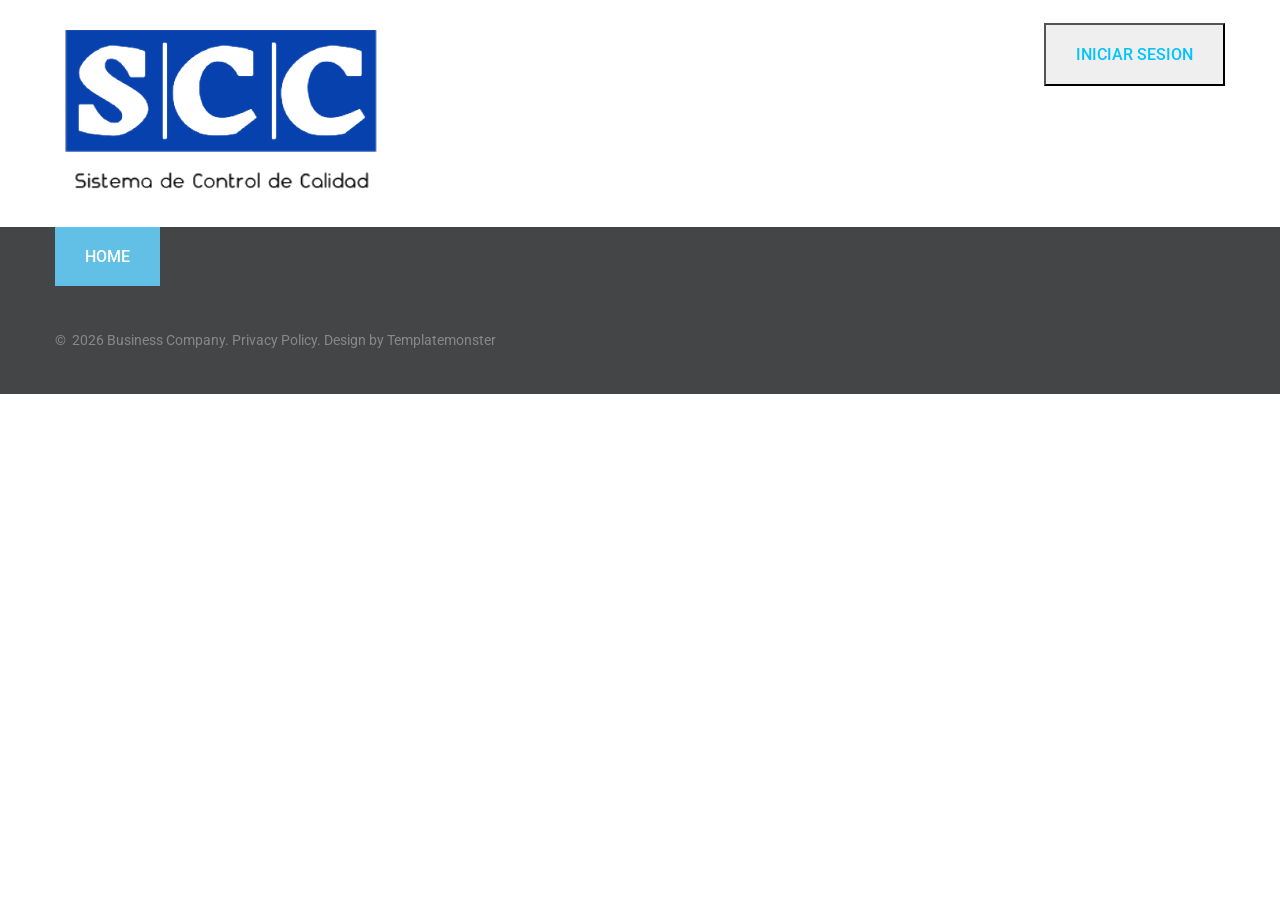
==== index.html @ 2cf77bbf "prueba web en servidor 1" ====
<!DOCTYPE html>
<html class="wide wow-animation" lang="en">
  <head>
    <title>Home</title>
    <meta charset="utf-8">
    <meta name="viewport" content="width=device-width, height=device-height, initial-scale=1.0">
    <meta http-equiv="X-UA-Compatible" content="IE=edge">
    <link rel="icon" href="images/favicon.ico" type="image/x-icon">
    <link rel="stylesheet" type="text/css" href="//fonts.googleapis.com/css?family=Roboto:400,500">
    <link rel="stylesheet" href="css/style.css">
    <style>.ie-panel{display: none;background: #212121;padding: 10px 0;box-shadow: 3px 3px 5px 0 rgba(0,0,0,.3);clear: both;text-align:center;position: relative;z-index: 1;} html.ie-10 .ie-panel, html.lt-ie-10 .ie-panel {display: block;}</style>
  </head>
  <body>
    <div class="ie-panel"><a href="http://windows.microsoft.com/en-US/internet-explorer/"><img src="images/ie8-panel/warning_bar_0000_us.jpg" height="42" width="820" alt="You are using an outdated browser. For a faster, safer browsing experience, upgrade for free today."></a></div>
    <div class="preloader">
      <div class="preloader-body">
        <div class="cssload-container">
          <div class="cssload-speeding-wheel"></div>
        </div>
        <p>Loading...</p>
      </div>
    </div>
    <div class="page">
      <header class="section page-header">
        <!--RD Navbar-->
        <div class="rd-navbar-wrap">
          <nav class="rd-navbar rd-navbar-classic" data-layout="rd-navbar-fixed" data-sm-layout="rd-navbar-fixed" data-md-layout="rd-navbar-fixed" data-md-device-layout="rd-navbar-fixed" data-lg-layout="rd-navbar-static" data-lg-device-layout="rd-navbar-fixed" data-xl-layout="rd-navbar-static" data-xl-device-layout="rd-navbar-static" data-xxl-layout="rd-navbar-static" data-xxl-device-layout="rd-navbar-static" data-lg-stick-up-offset="170px" data-xl-stick-up-offset="170px" data-xxl-stick-up-offset="170px" data-lg-stick-up="true" data-xl-stick-up="true" data-xxl-stick-up="true">
            <div class="rd-navbar-collapse-toggle rd-navbar-fixed-element-1" data-rd-navbar-toggle=".rd-navbar-collapse"><span></span></div>
            <div class="rd-navbar-aside-outer">
              <div class="rd-navbar-aside">
                <!--RD Navbar Panel-->
                <div class="rd-navbar-panel">
                  <!--RD Navbar Toggle-->
                  <button class="rd-navbar-toggle" data-rd-navbar-toggle=".rd-navbar-nav-wrap"><span></span></button>
                  <!--RD Navbar Brand-->
                  <div class="rd-navbar-brand">
                    <!--Brand--><a class="brand" href="index.html"><img class="brand-logo-dark" src="images/logo-default-672x102.png" alt="" width="336" height="51"/></a>
                  </div>
                </div>
                <!-- <button type="button" class="rd-nav-link" data-toggle="modal" data-target="#exampleModalCenter">
                Iniciar Sesion
                  </button> -->
                  <div class="rd-navbar-info rd-navbar-collapse">
                    <article class="info-modern">
                    <div class="rd-nav-item"></div><button type="button" class="rd-nav-link" data-toggle="modal" data-target="#exampleModalCenter">Iniciar sesion</button>
                      </article>
                    </div>
                    <div class="modal fade" id="exampleModalCenter" tabindex="-1" role="dialog" aria-labelledby="exampleModalCenterTitle" aria-hidden="true">
                      <div class="modal-dialog modal-dialog-centered" role="document">
                        <div class="modal-content">
                          <div class="modal-header">
                            <h5 class="modal-title" id="exampleModalLongTitle">Iniciar Sesion</h5>
                            <button type="button" class="close" data-dismiss="modal" aria-label="Close">
                              <span aria-hidden="true">&times;</span>
                            </button>
                          </div>
                         <div class="modal-body">
                            <form class="rd-mailform rd-form text-left" data-form-output="form-output-global" data-form-type="contact" method="post" action="bat/rd-mailform.php">
                              <div class="row row-8">
                                <div class="col-md-4">
                                  <div class="form-wrap">
                                    <label class="form-label" for="contact-name">Correo:</label>
                                      <input class="form-input" id="contact-name" type="email" name="name" data-constraints="@Required">
                                  </div>
                                </div>
                                <div class="col-md-4">
                                  <div class="form-wrap">
                                  <label class="form-label" for="pwd">Contraseña:</label>
                                  <input class="form-input" id="pwd" type="password" name="pwd" data-constraints="@Required @Password">
                                </div>
                                </div>
                              </div>
                            </form>
                          </div>
                            <div class="modal-footer">
                              <div class="form-button" action="login.php" method="post">
                                <button class="button button-primary" type="submit">Send Message</button>
                              </div>
                            </div>
                        </div>
                      </div>
                    </div>
                  </div>
            </div>
            <div class="rd-navbar-main-outer">
              <div class="rd-navbar-main">
                <div class="rd-navbar-nav-wrap">
                  <ul class="rd-navbar-nav">
                    <li class="rd-nav-item active"><a class="rd-nav-link" href="index.html">Home</a>
                    </li>
                  </ul>
                </div>
              </div>
            </div>
          </nav>
        </div>
      </header>
      <footer class="section footer-classic">
        <div class="container">
          <p class="rights"><span>&copy;&nbsp; </span><span class="copyright-year"></span><span>&nbsp;</span><span>Business Company</span><span>.&nbsp;</span><a href="#">Privacy Policy</a>. Design&nbsp;by&nbsp;<a href="https://www.templatemonster.com/">Templatemonster</a></p>
        </div>
      </footer>
    </div>
    <div class="snackbars" id="form-output-global"></div>
    <script src="js/core.min.js"></script>
    <script src="js/script.js"></script>
  </body>
</html>
---- css/style.css ----
@charset "UTF-8";
/**
 * [Table of contents]
 *   1 Base
 *     1.1 Reset Styles
 *     1.2 Typography
 *     1.3 Context Styles
 *     1.4 Offsets
 *     1.5 Page layout
 *   2 Utilities
 *     2.1 Text styling
 *     2.2 Row spacing
 *     2.3 Sections
 *     2.4 Backgrounds
 *     2.5 Utilities custom
 *   3 Components
 *     3.1 Brand
 *     3.2 Links
 *     3.3 Blocks
 *     3.4 Boxes
 *     3.5 Groups
 *     3.6 Responsive units
 *     3.7 Lists
 *     3.8 Images
 *     3.9 Icons
 *     3.10 Dividers
 *     3.11 Buttons
 *     3.12 Forms
 *     3.13 Quotes
 *     3.14 Snackbars
 *     3.15 Footers
 *     3.16 Banner
 *   4 Plugins
 *     4.1 Animate
 *     4.2 Preloader
 *     4.3 ToTop
 *     4.4 RD Navbar
 *     4.5 Swiper
 *     4.6 Google Map
 *     4.7 Owl Carousel
 *   5 Fonts
 *     5.1 Font Awesome Icons 4.7.0
 *     5.2 Material Design Icons
 */
*,
*::before,
*::after {
	box-sizing: border-box;
}

html {
	font-family: sans-serif;
	line-height: 1.15;
	-webkit-text-size-adjust: 100%;
	-ms-text-size-adjust: 100%;
	-ms-overflow-style: scrollbar;
	-webkit-tap-highlight-color: rgba(0, 0, 0, 0);
}

@-ms-viewport {
	width: device-width;
}

article, aside, figcaption, figure, footer, header, hgroup, main, nav, section {
	display: block;
}

body {
	margin: 0;
	font-family: "Roboto", -apple-system, BlinkMacSystemFont, "Segoe UI", Roboto, "Helvetica Neue", Arial, sans-serif;
	font-size: 0.875rem;
	font-weight: 400;
	line-height: 2;
	color: #888888;
	text-align: left;
	background-color: #ffffff;
}

[tabindex="-1"]:focus {
	outline: 0 !important;
}

hr {
	box-sizing: content-box;
	height: 0;
	overflow: visible;
}

h1, h2, h3, h4, h5, h6 {
	margin-top: 0;
	margin-bottom: 0.5rem;
}

p {
	margin-top: 0;
	margin-bottom: 1rem;
}

abbr[title],
abbr[data-original-title] {
	text-decoration: underline;
	text-decoration: underline dotted;
	cursor: help;
	border-bottom: 0;
}

address {
	margin-bottom: 1rem;
	font-style: normal;
	line-height: inherit;
}

ol,
ul,
dl {
	margin-top: 0;
	margin-bottom: 1rem;
}

ol ol,
ul ul,
ol ul,
ul ol {
	margin-bottom: 0;
}

dt {
	font-weight: 700;
}

dd {
	margin-bottom: .5rem;
	margin-left: 0;
}

blockquote {
	margin: 0 0 1rem;
}

dfn {
	font-style: italic;
}

b,
strong {
	font-weight: bolder;
}

small {
	font-size: 80%;
}

sub,
sup {
	position: relative;
	font-size: 75%;
	line-height: 0;
	vertical-align: baseline;
}

sub {
	bottom: -.25em;
}

sup {
	top: -.5em;
}

a {
	color: #62bfe6;
	text-decoration: none;
	background-color: transparent;
	-webkit-text-decoration-skip: objects;
}

a:hover {
	color: #23a3d9;
	text-decoration: underline;
}

a:not([href]):not([tabindex]) {
	color: inherit;
	text-decoration: none;
}

a:not([href]):not([tabindex]):hover, a:not([href]):not([tabindex]):focus {
	color: inherit;
	text-decoration: none;
}

a:not([href]):not([tabindex]):focus {
	outline: 0;
}

pre,
code,
kbd,
samp {
	font-family: SFMono-Regular, Menlo, Monaco, Consolas, "Liberation Mono", "Courier New", monospace;
	font-size: 1em;
}

pre {
	margin-top: 0;
	margin-bottom: 1rem;
	overflow: auto;
	-ms-overflow-style: scrollbar;
}

figure {
	margin: 0 0 1rem;
}

img {
	vertical-align: middle;
	border-style: none;
}

svg {
	overflow: hidden;
	vertical-align: middle;
}

table {
	border-collapse: collapse;
}

caption {
	padding-top: 0.75rem;
	padding-bottom: 0.75rem;
	color: #6c757d;
	text-align: left;
	caption-side: bottom;
}

th {
	text-align: inherit;
}

label {
	display: inline-block;
	margin-bottom: 0.5rem;
}

button {
	border-radius: 0;
}

button:focus {
	outline: 1px dotted;
	outline: 5px auto -webkit-focus-ring-color;
}

input,
button,
select,
optgroup,
textarea {
	margin: 0;
	font-family: inherit;
	font-size: inherit;
	line-height: inherit;
}

button,
input {
	overflow: visible;
}

button,
select {
	text-transform: none;
}

button,
html [type="button"],
[type="reset"],
[type="submit"] {
	-webkit-appearance: button;
}

button::-moz-focus-inner,
[type="button"]::-moz-focus-inner,
[type="reset"]::-moz-focus-inner,
[type="submit"]::-moz-focus-inner {
	padding: 0;
	border-style: none;
}

input[type="radio"],
input[type="checkbox"] {
	box-sizing: border-box;
	padding: 0;
}

input[type="date"],
input[type="time"],
input[type="datetime-local"],
input[type="month"] {
	-webkit-appearance: listbox;
}

textarea {
	overflow: auto;
	resize: vertical;
}

fieldset {
	min-width: 0;
	padding: 0;
	margin: 0;
	border: 0;
}

legend {
	display: block;
	width: 100%;
	max-width: 100%;
	padding: 0;
	margin-bottom: .5rem;
	font-size: 1.5rem;
	line-height: inherit;
	color: inherit;
	white-space: normal;
}

progress {
	vertical-align: baseline;
}

[type="number"]::-webkit-inner-spin-button,
[type="number"]::-webkit-outer-spin-button {
	height: auto;
}

[type="search"] {
	outline-offset: -2px;
	-webkit-appearance: none;
}

[type="search"]::-webkit-search-cancel-button,
[type="search"]::-webkit-search-decoration {
	-webkit-appearance: none;
}

::-webkit-file-upload-button {
	font: inherit;
	-webkit-appearance: button;
}

output {
	display: inline-block;
}

summary {
	display: list-item;
	cursor: pointer;
}

template {
	display: none;
}

[hidden] {
	display: none !important;
}

h1, h2, h3, h4, h5, h6,
.h1, .h2, .h3, .h4, .h5, .h6 {
	margin-bottom: 0.5rem;
	font-family: inherit;
	font-weight: 400;
	line-height: 1.2;
	color: #434547;
}

h1, .h1 {
	font-size: 56px;
}

h2, .h2 {
	font-size: 48px;
}

h3, .h3 {
	font-size: 34px;
}

h4, .h4 {
	font-size: 24px;
}

h5, .h5 {
	font-size: 18px;
}

h6, .h6 {
	font-size: 16px;
}

.lead {
	font-size: 1.25rem;
	font-weight: 300;
}

.display-1 {
	font-size: 6rem;
	font-weight: 300;
	line-height: 1.2;
}

.display-2 {
	font-size: 5.5rem;
	font-weight: 300;
	line-height: 1.2;
}

.display-3 {
	font-size: 4.5rem;
	font-weight: 300;
	line-height: 1.2;
}

.display-4 {
	font-size: 3.5rem;
	font-weight: 300;
	line-height: 1.2;
}

hr {
	margin-top: 1rem;
	margin-bottom: 1rem;
	border: 0;
	border-top: 1px solid rgba(0, 0, 0, 0.1);
}

small,
.small {
	font-size: 80%;
	font-weight: 400;
}

mark,
.mark {
	padding: 2px 5px;
	background-color: rgba(98, 191, 230, 0.2);
}

.list-unstyled {
	padding-left: 0;
	list-style: none;
}

.list-inline {
	padding-left: 0;
	list-style: none;
}

.list-inline-item {
	display: inline-block;
}

.list-inline-item:not(:last-child) {
	margin-right: 0.5rem;
}

.initialism {
	font-size: 90%;
	text-transform: uppercase;
}

.blockquote {
	margin-bottom: 1rem;
	font-size: 1.25rem;
}

.blockquote-footer {
	display: block;
	font-size: 80%;
	color: #6c757d;
}

.blockquote-footer::before {
	content: "\2014 \00A0";
}

.img-fluid {
	max-width: 100%;
	height: auto;
}

.img-thumbnail {
	padding: 0.25rem;
	background-color: #fff;
	border: 1px solid #dee2e6;
	border-radius: 0.25rem;
	max-width: 100%;
	height: auto;
}

.figure {
	display: inline-block;
}

.figure-img {
	margin-bottom: 0.5rem;
	line-height: 1;
}

.figure-caption {
	font-size: 90%;
	color: #6c757d;
}

code {
	font-size: 90%;
	color: #111111;
	word-break: break-word;
}

a > code {
	color: inherit;
}

kbd {
	padding: 0.2rem 0.4rem;
	font-size: 87.5%;
	color: #fff;
	background-color: #212529;
	border-radius: 0.2rem;
}

kbd kbd {
	padding: 0;
	font-size: 100%;
	font-weight: 700;
}

pre {
	display: block;
	font-size: 90%;
	color: #212529;
}

pre code {
	font-size: inherit;
	color: inherit;
	word-break: normal;
}

.pre-scrollable {
	max-height: 340px;
	overflow-y: scroll;
}

.container {
	width: 100%;
	padding-right: 15px;
	padding-left: 15px;
	margin-right: auto;
	margin-left: auto;
}

@media (min-width: 576px) {
	.container {
		max-width: 540px;
	}
}

@media (min-width: 768px) {
	.container {
		max-width: 720px;
	}
}

@media (min-width: 992px) {
	.container {
		max-width: 960px;
	}
}

@media (min-width: 1200px) {
	.container {
		max-width: 1200px;
	}
}

.container-fluid {
	width: 100%;
	padding-right: 15px;
	padding-left: 15px;
	margin-right: auto;
	margin-left: auto;
}

.row {
	display: flex;
	flex-wrap: wrap;
	margin-right: -15px;
	margin-left: -15px;
}

.no-gutters {
	margin-right: 0;
	margin-left: 0;
}

.no-gutters > .col,
.no-gutters > [class*="col-"] {
	padding-right: 0;
	padding-left: 0;
}

.col-1, .col-2, .col-3, .col-4, .col-5, .col-6, .col-7, .col-8, .col-9, .col-10, .col-11, .col-12, .col,
.col-auto, .col-sm-1, .col-sm-2, .col-sm-3, .col-sm-4, .col-sm-5, .col-sm-6, .col-sm-7, .col-sm-8, .col-sm-9, .col-sm-10, .col-sm-11, .col-sm-12, .col-sm,
.col-sm-auto, .col-md-1, .col-md-2, .col-md-3, .col-md-4, .col-md-5, .col-md-6, .col-md-7, .col-md-8, .col-md-9, .col-md-10, .col-md-11, .col-md-12, .col-md,
.col-md-auto, .col-lg-1, .col-lg-2, .col-lg-3, .col-lg-4, .col-lg-5, .col-lg-6, .col-lg-7, .col-lg-8, .col-lg-9, .col-lg-10, .col-lg-11, .col-lg-12, .col-lg,
.col-lg-auto, .col-xl-1, .col-xl-2, .col-xl-3, .col-xl-4, .col-xl-5, .col-xl-6, .col-xl-7, .col-xl-8, .col-xl-9, .col-xl-10, .col-xl-11, .col-xl-12, .col-xl,
.col-xl-auto, .col-xxl-1, .col-xxl-2, .col-xxl-3, .col-xxl-4, .col-xxl-5, .col-xxl-6, .col-xxl-7, .col-xxl-8, .col-xxl-9, .col-xxl-10, .col-xxl-11, .col-xxl-12, .col-xxl,
.col-xxl-auto {
	position: relative;
	width: 100%;
	min-height: 1px;
	padding-right: 15px;
	padding-left: 15px;
}

.col {
	flex-basis: 0;
	flex-grow: 1;
	max-width: 100%;
}

.col-auto {
	flex: 0 0 auto;
	width: auto;
	max-width: none;
}

.col-1 {
	flex: 0 0 8.33333%;
	max-width: 8.33333%;
}

.col-2 {
	flex: 0 0 16.66667%;
	max-width: 16.66667%;
}

.col-3 {
	flex: 0 0 25%;
	max-width: 25%;
}

.col-4 {
	flex: 0 0 33.33333%;
	max-width: 33.33333%;
}

.col-5 {
	flex: 0 0 41.66667%;
	max-width: 41.66667%;
}

.col-6 {
	flex: 0 0 50%;
	max-width: 50%;
}

.col-7 {
	flex: 0 0 58.33333%;
	max-width: 58.33333%;
}

.col-8 {
	flex: 0 0 66.66667%;
	max-width: 66.66667%;
}

.col-9 {
	flex: 0 0 75%;
	max-width: 75%;
}

.col-10 {
	flex: 0 0 83.33333%;
	max-width: 83.33333%;
}

.col-11 {
	flex: 0 0 91.66667%;
	max-width: 91.66667%;
}

.col-12 {
	flex: 0 0 100%;
	max-width: 100%;
}

.order-first {
	order: -1;
}

.order-last {
	order: 13;
}

.order-0 {
	order: 0;
}

.order-1 {
	order: 1;
}

.order-2 {
	order: 2;
}

.order-3 {
	order: 3;
}

.order-4 {
	order: 4;
}

.order-5 {
	order: 5;
}

.order-6 {
	order: 6;
}

.order-7 {
	order: 7;
}

.order-8 {
	order: 8;
}

.order-9 {
	order: 9;
}

.order-10 {
	order: 10;
}

.order-11 {
	order: 11;
}

.order-12 {
	order: 12;
}

.offset-1 {
	margin-left: 8.33333%;
}

.offset-2 {
	margin-left: 16.66667%;
}

.offset-3 {
	margin-left: 25%;
}

.offset-4 {
	margin-left: 33.33333%;
}

.offset-5 {
	margin-left: 41.66667%;
}

.offset-6 {
	margin-left: 50%;
}

.offset-7 {
	margin-left: 58.33333%;
}

.offset-8 {
	margin-left: 66.66667%;
}

.offset-9 {
	margin-left: 75%;
}

.offset-10 {
	margin-left: 83.33333%;
}

.offset-11 {
	margin-left: 91.66667%;
}

@media (min-width: 576px) {
	.col-sm {
		flex-basis: 0;
		flex-grow: 1;
		max-width: 100%;
	}
	.col-sm-auto {
		flex: 0 0 auto;
		width: auto;
		max-width: none;
	}
	.col-sm-1 {
		flex: 0 0 8.33333%;
		max-width: 8.33333%;
	}
	.col-sm-2 {
		flex: 0 0 16.66667%;
		max-width: 16.66667%;
	}
	.col-sm-3 {
		flex: 0 0 25%;
		max-width: 25%;
	}
	.col-sm-4 {
		flex: 0 0 33.33333%;
		max-width: 33.33333%;
	}
	.col-sm-5 {
		flex: 0 0 41.66667%;
		max-width: 41.66667%;
	}
	.col-sm-6 {
		flex: 0 0 50%;
		max-width: 50%;
	}
	.col-sm-7 {
		flex: 0 0 58.33333%;
		max-width: 58.33333%;
	}
	.col-sm-8 {
		flex: 0 0 66.66667%;
		max-width: 66.66667%;
	}
	.col-sm-9 {
		flex: 0 0 75%;
		max-width: 75%;
	}
	.col-sm-10 {
		flex: 0 0 83.33333%;
		max-width: 83.33333%;
	}
	.col-sm-11 {
		flex: 0 0 91.66667%;
		max-width: 91.66667%;
	}
	.col-sm-12 {
		flex: 0 0 100%;
		max-width: 100%;
	}
	.order-sm-first {
		order: -1;
	}
	.order-sm-last {
		order: 13;
	}
	.order-sm-0 {
		order: 0;
	}
	.order-sm-1 {
		order: 1;
	}
	.order-sm-2 {
		order: 2;
	}
	.order-sm-3 {
		order: 3;
	}
	.order-sm-4 {
		order: 4;
	}
	.order-sm-5 {
		order: 5;
	}
	.order-sm-6 {
		order: 6;
	}
	.order-sm-7 {
		order: 7;
	}
	.order-sm-8 {
		order: 8;
	}
	.order-sm-9 {
		order: 9;
	}
	.order-sm-10 {
		order: 10;
	}
	.order-sm-11 {
		order: 11;
	}
	.order-sm-12 {
		order: 12;
	}
	.offset-sm-0 {
		margin-left: 0;
	}
	.offset-sm-1 {
		margin-left: 8.33333%;
	}
	.offset-sm-2 {
		margin-left: 16.66667%;
	}
	.offset-sm-3 {
		margin-left: 25%;
	}
	.offset-sm-4 {
		margin-left: 33.33333%;
	}
	.offset-sm-5 {
		margin-left: 41.66667%;
	}
	.offset-sm-6 {
		margin-left: 50%;
	}
	.offset-sm-7 {
		margin-left: 58.33333%;
	}
	.offset-sm-8 {
		margin-left: 66.66667%;
	}
	.offset-sm-9 {
		margin-left: 75%;
	}
	.offset-sm-10 {
		margin-left: 83.33333%;
	}
	.offset-sm-11 {
		margin-left: 91.66667%;
	}
}

@media (min-width: 768px) {
	.col-md {
		flex-basis: 0;
		flex-grow: 1;
		max-width: 100%;
	}
	.col-md-auto {
		flex: 0 0 auto;
		width: auto;
		max-width: none;
	}
	.col-md-1 {
		flex: 0 0 8.33333%;
		max-width: 8.33333%;
	}
	.col-md-2 {
		flex: 0 0 16.66667%;
		max-width: 16.66667%;
	}
	.col-md-3 {
		flex: 0 0 25%;
		max-width: 25%;
	}
	.col-md-4 {
		flex: 0 0 33.33333%;
		max-width: 33.33333%;
	}
	.col-md-5 {
		flex: 0 0 41.66667%;
		max-width: 41.66667%;
	}
	.col-md-6 {
		flex: 0 0 50%;
		max-width: 50%;
	}
	.col-md-7 {
		flex: 0 0 58.33333%;
		max-width: 58.33333%;
	}
	.col-md-8 {
		flex: 0 0 66.66667%;
		max-width: 66.66667%;
	}
	.col-md-9 {
		flex: 0 0 75%;
		max-width: 75%;
	}
	.col-md-10 {
		flex: 0 0 83.33333%;
		max-width: 83.33333%;
	}
	.col-md-11 {
		flex: 0 0 91.66667%;
		max-width: 91.66667%;
	}
	.col-md-12 {
		flex: 0 0 100%;
		max-width: 100%;
	}
	.order-md-first {
		order: -1;
	}
	.order-md-last {
		order: 13;
	}
	.order-md-0 {
		order: 0;
	}
	.order-md-1 {
		order: 1;
	}
	.order-md-2 {
		order: 2;
	}
	.order-md-3 {
		order: 3;
	}
	.order-md-4 {
		order: 4;
	}
	.order-md-5 {
		order: 5;
	}
	.order-md-6 {
		order: 6;
	}
	.order-md-7 {
		order: 7;
	}
	.order-md-8 {
		order: 8;
	}
	.order-md-9 {
		order: 9;
	}
	.order-md-10 {
		order: 10;
	}
	.order-md-11 {
		order: 11;
	}
	.order-md-12 {
		order: 12;
	}
	.offset-md-0 {
		margin-left: 0;
	}
	.offset-md-1 {
		margin-left: 8.33333%;
	}
	.offset-md-2 {
		margin-left: 16.66667%;
	}
	.offset-md-3 {
		margin-left: 25%;
	}
	.offset-md-4 {
		margin-left: 33.33333%;
	}
	.offset-md-5 {
		margin-left: 41.66667%;
	}
	.offset-md-6 {
		margin-left: 50%;
	}
	.offset-md-7 {
		margin-left: 58.33333%;
	}
	.offset-md-8 {
		margin-left: 66.66667%;
	}
	.offset-md-9 {
		margin-left: 75%;
	}
	.offset-md-10 {
		margin-left: 83.33333%;
	}
	.offset-md-11 {
		margin-left: 91.66667%;
	}
}

@media (min-width: 992px) {
	.col-lg {
		flex-basis: 0;
		flex-grow: 1;
		max-width: 100%;
	}
	.col-lg-auto {
		flex: 0 0 auto;
		width: auto;
		max-width: none;
	}
	.col-lg-1 {
		flex: 0 0 8.33333%;
		max-width: 8.33333%;
	}
	.col-lg-2 {
		flex: 0 0 16.66667%;
		max-width: 16.66667%;
	}
	.col-lg-3 {
		flex: 0 0 25%;
		max-width: 25%;
	}
	.col-lg-4 {
		flex: 0 0 33.33333%;
		max-width: 33.33333%;
	}
	.col-lg-5 {
		flex: 0 0 41.66667%;
		max-width: 41.66667%;
	}
	.col-lg-6 {
		flex: 0 0 50%;
		max-width: 50%;
	}
	.col-lg-7 {
		flex: 0 0 58.33333%;
		max-width: 58.33333%;
	}
	.col-lg-8 {
		flex: 0 0 66.66667%;
		max-width: 66.66667%;
	}
	.col-lg-9 {
		flex: 0 0 75%;
		max-width: 75%;
	}
	.col-lg-10 {
		flex: 0 0 83.33333%;
		max-width: 83.33333%;
	}
	.col-lg-11 {
		flex: 0 0 91.66667%;
		max-width: 91.66667%;
	}
	.col-lg-12 {
		flex: 0 0 100%;
		max-width: 100%;
	}
	.order-lg-first {
		order: -1;
	}
	.order-lg-last {
		order: 13;
	}
	.order-lg-0 {
		order: 0;
	}
	.order-lg-1 {
		order: 1;
	}
	.order-lg-2 {
		order: 2;
	}
	.order-lg-3 {
		order: 3;
	}
	.order-lg-4 {
		order: 4;
	}
	.order-lg-5 {
		order: 5;
	}
	.order-lg-6 {
		order: 6;
	}
	.order-lg-7 {
		order: 7;
	}
	.order-lg-8 {
		order: 8;
	}
	.order-lg-9 {
		order: 9;
	}
	.order-lg-10 {
		order: 10;
	}
	.order-lg-11 {
		order: 11;
	}
	.order-lg-12 {
		order: 12;
	}
	.offset-lg-0 {
		margin-left: 0;
	}
	.offset-lg-1 {
		margin-left: 8.33333%;
	}
	.offset-lg-2 {
		margin-left: 16.66667%;
	}
	.offset-lg-3 {
		margin-left: 25%;
	}
	.offset-lg-4 {
		margin-left: 33.33333%;
	}
	.offset-lg-5 {
		margin-left: 41.66667%;
	}
	.offset-lg-6 {
		margin-left: 50%;
	}
	.offset-lg-7 {
		margin-left: 58.33333%;
	}
	.offset-lg-8 {
		margin-left: 66.66667%;
	}
	.offset-lg-9 {
		margin-left: 75%;
	}
	.offset-lg-10 {
		margin-left: 83.33333%;
	}
	.offset-lg-11 {
		margin-left: 91.66667%;
	}
}

@media (min-width: 1200px) {
	.col-xl {
		flex-basis: 0;
		flex-grow: 1;
		max-width: 100%;
	}
	.col-xl-auto {
		flex: 0 0 auto;
		width: auto;
		max-width: none;
	}
	.col-xl-1 {
		flex: 0 0 8.33333%;
		max-width: 8.33333%;
	}
	.col-xl-2 {
		flex: 0 0 16.66667%;
		max-width: 16.66667%;
	}
	.col-xl-3 {
		flex: 0 0 25%;
		max-width: 25%;
	}
	.col-xl-4 {
		flex: 0 0 33.33333%;
		max-width: 33.33333%;
	}
	.col-xl-5 {
		flex: 0 0 41.66667%;
		max-width: 41.66667%;
	}
	.col-xl-6 {
		flex: 0 0 50%;
		max-width: 50%;
	}
	.col-xl-7 {
		flex: 0 0 58.33333%;
		max-width: 58.33333%;
	}
	.col-xl-8 {
		flex: 0 0 66.66667%;
		max-width: 66.66667%;
	}
	.col-xl-9 {
		flex: 0 0 75%;
		max-width: 75%;
	}
	.col-xl-10 {
		flex: 0 0 83.33333%;
		max-width: 83.33333%;
	}
	.col-xl-11 {
		flex: 0 0 91.66667%;
		max-width: 91.66667%;
	}
	.col-xl-12 {
		flex: 0 0 100%;
		max-width: 100%;
	}
	.order-xl-first {
		order: -1;
	}
	.order-xl-last {
		order: 13;
	}
	.order-xl-0 {
		order: 0;
	}
	.order-xl-1 {
		order: 1;
	}
	.order-xl-2 {
		order: 2;
	}
	.order-xl-3 {
		order: 3;
	}
	.order-xl-4 {
		order: 4;
	}
	.order-xl-5 {
		order: 5;
	}
	.order-xl-6 {
		order: 6;
	}
	.order-xl-7 {
		order: 7;
	}
	.order-xl-8 {
		order: 8;
	}
	.order-xl-9 {
		order: 9;
	}
	.order-xl-10 {
		order: 10;
	}
	.order-xl-11 {
		order: 11;
	}
	.order-xl-12 {
		order: 12;
	}
	.offset-xl-0 {
		margin-left: 0;
	}
	.offset-xl-1 {
		margin-left: 8.33333%;
	}
	.offset-xl-2 {
		margin-left: 16.66667%;
	}
	.offset-xl-3 {
		margin-left: 25%;
	}
	.offset-xl-4 {
		margin-left: 33.33333%;
	}
	.offset-xl-5 {
		margin-left: 41.66667%;
	}
	.offset-xl-6 {
		margin-left: 50%;
	}
	.offset-xl-7 {
		margin-left: 58.33333%;
	}
	.offset-xl-8 {
		margin-left: 66.66667%;
	}
	.offset-xl-9 {
		margin-left: 75%;
	}
	.offset-xl-10 {
		margin-left: 83.33333%;
	}
	.offset-xl-11 {
		margin-left: 91.66667%;
	}
}

@media (min-width: 1600px) {
	.col-xxl {
		flex-basis: 0;
		flex-grow: 1;
		max-width: 100%;
	}
	.col-xxl-auto {
		flex: 0 0 auto;
		width: auto;
		max-width: none;
	}
	.col-xxl-1 {
		flex: 0 0 8.33333%;
		max-width: 8.33333%;
	}
	.col-xxl-2 {
		flex: 0 0 16.66667%;
		max-width: 16.66667%;
	}
	.col-xxl-3 {
		flex: 0 0 25%;
		max-width: 25%;
	}
	.col-xxl-4 {
		flex: 0 0 33.33333%;
		max-width: 33.33333%;
	}
	.col-xxl-5 {
		flex: 0 0 41.66667%;
		max-width: 41.66667%;
	}
	.col-xxl-6 {
		flex: 0 0 50%;
		max-width: 50%;
	}
	.col-xxl-7 {
		flex: 0 0 58.33333%;
		max-width: 58.33333%;
	}
	.col-xxl-8 {
		flex: 0 0 66.66667%;
		max-width: 66.66667%;
	}
	.col-xxl-9 {
		flex: 0 0 75%;
		max-width: 75%;
	}
	.col-xxl-10 {
		flex: 0 0 83.33333%;
		max-width: 83.33333%;
	}
	.col-xxl-11 {
		flex: 0 0 91.66667%;
		max-width: 91.66667%;
	}
	.col-xxl-12 {
		flex: 0 0 100%;
		max-width: 100%;
	}
	.order-xxl-first {
		order: -1;
	}
	.order-xxl-last {
		order: 13;
	}
	.order-xxl-0 {
		order: 0;
	}
	.order-xxl-1 {
		order: 1;
	}
	.order-xxl-2 {
		order: 2;
	}
	.order-xxl-3 {
		order: 3;
	}
	.order-xxl-4 {
		order: 4;
	}
	.order-xxl-5 {
		order: 5;
	}
	.order-xxl-6 {
		order: 6;
	}
	.order-xxl-7 {
		order: 7;
	}
	.order-xxl-8 {
		order: 8;
	}
	.order-xxl-9 {
		order: 9;
	}
	.order-xxl-10 {
		order: 10;
	}
	.order-xxl-11 {
		order: 11;
	}
	.order-xxl-12 {
		order: 12;
	}
	.offset-xxl-0 {
		margin-left: 0;
	}
	.offset-xxl-1 {
		margin-left: 8.33333%;
	}
	.offset-xxl-2 {
		margin-left: 16.66667%;
	}
	.offset-xxl-3 {
		margin-left: 25%;
	}
	.offset-xxl-4 {
		margin-left: 33.33333%;
	}
	.offset-xxl-5 {
		margin-left: 41.66667%;
	}
	.offset-xxl-6 {
		margin-left: 50%;
	}
	.offset-xxl-7 {
		margin-left: 58.33333%;
	}
	.offset-xxl-8 {
		margin-left: 66.66667%;
	}
	.offset-xxl-9 {
		margin-left: 75%;
	}
	.offset-xxl-10 {
		margin-left: 83.33333%;
	}
	.offset-xxl-11 {
		margin-left: 91.66667%;
	}
}

.table {
	width: 100%;
	margin-bottom: 1rem;
	background-color: transparent;
}

.table th,
.table td {
	padding: 0.75rem;
	vertical-align: top;
	border-top: 1px solid #dee2e6;
}

.table thead th {
	vertical-align: bottom;
	border-bottom: 2px solid #dee2e6;
}

.table tbody + tbody {
	border-top: 2px solid #dee2e6;
}

.table .table {
	background-color: #ffffff;
}

.table-sm th,
.table-sm td {
	padding: 0.3rem;
}

.table-bordered {
	border: 1px solid #dee2e6;
}

.table-bordered th,
.table-bordered td {
	border: 1px solid #dee2e6;
}

.table-bordered thead th,
.table-bordered thead td {
	border-bottom-width: 2px;
}

.table-borderless th,
.table-borderless td,
.table-borderless thead th,
.table-borderless tbody + tbody {
	border: 0;
}

.table-striped tbody tr:nth-of-type(odd) {
	background-color: rgba(0, 0, 0, 0.05);
}

.table-hover tbody tr:hover {
	background-color: rgba(0, 0, 0, 0.075);
}

.table-active,
.table-active > th,
.table-active > td {
	background-color: rgba(0, 0, 0, 0.075);
}

.table-hover .table-active:hover {
	background-color: rgba(0, 0, 0, 0.075);
}

.table-hover .table-active:hover > td,
.table-hover .table-active:hover > th {
	background-color: rgba(0, 0, 0, 0.075);
}

.table .thead-dark th {
	color: #fff;
	background-color: #212529;
	border-color: #32383e;
}

.table .thead-light th {
	color: #495057;
	background-color: #e9ecef;
	border-color: #dee2e6;
}

.table-dark {
	color: #fff;
	background-color: #212529;
}

.table-dark th,
.table-dark td,
.table-dark thead th {
	border-color: #32383e;
}

.table-dark.table-bordered {
	border: 0;
}

.table-dark.table-striped tbody tr:nth-of-type(odd) {
	background-color: rgba(255, 255, 255, 0.05);
}

.table-dark.table-hover tbody tr:hover {
	background-color: rgba(255, 255, 255, 0.075);
}

@media (max-width: 575.98px) {
	.table-responsive-sm {
		display: block;
		width: 100%;
		overflow-x: auto;
		-webkit-overflow-scrolling: touch;
		-ms-overflow-style: -ms-autohiding-scrollbar;
	}
	.table-responsive-sm > .table-bordered {
		border: 0;
	}
}

@media (max-width: 767.98px) {
	.table-responsive-md {
		display: block;
		width: 100%;
		overflow-x: auto;
		-webkit-overflow-scrolling: touch;
		-ms-overflow-style: -ms-autohiding-scrollbar;
	}
	.table-responsive-md > .table-bordered {
		border: 0;
	}
}

@media (max-width: 991.98px) {
	.table-responsive-lg {
		display: block;
		width: 100%;
		overflow-x: auto;
		-webkit-overflow-scrolling: touch;
		-ms-overflow-style: -ms-autohiding-scrollbar;
	}
	.table-responsive-lg > .table-bordered {
		border: 0;
	}
}

@media (max-width: 1199.98px) {
	.table-responsive-xl {
		display: block;
		width: 100%;
		overflow-x: auto;
		-webkit-overflow-scrolling: touch;
		-ms-overflow-style: -ms-autohiding-scrollbar;
	}
	.table-responsive-xl > .table-bordered {
		border: 0;
	}
}

@media (max-width: 1599.98px) {
	.table-responsive-xxl {
		display: block;
		width: 100%;
		overflow-x: auto;
		-webkit-overflow-scrolling: touch;
		-ms-overflow-style: -ms-autohiding-scrollbar;
	}
	.table-responsive-xxl > .table-bordered {
		border: 0;
	}
}

.table-responsive {
	display: block;
	width: 100%;
	overflow-x: auto;
	-webkit-overflow-scrolling: touch;
	-ms-overflow-style: -ms-autohiding-scrollbar;
}

.table-responsive > .table-bordered {
	border: 0;
}

.form-control {
	display: block;
	width: 100%;
	height: calc(2.25rem + 2px);
	padding: 0.375rem 0.75rem;
	font-size: 0.875rem;
	line-height: 1.5;
	color: #495057;
	background-color: #fff;
	background-clip: padding-box;
	border: 1px solid #ced4da;
	border-radius: 0.25rem;
	transition: border-color 0.15s ease-in-out, box-shadow 0.15s ease-in-out;
}

@media screen and (prefers-reduced-motion: reduce) {
	.form-control {
		transition: none;
	}
}

.form-control::-ms-expand {
	background-color: transparent;
	border: 0;
}

.form-control:focus {
	color: #495057;
	background-color: #fff;
	border-color: #80bdff;
	outline: 0;
	box-shadow: 0 0 0 0.2rem rgba(0, 123, 255, 0.25);
}

.form-control::placeholder {
	color: #6c757d;
	opacity: 1;
}

.form-control:disabled, .form-control[readonly] {
	background-color: #e9ecef;
	opacity: 1;
}

select.form-control:focus::-ms-value {
	color: #495057;
	background-color: #fff;
}

.form-control-file,
.form-control-range {
	display: block;
	width: 100%;
}

.col-form-label {
	padding-top: calc(0.375rem + 1px);
	padding-bottom: calc(0.375rem + 1px);
	margin-bottom: 0;
	font-size: inherit;
	line-height: 1.5;
}

.col-form-label-lg {
	padding-top: calc(0.5rem + 1px);
	padding-bottom: calc(0.5rem + 1px);
	font-size: 1.25rem;
	line-height: 1.5;
}

.col-form-label-sm {
	padding-top: calc(0.25rem + 1px);
	padding-bottom: calc(0.25rem + 1px);
	font-size: 0.875rem;
	line-height: 1.5;
}

.form-control-plaintext {
	display: block;
	width: 100%;
	padding-top: 0.375rem;
	padding-bottom: 0.375rem;
	margin-bottom: 0;
	line-height: 1.5;
	color: #212529;
	background-color: transparent;
	border: solid transparent;
	border-width: 1px 0;
}

.form-control-plaintext.form-control-sm, .form-control-plaintext.form-control-lg {
	padding-right: 0;
	padding-left: 0;
}

.form-control-sm {
	height: calc(1.8125rem + 2px);
	padding: 0.25rem 0.5rem;
	font-size: 0.875rem;
	line-height: 1.5;
	border-radius: 0.2rem;
}

.form-control-lg {
	height: calc(2.875rem + 2px);
	padding: 0.5rem 1rem;
	font-size: 1.25rem;
	line-height: 1.5;
	border-radius: 0.3rem;
}

select.form-control[size], select.form-control[multiple] {
	height: auto;
}

textarea.form-control {
	height: auto;
}

.form-group {
	margin-bottom: 1rem;
}

.form-text {
	display: block;
	margin-top: 0.25rem;
}

.form-row {
	display: flex;
	flex-wrap: wrap;
	margin-right: -5px;
	margin-left: -5px;
}

.form-row > .col,
.form-row > [class*="col-"] {
	padding-right: 5px;
	padding-left: 5px;
}

.form-check {
	position: relative;
	display: block;
	padding-left: 1.25rem;
}

.form-check-input {
	position: absolute;
	margin-top: 0.3rem;
	margin-left: -1.25rem;
}

.form-check-input:disabled ~ .form-check-label {
	color: #6c757d;
}

.form-check-label {
	margin-bottom: 0;
}

.form-check-inline {
	display: inline-flex;
	align-items: center;
	padding-left: 0;
	margin-right: 0.75rem;
}

.form-check-inline .form-check-input {
	position: static;
	margin-top: 0;
	margin-right: 0.3125rem;
	margin-left: 0;
}

.valid-feedback {
	display: none;
	width: 100%;
	margin-top: 0.25rem;
	font-size: 80%;
	color: #98bf44;
}

.valid-tooltip {
	position: absolute;
	top: 100%;
	z-index: 5;
	display: none;
	max-width: 100%;
	padding: 0.25rem 0.5rem;
	margin-top: .1rem;
	font-size: 0.875rem;
	line-height: 2;
	color: #212529;
	background-color: rgba(152, 191, 68, 0.9);
	border-radius: 0.25rem;
}

.was-validated .form-control:valid, .form-control.is-valid {
	border-color: #98bf44;
	padding-right: 2.25rem;
	background-repeat: no-repeat;
	background-position: center right calc(2.25rem / 4);
	background-size: calc(2.25rem / 2) calc(2.25rem / 2);
	background-image: url("data:image/svg+xml;charset=utf8,%3Csvg xmlns='http://www.w3.org/2000/svg' viewBox='0 0 8 8'%3E%3Cpath fill='%2328a745' d='M2.3 6.73L.6 4.53c-.4-1.04.46-1.4 1.1-.8l1.1 1.4 3.4-3.8c.6-.63 1.6-.27 1.2.7l-4 4.6c-.43.5-.8.4-1.1.1z'/%3E%3C/svg%3E");
}

.was-validated .form-control:valid:focus, .form-control.is-valid:focus {
	border-color: #98bf44;
	box-shadow: 0 0 0 0.2rem rgba(152, 191, 68, 0.25);
}

.was-validated .form-control:valid ~ .valid-feedback,
.was-validated .form-control:valid ~ .valid-tooltip, .form-control.is-valid ~ .valid-feedback,
.form-control.is-valid ~ .valid-tooltip {
	display: block;
}

.was-validated textarea.form-control:valid, textarea.form-control.is-valid {
	padding-right: 2.25rem;
	background-position: top calc(2.25rem / 4) right calc(2.25rem / 4);
}

.was-validated .custom-select:valid, .custom-select.is-valid {
	border-color: #98bf44;
	padding-right: 2.25rem;
	background: url("data:image/svg+xml;charset=utf8,%3Csvg xmlns='http://www.w3.org/2000/svg' viewBox='0 0 4 5'%3E%3Cpath fill='%23343a40' d='M2 0L0 2h4zm0 5L0 3h4z'/%3E%3C/svg%3E") no-repeat right 0.75rem center/8px 10px, url("data:image/svg+xml;charset=utf8,%3Csvg xmlns='http://www.w3.org/2000/svg' viewBox='0 0 8 8'%3E%3Cpath fill='%2328a745' d='M2.3 6.73L.6 4.53c-.4-1.04.46-1.4 1.1-.8l1.1 1.4 3.4-3.8c.6-.63 1.6-.27 1.2.7l-4 4.6c-.43.5-.8.4-1.1.1z'/%3E%3C/svg%3E") no-repeat center right 2.025rem/calc(2.25rem / 2) calc(2.25rem / 2);
}

.was-validated .custom-select:valid:focus, .custom-select.is-valid:focus {
	border-color: #98bf44;
	box-shadow: 0 0 0 0.2rem rgba(152, 191, 68, 0.25);
}

.was-validated .custom-select:valid ~ .valid-feedback,
.was-validated .custom-select:valid ~ .valid-tooltip, .custom-select.is-valid ~ .valid-feedback,
.custom-select.is-valid ~ .valid-tooltip {
	display: block;
}

.was-validated .form-control-file:valid ~ .valid-feedback,
.was-validated .form-control-file:valid ~ .valid-tooltip, .form-control-file.is-valid ~ .valid-feedback,
.form-control-file.is-valid ~ .valid-tooltip {
	display: block;
}

.was-validated .form-check-input:valid ~ .form-check-label, .form-check-input.is-valid ~ .form-check-label {
	color: #98bf44;
}

.was-validated .form-check-input:valid ~ .valid-feedback,
.was-validated .form-check-input:valid ~ .valid-tooltip, .form-check-input.is-valid ~ .valid-feedback,
.form-check-input.is-valid ~ .valid-tooltip {
	display: block;
}

.was-validated .custom-control-input:valid ~ .custom-control-label, .custom-control-input.is-valid ~ .custom-control-label {
	color: #98bf44;
}

.was-validated .custom-control-input:valid ~ .custom-control-label::before, .custom-control-input.is-valid ~ .custom-control-label::before {
	background-color: #cce0a3;
}

.was-validated .custom-control-input:valid ~ .valid-feedback,
.was-validated .custom-control-input:valid ~ .valid-tooltip, .custom-control-input.is-valid ~ .valid-feedback,
.custom-control-input.is-valid ~ .valid-tooltip {
	display: block;
}

.was-validated .custom-control-input:valid:checked ~ .custom-control-label::before, .custom-control-input.is-valid:checked ~ .custom-control-label::before {
	background-color: #adcc6a;
}

.was-validated .custom-control-input:valid:focus ~ .custom-control-label::before, .custom-control-input.is-valid:focus ~ .custom-control-label::before {
	box-shadow: 0 0 0 1px #ffffff, 0 0 0 0.2rem rgba(152, 191, 68, 0.25);
}

.was-validated .custom-file-input:valid ~ .custom-file-label, .custom-file-input.is-valid ~ .custom-file-label {
	border-color: #98bf44;
}

.was-validated .custom-file-input:valid ~ .custom-file-label::after, .custom-file-input.is-valid ~ .custom-file-label::after {
	border-color: inherit;
}

.was-validated .custom-file-input:valid ~ .valid-feedback,
.was-validated .custom-file-input:valid ~ .valid-tooltip, .custom-file-input.is-valid ~ .valid-feedback,
.custom-file-input.is-valid ~ .valid-tooltip {
	display: block;
}

.was-validated .custom-file-input:valid:focus ~ .custom-file-label, .custom-file-input.is-valid:focus ~ .custom-file-label {
	box-shadow: 0 0 0 0.2rem rgba(152, 191, 68, 0.25);
}

.invalid-feedback {
	display: none;
	width: 100%;
	margin-top: 0.25rem;
	font-size: 80%;
	color: #f5543f;
}

.invalid-tooltip {
	position: absolute;
	top: 100%;
	z-index: 5;
	display: none;
	max-width: 100%;
	padding: 0.25rem 0.5rem;
	margin-top: .1rem;
	font-size: 0.875rem;
	line-height: 2;
	color: #fff;
	background-color: rgba(245, 84, 63, 0.9);
	border-radius: 0.25rem;
}

.was-validated .form-control:invalid, .form-control.is-invalid {
	border-color: #f5543f;
	padding-right: 2.25rem;
	background-repeat: no-repeat;
	background-position: center right calc(2.25rem / 4);
	background-size: calc(2.25rem / 2) calc(2.25rem / 2);
	background-image: url("data:image/svg+xml;charset=utf8,%3Csvg xmlns='http://www.w3.org/2000/svg' fill='%23dc3545' viewBox='-2 -2 7 7'%3E%3Cpath stroke='%23d9534f' d='M0 0l3 3m0-3L0 3'/%3E%3Ccircle r='.5'/%3E%3Ccircle cx='3' r='.5'/%3E%3Ccircle cy='3' r='.5'/%3E%3Ccircle cx='3' cy='3' r='.5'/%3E%3C/svg%3E");
}

.was-validated .form-control:invalid:focus, .form-control.is-invalid:focus {
	border-color: #f5543f;
	box-shadow: 0 0 0 0.2rem rgba(245, 84, 63, 0.25);
}

.was-validated .form-control:invalid ~ .invalid-feedback,
.was-validated .form-control:invalid ~ .invalid-tooltip, .form-control.is-invalid ~ .invalid-feedback,
.form-control.is-invalid ~ .invalid-tooltip {
	display: block;
}

.was-validated textarea.form-control:invalid, textarea.form-control.is-invalid {
	padding-right: 2.25rem;
	background-position: top calc(2.25rem / 4) right calc(2.25rem / 4);
}

.was-validated .custom-select:invalid, .custom-select.is-invalid {
	border-color: #f5543f;
	padding-right: 2.25rem;
	background: url("data:image/svg+xml;charset=utf8,%3Csvg xmlns='http://www.w3.org/2000/svg' viewBox='0 0 4 5'%3E%3Cpath fill='%23343a40' d='M2 0L0 2h4zm0 5L0 3h4z'/%3E%3C/svg%3E") no-repeat right 0.75rem center/8px 10px, url("data:image/svg+xml;charset=utf8,%3Csvg xmlns='http://www.w3.org/2000/svg' fill='%23dc3545' viewBox='-2 -2 7 7'%3E%3Cpath stroke='%23d9534f' d='M0 0l3 3m0-3L0 3'/%3E%3Ccircle r='.5'/%3E%3Ccircle cx='3' r='.5'/%3E%3Ccircle cy='3' r='.5'/%3E%3Ccircle cx='3' cy='3' r='.5'/%3E%3C/svg%3E") no-repeat center right 2.025rem/calc(2.25rem / 2) calc(2.25rem / 2);
}

.was-validated .custom-select:invalid:focus, .custom-select.is-invalid:focus {
	border-color: #f5543f;
	box-shadow: 0 0 0 0.2rem rgba(245, 84, 63, 0.25);
}

.was-validated .custom-select:invalid ~ .invalid-feedback,
.was-validated .custom-select:invalid ~ .invalid-tooltip, .custom-select.is-invalid ~ .invalid-feedback,
.custom-select.is-invalid ~ .invalid-tooltip {
	display: block;
}

.was-validated .form-control-file:invalid ~ .invalid-feedback,
.was-validated .form-control-file:invalid ~ .invalid-tooltip, .form-control-file.is-invalid ~ .invalid-feedback,
.form-control-file.is-invalid ~ .invalid-tooltip {
	display: block;
}

.was-validated .form-check-input:invalid ~ .form-check-label, .form-check-input.is-invalid ~ .form-check-label {
	color: #f5543f;
}

.was-validated .form-check-input:invalid ~ .invalid-feedback,
.was-validated .form-check-input:invalid ~ .invalid-tooltip, .form-check-input.is-invalid ~ .invalid-feedback,
.form-check-input.is-invalid ~ .invalid-tooltip {
	display: block;
}

.was-validated .custom-control-input:invalid ~ .custom-control-label, .custom-control-input.is-invalid ~ .custom-control-label {
	color: #f5543f;
}

.was-validated .custom-control-input:invalid ~ .custom-control-label::before, .custom-control-input.is-invalid ~ .custom-control-label::before {
	background-color: #fbc0b8;
}

.was-validated .custom-control-input:invalid ~ .invalid-feedback,
.was-validated .custom-control-input:invalid ~ .invalid-tooltip, .custom-control-input.is-invalid ~ .invalid-feedback,
.custom-control-input.is-invalid ~ .invalid-tooltip {
	display: block;
}

.was-validated .custom-control-input:invalid:checked ~ .custom-control-label::before, .custom-control-input.is-invalid:checked ~ .custom-control-label::before {
	background-color: #f87f6f;
}

.was-validated .custom-control-input:invalid:focus ~ .custom-control-label::before, .custom-control-input.is-invalid:focus ~ .custom-control-label::before {
	box-shadow: 0 0 0 1px #ffffff, 0 0 0 0.2rem rgba(245, 84, 63, 0.25);
}

.was-validated .custom-file-input:invalid ~ .custom-file-label, .custom-file-input.is-invalid ~ .custom-file-label {
	border-color: #f5543f;
}

.was-validated .custom-file-input:invalid ~ .custom-file-label::after, .custom-file-input.is-invalid ~ .custom-file-label::after {
	border-color: inherit;
}

.was-validated .custom-file-input:invalid ~ .invalid-feedback,
.was-validated .custom-file-input:invalid ~ .invalid-tooltip, .custom-file-input.is-invalid ~ .invalid-feedback,
.custom-file-input.is-invalid ~ .invalid-tooltip {
	display: block;
}

.was-validated .custom-file-input:invalid:focus ~ .custom-file-label, .custom-file-input.is-invalid:focus ~ .custom-file-label {
	box-shadow: 0 0 0 0.2rem rgba(245, 84, 63, 0.25);
}

.form-inline {
	display: flex;
	flex-flow: row wrap;
	align-items: center;
}

.form-inline .form-check {
	width: 100%;
}

@media (min-width: 576px) {
	.form-inline label {
		display: flex;
		align-items: center;
		justify-content: center;
		margin-bottom: 0;
	}
	.form-inline .form-group {
		display: flex;
		flex: 0 0 auto;
		flex-flow: row wrap;
		align-items: center;
		margin-bottom: 0;
	}
	.form-inline .form-control {
		display: inline-block;
		width: auto;
		vertical-align: middle;
	}
	.form-inline .form-control-plaintext {
		display: inline-block;
	}
	.form-inline .input-group,
	.form-inline .custom-select {
		width: auto;
	}
	.form-inline .form-check {
		display: flex;
		align-items: center;
		justify-content: center;
		width: auto;
		padding-left: 0;
	}
	.form-inline .form-check-input {
		position: relative;
		margin-top: 0;
		margin-right: 0.25rem;
		margin-left: 0;
	}
	.form-inline .custom-control {
		align-items: center;
		justify-content: center;
	}
	.form-inline .custom-control-label {
		margin-bottom: 0;
	}
}

.btn {
	display: inline-block;
	font-weight: 500;
	text-align: center;
	white-space: nowrap;
	vertical-align: middle;
	user-select: none;
	border: 1px solid transparent;
	padding: 0.375rem 0.75rem;
	font-size: 0.875rem;
	line-height: 1.5;
	border-radius: 0.25rem;
	transition: color 0.15s ease-in-out, background-color 0.15s ease-in-out, border-color 0.15s ease-in-out, box-shadow 0.15s ease-in-out;
}

@media screen and (prefers-reduced-motion: reduce) {
	.btn {
		transition: none;
	}
}

.btn:hover, .btn:focus {
	text-decoration: none;
}

.btn:focus, .btn.focus {
	outline: 0;
	box-shadow: 0 0 0 0.2rem rgba(0, 123, 255, 0.25);
}

.btn.disabled, .btn:disabled {
	opacity: 0.65;
}

.btn:not(:disabled):not(.disabled) {
	cursor: pointer;
}

a.btn.disabled,
fieldset:disabled a.btn {
	pointer-events: none;
}

.btn-link {
	font-weight: 400;
	color: #62bfe6;
	background-color: transparent;
}

.btn-link:hover {
	color: #23a3d9;
	text-decoration: underline;
	background-color: transparent;
	border-color: transparent;
}

.btn-link:focus, .btn-link.focus {
	text-decoration: underline;
	border-color: transparent;
	box-shadow: none;
}

.btn-link:disabled, .btn-link.disabled {
	color: #6c757d;
	pointer-events: none;
}

.btn-lg, .btn-group-lg > .btn {
	padding: 0.5rem 1rem;
	font-size: 1.25rem;
	line-height: 1.5;
	border-radius: 0.3rem;
}

.btn-sm, .btn-group-sm > .btn {
	padding: 0.25rem 0.5rem;
	font-size: 0.875rem;
	line-height: 1.5;
	border-radius: 0.2rem;
}

.btn-block {
	display: block;
	width: 100%;
}

.btn-block + .btn-block {
	margin-top: 0.5rem;
}

input[type="submit"].btn-block,
input[type="reset"].btn-block,
input[type="button"].btn-block {
	width: 100%;
}

.fade {
	transition: opacity 0.15s linear;
}

@media screen and (prefers-reduced-motion: reduce) {
	.fade {
		transition: none;
	}
}

.fade:not(.show) {
	opacity: 0;
}

.collapse:not(.show) {
	display: none;
}

.collapsing {
	position: relative;
	height: 0;
	overflow: hidden;
	transition: height 0.35s ease;
}

@media screen and (prefers-reduced-motion: reduce) {
	.collapsing {
		transition: none;
	}
}

.dropup,
.dropright,
.dropdown,
.dropleft {
	position: relative;
}

.dropdown-toggle::after {
	display: inline-block;
	width: 0;
	height: 0;
	margin-left: 0.255em;
	vertical-align: 0.255em;
	content: "";
	border-top: 0.3em solid;
	border-right: 0.3em solid transparent;
	border-bottom: 0;
	border-left: 0.3em solid transparent;
}

.dropdown-toggle:empty::after {
	margin-left: 0;
}

.dropdown-menu {
	position: absolute;
	top: 100%;
	left: 0;
	z-index: 1000;
	display: none;
	float: left;
	min-width: 10rem;
	padding: 0.5rem 0;
	margin: 0.125rem 0 0;
	font-size: 0.875rem;
	color: #888888;
	text-align: left;
	list-style: none;
	background-color: #fff;
	background-clip: padding-box;
	border: 1px solid rgba(0, 0, 0, 0.15);
	border-radius: 0.25rem;
}

.dropdown-menu-right {
	right: 0;
	left: auto;
}

.dropup .dropdown-menu {
	top: auto;
	bottom: 100%;
	margin-top: 0;
	margin-bottom: 0.125rem;
}

.dropup .dropdown-toggle::after {
	display: inline-block;
	width: 0;
	height: 0;
	margin-left: 0.255em;
	vertical-align: 0.255em;
	content: "";
	border-top: 0;
	border-right: 0.3em solid transparent;
	border-bottom: 0.3em solid;
	border-left: 0.3em solid transparent;
}

.dropup .dropdown-toggle:empty::after {
	margin-left: 0;
}

.dropright .dropdown-menu {
	top: 0;
	right: auto;
	left: 100%;
	margin-top: 0;
	margin-left: 0.125rem;
}

.dropright .dropdown-toggle::after {
	display: inline-block;
	width: 0;
	height: 0;
	margin-left: 0.255em;
	vertical-align: 0.255em;
	content: "";
	border-top: 0.3em solid transparent;
	border-right: 0;
	border-bottom: 0.3em solid transparent;
	border-left: 0.3em solid;
}

.dropright .dropdown-toggle:empty::after {
	margin-left: 0;
}

.dropright .dropdown-toggle::after {
	vertical-align: 0;
}

.dropleft .dropdown-menu {
	top: 0;
	right: 100%;
	left: auto;
	margin-top: 0;
	margin-right: 0.125rem;
}

.dropleft .dropdown-toggle::after {
	display: inline-block;
	width: 0;
	height: 0;
	margin-left: 0.255em;
	vertical-align: 0.255em;
	content: "";
}

.dropleft .dropdown-toggle::after {
	display: none;
}

.dropleft .dropdown-toggle::before {
	display: inline-block;
	width: 0;
	height: 0;
	margin-right: 0.255em;
	vertical-align: 0.255em;
	content: "";
	border-top: 0.3em solid transparent;
	border-right: 0.3em solid;
	border-bottom: 0.3em solid transparent;
}

.dropleft .dropdown-toggle:empty::after {
	margin-left: 0;
}

.dropleft .dropdown-toggle::before {
	vertical-align: 0;
}

.dropdown-menu[x-placement^="top"], .dropdown-menu[x-placement^="right"], .dropdown-menu[x-placement^="bottom"], .dropdown-menu[x-placement^="left"] {
	right: auto;
	bottom: auto;
}

.dropdown-divider {
	height: 0;
	margin: 0.5rem 0;
	overflow: hidden;
	border-top: 1px solid #e9ecef;
}

.dropdown-item {
	display: block;
	width: 100%;
	padding: 0.25rem 1.5rem;
	clear: both;
	font-weight: 400;
	color: #212529;
	text-align: inherit;
	white-space: nowrap;
	background-color: transparent;
	border: 0;
}

.dropdown-item:hover, .dropdown-item:focus {
	color: #16181b;
	text-decoration: none;
	background-color: #f8f9fa;
}

.dropdown-item.active, .dropdown-item:active {
	color: #fff;
	text-decoration: none;
	background-color: #007bff;
}

.dropdown-item.disabled, .dropdown-item:disabled {
	color: #6c757d;
	background-color: transparent;
}

.dropdown-menu.show {
	display: block;
}

.dropdown-header {
	display: block;
	padding: 0.5rem 1.5rem;
	margin-bottom: 0;
	font-size: 0.875rem;
	color: #6c757d;
	white-space: nowrap;
}

.dropdown-item-text {
	display: block;
	padding: 0.25rem 1.5rem;
	color: #212529;
}

.btn-group,
.btn-group-vertical {
	position: relative;
	display: inline-flex;
	vertical-align: middle;
}

.btn-group > .btn,
.btn-group-vertical > .btn {
	position: relative;
	flex: 0 1 auto;
}

.btn-group > .btn:hover,
.btn-group-vertical > .btn:hover {
	z-index: 1;
}

.btn-group > .btn:focus, .btn-group > .btn:active, .btn-group > .btn.active,
.btn-group-vertical > .btn:focus,
.btn-group-vertical > .btn:active,
.btn-group-vertical > .btn.active {
	z-index: 1;
}

.btn-group .btn + .btn,
.btn-group .btn + .btn-group,
.btn-group .btn-group + .btn,
.btn-group .btn-group + .btn-group,
.btn-group-vertical .btn + .btn,
.btn-group-vertical .btn + .btn-group,
.btn-group-vertical .btn-group + .btn,
.btn-group-vertical .btn-group + .btn-group {
	margin-left: -1px;
}

.btn-toolbar {
	display: flex;
	flex-wrap: wrap;
	justify-content: flex-start;
}

.btn-toolbar .input-group {
	width: auto;
}

.btn-group > .btn:first-child {
	margin-left: 0;
}

.btn-group > .btn:not(:last-child):not(.dropdown-toggle),
.btn-group > .btn-group:not(:last-child) > .btn {
	border-top-right-radius: 0;
	border-bottom-right-radius: 0;
}

.btn-group > .btn:not(:first-child),
.btn-group > .btn-group:not(:first-child) > .btn {
	border-top-left-radius: 0;
	border-bottom-left-radius: 0;
}

.dropdown-toggle-split {
	padding-right: 0.5625rem;
	padding-left: 0.5625rem;
}

.dropdown-toggle-split::after,
.dropup .dropdown-toggle-split::after,
.dropright .dropdown-toggle-split::after {
	margin-left: 0;
}

.dropleft .dropdown-toggle-split::before {
	margin-right: 0;
}

.btn-sm + .dropdown-toggle-split, .btn-group-sm > .btn + .dropdown-toggle-split {
	padding-right: 0.375rem;
	padding-left: 0.375rem;
}

.btn-lg + .dropdown-toggle-split, .btn-group-lg > .btn + .dropdown-toggle-split {
	padding-right: 0.75rem;
	padding-left: 0.75rem;
}

.btn-group-vertical {
	flex-direction: column;
	align-items: flex-start;
	justify-content: center;
}

.btn-group-vertical .btn,
.btn-group-vertical .btn-group {
	width: 100%;
}

.btn-group-vertical > .btn + .btn,
.btn-group-vertical > .btn + .btn-group,
.btn-group-vertical > .btn-group + .btn,
.btn-group-vertical > .btn-group + .btn-group {
	margin-top: -1px;
	margin-left: 0;
}

.btn-group-vertical > .btn:not(:last-child):not(.dropdown-toggle),
.btn-group-vertical > .btn-group:not(:last-child) > .btn {
	border-bottom-right-radius: 0;
	border-bottom-left-radius: 0;
}

.btn-group-vertical > .btn:not(:first-child),
.btn-group-vertical > .btn-group:not(:first-child) > .btn {
	border-top-left-radius: 0;
	border-top-right-radius: 0;
}

.btn-group-toggle > .btn,
.btn-group-toggle > .btn-group > .btn {
	margin-bottom: 0;
}

.btn-group-toggle > .btn input[type="radio"],
.btn-group-toggle > .btn input[type="checkbox"],
.btn-group-toggle > .btn-group > .btn input[type="radio"],
.btn-group-toggle > .btn-group > .btn input[type="checkbox"] {
	position: absolute;
	clip: rect(0, 0, 0, 0);
	pointer-events: none;
}

.input-group {
	position: relative;
	display: flex;
	flex-wrap: wrap;
	align-items: stretch;
	width: 100%;
}

.input-group > .form-control,
.input-group > .custom-select,
.input-group > .custom-file {
	position: relative;
	flex: 1 1 auto;
	width: 1%;
	margin-bottom: 0;
}

.input-group > .form-control + .form-control,
.input-group > .form-control + .custom-select,
.input-group > .form-control + .custom-file,
.input-group > .custom-select + .form-control,
.input-group > .custom-select + .custom-select,
.input-group > .custom-select + .custom-file,
.input-group > .custom-file + .form-control,
.input-group > .custom-file + .custom-select,
.input-group > .custom-file + .custom-file {
	margin-left: -1px;
}

.input-group > .form-control:focus,
.input-group > .custom-select:focus,
.input-group > .custom-file .custom-file-input:focus ~ .custom-file-label {
	z-index: 3;
}

.input-group > .custom-file .custom-file-input:focus {
	z-index: 4;
}

.input-group > .form-control:not(:last-child),
.input-group > .custom-select:not(:last-child) {
	border-top-right-radius: 0;
	border-bottom-right-radius: 0;
}

.input-group > .form-control:not(:first-child),
.input-group > .custom-select:not(:first-child) {
	border-top-left-radius: 0;
	border-bottom-left-radius: 0;
}

.input-group > .custom-file {
	display: flex;
	align-items: center;
}

.input-group > .custom-file:not(:last-child) .custom-file-label,
.input-group > .custom-file:not(:last-child) .custom-file-label::after {
	border-top-right-radius: 0;
	border-bottom-right-radius: 0;
}

.input-group > .custom-file:not(:first-child) .custom-file-label {
	border-top-left-radius: 0;
	border-bottom-left-radius: 0;
}

.input-group-prepend,
.input-group-append {
	display: flex;
}

.input-group-prepend .btn,
.input-group-append .btn {
	position: relative;
	z-index: 2;
}

.input-group-prepend .btn + .btn,
.input-group-prepend .btn + .input-group-text,
.input-group-prepend .input-group-text + .input-group-text,
.input-group-prepend .input-group-text + .btn,
.input-group-append .btn + .btn,
.input-group-append .btn + .input-group-text,
.input-group-append .input-group-text + .input-group-text,
.input-group-append .input-group-text + .btn {
	margin-left: -1px;
}

.input-group-prepend {
	margin-right: -1px;
}

.input-group-append {
	margin-left: -1px;
}

.input-group-text {
	display: flex;
	align-items: center;
	padding: 0.375rem 0.75rem;
	margin-bottom: 0;
	font-size: 0.875rem;
	font-weight: 400;
	line-height: 1.5;
	color: #495057;
	text-align: center;
	white-space: nowrap;
	background-color: #e9ecef;
	border: 1px solid #ced4da;
	border-radius: 0.25rem;
}

.input-group-text input[type="radio"],
.input-group-text input[type="checkbox"] {
	margin-top: 0;
}

.input-group-lg > .form-control,
.input-group-lg > .input-group-prepend > .input-group-text,
.input-group-lg > .input-group-append > .input-group-text,
.input-group-lg > .input-group-prepend > .btn,
.input-group-lg > .input-group-append > .btn {
	height: calc(2.875rem + 2px);
	padding: 0.5rem 1rem;
	font-size: 1.25rem;
	line-height: 1.5;
	border-radius: 0.3rem;
}

.input-group-sm > .form-control,
.input-group-sm > .input-group-prepend > .input-group-text,
.input-group-sm > .input-group-append > .input-group-text,
.input-group-sm > .input-group-prepend > .btn,
.input-group-sm > .input-group-append > .btn {
	height: calc(1.8125rem + 2px);
	padding: 0.25rem 0.5rem;
	font-size: 0.875rem;
	line-height: 1.5;
	border-radius: 0.2rem;
}

.input-group > .input-group-prepend > .btn,
.input-group > .input-group-prepend > .input-group-text,
.input-group > .input-group-append:not(:last-child) > .btn,
.input-group > .input-group-append:not(:last-child) > .input-group-text,
.input-group > .input-group-append:last-child > .btn:not(:last-child):not(.dropdown-toggle),
.input-group > .input-group-append:last-child > .input-group-text:not(:last-child) {
	border-top-right-radius: 0;
	border-bottom-right-radius: 0;
}

.input-group > .input-group-append > .btn,
.input-group > .input-group-append > .input-group-text,
.input-group > .input-group-prepend:not(:first-child) > .btn,
.input-group > .input-group-prepend:not(:first-child) > .input-group-text,
.input-group > .input-group-prepend:first-child > .btn:not(:first-child),
.input-group > .input-group-prepend:first-child > .input-group-text:not(:first-child) {
	border-top-left-radius: 0;
	border-bottom-left-radius: 0;
}

.custom-control {
	position: relative;
	display: block;
	min-height: 1.75rem;
	padding-left: 1.5rem;
}

.custom-control-inline {
	display: inline-flex;
	margin-right: 1rem;
}

.custom-control-input {
	position: absolute;
	z-index: -1;
	opacity: 0;
}

.custom-control-input:checked ~ .custom-control-label::before {
	color: #fff;
	background-color: #007bff;
}

.custom-control-input:focus ~ .custom-control-label::before {
	box-shadow: 0 0 0 1px #fff, 0 0 0 0.2rem rgba(0, 123, 255, 0.25);
}

.custom-control-input:active ~ .custom-control-label::before {
	color: #fff;
	background-color: #b3d7ff;
}

.custom-control-input:disabled ~ .custom-control-label {
	color: #6c757d;
}

.custom-control-input:disabled ~ .custom-control-label::before {
	background-color: #e9ecef;
}

.custom-control-label {
	position: relative;
	margin-bottom: 0;
}

.custom-control-label::before {
	position: absolute;
	top: 0.375rem;
	left: -1.5rem;
	display: block;
	width: 1rem;
	height: 1rem;
	pointer-events: none;
	content: "";
	user-select: none;
	background-color: #dee2e6;
}

.custom-control-label::after {
	position: absolute;
	top: 0.375rem;
	left: -1.5rem;
	display: block;
	width: 1rem;
	height: 1rem;
	content: "";
	background-repeat: no-repeat;
	background-position: center center;
	background-size: 50% 50%;
}

.custom-checkbox .custom-control-label::before {
	border-radius: 0.25rem;
}

.custom-checkbox .custom-control-input:checked ~ .custom-control-label::before {
	background-color: #007bff;
}

.custom-checkbox .custom-control-input:checked ~ .custom-control-label::after {
	background-image: url("data:image/svg+xml;charset=utf8,%3Csvg xmlns='http://www.w3.org/2000/svg' viewBox='0 0 8 8'%3E%3Cpath fill='%23fff' d='M6.564.75l-3.59 3.612-1.538-1.55L0 4.26 2.974 7.25 8 2.193z'/%3E%3C/svg%3E");
}

.custom-checkbox .custom-control-input:indeterminate ~ .custom-control-label::before {
	background-color: #007bff;
}

.custom-checkbox .custom-control-input:indeterminate ~ .custom-control-label::after {
	background-image: url("data:image/svg+xml;charset=utf8,%3Csvg xmlns='http://www.w3.org/2000/svg' viewBox='0 0 4 4'%3E%3Cpath stroke='%23fff' d='M0 2h4'/%3E%3C/svg%3E");
}

.custom-checkbox .custom-control-input:disabled:checked ~ .custom-control-label::before {
	background-color: rgba(0, 123, 255, 0.5);
}

.custom-checkbox .custom-control-input:disabled:indeterminate ~ .custom-control-label::before {
	background-color: rgba(0, 123, 255, 0.5);
}

.custom-radio .custom-control-label::before {
	border-radius: 50%;
}

.custom-radio .custom-control-input:checked ~ .custom-control-label::before {
	background-color: #007bff;
}

.custom-radio .custom-control-input:checked ~ .custom-control-label::after {
	background-image: url("data:image/svg+xml;charset=utf8,%3Csvg xmlns='http://www.w3.org/2000/svg' viewBox='-4 -4 8 8'%3E%3Ccircle r='3' fill='%23fff'/%3E%3C/svg%3E");
}

.custom-radio .custom-control-input:disabled:checked ~ .custom-control-label::before {
	background-color: rgba(0, 123, 255, 0.5);
}

.custom-select {
	display: inline-block;
	width: 100%;
	height: calc(2.25rem + 2px);
	padding: 0.375rem 1.75rem 0.375rem 0.75rem;
	line-height: 1.5;
	color: #495057;
	vertical-align: middle;
	background: url("data:image/svg+xml;charset=utf8,%3Csvg xmlns='http://www.w3.org/2000/svg' viewBox='0 0 4 5'%3E%3Cpath fill='%23343a40' d='M2 0L0 2h4zm0 5L0 3h4z'/%3E%3C/svg%3E") no-repeat right 0.75rem center/8px 10px;
	background-color: #fff;
	border: 1px solid #ced4da;
	border-radius: 0.25rem;
	appearance: none;
}

.custom-select:focus {
	border-color: #80bdff;
	outline: 0;
	box-shadow: 0 0 0 0.2rem rgba(128, 189, 255, 0.5);
}

.custom-select:focus::-ms-value {
	color: #495057;
	background-color: #fff;
}

.custom-select[multiple], .custom-select[size]:not([size="1"]) {
	height: auto;
	padding-right: 0.75rem;
	background-image: none;
}

.custom-select:disabled {
	color: #6c757d;
	background-color: #e9ecef;
}

.custom-select::-ms-expand {
	opacity: 0;
}

.custom-select-sm {
	height: calc(1.8125rem + 2px);
	padding-top: 0.25rem;
	padding-bottom: 0.25rem;
	padding-left: 0.5rem;
	font-size: 0.875rem;
}

.custom-select-lg {
	height: calc(2.875rem + 2px);
	padding-top: 0.5rem;
	padding-bottom: 0.5rem;
	padding-left: 1rem;
	font-size: 1.25rem;
}

.custom-file {
	position: relative;
	display: inline-block;
	width: 100%;
	height: calc(2.25rem + 2px);
	margin-bottom: 0;
}

.custom-file-input {
	position: relative;
	z-index: 2;
	width: 100%;
	height: calc(2.25rem + 2px);
	margin: 0;
	opacity: 0;
}

.custom-file-input:focus ~ .custom-file-label {
	border-color: #80bdff;
	box-shadow: 0 0 0 0.2rem rgba(0, 123, 255, 0.25);
}

.custom-file-input:focus ~ .custom-file-label::after {
	border-color: #80bdff;
}

.custom-file-input:disabled ~ .custom-file-label {
	background-color: #e9ecef;
}

.custom-file-input:lang(en) ~ .custom-file-label::after {
	content: "Browse";
}

.custom-file-label {
	position: absolute;
	top: 0;
	right: 0;
	left: 0;
	z-index: 1;
	height: calc(2.25rem + 2px);
	padding: 0.375rem 0.75rem;
	line-height: 1.5;
	color: #495057;
	background-color: #fff;
	border: 1px solid #ced4da;
	border-radius: 0.25rem;
}

.custom-file-label::after {
	position: absolute;
	top: 0;
	right: 0;
	bottom: 0;
	z-index: 3;
	display: block;
	height: 2.25rem;
	padding: 0.375rem 0.75rem;
	line-height: 1.5;
	color: #495057;
	content: "Browse";
	background-color: #e9ecef;
	border-left: 1px solid #ced4da;
	border-radius: 0 0.25rem 0.25rem 0;
}

.custom-range {
	width: 100%;
	height: calc(1rem + 0.4rem);
	padding: 0;
	background-color: transparent;
	appearance: none;
}

.custom-range:focus {
	outline: none;
}

.custom-range:focus::-webkit-slider-thumb {
	box-shadow: 0 0 0 1px #fff, 0 0 0 0.2rem rgba(0, 123, 255, 0.25);
}

.custom-range:focus::-moz-range-thumb {
	box-shadow: 0 0 0 1px #fff, 0 0 0 0.2rem rgba(0, 123, 255, 0.25);
}

.custom-range:focus::-ms-thumb {
	box-shadow: 0 0 0 1px #fff, 0 0 0 0.2rem rgba(0, 123, 255, 0.25);
}

.custom-range::-moz-focus-outer {
	border: 0;
}

.custom-range::-webkit-slider-thumb {
	width: 1rem;
	height: 1rem;
	margin-top: -0.25rem;
	background-color: #007bff;
	border: 0;
	border-radius: 1rem;
	transition: background-color 0.15s ease-in-out, border-color 0.15s ease-in-out, box-shadow 0.15s ease-in-out;
	appearance: none;
}

@media screen and (prefers-reduced-motion: reduce) {
	.custom-range::-webkit-slider-thumb {
		transition: none;
	}
}

.custom-range::-webkit-slider-thumb:active {
	background-color: #b3d7ff;
}

.custom-range::-webkit-slider-runnable-track {
	width: 100%;
	height: 0.5rem;
	color: transparent;
	cursor: pointer;
	background-color: #dee2e6;
	border-color: transparent;
	border-radius: 1rem;
}

.custom-range::-moz-range-thumb {
	width: 1rem;
	height: 1rem;
	background-color: #007bff;
	border: 0;
	border-radius: 1rem;
	transition: background-color 0.15s ease-in-out, border-color 0.15s ease-in-out, box-shadow 0.15s ease-in-out;
	appearance: none;
}

@media screen and (prefers-reduced-motion: reduce) {
	.custom-range::-moz-range-thumb {
		transition: none;
	}
}

.custom-range::-moz-range-thumb:active {
	background-color: #b3d7ff;
}

.custom-range::-moz-range-track {
	width: 100%;
	height: 0.5rem;
	color: transparent;
	cursor: pointer;
	background-color: #dee2e6;
	border-color: transparent;
	border-radius: 1rem;
}

.custom-range::-ms-thumb {
	width: 1rem;
	height: 1rem;
	margin-top: 0;
	margin-right: 0.2rem;
	margin-left: 0.2rem;
	background-color: #007bff;
	border: 0;
	border-radius: 1rem;
	transition: background-color 0.15s ease-in-out, border-color 0.15s ease-in-out, box-shadow 0.15s ease-in-out;
	appearance: none;
}

@media screen and (prefers-reduced-motion: reduce) {
	.custom-range::-ms-thumb {
		transition: none;
	}
}

.custom-range::-ms-thumb:active {
	background-color: #b3d7ff;
}

.custom-range::-ms-track {
	width: 100%;
	height: 0.5rem;
	color: transparent;
	cursor: pointer;
	background-color: transparent;
	border-color: transparent;
	border-width: 0.5rem;
}

.custom-range::-ms-fill-lower {
	background-color: #dee2e6;
	border-radius: 1rem;
}

.custom-range::-ms-fill-upper {
	margin-right: 15px;
	background-color: #dee2e6;
	border-radius: 1rem;
}

.custom-range:disabled::-webkit-slider-thumb {
	background-color: #adb5bd;
}

.custom-range:disabled::-webkit-slider-runnable-track {
	cursor: default;
}

.custom-range:disabled::-moz-range-thumb {
	background-color: #adb5bd;
}

.custom-range:disabled::-moz-range-track {
	cursor: default;
}

.custom-range:disabled::-ms-thumb {
	background-color: #adb5bd;
}

.custom-control-label::before,
.custom-file-label,
.custom-select {
	transition: background-color 0.15s ease-in-out, border-color 0.15s ease-in-out, box-shadow 0.15s ease-in-out;
}

@media screen and (prefers-reduced-motion: reduce) {
	.custom-control-label::before,
	.custom-file-label,
	.custom-select {
		transition: none;
	}
}

.nav {
	display: flex;
	flex-wrap: wrap;
	padding-left: 0;
	margin-bottom: 0;
	list-style: none;
}

.nav-link {
	display: block;
	padding: 0.5rem 1rem;
}

.nav-link:hover, .nav-link:focus {
	text-decoration: none;
}

.nav-link.disabled {
	color: #6c757d;
}

.nav-tabs {
	border-bottom: 1px solid #dee2e6;
}

.nav-tabs .nav-item {
	margin-bottom: -1px;
}

.nav-tabs .nav-link {
	border: 1px solid transparent;
	border-top-left-radius: 0.25rem;
	border-top-right-radius: 0.25rem;
}

.nav-tabs .nav-link:hover, .nav-tabs .nav-link:focus {
	border-color: #e9ecef #e9ecef #dee2e6;
}

.nav-tabs .nav-link.disabled {
	color: #6c757d;
	background-color: transparent;
	border-color: transparent;
}

.nav-tabs .nav-link.active,
.nav-tabs .nav-item.show .nav-link {
	color: #495057;
	background-color: #fff;
	border-color: #dee2e6 #dee2e6 #fff;
}

.nav-tabs .dropdown-menu {
	margin-top: -1px;
	border-top-left-radius: 0;
	border-top-right-radius: 0;
}

.nav-pills .nav-link {
	border-radius: 0.25rem;
}

.nav-pills .nav-link.active,
.nav-pills .show > .nav-link {
	color: #fff;
	background-color: #007bff;
}

.nav-fill .nav-item {
	flex: 1 1 auto;
	text-align: center;
}

.nav-justified .nav-item {
	flex-basis: 0;
	flex-grow: 1;
	text-align: center;
}

.tab-content > .tab-pane {
	display: none;
}

.tab-content > .active {
	display: block;
}

.navbar {
	position: relative;
	display: flex;
	flex-wrap: wrap;
	align-items: center;
	justify-content: space-between;
	padding: 0.5rem 1rem;
}

.navbar > .container,
.navbar > .container-fluid {
	display: flex;
	flex-wrap: wrap;
	align-items: center;
	justify-content: space-between;
}

.navbar-brand {
	display: inline-block;
	padding-top: 0.3125rem;
	padding-bottom: 0.3125rem;
	margin-right: 1rem;
	font-size: 1.25rem;
	line-height: inherit;
	white-space: nowrap;
}

.navbar-brand:hover, .navbar-brand:focus {
	text-decoration: none;
}

.navbar-nav {
	display: flex;
	flex-direction: column;
	padding-left: 0;
	margin-bottom: 0;
	list-style: none;
}

.navbar-nav .nav-link {
	padding-right: 0;
	padding-left: 0;
}

.navbar-nav .dropdown-menu {
	position: static;
	float: none;
}

.navbar-text {
	display: inline-block;
	padding-top: 0.5rem;
	padding-bottom: 0.5rem;
}

.navbar-collapse {
	flex-basis: 100%;
	flex-grow: 1;
	align-items: center;
}

.navbar-toggler {
	padding: 0.25rem 0.75rem;
	font-size: 1.25rem;
	line-height: 1;
	background-color: transparent;
	border: 1px solid transparent;
	border-radius: 0.25rem;
}

.navbar-toggler:hover, .navbar-toggler:focus {
	text-decoration: none;
}

.navbar-toggler:not(:disabled):not(.disabled) {
	cursor: pointer;
}

.navbar-toggler-icon {
	display: inline-block;
	width: 1.5em;
	height: 1.5em;
	vertical-align: middle;
	content: "";
	background: no-repeat center center;
	background-size: 100% 100%;
}

@media (max-width: 575.98px) {
	.navbar-expand-sm > .container,
	.navbar-expand-sm > .container-fluid {
		padding-right: 0;
		padding-left: 0;
	}
}

@media (min-width: 576px) {
	.navbar-expand-sm {
		flex-flow: row nowrap;
		justify-content: flex-start;
	}
	.navbar-expand-sm .navbar-nav {
		flex-direction: row;
	}
	.navbar-expand-sm .navbar-nav .dropdown-menu {
		position: absolute;
	}
	.navbar-expand-sm .navbar-nav .nav-link {
		padding-right: 0.5rem;
		padding-left: 0.5rem;
	}
	.navbar-expand-sm > .container,
	.navbar-expand-sm > .container-fluid {
		flex-wrap: nowrap;
	}
	.navbar-expand-sm .navbar-collapse {
		display: flex !important;
		flex-basis: auto;
	}
	.navbar-expand-sm .navbar-toggler {
		display: none;
	}
}

@media (max-width: 767.98px) {
	.navbar-expand-md > .container,
	.navbar-expand-md > .container-fluid {
		padding-right: 0;
		padding-left: 0;
	}
}

@media (min-width: 768px) {
	.navbar-expand-md {
		flex-flow: row nowrap;
		justify-content: flex-start;
	}
	.navbar-expand-md .navbar-nav {
		flex-direction: row;
	}
	.navbar-expand-md .navbar-nav .dropdown-menu {
		position: absolute;
	}
	.navbar-expand-md .navbar-nav .nav-link {
		padding-right: 0.5rem;
		padding-left: 0.5rem;
	}
	.navbar-expand-md > .container,
	.navbar-expand-md > .container-fluid {
		flex-wrap: nowrap;
	}
	.navbar-expand-md .navbar-collapse {
		display: flex !important;
		flex-basis: auto;
	}
	.navbar-expand-md .navbar-toggler {
		display: none;
	}
}

@media (max-width: 991.98px) {
	.navbar-expand-lg > .container,
	.navbar-expand-lg > .container-fluid {
		padding-right: 0;
		padding-left: 0;
	}
}

@media (min-width: 992px) {
	.navbar-expand-lg {
		flex-flow: row nowrap;
		justify-content: flex-start;
	}
	.navbar-expand-lg .navbar-nav {
		flex-direction: row;
	}
	.navbar-expand-lg .navbar-nav .dropdown-menu {
		position: absolute;
	}
	.navbar-expand-lg .navbar-nav .nav-link {
		padding-right: 0.5rem;
		padding-left: 0.5rem;
	}
	.navbar-expand-lg > .container,
	.navbar-expand-lg > .container-fluid {
		flex-wrap: nowrap;
	}
	.navbar-expand-lg .navbar-collapse {
		display: flex !important;
		flex-basis: auto;
	}
	.navbar-expand-lg .navbar-toggler {
		display: none;
	}
}

@media (max-width: 1199.98px) {
	.navbar-expand-xl > .container,
	.navbar-expand-xl > .container-fluid {
		padding-right: 0;
		padding-left: 0;
	}
}

@media (min-width: 1200px) {
	.navbar-expand-xl {
		flex-flow: row nowrap;
		justify-content: flex-start;
	}
	.navbar-expand-xl .navbar-nav {
		flex-direction: row;
	}
	.navbar-expand-xl .navbar-nav .dropdown-menu {
		position: absolute;
	}
	.navbar-expand-xl .navbar-nav .nav-link {
		padding-right: 0.5rem;
		padding-left: 0.5rem;
	}
	.navbar-expand-xl > .container,
	.navbar-expand-xl > .container-fluid {
		flex-wrap: nowrap;
	}
	.navbar-expand-xl .navbar-collapse {
		display: flex !important;
		flex-basis: auto;
	}
	.navbar-expand-xl .navbar-toggler {
		display: none;
	}
}

@media (max-width: 1599.98px) {
	.navbar-expand-xxl > .container,
	.navbar-expand-xxl > .container-fluid {
		padding-right: 0;
		padding-left: 0;
	}
}

@media (min-width: 1600px) {
	.navbar-expand-xxl {
		flex-flow: row nowrap;
		justify-content: flex-start;
	}
	.navbar-expand-xxl .navbar-nav {
		flex-direction: row;
	}
	.navbar-expand-xxl .navbar-nav .dropdown-menu {
		position: absolute;
	}
	.navbar-expand-xxl .navbar-nav .nav-link {
		padding-right: 0.5rem;
		padding-left: 0.5rem;
	}
	.navbar-expand-xxl > .container,
	.navbar-expand-xxl > .container-fluid {
		flex-wrap: nowrap;
	}
	.navbar-expand-xxl .navbar-collapse {
		display: flex !important;
		flex-basis: auto;
	}
	.navbar-expand-xxl .navbar-toggler {
		display: none;
	}
}

.navbar-expand {
	flex-flow: row nowrap;
	justify-content: flex-start;
}

.navbar-expand > .container,
.navbar-expand > .container-fluid {
	padding-right: 0;
	padding-left: 0;
}

.navbar-expand .navbar-nav {
	flex-direction: row;
}

.navbar-expand .navbar-nav .dropdown-menu {
	position: absolute;
}

.navbar-expand .navbar-nav .nav-link {
	padding-right: 0.5rem;
	padding-left: 0.5rem;
}

.navbar-expand > .container,
.navbar-expand > .container-fluid {
	flex-wrap: nowrap;
}

.navbar-expand .navbar-collapse {
	display: flex !important;
	flex-basis: auto;
}

.navbar-expand .navbar-toggler {
	display: none;
}

.navbar-light .navbar-brand {
	color: rgba(0, 0, 0, 0.9);
}

.navbar-light .navbar-brand:hover, .navbar-light .navbar-brand:focus {
	color: rgba(0, 0, 0, 0.9);
}

.navbar-light .navbar-nav .nav-link {
	color: rgba(0, 0, 0, 0.5);
}

.navbar-light .navbar-nav .nav-link:hover, .navbar-light .navbar-nav .nav-link:focus {
	color: rgba(0, 0, 0, 0.7);
}

.navbar-light .navbar-nav .nav-link.disabled {
	color: rgba(0, 0, 0, 0.3);
}

.navbar-light .navbar-nav .show > .nav-link,
.navbar-light .navbar-nav .active > .nav-link,
.navbar-light .navbar-nav .nav-link.show,
.navbar-light .navbar-nav .nav-link.active {
	color: rgba(0, 0, 0, 0.9);
}

.navbar-light .navbar-toggler {
	color: rgba(0, 0, 0, 0.5);
	border-color: rgba(0, 0, 0, 0.1);
}

.navbar-light .navbar-toggler-icon {
	background-image: url("data:image/svg+xml;charset=utf8,%3Csvg viewBox='0 0 30 30' xmlns='http://www.w3.org/2000/svg'%3E%3Cpath stroke='rgba(0, 0, 0, 0.5)' stroke-width='2' stroke-linecap='round' stroke-miterlimit='10' d='M4 7h22M4 15h22M4 23h22'/%3E%3C/svg%3E");
}

.navbar-light .navbar-text {
	color: rgba(0, 0, 0, 0.5);
}

.navbar-light .navbar-text a {
	color: rgba(0, 0, 0, 0.9);
}

.navbar-light .navbar-text a:hover, .navbar-light .navbar-text a:focus {
	color: rgba(0, 0, 0, 0.9);
}

.navbar-dark .navbar-brand {
	color: #fff;
}

.navbar-dark .navbar-brand:hover, .navbar-dark .navbar-brand:focus {
	color: #fff;
}

.navbar-dark .navbar-nav .nav-link {
	color: rgba(255, 255, 255, 0.5);
}

.navbar-dark .navbar-nav .nav-link:hover, .navbar-dark .navbar-nav .nav-link:focus {
	color: rgba(255, 255, 255, 0.75);
}

.navbar-dark .navbar-nav .nav-link.disabled {
	color: rgba(255, 255, 255, 0.25);
}

.navbar-dark .navbar-nav .show > .nav-link,
.navbar-dark .navbar-nav .active > .nav-link,
.navbar-dark .navbar-nav .nav-link.show,
.navbar-dark .navbar-nav .nav-link.active {
	color: #fff;
}

.navbar-dark .navbar-toggler {
	color: rgba(255, 255, 255, 0.5);
	border-color: rgba(255, 255, 255, 0.1);
}

.navbar-dark .navbar-toggler-icon {
	background-image: url("data:image/svg+xml;charset=utf8,%3Csvg viewBox='0 0 30 30' xmlns='http://www.w3.org/2000/svg'%3E%3Cpath stroke='rgba(255, 255, 255, 0.5)' stroke-width='2' stroke-linecap='round' stroke-miterlimit='10' d='M4 7h22M4 15h22M4 23h22'/%3E%3C/svg%3E");
}

.navbar-dark .navbar-text {
	color: rgba(255, 255, 255, 0.5);
}

.navbar-dark .navbar-text a {
	color: #fff;
}

.navbar-dark .navbar-text a:hover, .navbar-dark .navbar-text a:focus {
	color: #fff;
}

.card {
	position: relative;
	display: flex;
	flex-direction: column;
	min-width: 0;
	word-wrap: break-word;
	background-color: #fff;
	background-clip: border-box;
	border: 1px solid rgba(0, 0, 0, 0.125);
	border-radius: 0.25rem;
}

.card > hr {
	margin-right: 0;
	margin-left: 0;
}

.card > .list-group:first-child .list-group-item:first-child {
	border-top-left-radius: 0.25rem;
	border-top-right-radius: 0.25rem;
}

.card > .list-group:last-child .list-group-item:last-child {
	border-bottom-right-radius: 0.25rem;
	border-bottom-left-radius: 0.25rem;
}

.card-body {
	flex: 1 1 auto;
	padding: 1.25rem;
}

.card-title {
	margin-bottom: 0.75rem;
}

.card-subtitle {
	margin-top: -0.375rem;
	margin-bottom: 0;
}

.card-text:last-child {
	margin-bottom: 0;
}

.card-link:hover {
	text-decoration: none;
}

.card-link + .card-link {
	margin-left: 1.25rem;
}

.card-header {
	padding: 0.75rem 1.25rem;
	margin-bottom: 0;
	background-color: rgba(0, 0, 0, 0.03);
	border-bottom: 1px solid rgba(0, 0, 0, 0.125);
}

.card-header:first-child {
	border-radius: calc(0.25rem - 1px) calc(0.25rem - 1px) 0 0;
}

.card-header + .list-group .list-group-item:first-child {
	border-top: 0;
}

.card-footer {
	padding: 0.75rem 1.25rem;
	background-color: rgba(0, 0, 0, 0.03);
	border-top: 1px solid rgba(0, 0, 0, 0.125);
}

.card-footer:last-child {
	border-radius: 0 0 calc(0.25rem - 1px) calc(0.25rem - 1px);
}

.card-header-tabs {
	margin-right: -0.625rem;
	margin-bottom: -0.75rem;
	margin-left: -0.625rem;
	border-bottom: 0;
}

.card-header-pills {
	margin-right: -0.625rem;
	margin-left: -0.625rem;
}

.card-img-overlay {
	position: absolute;
	top: 0;
	right: 0;
	bottom: 0;
	left: 0;
	padding: 1.25rem;
}

.card-img {
	width: 100%;
	border-radius: calc(0.25rem - 1px);
}

.card-img-top {
	width: 100%;
	border-top-left-radius: calc(0.25rem - 1px);
	border-top-right-radius: calc(0.25rem - 1px);
}

.card-img-bottom {
	width: 100%;
	border-bottom-right-radius: calc(0.25rem - 1px);
	border-bottom-left-radius: calc(0.25rem - 1px);
}

.card-deck {
	display: flex;
	flex-direction: column;
}

.card-deck .card {
	margin-bottom: 15px;
}

@media (min-width: 576px) {
	.card-deck {
		flex-flow: row wrap;
		margin-right: -15px;
		margin-left: -15px;
	}
	.card-deck .card {
		display: flex;
		flex: 1 0 0%;
		flex-direction: column;
		margin-right: 15px;
		margin-bottom: 0;
		margin-left: 15px;
	}
}

.card-group {
	display: flex;
	flex-direction: column;
}

.card-group > .card {
	margin-bottom: 15px;
}

@media (min-width: 576px) {
	.card-group {
		flex-flow: row wrap;
	}
	.card-group > .card {
		flex: 1 0 0%;
		margin-bottom: 0;
	}
	.card-group > .card + .card {
		margin-left: 0;
		border-left: 0;
	}
	.card-group > .card:first-child {
		border-top-right-radius: 0;
		border-bottom-right-radius: 0;
	}
	.card-group > .card:first-child .card-img-top,
	.card-group > .card:first-child .card-header {
		border-top-right-radius: 0;
	}
	.card-group > .card:first-child .card-img-bottom,
	.card-group > .card:first-child .card-footer {
		border-bottom-right-radius: 0;
	}
	.card-group > .card:last-child {
		border-top-left-radius: 0;
		border-bottom-left-radius: 0;
	}
	.card-group > .card:last-child .card-img-top,
	.card-group > .card:last-child .card-header {
		border-top-left-radius: 0;
	}
	.card-group > .card:last-child .card-img-bottom,
	.card-group > .card:last-child .card-footer {
		border-bottom-left-radius: 0;
	}
	.card-group > .card:only-child {
		border-radius: 0.25rem;
	}
	.card-group > .card:only-child .card-img-top,
	.card-group > .card:only-child .card-header {
		border-top-left-radius: 0.25rem;
		border-top-right-radius: 0.25rem;
	}
	.card-group > .card:only-child .card-img-bottom,
	.card-group > .card:only-child .card-footer {
		border-bottom-right-radius: 0.25rem;
		border-bottom-left-radius: 0.25rem;
	}
	.card-group > .card:not(:first-child):not(:last-child):not(:only-child) {
		border-radius: 0;
	}
	.card-group > .card:not(:first-child):not(:last-child):not(:only-child) .card-img-top,
	.card-group > .card:not(:first-child):not(:last-child):not(:only-child) .card-img-bottom,
	.card-group > .card:not(:first-child):not(:last-child):not(:only-child) .card-header,
	.card-group > .card:not(:first-child):not(:last-child):not(:only-child) .card-footer {
		border-radius: 0;
	}
}

.card-columns .card {
	margin-bottom: 0.75rem;
}

@media (min-width: 576px) {
	.card-columns {
		column-count: 3;
		column-gap: 1.25rem;
		orphans: 1;
		widows: 1;
	}
	.card-columns .card {
		display: inline-block;
		width: 100%;
	}
}

.accordion .card:not(:first-of-type):not(:last-of-type) {
	border-bottom: 0;
	border-radius: 0;
}

.accordion .card:not(:first-of-type) .card-header:first-child {
	border-radius: 0;
}

.accordion .card:first-of-type {
	border-bottom: 0;
	border-bottom-right-radius: 0;
	border-bottom-left-radius: 0;
}

.accordion .card:last-of-type {
	border-top-left-radius: 0;
	border-top-right-radius: 0;
}

.breadcrumb {
	display: flex;
	flex-wrap: wrap;
	padding: 0.75rem 1rem;
	margin-bottom: 1rem;
	list-style: none;
	background-color: #e9ecef;
	border-radius: 0.25rem;
}

.breadcrumb-item + .breadcrumb-item {
	padding-left: 0.5rem;
}

.breadcrumb-item + .breadcrumb-item::before {
	display: inline-block;
	padding-right: 0.5rem;
	color: #6c757d;
	content: "/";
}

.breadcrumb-item + .breadcrumb-item:hover::before {
	text-decoration: underline;
}

.breadcrumb-item + .breadcrumb-item:hover::before {
	text-decoration: none;
}

.breadcrumb-item.active {
	color: #6c757d;
}

.pagination {
	display: flex;
	padding-left: 0;
	list-style: none;
	border-radius: 0.25rem;
}

.page-link {
	position: relative;
	display: block;
	padding: 0.5rem 0.75rem;
	margin-left: -1px;
	line-height: 1.25;
	color: #007bff;
	background-color: #fff;
	border: 1px solid #dee2e6;
}

.page-link:hover {
	z-index: 2;
	color: #0056b3;
	text-decoration: none;
	background-color: #e9ecef;
	border-color: #dee2e6;
}

.page-link:focus {
	z-index: 2;
	outline: 0;
	box-shadow: 0 0 0 0.2rem rgba(0, 123, 255, 0.25);
}

.page-link:not(:disabled):not(.disabled) {
	cursor: pointer;
}

.page-item:first-child .page-link {
	margin-left: 0;
	border-top-left-radius: 0.25rem;
	border-bottom-left-radius: 0.25rem;
}

.page-item:last-child .page-link {
	border-top-right-radius: 0.25rem;
	border-bottom-right-radius: 0.25rem;
}

.page-item.active .page-link {
	z-index: 1;
	color: #fff;
	background-color: #007bff;
	border-color: #007bff;
}

.page-item.disabled .page-link {
	color: #6c757d;
	pointer-events: none;
	cursor: auto;
	background-color: #fff;
	border-color: #dee2e6;
}

.pagination-lg .page-link {
	padding: 0.75rem 1.5rem;
	font-size: 1.25rem;
	line-height: 1.5;
}

.pagination-lg .page-item:first-child .page-link {
	border-top-left-radius: 0.3rem;
	border-bottom-left-radius: 0.3rem;
}

.pagination-lg .page-item:last-child .page-link {
	border-top-right-radius: 0.3rem;
	border-bottom-right-radius: 0.3rem;
}

.pagination-sm .page-link {
	padding: 0.25rem 0.5rem;
	font-size: 0.875rem;
	line-height: 1.5;
}

.pagination-sm .page-item:first-child .page-link {
	border-top-left-radius: 0.2rem;
	border-bottom-left-radius: 0.2rem;
}

.pagination-sm .page-item:last-child .page-link {
	border-top-right-radius: 0.2rem;
	border-bottom-right-radius: 0.2rem;
}

.badge {
	display: inline-block;
	padding: 0.25em 0.4em;
	font-size: 75%;
	font-weight: 700;
	line-height: 1;
	text-align: center;
	white-space: nowrap;
	vertical-align: baseline;
	border-radius: 0.25rem;
}

.badge:empty {
	display: none;
}

.btn .badge {
	position: relative;
	top: -1px;
}

.badge-pill {
	padding-right: 0.6em;
	padding-left: 0.6em;
	border-radius: 10rem;
}

.jumbotron {
	padding: 2rem 1rem;
	margin-bottom: 2rem;
	background-color: #e9ecef;
	border-radius: 0.3rem;
}

@media (min-width: 576px) {
	.jumbotron {
		padding: 4rem 2rem;
	}
}

.jumbotron-fluid {
	padding-right: 0;
	padding-left: 0;
	border-radius: 0;
}

.alert {
	position: relative;
	padding: 0.75rem 1.25rem;
	margin-bottom: 1rem;
	border: 1px solid transparent;
	border-radius: 0.25rem;
}

.alert-heading {
	color: inherit;
}

.alert-link {
	font-weight: 700;
}

.alert-dismissible {
	padding-right: 4rem;
}

.alert-dismissible .close {
	position: absolute;
	top: 0;
	right: 0;
	padding: 0.75rem 1.25rem;
	color: inherit;
}

@keyframes progress-bar-stripes {
	from {
		background-position: 1rem 0;
	}
	to {
		background-position: 0 0;
	}
}

.progress {
	display: flex;
	height: 1rem;
	overflow: hidden;
	font-size: 0.75rem;
	background-color: #e9ecef;
	border-radius: 0.25rem;
}

.progress-bar {
	display: flex;
	flex-direction: column;
	justify-content: center;
	color: #fff;
	text-align: center;
	white-space: nowrap;
	background-color: #007bff;
	transition: width 0.6s ease;
}

@media screen and (prefers-reduced-motion: reduce) {
	.progress-bar {
		transition: none;
	}
}

.progress-bar-striped {
	background-image: linear-gradient(45deg, rgba(255, 255, 255, 0.15) 25%, transparent 25%, transparent 50%, rgba(255, 255, 255, 0.15) 50%, rgba(255, 255, 255, 0.15) 75%, transparent 75%, transparent);
	background-size: 1rem 1rem;
}

.progress-bar-animated {
	animation: progress-bar-stripes 1s linear infinite;
}

.media {
	display: flex;
	align-items: flex-start;
}

.media-body {
	flex: 1;
}

.list-group {
	display: flex;
	flex-direction: column;
	padding-left: 0;
	margin-bottom: 0;
}

.list-group-item-action {
	width: 100%;
	color: #495057;
	text-align: inherit;
}

.list-group-item-action:hover, .list-group-item-action:focus {
	color: #495057;
	text-decoration: none;
	background-color: #f8f9fa;
}

.list-group-item-action:active {
	color: #212529;
	background-color: #e9ecef;
}

.list-group-item {
	position: relative;
	display: block;
	padding: 0.75rem 1.25rem;
	margin-bottom: -1px;
	background-color: #fff;
	border: 1px solid rgba(0, 0, 0, 0.125);
}

.list-group-item:first-child {
	border-top-left-radius: 0.25rem;
	border-top-right-radius: 0.25rem;
}

.list-group-item:last-child {
	margin-bottom: 0;
	border-bottom-right-radius: 0.25rem;
	border-bottom-left-radius: 0.25rem;
}

.list-group-item:hover, .list-group-item:focus {
	z-index: 1;
	text-decoration: none;
}

.list-group-item.disabled, .list-group-item:disabled {
	color: #6c757d;
	background-color: #fff;
}

.list-group-item.active {
	z-index: 2;
	color: #fff;
	background-color: #007bff;
	border-color: #007bff;
}

.list-group-flush .list-group-item {
	border-right: 0;
	border-left: 0;
	border-radius: 0;
}

.list-group-flush:first-child .list-group-item:first-child {
	border-top: 0;
}

.list-group-flush:last-child .list-group-item:last-child {
	border-bottom: 0;
}

.close {
	float: right;
	font-size: 1.5rem;
	font-weight: 700;
	line-height: 1;
	color: #000;
	text-shadow: 0 1px 0 #fff;
	opacity: .5;
}

.close:not(:disabled):not(.disabled) {
	cursor: pointer;
}

.close:not(:disabled):not(.disabled):hover, .close:not(:disabled):not(.disabled):focus {
	color: #000;
	text-decoration: none;
	opacity: .75;
}

button.close {
	padding: 0;
	background-color: transparent;
	border: 0;
	-webkit-appearance: none;
}

.modal-open {
	overflow: hidden;
}

.modal-open .modal {
	overflow-x: hidden;
	overflow-y: auto;
}

.modal {
	position: fixed;
	top: 0;
	right: 0;
	bottom: 0;
	left: 0;
	z-index: 1050;
	display: none;
	overflow: hidden;
	outline: 0;
}

.modal-dialog {
	position: relative;
	width: auto;
	margin: 0.5rem;
	pointer-events: none;
}

.modal.fade .modal-dialog {
	transition: transform 0.3s ease-out;
	transform: translate(0, -25%);
}

@media screen and (prefers-reduced-motion: reduce) {
	.modal.fade .modal-dialog {
		transition: none;
	}
}

.modal.show .modal-dialog {
	transform: translate(0, 0);
}

.modal-dialog-centered {
	display: flex;
	align-items: center;
	min-height: calc(100% - (0.5rem * 2));
}

.modal-dialog-centered::before {
	display: block;
	height: calc(100vh - (0.5rem * 2));
	content: "";
}

.modal-content {
	position: relative;
	display: flex;
	flex-direction: column;
	width: 100%;
	pointer-events: auto;
	background-color: #fff;
	background-clip: padding-box;
	border: 1px solid rgba(0, 0, 0, 0.2);
	border-radius: 0.3rem;
	outline: 0;
}

.modal-backdrop {
	position: fixed;
	top: 0;
	right: 0;
	bottom: 0;
	left: 0;
	z-index: 1040;
	background-color: #000;
}

.modal-backdrop.fade {
	opacity: 0;
}

.modal-backdrop.show {
	opacity: 0.5;
}

.modal-header {
	display: flex;
	align-items: flex-start;
	justify-content: space-between;
	padding: 1rem;
	border-bottom: 1px solid #e9ecef;
	border-top-left-radius: 0.3rem;
	border-top-right-radius: 0.3rem;
}

.modal-header .close {
	padding: 1rem;
	margin: -1rem -1rem -1rem auto;
}

.modal-title {
	margin-bottom: 0;
	line-height: 1.5;
}

.modal-body {
	position: relative;
	flex: 1 1 auto;
	padding: 1rem;
}

.modal-footer {
	display: flex;
	align-items: center;
	justify-content: flex-end;
	padding: 1rem;
	border-top: 1px solid #e9ecef;
}

.modal-footer > :not(:first-child) {
	margin-left: .25rem;
}

.modal-footer > :not(:last-child) {
	margin-right: .25rem;
}

.modal-scrollbar-measure {
	position: absolute;
	top: -9999px;
	width: 50px;
	height: 50px;
	overflow: scroll;
}

@media (min-width: 576px) {
	.modal-dialog {
		max-width: 500px;
		margin: 1.75rem auto;
	}
	.modal-dialog-centered {
		min-height: calc(100% - (1.75rem * 2));
	}
	.modal-dialog-centered::before {
		height: calc(100vh - (1.75rem * 2));
	}
	.modal-sm {
		max-width: 300px;
	}
}

@media (min-width: 992px) {
	.modal-lg {
		max-width: 800px;
	}
}

@media (min-width: 1200px) {
	.modal-xl {
		max-width: 1140px;
	}
}

.tooltip {
	position: absolute;
	z-index: 1070;
	display: block;
	margin: 0;
	font-family: "Roboto", -apple-system, BlinkMacSystemFont, "Segoe UI", Roboto, "Helvetica Neue", Arial, sans-serif;
	font-style: normal;
	font-weight: 400;
	line-height: 2;
	text-align: left;
	text-align: start;
	text-decoration: none;
	text-shadow: none;
	text-transform: none;
	letter-spacing: normal;
	word-break: normal;
	word-spacing: normal;
	white-space: normal;
	line-break: auto;
	font-size: 0.875rem;
	word-wrap: break-word;
	opacity: 0;
}

.tooltip.show {
	opacity: 0.9;
}

.tooltip .arrow {
	position: absolute;
	display: block;
	width: 0.8rem;
	height: 0.4rem;
}

.tooltip .arrow::before {
	position: absolute;
	content: "";
	border-color: transparent;
	border-style: solid;
}

.bs-tooltip-top, .bs-tooltip-auto[x-placement^="top"] {
	padding: 0.4rem 0;
}

.bs-tooltip-top .arrow, .bs-tooltip-auto[x-placement^="top"] .arrow {
	bottom: 0;
}

.bs-tooltip-top .arrow::before, .bs-tooltip-auto[x-placement^="top"] .arrow::before {
	top: 0;
	border-width: 0.4rem 0.4rem 0;
	border-top-color: #000;
}

.bs-tooltip-right, .bs-tooltip-auto[x-placement^="right"] {
	padding: 0 0.4rem;
}

.bs-tooltip-right .arrow, .bs-tooltip-auto[x-placement^="right"] .arrow {
	left: 0;
	width: 0.4rem;
	height: 0.8rem;
}

.bs-tooltip-right .arrow::before, .bs-tooltip-auto[x-placement^="right"] .arrow::before {
	right: 0;
	border-width: 0.4rem 0.4rem 0.4rem 0;
	border-right-color: #000;
}

.bs-tooltip-bottom, .bs-tooltip-auto[x-placement^="bottom"] {
	padding: 0.4rem 0;
}

.bs-tooltip-bottom .arrow, .bs-tooltip-auto[x-placement^="bottom"] .arrow {
	top: 0;
}

.bs-tooltip-bottom .arrow::before, .bs-tooltip-auto[x-placement^="bottom"] .arrow::before {
	bottom: 0;
	border-width: 0 0.4rem 0.4rem;
	border-bottom-color: #000;
}

.bs-tooltip-left, .bs-tooltip-auto[x-placement^="left"] {
	padding: 0 0.4rem;
}

.bs-tooltip-left .arrow, .bs-tooltip-auto[x-placement^="left"] .arrow {
	right: 0;
	width: 0.4rem;
	height: 0.8rem;
}

.bs-tooltip-left .arrow::before, .bs-tooltip-auto[x-placement^="left"] .arrow::before {
	left: 0;
	border-width: 0.4rem 0 0.4rem 0.4rem;
	border-left-color: #000;
}

.tooltip-inner {
	max-width: 200px;
	padding: 0.25rem 0.5rem;
	color: #fff;
	text-align: center;
	background-color: #000;
	border-radius: 0.25rem;
}

.popover {
	position: absolute;
	top: 0;
	left: 0;
	z-index: 1060;
	display: block;
	max-width: 276px;
	font-family: "Roboto", -apple-system, BlinkMacSystemFont, "Segoe UI", Roboto, "Helvetica Neue", Arial, sans-serif;
	font-style: normal;
	font-weight: 400;
	line-height: 2;
	text-align: left;
	text-align: start;
	text-decoration: none;
	text-shadow: none;
	text-transform: none;
	letter-spacing: normal;
	word-break: normal;
	word-spacing: normal;
	white-space: normal;
	line-break: auto;
	font-size: 0.875rem;
	word-wrap: break-word;
	background-color: #fff;
	background-clip: padding-box;
	border: 1px solid rgba(0, 0, 0, 0.2);
	border-radius: 0.3rem;
}

.popover .arrow {
	position: absolute;
	display: block;
	width: 1rem;
	height: 0.5rem;
	margin: 0 0.3rem;
}

.popover .arrow::before, .popover .arrow::after {
	position: absolute;
	display: block;
	content: "";
	border-color: transparent;
	border-style: solid;
}

.bs-popover-top, .bs-popover-auto[x-placement^="top"] {
	margin-bottom: 0.5rem;
}

.bs-popover-top .arrow, .bs-popover-auto[x-placement^="top"] .arrow {
	bottom: calc((0.5rem + 1px) * -1);
}

.bs-popover-top .arrow::before, .bs-popover-auto[x-placement^="top"] .arrow::before,
.bs-popover-top .arrow::after,
.bs-popover-auto[x-placement^="top"] .arrow::after {
	border-width: 0.5rem 0.5rem 0;
}

.bs-popover-top .arrow::before, .bs-popover-auto[x-placement^="top"] .arrow::before {
	bottom: 0;
	border-top-color: rgba(0, 0, 0, 0.25);
}


.bs-popover-top .arrow::after,
.bs-popover-auto[x-placement^="top"] .arrow::after {
	bottom: 1px;
	border-top-color: #fff;
}

.bs-popover-right, .bs-popover-auto[x-placement^="right"] {
	margin-left: 0.5rem;
}

.bs-popover-right .arrow, .bs-popover-auto[x-placement^="right"] .arrow {
	left: calc((0.5rem + 1px) * -1);
	width: 0.5rem;
	height: 1rem;
	margin: 0.3rem 0;
}

.bs-popover-right .arrow::before, .bs-popover-auto[x-placement^="right"] .arrow::before,
.bs-popover-right .arrow::after,
.bs-popover-auto[x-placement^="right"] .arrow::after {
	border-width: 0.5rem 0.5rem 0.5rem 0;
}

.bs-popover-right .arrow::before, .bs-popover-auto[x-placement^="right"] .arrow::before {
	left: 0;
	border-right-color: rgba(0, 0, 0, 0.25);
}


.bs-popover-right .arrow::after,
.bs-popover-auto[x-placement^="right"] .arrow::after {
	left: 1px;
	border-right-color: #fff;
}

.bs-popover-bottom, .bs-popover-auto[x-placement^="bottom"] {
	margin-top: 0.5rem;
}

.bs-popover-bottom .arrow, .bs-popover-auto[x-placement^="bottom"] .arrow {
	top: calc((0.5rem + 1px) * -1);
}

.bs-popover-bottom .arrow::before, .bs-popover-auto[x-placement^="bottom"] .arrow::before,
.bs-popover-bottom .arrow::after,
.bs-popover-auto[x-placement^="bottom"] .arrow::after {
	border-width: 0 0.5rem 0.5rem 0.5rem;
}

.bs-popover-bottom .arrow::before, .bs-popover-auto[x-placement^="bottom"] .arrow::before {
	top: 0;
	border-bottom-color: rgba(0, 0, 0, 0.25);
}


.bs-popover-bottom .arrow::after,
.bs-popover-auto[x-placement^="bottom"] .arrow::after {
	top: 1px;
	border-bottom-color: #fff;
}

.bs-popover-bottom .popover-header::before, .bs-popover-auto[x-placement^="bottom"] .popover-header::before {
	position: absolute;
	top: 0;
	left: 50%;
	display: block;
	width: 1rem;
	margin-left: -0.5rem;
	content: "";
	border-bottom: 1px solid #f7f7f7;
}

.bs-popover-left, .bs-popover-auto[x-placement^="left"] {
	margin-right: 0.5rem;
}

.bs-popover-left .arrow, .bs-popover-auto[x-placement^="left"] .arrow {
	right: calc((0.5rem + 1px) * -1);
	width: 0.5rem;
	height: 1rem;
	margin: 0.3rem 0;
}

.bs-popover-left .arrow::before, .bs-popover-auto[x-placement^="left"] .arrow::before,
.bs-popover-left .arrow::after,
.bs-popover-auto[x-placement^="left"] .arrow::after {
	border-width: 0.5rem 0 0.5rem 0.5rem;
}

.bs-popover-left .arrow::before, .bs-popover-auto[x-placement^="left"] .arrow::before {
	right: 0;
	border-left-color: rgba(0, 0, 0, 0.25);
}


.bs-popover-left .arrow::after,
.bs-popover-auto[x-placement^="left"] .arrow::after {
	right: 1px;
	border-left-color: #fff;
}

.popover-header {
	padding: 0.5rem 0.75rem;
	margin-bottom: 0;
	font-size: 0.875rem;
	color: inherit;
	background-color: #f7f7f7;
	border-bottom: 1px solid #ebebeb;
	border-top-left-radius: calc(0.3rem - 1px);
	border-top-right-radius: calc(0.3rem - 1px);
}

.popover-header:empty {
	display: none;
}

.popover-body {
	padding: 0.5rem 0.75rem;
	color: #212529;
}

.carousel {
	position: relative;
}

.carousel-inner {
	position: relative;
	width: 100%;
	overflow: hidden;
}

.carousel-item {
	position: relative;
	display: none;
	align-items: center;
	width: 100%;
	backface-visibility: hidden;
	perspective: 1000px;
}

.carousel-item.active,
.carousel-item-next,
.carousel-item-prev {
	display: block;
	transition: transform 0.6s ease;
}

@media screen and (prefers-reduced-motion: reduce) {
	.carousel-item.active,
	.carousel-item-next,
	.carousel-item-prev {
		transition: none;
	}
}

.carousel-item-next,
.carousel-item-prev {
	position: absolute;
	top: 0;
}

.carousel-item-next.carousel-item-left,
.carousel-item-prev.carousel-item-right {
	transform: translateX(0);
}

@supports (transform-style: preserve-3d) {
	.carousel-item-next.carousel-item-left,
	.carousel-item-prev.carousel-item-right {
		transform: translate3d(0, 0, 0);
	}
}

.carousel-item-next,
.active.carousel-item-right {
	transform: translateX(100%);
}

@supports (transform-style: preserve-3d) {
	.carousel-item-next,
	.active.carousel-item-right {
		transform: translate3d(100%, 0, 0);
	}
}

.carousel-item-prev,
.active.carousel-item-left {
	transform: translateX(-100%);
}

@supports (transform-style: preserve-3d) {
	.carousel-item-prev,
	.active.carousel-item-left {
		transform: translate3d(-100%, 0, 0);
	}
}

.carousel-fade .carousel-item {
	opacity: 0;
	transition-duration: .6s;
	transition-property: opacity;
}

.carousel-fade .carousel-item.active,
.carousel-fade .carousel-item-next.carousel-item-left,
.carousel-fade .carousel-item-prev.carousel-item-right {
	opacity: 1;
}

.carousel-fade .active.carousel-item-left,
.carousel-fade .active.carousel-item-right {
	opacity: 0;
}

.carousel-fade .carousel-item-next,
.carousel-fade .carousel-item-prev,
.carousel-fade .carousel-item.active,
.carousel-fade .active.carousel-item-left,
.carousel-fade .active.carousel-item-prev {
	transform: translateX(0);
}

@supports (transform-style: preserve-3d) {
	.carousel-fade .carousel-item-next,
	.carousel-fade .carousel-item-prev,
	.carousel-fade .carousel-item.active,
	.carousel-fade .active.carousel-item-left,
	.carousel-fade .active.carousel-item-prev {
		transform: translate3d(0, 0, 0);
	}
}

.carousel-control-prev,
.carousel-control-next {
	position: absolute;
	top: 0;
	bottom: 0;
	display: flex;
	align-items: center;
	justify-content: center;
	width: 15%;
	color: #fff;
	text-align: center;
	opacity: 0.5;
}

.carousel-control-prev:hover, .carousel-control-prev:focus,
.carousel-control-next:hover,
.carousel-control-next:focus {
	color: #fff;
	text-decoration: none;
	outline: 0;
	opacity: .9;
}

.carousel-control-prev {
	left: 0;
}

.carousel-control-next {
	right: 0;
}

.carousel-control-prev-icon,
.carousel-control-next-icon {
	display: inline-block;
	width: 20px;
	height: 20px;
	background: transparent no-repeat center center;
	background-size: 100% 100%;
}

.carousel-control-prev-icon {
	background-image: url("data:image/svg+xml;charset=utf8,%3Csvg xmlns='http://www.w3.org/2000/svg' fill='%23fff' viewBox='0 0 8 8'%3E%3Cpath d='M5.25 0l-4 4 4 4 1.5-1.5-2.5-2.5 2.5-2.5-1.5-1.5z'/%3E%3C/svg%3E");
}

.carousel-control-next-icon {
	background-image: url("data:image/svg+xml;charset=utf8,%3Csvg xmlns='http://www.w3.org/2000/svg' fill='%23fff' viewBox='0 0 8 8'%3E%3Cpath d='M2.75 0l-1.5 1.5 2.5 2.5-2.5 2.5 1.5 1.5 4-4-4-4z'/%3E%3C/svg%3E");
}

.carousel-indicators {
	position: absolute;
	right: 0;
	bottom: 10px;
	left: 0;
	z-index: 15;
	display: flex;
	justify-content: center;
	padding-left: 0;
	margin-right: 15%;
	margin-left: 15%;
	list-style: none;
}

.carousel-indicators li {
	position: relative;
	flex: 0 1 auto;
	width: 30px;
	height: 3px;
	margin-right: 3px;
	margin-left: 3px;
	text-indent: -999px;
	cursor: pointer;
	background-color: #fff;
	opacity: .5;
	transition: opacity 0.6s ease;
}

@media screen and (prefers-reduced-motion: reduce) {
	.carousel-indicators li {
		transition: none;
	}
}

.carousel-indicators li::before {
	position: absolute;
	top: -10px;
	left: 0;
	display: inline-block;
	width: 100%;
	height: 10px;
	content: "";
}

.carousel-indicators li::after {
	position: absolute;
	bottom: -10px;
	left: 0;
	display: inline-block;
	width: 100%;
	height: 10px;
	content: "";
}

.carousel-indicators .active {
	opacity: 1;
}

.carousel-caption {
	position: absolute;
	right: 15%;
	bottom: 20px;
	left: 15%;
	z-index: 10;
	padding-top: 20px;
	padding-bottom: 20px;
	color: #fff;
	text-align: center;
}

.align-baseline {
	vertical-align: baseline !important;
}

.align-top {
	vertical-align: top !important;
}

.align-middle {
	vertical-align: middle !important;
}

.align-bottom {
	vertical-align: bottom !important;
}

.align-text-bottom {
	vertical-align: text-bottom !important;
}

.align-text-top {
	vertical-align: text-top !important;
}

.bg-white {
	background-color: #ffffff !important;
}

.bg-transparent {
	background-color: transparent !important;
}

.border {
	border: 1px solid #dee2e6 !important;
}

.border-top {
	border-top: 1px solid #dee2e6 !important;
}

.border-right {
	border-right: 1px solid #dee2e6 !important;
}

.border-bottom {
	border-bottom: 1px solid #dee2e6 !important;
}

.border-left {
	border-left: 1px solid #dee2e6 !important;
}

.border-0 {
	border: 0 !important;
}

.border-top-0 {
	border-top: 0 !important;
}

.border-right-0 {
	border-right: 0 !important;
}

.border-bottom-0 {
	border-bottom: 0 !important;
}

.border-left-0 {
	border-left: 0 !important;
}

.border-white {
	border-color: #ffffff !important;
}

.rounded {
	border-radius: 0.25rem !important;
}

.rounded-top {
	border-top-left-radius: 0.25rem !important;
	border-top-right-radius: 0.25rem !important;
}

.rounded-right {
	border-top-right-radius: 0.25rem !important;
	border-bottom-right-radius: 0.25rem !important;
}

.rounded-bottom {
	border-bottom-right-radius: 0.25rem !important;
	border-bottom-left-radius: 0.25rem !important;
}

.rounded-left {
	border-top-left-radius: 0.25rem !important;
	border-bottom-left-radius: 0.25rem !important;
}

.rounded-circle {
	border-radius: 50% !important;
}

.rounded-0 {
	border-radius: 0 !important;
}

.clearfix::after {
	display: block;
	clear: both;
	content: "";
}

.d-none {
	display: none !important;
}

.d-inline {
	display: inline !important;
}

.d-inline-block {
	display: inline-block !important;
}

.d-block {
	display: block !important;
}

.d-table {
	display: table !important;
}

.d-table-row {
	display: table-row !important;
}

.d-table-cell {
	display: table-cell !important;
}

.d-flex {
	display: flex !important;
}

.d-inline-flex {
	display: inline-flex !important;
}

@media (min-width: 576px) {
	.d-sm-none {
		display: none !important;
	}
	.d-sm-inline {
		display: inline !important;
	}
	.d-sm-inline-block {
		display: inline-block !important;
	}
	.d-sm-block {
		display: block !important;
	}
	.d-sm-table {
		display: table !important;
	}
	.d-sm-table-row {
		display: table-row !important;
	}
	.d-sm-table-cell {
		display: table-cell !important;
	}
	.d-sm-flex {
		display: flex !important;
	}
	.d-sm-inline-flex {
		display: inline-flex !important;
	}
}

@media (min-width: 768px) {
	.d-md-none {
		display: none !important;
	}
	.d-md-inline {
		display: inline !important;
	}
	.d-md-inline-block {
		display: inline-block !important;
	}
	.d-md-block {
		display: block !important;
	}
	.d-md-table {
		display: table !important;
	}
	.d-md-table-row {
		display: table-row !important;
	}
	.d-md-table-cell {
		display: table-cell !important;
	}
	.d-md-flex {
		display: flex !important;
	}
	.d-md-inline-flex {
		display: inline-flex !important;
	}
}

@media (min-width: 992px) {
	.d-lg-none {
		display: none !important;
	}
	.d-lg-inline {
		display: inline !important;
	}
	.d-lg-inline-block {
		display: inline-block !important;
	}
	.d-lg-block {
		display: block !important;
	}
	.d-lg-table {
		display: table !important;
	}
	.d-lg-table-row {
		display: table-row !important;
	}
	.d-lg-table-cell {
		display: table-cell !important;
	}
	.d-lg-flex {
		display: flex !important;
	}
	.d-lg-inline-flex {
		display: inline-flex !important;
	}
}

@media (min-width: 1200px) {
	.d-xl-none {
		display: none !important;
	}
	.d-xl-inline {
		display: inline !important;
	}
	.d-xl-inline-block {
		display: inline-block !important;
	}
	.d-xl-block {
		display: block !important;
	}
	.d-xl-table {
		display: table !important;
	}
	.d-xl-table-row {
		display: table-row !important;
	}
	.d-xl-table-cell {
		display: table-cell !important;
	}
	.d-xl-flex {
		display: flex !important;
	}
	.d-xl-inline-flex {
		display: inline-flex !important;
	}
}

@media (min-width: 1600px) {
	.d-xxl-none {
		display: none !important;
	}
	.d-xxl-inline {
		display: inline !important;
	}
	.d-xxl-inline-block {
		display: inline-block !important;
	}
	.d-xxl-block {
		display: block !important;
	}
	.d-xxl-table {
		display: table !important;
	}
	.d-xxl-table-row {
		display: table-row !important;
	}
	.d-xxl-table-cell {
		display: table-cell !important;
	}
	.d-xxl-flex {
		display: flex !important;
	}
	.d-xxl-inline-flex {
		display: inline-flex !important;
	}
}

@media print {
	.d-print-none {
		display: none !important;
	}
	.d-print-inline {
		display: inline !important;
	}
	.d-print-inline-block {
		display: inline-block !important;
	}
	.d-print-block {
		display: block !important;
	}
	.d-print-table {
		display: table !important;
	}
	.d-print-table-row {
		display: table-row !important;
	}
	.d-print-table-cell {
		display: table-cell !important;
	}
	.d-print-flex {
		display: flex !important;
	}
	.d-print-inline-flex {
		display: inline-flex !important;
	}
}

.embed-responsive {
	position: relative;
	display: block;
	width: 100%;
	padding: 0;
	overflow: hidden;
}

.embed-responsive::before {
	display: block;
	content: "";
}

.embed-responsive .embed-responsive-item,
.embed-responsive iframe,
.embed-responsive embed,
.embed-responsive object,
.embed-responsive video {
	position: absolute;
	top: 0;
	bottom: 0;
	left: 0;
	width: 100%;
	height: 100%;
	border: 0;
}

.embed-responsive-21by9::before {
	padding-top: 42.85714%;
}

.embed-responsive-16by9::before {
	padding-top: 56.25%;
}

.embed-responsive-4by3::before {
	padding-top: 75%;
}

.embed-responsive-1by1::before {
	padding-top: 100%;
}

.flex-row {
	flex-direction: row !important;
}

.flex-column {
	flex-direction: column !important;
}

.flex-row-reverse {
	flex-direction: row-reverse !important;
}

.flex-column-reverse {
	flex-direction: column-reverse !important;
}

.flex-wrap {
	flex-wrap: wrap !important;
}

.flex-nowrap {
	flex-wrap: nowrap !important;
}

.flex-wrap-reverse {
	flex-wrap: wrap-reverse !important;
}

.flex-fill {
	flex: 1 1 auto !important;
}

.flex-grow-0 {
	flex-grow: 0 !important;
}

.flex-grow-1 {
	flex-grow: 1 !important;
}

.flex-shrink-0 {
	flex-shrink: 0 !important;
}

.flex-shrink-1 {
	flex-shrink: 1 !important;
}

.justify-content-start {
	justify-content: flex-start !important;
}

.justify-content-end {
	justify-content: flex-end !important;
}

.justify-content-center {
	justify-content: center !important;
}

.justify-content-between {
	justify-content: space-between !important;
}

.justify-content-around {
	justify-content: space-around !important;
}

.align-items-start {
	align-items: flex-start !important;
}

.align-items-end {
	align-items: flex-end !important;
}

.align-items-center {
	align-items: center !important;
}

.align-items-baseline {
	align-items: baseline !important;
}

.align-items-stretch {
	align-items: stretch !important;
}

.align-content-start {
	align-content: flex-start !important;
}

.align-content-end {
	align-content: flex-end !important;
}

.align-content-center {
	align-content: center !important;
}

.align-content-between {
	align-content: space-between !important;
}

.align-content-around {
	align-content: space-around !important;
}

.align-content-stretch {
	align-content: stretch !important;
}

.align-self-auto {
	align-self: auto !important;
}

.align-self-start {
	align-self: flex-start !important;
}

.align-self-end {
	align-self: flex-end !important;
}

.align-self-center {
	align-self: center !important;
}

.align-self-baseline {
	align-self: baseline !important;
}

.align-self-stretch {
	align-self: stretch !important;
}

@media (min-width: 576px) {
	.flex-sm-row {
		flex-direction: row !important;
	}
	.flex-sm-column {
		flex-direction: column !important;
	}
	.flex-sm-row-reverse {
		flex-direction: row-reverse !important;
	}
	.flex-sm-column-reverse {
		flex-direction: column-reverse !important;
	}
	.flex-sm-wrap {
		flex-wrap: wrap !important;
	}
	.flex-sm-nowrap {
		flex-wrap: nowrap !important;
	}
	.flex-sm-wrap-reverse {
		flex-wrap: wrap-reverse !important;
	}
	.flex-sm-fill {
		flex: 1 1 auto !important;
	}
	.flex-sm-grow-0 {
		flex-grow: 0 !important;
	}
	.flex-sm-grow-1 {
		flex-grow: 1 !important;
	}
	.flex-sm-shrink-0 {
		flex-shrink: 0 !important;
	}
	.flex-sm-shrink-1 {
		flex-shrink: 1 !important;
	}
	.justify-content-sm-start {
		justify-content: flex-start !important;
	}
	.justify-content-sm-end {
		justify-content: flex-end !important;
	}
	.justify-content-sm-center {
		justify-content: center !important;
	}
	.justify-content-sm-between {
		justify-content: space-between !important;
	}
	.justify-content-sm-around {
		justify-content: space-around !important;
	}
	.align-items-sm-start {
		align-items: flex-start !important;
	}
	.align-items-sm-end {
		align-items: flex-end !important;
	}
	.align-items-sm-center {
		align-items: center !important;
	}
	.align-items-sm-baseline {
		align-items: baseline !important;
	}
	.align-items-sm-stretch {
		align-items: stretch !important;
	}
	.align-content-sm-start {
		align-content: flex-start !important;
	}
	.align-content-sm-end {
		align-content: flex-end !important;
	}
	.align-content-sm-center {
		align-content: center !important;
	}
	.align-content-sm-between {
		align-content: space-between !important;
	}
	.align-content-sm-around {
		align-content: space-around !important;
	}
	.align-content-sm-stretch {
		align-content: stretch !important;
	}
	.align-self-sm-auto {
		align-self: auto !important;
	}
	.align-self-sm-start {
		align-self: flex-start !important;
	}
	.align-self-sm-end {
		align-self: flex-end !important;
	}
	.align-self-sm-center {
		align-self: center !important;
	}
	.align-self-sm-baseline {
		align-self: baseline !important;
	}
	.align-self-sm-stretch {
		align-self: stretch !important;
	}
}

@media (min-width: 768px) {
	.flex-md-row {
		flex-direction: row !important;
	}
	.flex-md-column {
		flex-direction: column !important;
	}
	.flex-md-row-reverse {
		flex-direction: row-reverse !important;
	}
	.flex-md-column-reverse {
		flex-direction: column-reverse !important;
	}
	.flex-md-wrap {
		flex-wrap: wrap !important;
	}
	.flex-md-nowrap {
		flex-wrap: nowrap !important;
	}
	.flex-md-wrap-reverse {
		flex-wrap: wrap-reverse !important;
	}
	.flex-md-fill {
		flex: 1 1 auto !important;
	}
	.flex-md-grow-0 {
		flex-grow: 0 !important;
	}
	.flex-md-grow-1 {
		flex-grow: 1 !important;
	}
	.flex-md-shrink-0 {
		flex-shrink: 0 !important;
	}
	.flex-md-shrink-1 {
		flex-shrink: 1 !important;
	}
	.justify-content-md-start {
		justify-content: flex-start !important;
	}
	.justify-content-md-end {
		justify-content: flex-end !important;
	}
	.justify-content-md-center {
		justify-content: center !important;
	}
	.justify-content-md-between {
		justify-content: space-between !important;
	}
	.justify-content-md-around {
		justify-content: space-around !important;
	}
	.align-items-md-start {
		align-items: flex-start !important;
	}
	.align-items-md-end {
		align-items: flex-end !important;
	}
	.align-items-md-center {
		align-items: center !important;
	}
	.align-items-md-baseline {
		align-items: baseline !important;
	}
	.align-items-md-stretch {
		align-items: stretch !important;
	}
	.align-content-md-start {
		align-content: flex-start !important;
	}
	.align-content-md-end {
		align-content: flex-end !important;
	}
	.align-content-md-center {
		align-content: center !important;
	}
	.align-content-md-between {
		align-content: space-between !important;
	}
	.align-content-md-around {
		align-content: space-around !important;
	}
	.align-content-md-stretch {
		align-content: stretch !important;
	}
	.align-self-md-auto {
		align-self: auto !important;
	}
	.align-self-md-start {
		align-self: flex-start !important;
	}
	.align-self-md-end {
		align-self: flex-end !important;
	}
	.align-self-md-center {
		align-self: center !important;
	}
	.align-self-md-baseline {
		align-self: baseline !important;
	}
	.align-self-md-stretch {
		align-self: stretch !important;
	}
}

@media (min-width: 992px) {
	.flex-lg-row {
		flex-direction: row !important;
	}
	.flex-lg-column {
		flex-direction: column !important;
	}
	.flex-lg-row-reverse {
		flex-direction: row-reverse !important;
	}
	.flex-lg-column-reverse {
		flex-direction: column-reverse !important;
	}
	.flex-lg-wrap {
		flex-wrap: wrap !important;
	}
	.flex-lg-nowrap {
		flex-wrap: nowrap !important;
	}
	.flex-lg-wrap-reverse {
		flex-wrap: wrap-reverse !important;
	}
	.flex-lg-fill {
		flex: 1 1 auto !important;
	}
	.flex-lg-grow-0 {
		flex-grow: 0 !important;
	}
	.flex-lg-grow-1 {
		flex-grow: 1 !important;
	}
	.flex-lg-shrink-0 {
		flex-shrink: 0 !important;
	}
	.flex-lg-shrink-1 {
		flex-shrink: 1 !important;
	}
	.justify-content-lg-start {
		justify-content: flex-start !important;
	}
	.justify-content-lg-end {
		justify-content: flex-end !important;
	}
	.justify-content-lg-center {
		justify-content: center !important;
	}
	.justify-content-lg-between {
		justify-content: space-between !important;
	}
	.justify-content-lg-around {
		justify-content: space-around !important;
	}
	.align-items-lg-start {
		align-items: flex-start !important;
	}
	.align-items-lg-end {
		align-items: flex-end !important;
	}
	.align-items-lg-center {
		align-items: center !important;
	}
	.align-items-lg-baseline {
		align-items: baseline !important;
	}
	.align-items-lg-stretch {
		align-items: stretch !important;
	}
	.align-content-lg-start {
		align-content: flex-start !important;
	}
	.align-content-lg-end {
		align-content: flex-end !important;
	}
	.align-content-lg-center {
		align-content: center !important;
	}
	.align-content-lg-between {
		align-content: space-between !important;
	}
	.align-content-lg-around {
		align-content: space-around !important;
	}
	.align-content-lg-stretch {
		align-content: stretch !important;
	}
	.align-self-lg-auto {
		align-self: auto !important;
	}
	.align-self-lg-start {
		align-self: flex-start !important;
	}
	.align-self-lg-end {
		align-self: flex-end !important;
	}
	.align-self-lg-center {
		align-self: center !important;
	}
	.align-self-lg-baseline {
		align-self: baseline !important;
	}
	.align-self-lg-stretch {
		align-self: stretch !important;
	}
}

@media (min-width: 1200px) {
	.flex-xl-row {
		flex-direction: row !important;
	}
	.flex-xl-column {
		flex-direction: column !important;
	}
	.flex-xl-row-reverse {
		flex-direction: row-reverse !important;
	}
	.flex-xl-column-reverse {
		flex-direction: column-reverse !important;
	}
	.flex-xl-wrap {
		flex-wrap: wrap !important;
	}
	.flex-xl-nowrap {
		flex-wrap: nowrap !important;
	}
	.flex-xl-wrap-reverse {
		flex-wrap: wrap-reverse !important;
	}
	.flex-xl-fill {
		flex: 1 1 auto !important;
	}
	.flex-xl-grow-0 {
		flex-grow: 0 !important;
	}
	.flex-xl-grow-1 {
		flex-grow: 1 !important;
	}
	.flex-xl-shrink-0 {
		flex-shrink: 0 !important;
	}
	.flex-xl-shrink-1 {
		flex-shrink: 1 !important;
	}
	.justify-content-xl-start {
		justify-content: flex-start !important;
	}
	.justify-content-xl-end {
		justify-content: flex-end !important;
	}
	.justify-content-xl-center {
		justify-content: center !important;
	}
	.justify-content-xl-between {
		justify-content: space-between !important;
	}
	.justify-content-xl-around {
		justify-content: space-around !important;
	}
	.align-items-xl-start {
		align-items: flex-start !important;
	}
	.align-items-xl-end {
		align-items: flex-end !important;
	}
	.align-items-xl-center {
		align-items: center !important;
	}
	.align-items-xl-baseline {
		align-items: baseline !important;
	}
	.align-items-xl-stretch {
		align-items: stretch !important;
	}
	.align-content-xl-start {
		align-content: flex-start !important;
	}
	.align-content-xl-end {
		align-content: flex-end !important;
	}
	.align-content-xl-center {
		align-content: center !important;
	}
	.align-content-xl-between {
		align-content: space-between !important;
	}
	.align-content-xl-around {
		align-content: space-around !important;
	}
	.align-content-xl-stretch {
		align-content: stretch !important;
	}
	.align-self-xl-auto {
		align-self: auto !important;
	}
	.align-self-xl-start {
		align-self: flex-start !important;
	}
	.align-self-xl-end {
		align-self: flex-end !important;
	}
	.align-self-xl-center {
		align-self: center !important;
	}
	.align-self-xl-baseline {
		align-self: baseline !important;
	}
	.align-self-xl-stretch {
		align-self: stretch !important;
	}
}

@media (min-width: 1600px) {
	.flex-xxl-row {
		flex-direction: row !important;
	}
	.flex-xxl-column {
		flex-direction: column !important;
	}
	.flex-xxl-row-reverse {
		flex-direction: row-reverse !important;
	}
	.flex-xxl-column-reverse {
		flex-direction: column-reverse !important;
	}
	.flex-xxl-wrap {
		flex-wrap: wrap !important;
	}
	.flex-xxl-nowrap {
		flex-wrap: nowrap !important;
	}
	.flex-xxl-wrap-reverse {
		flex-wrap: wrap-reverse !important;
	}
	.flex-xxl-fill {
		flex: 1 1 auto !important;
	}
	.flex-xxl-grow-0 {
		flex-grow: 0 !important;
	}
	.flex-xxl-grow-1 {
		flex-grow: 1 !important;
	}
	.flex-xxl-shrink-0 {
		flex-shrink: 0 !important;
	}
	.flex-xxl-shrink-1 {
		flex-shrink: 1 !important;
	}
	.justify-content-xxl-start {
		justify-content: flex-start !important;
	}
	.justify-content-xxl-end {
		justify-content: flex-end !important;
	}
	.justify-content-xxl-center {
		justify-content: center !important;
	}
	.justify-content-xxl-between {
		justify-content: space-between !important;
	}
	.justify-content-xxl-around {
		justify-content: space-around !important;
	}
	.align-items-xxl-start {
		align-items: flex-start !important;
	}
	.align-items-xxl-end {
		align-items: flex-end !important;
	}
	.align-items-xxl-center {
		align-items: center !important;
	}
	.align-items-xxl-baseline {
		align-items: baseline !important;
	}
	.align-items-xxl-stretch {
		align-items: stretch !important;
	}
	.align-content-xxl-start {
		align-content: flex-start !important;
	}
	.align-content-xxl-end {
		align-content: flex-end !important;
	}
	.align-content-xxl-center {
		align-content: center !important;
	}
	.align-content-xxl-between {
		align-content: space-between !important;
	}
	.align-content-xxl-around {
		align-content: space-around !important;
	}
	.align-content-xxl-stretch {
		align-content: stretch !important;
	}
	.align-self-xxl-auto {
		align-self: auto !important;
	}
	.align-self-xxl-start {
		align-self: flex-start !important;
	}
	.align-self-xxl-end {
		align-self: flex-end !important;
	}
	.align-self-xxl-center {
		align-self: center !important;
	}
	.align-self-xxl-baseline {
		align-self: baseline !important;
	}
	.align-self-xxl-stretch {
		align-self: stretch !important;
	}
}

.float-left {
	float: left !important;
}

.float-right {
	float: right !important;
}

.float-none {
	float: none !important;
}

@media (min-width: 576px) {
	.float-sm-left {
		float: left !important;
	}
	.float-sm-right {
		float: right !important;
	}
	.float-sm-none {
		float: none !important;
	}
}

@media (min-width: 768px) {
	.float-md-left {
		float: left !important;
	}
	.float-md-right {
		float: right !important;
	}
	.float-md-none {
		float: none !important;
	}
}

@media (min-width: 992px) {
	.float-lg-left {
		float: left !important;
	}
	.float-lg-right {
		float: right !important;
	}
	.float-lg-none {
		float: none !important;
	}
}

@media (min-width: 1200px) {
	.float-xl-left {
		float: left !important;
	}
	.float-xl-right {
		float: right !important;
	}
	.float-xl-none {
		float: none !important;
	}
}

@media (min-width: 1600px) {
	.float-xxl-left {
		float: left !important;
	}
	.float-xxl-right {
		float: right !important;
	}
	.float-xxl-none {
		float: none !important;
	}
}

.position-static {
	position: static !important;
}

.position-relative {
	position: relative !important;
}

.position-absolute {
	position: absolute !important;
}

.position-fixed {
	position: fixed !important;
}

.position-sticky {
	position: sticky !important;
}

.fixed-top {
	position: fixed;
	top: 0;
	right: 0;
	left: 0;
	z-index: 1030;
}

.fixed-bottom {
	position: fixed;
	right: 0;
	bottom: 0;
	left: 0;
	z-index: 1030;
}

@supports (position: sticky) {
	.sticky-top {
		position: sticky;
		top: 0;
		z-index: 1020;
	}
}

.sr-only {
	position: absolute;
	width: 1px;
	height: 1px;
	padding: 0;
	overflow: hidden;
	clip: rect(0, 0, 0, 0);
	white-space: nowrap;
	border: 0;
}

.sr-only-focusable:active, .sr-only-focusable:focus {
	position: static;
	width: auto;
	height: auto;
	overflow: visible;
	clip: auto;
	white-space: normal;
}

.shadow-sm {
	box-shadow: 0 0.125rem 0.25rem rgba(0, 0, 0, 0.075) !important;
}

.shadow {
	box-shadow: 0 0.5rem 1rem rgba(0, 0, 0, 0.15) !important;
}

.shadow-lg {
	box-shadow: 0 1rem 3rem rgba(0, 0, 0, 0.175) !important;
}

.shadow-none {
	box-shadow: none !important;
}

.w-25 {
	width: 25% !important;
}

.w-50 {
	width: 50% !important;
}

.w-75 {
	width: 75% !important;
}

.w-100 {
	width: 100% !important;
}

.w-auto {
	width: auto !important;
}

.h-25 {
	height: 25% !important;
}

.h-50 {
	height: 50% !important;
}

.h-75 {
	height: 75% !important;
}

.h-100 {
	height: 100% !important;
}

.h-auto {
	height: auto !important;
}

.mw-100 {
	max-width: 100% !important;
}

.mh-100 {
	max-height: 100% !important;
}

.m-0 {
	margin: 0 !important;
}

.mt-0,
.my-0 {
	margin-top: 0 !important;
}

.mr-0,
.mx-0 {
	margin-right: 0 !important;
}

.mb-0,
.my-0 {
	margin-bottom: 0 !important;
}

.ml-0,
.mx-0 {
	margin-left: 0 !important;
}

.m-1 {
	margin: 0.25rem !important;
}

.mt-1,
.my-1 {
	margin-top: 0.25rem !important;
}

.mr-1,
.mx-1 {
	margin-right: 0.25rem !important;
}

.mb-1,
.my-1 {
	margin-bottom: 0.25rem !important;
}

.ml-1,
.mx-1 {
	margin-left: 0.25rem !important;
}

.m-2 {
	margin: 0.5rem !important;
}

.mt-2,
.my-2 {
	margin-top: 0.5rem !important;
}

.mr-2,
.mx-2 {
	margin-right: 0.5rem !important;
}

.mb-2,
.my-2 {
	margin-bottom: 0.5rem !important;
}

.ml-2,
.mx-2 {
	margin-left: 0.5rem !important;
}

.m-3 {
	margin: 1rem !important;
}

.mt-3,
.my-3 {
	margin-top: 1rem !important;
}

.mr-3,
.mx-3 {
	margin-right: 1rem !important;
}

.mb-3,
.my-3 {
	margin-bottom: 1rem !important;
}

.ml-3,
.mx-3 {
	margin-left: 1rem !important;
}

.m-4 {
	margin: 1.5rem !important;
}

.mt-4,
.my-4 {
	margin-top: 1.5rem !important;
}

.mr-4,
.mx-4 {
	margin-right: 1.5rem !important;
}

.mb-4,
.my-4 {
	margin-bottom: 1.5rem !important;
}

.ml-4,
.mx-4 {
	margin-left: 1.5rem !important;
}

.m-5 {
	margin: 3rem !important;
}

.mt-5,
.my-5 {
	margin-top: 3rem !important;
}

.mr-5,
.mx-5 {
	margin-right: 3rem !important;
}

.mb-5,
.my-5 {
	margin-bottom: 3rem !important;
}

.ml-5,
.mx-5 {
	margin-left: 3rem !important;
}

.p-0 {
	padding: 0 !important;
}

.pt-0,
.py-0 {
	padding-top: 0 !important;
}

.pr-0,
.px-0 {
	padding-right: 0 !important;
}

.pb-0,
.py-0 {
	padding-bottom: 0 !important;
}

.pl-0,
.px-0 {
	padding-left: 0 !important;
}

.p-1 {
	padding: 0.25rem !important;
}

.pt-1,
.py-1 {
	padding-top: 0.25rem !important;
}

.pr-1,
.px-1 {
	padding-right: 0.25rem !important;
}

.pb-1,
.py-1 {
	padding-bottom: 0.25rem !important;
}

.pl-1,
.px-1 {
	padding-left: 0.25rem !important;
}

.p-2 {
	padding: 0.5rem !important;
}

.pt-2,
.py-2 {
	padding-top: 0.5rem !important;
}

.pr-2,
.px-2 {
	padding-right: 0.5rem !important;
}

.pb-2,
.py-2 {
	padding-bottom: 0.5rem !important;
}

.pl-2,
.px-2 {
	padding-left: 0.5rem !important;
}

.p-3 {
	padding: 1rem !important;
}

.pt-3,
.py-3 {
	padding-top: 1rem !important;
}

.pr-3,
.px-3 {
	padding-right: 1rem !important;
}

.pb-3,
.py-3 {
	padding-bottom: 1rem !important;
}

.pl-3,
.px-3 {
	padding-left: 1rem !important;
}

.p-4 {
	padding: 1.5rem !important;
}

.pt-4,
.py-4 {
	padding-top: 1.5rem !important;
}

.pr-4,
.px-4 {
	padding-right: 1.5rem !important;
}

.pb-4,
.py-4 {
	padding-bottom: 1.5rem !important;
}

.pl-4,
.px-4 {
	padding-left: 1.5rem !important;
}

.p-5 {
	padding: 3rem !important;
}

.pt-5,
.py-5 {
	padding-top: 3rem !important;
}

.pr-5,
.px-5 {
	padding-right: 3rem !important;
}

.pb-5,
.py-5 {
	padding-bottom: 3rem !important;
}

.pl-5,
.px-5 {
	padding-left: 3rem !important;
}

.m-auto {
	margin: auto !important;
}

.mt-auto,
.my-auto {
	margin-top: auto !important;
}

.mr-auto,
.mx-auto {
	margin-right: auto !important;
}

.mb-auto,
.my-auto {
	margin-bottom: auto !important;
}

.ml-auto,
.mx-auto {
	margin-left: auto !important;
}

@media (min-width: 576px) {
	.m-sm-0 {
		margin: 0 !important;
	}
	.mt-sm-0,
	.my-sm-0 {
		margin-top: 0 !important;
	}
	.mr-sm-0,
	.mx-sm-0 {
		margin-right: 0 !important;
	}
	.mb-sm-0,
	.my-sm-0 {
		margin-bottom: 0 !important;
	}
	.ml-sm-0,
	.mx-sm-0 {
		margin-left: 0 !important;
	}
	.m-sm-1 {
		margin: 0.25rem !important;
	}
	.mt-sm-1,
	.my-sm-1 {
		margin-top: 0.25rem !important;
	}
	.mr-sm-1,
	.mx-sm-1 {
		margin-right: 0.25rem !important;
	}
	.mb-sm-1,
	.my-sm-1 {
		margin-bottom: 0.25rem !important;
	}
	.ml-sm-1,
	.mx-sm-1 {
		margin-left: 0.25rem !important;
	}
	.m-sm-2 {
		margin: 0.5rem !important;
	}
	.mt-sm-2,
	.my-sm-2 {
		margin-top: 0.5rem !important;
	}
	.mr-sm-2,
	.mx-sm-2 {
		margin-right: 0.5rem !important;
	}
	.mb-sm-2,
	.my-sm-2 {
		margin-bottom: 0.5rem !important;
	}
	.ml-sm-2,
	.mx-sm-2 {
		margin-left: 0.5rem !important;
	}
	.m-sm-3 {
		margin: 1rem !important;
	}
	.mt-sm-3,
	.my-sm-3 {
		margin-top: 1rem !important;
	}
	.mr-sm-3,
	.mx-sm-3 {
		margin-right: 1rem !important;
	}
	.mb-sm-3,
	.my-sm-3 {
		margin-bottom: 1rem !important;
	}
	.ml-sm-3,
	.mx-sm-3 {
		margin-left: 1rem !important;
	}
	.m-sm-4 {
		margin: 1.5rem !important;
	}
	.mt-sm-4,
	.my-sm-4 {
		margin-top: 1.5rem !important;
	}
	.mr-sm-4,
	.mx-sm-4 {
		margin-right: 1.5rem !important;
	}
	.mb-sm-4,
	.my-sm-4 {
		margin-bottom: 1.5rem !important;
	}
	.ml-sm-4,
	.mx-sm-4 {
		margin-left: 1.5rem !important;
	}
	.m-sm-5 {
		margin: 3rem !important;
	}
	.mt-sm-5,
	.my-sm-5 {
		margin-top: 3rem !important;
	}
	.mr-sm-5,
	.mx-sm-5 {
		margin-right: 3rem !important;
	}
	.mb-sm-5,
	.my-sm-5 {
		margin-bottom: 3rem !important;
	}
	.ml-sm-5,
	.mx-sm-5 {
		margin-left: 3rem !important;
	}
	.p-sm-0 {
		padding: 0 !important;
	}
	.pt-sm-0,
	.py-sm-0 {
		padding-top: 0 !important;
	}
	.pr-sm-0,
	.px-sm-0 {
		padding-right: 0 !important;
	}
	.pb-sm-0,
	.py-sm-0 {
		padding-bottom: 0 !important;
	}
	.pl-sm-0,
	.px-sm-0 {
		padding-left: 0 !important;
	}
	.p-sm-1 {
		padding: 0.25rem !important;
	}
	.pt-sm-1,
	.py-sm-1 {
		padding-top: 0.25rem !important;
	}
	.pr-sm-1,
	.px-sm-1 {
		padding-right: 0.25rem !important;
	}
	.pb-sm-1,
	.py-sm-1 {
		padding-bottom: 0.25rem !important;
	}
	.pl-sm-1,
	.px-sm-1 {
		padding-left: 0.25rem !important;
	}
	.p-sm-2 {
		padding: 0.5rem !important;
	}
	.pt-sm-2,
	.py-sm-2 {
		padding-top: 0.5rem !important;
	}
	.pr-sm-2,
	.px-sm-2 {
		padding-right: 0.5rem !important;
	}
	.pb-sm-2,
	.py-sm-2 {
		padding-bottom: 0.5rem !important;
	}
	.pl-sm-2,
	.px-sm-2 {
		padding-left: 0.5rem !important;
	}
	.p-sm-3 {
		padding: 1rem !important;
	}
	.pt-sm-3,
	.py-sm-3 {
		padding-top: 1rem !important;
	}
	.pr-sm-3,
	.px-sm-3 {
		padding-right: 1rem !important;
	}
	.pb-sm-3,
	.py-sm-3 {
		padding-bottom: 1rem !important;
	}
	.pl-sm-3,
	.px-sm-3 {
		padding-left: 1rem !important;
	}
	.p-sm-4 {
		padding: 1.5rem !important;
	}
	.pt-sm-4,
	.py-sm-4 {
		padding-top: 1.5rem !important;
	}
	.pr-sm-4,
	.px-sm-4 {
		padding-right: 1.5rem !important;
	}
	.pb-sm-4,
	.py-sm-4 {
		padding-bottom: 1.5rem !important;
	}
	.pl-sm-4,
	.px-sm-4 {
		padding-left: 1.5rem !important;
	}
	.p-sm-5 {
		padding: 3rem !important;
	}
	.pt-sm-5,
	.py-sm-5 {
		padding-top: 3rem !important;
	}
	.pr-sm-5,
	.px-sm-5 {
		padding-right: 3rem !important;
	}
	.pb-sm-5,
	.py-sm-5 {
		padding-bottom: 3rem !important;
	}
	.pl-sm-5,
	.px-sm-5 {
		padding-left: 3rem !important;
	}
	.m-sm-auto {
		margin: auto !important;
	}
	.mt-sm-auto,
	.my-sm-auto {
		margin-top: auto !important;
	}
	.mr-sm-auto,
	.mx-sm-auto {
		margin-right: auto !important;
	}
	.mb-sm-auto,
	.my-sm-auto {
		margin-bottom: auto !important;
	}
	.ml-sm-auto,
	.mx-sm-auto {
		margin-left: auto !important;
	}
}

@media (min-width: 768px) {
	.m-md-0 {
		margin: 0 !important;
	}
	.mt-md-0,
	.my-md-0 {
		margin-top: 0 !important;
	}
	.mr-md-0,
	.mx-md-0 {
		margin-right: 0 !important;
	}
	.mb-md-0,
	.my-md-0 {
		margin-bottom: 0 !important;
	}
	.ml-md-0,
	.mx-md-0 {
		margin-left: 0 !important;
	}
	.m-md-1 {
		margin: 0.25rem !important;
	}
	.mt-md-1,
	.my-md-1 {
		margin-top: 0.25rem !important;
	}
	.mr-md-1,
	.mx-md-1 {
		margin-right: 0.25rem !important;
	}
	.mb-md-1,
	.my-md-1 {
		margin-bottom: 0.25rem !important;
	}
	.ml-md-1,
	.mx-md-1 {
		margin-left: 0.25rem !important;
	}
	.m-md-2 {
		margin: 0.5rem !important;
	}
	.mt-md-2,
	.my-md-2 {
		margin-top: 0.5rem !important;
	}
	.mr-md-2,
	.mx-md-2 {
		margin-right: 0.5rem !important;
	}
	.mb-md-2,
	.my-md-2 {
		margin-bottom: 0.5rem !important;
	}
	.ml-md-2,
	.mx-md-2 {
		margin-left: 0.5rem !important;
	}
	.m-md-3 {
		margin: 1rem !important;
	}
	.mt-md-3,
	.my-md-3 {
		margin-top: 1rem !important;
	}
	.mr-md-3,
	.mx-md-3 {
		margin-right: 1rem !important;
	}
	.mb-md-3,
	.my-md-3 {
		margin-bottom: 1rem !important;
	}
	.ml-md-3,
	.mx-md-3 {
		margin-left: 1rem !important;
	}
	.m-md-4 {
		margin: 1.5rem !important;
	}
	.mt-md-4,
	.my-md-4 {
		margin-top: 1.5rem !important;
	}
	.mr-md-4,
	.mx-md-4 {
		margin-right: 1.5rem !important;
	}
	.mb-md-4,
	.my-md-4 {
		margin-bottom: 1.5rem !important;
	}
	.ml-md-4,
	.mx-md-4 {
		margin-left: 1.5rem !important;
	}
	.m-md-5 {
		margin: 3rem !important;
	}
	.mt-md-5,
	.my-md-5 {
		margin-top: 3rem !important;
	}
	.mr-md-5,
	.mx-md-5 {
		margin-right: 3rem !important;
	}
	.mb-md-5,
	.my-md-5 {
		margin-bottom: 3rem !important;
	}
	.ml-md-5,
	.mx-md-5 {
		margin-left: 3rem !important;
	}
	.p-md-0 {
		padding: 0 !important;
	}
	.pt-md-0,
	.py-md-0 {
		padding-top: 0 !important;
	}
	.pr-md-0,
	.px-md-0 {
		padding-right: 0 !important;
	}
	.pb-md-0,
	.py-md-0 {
		padding-bottom: 0 !important;
	}
	.pl-md-0,
	.px-md-0 {
		padding-left: 0 !important;
	}
	.p-md-1 {
		padding: 0.25rem !important;
	}
	.pt-md-1,
	.py-md-1 {
		padding-top: 0.25rem !important;
	}
	.pr-md-1,
	.px-md-1 {
		padding-right: 0.25rem !important;
	}
	.pb-md-1,
	.py-md-1 {
		padding-bottom: 0.25rem !important;
	}
	.pl-md-1,
	.px-md-1 {
		padding-left: 0.25rem !important;
	}
	.p-md-2 {
		padding: 0.5rem !important;
	}
	.pt-md-2,
	.py-md-2 {
		padding-top: 0.5rem !important;
	}
	.pr-md-2,
	.px-md-2 {
		padding-right: 0.5rem !important;
	}
	.pb-md-2,
	.py-md-2 {
		padding-bottom: 0.5rem !important;
	}
	.pl-md-2,
	.px-md-2 {
		padding-left: 0.5rem !important;
	}
	.p-md-3 {
		padding: 1rem !important;
	}
	.pt-md-3,
	.py-md-3 {
		padding-top: 1rem !important;
	}
	.pr-md-3,
	.px-md-3 {
		padding-right: 1rem !important;
	}
	.pb-md-3,
	.py-md-3 {
		padding-bottom: 1rem !important;
	}
	.pl-md-3,
	.px-md-3 {
		padding-left: 1rem !important;
	}
	.p-md-4 {
		padding: 1.5rem !important;
	}
	.pt-md-4,
	.py-md-4 {
		padding-top: 1.5rem !important;
	}
	.pr-md-4,
	.px-md-4 {
		padding-right: 1.5rem !important;
	}
	.pb-md-4,
	.py-md-4 {
		padding-bottom: 1.5rem !important;
	}
	.pl-md-4,
	.px-md-4 {
		padding-left: 1.5rem !important;
	}
	.p-md-5 {
		padding: 3rem !important;
	}
	.pt-md-5,
	.py-md-5 {
		padding-top: 3rem !important;
	}
	.pr-md-5,
	.px-md-5 {
		padding-right: 3rem !important;
	}
	.pb-md-5,
	.py-md-5 {
		padding-bottom: 3rem !important;
	}
	.pl-md-5,
	.px-md-5 {
		padding-left: 3rem !important;
	}
	.m-md-auto {
		margin: auto !important;
	}
	.mt-md-auto,
	.my-md-auto {
		margin-top: auto !important;
	}
	.mr-md-auto,
	.mx-md-auto {
		margin-right: auto !important;
	}
	.mb-md-auto,
	.my-md-auto {
		margin-bottom: auto !important;
	}
	.ml-md-auto,
	.mx-md-auto {
		margin-left: auto !important;
	}
}

@media (min-width: 992px) {
	.m-lg-0 {
		margin: 0 !important;
	}
	.mt-lg-0,
	.my-lg-0 {
		margin-top: 0 !important;
	}
	.mr-lg-0,
	.mx-lg-0 {
		margin-right: 0 !important;
	}
	.mb-lg-0,
	.my-lg-0 {
		margin-bottom: 0 !important;
	}
	.ml-lg-0,
	.mx-lg-0 {
		margin-left: 0 !important;
	}
	.m-lg-1 {
		margin: 0.25rem !important;
	}
	.mt-lg-1,
	.my-lg-1 {
		margin-top: 0.25rem !important;
	}
	.mr-lg-1,
	.mx-lg-1 {
		margin-right: 0.25rem !important;
	}
	.mb-lg-1,
	.my-lg-1 {
		margin-bottom: 0.25rem !important;
	}
	.ml-lg-1,
	.mx-lg-1 {
		margin-left: 0.25rem !important;
	}
	.m-lg-2 {
		margin: 0.5rem !important;
	}
	.mt-lg-2,
	.my-lg-2 {
		margin-top: 0.5rem !important;
	}
	.mr-lg-2,
	.mx-lg-2 {
		margin-right: 0.5rem !important;
	}
	.mb-lg-2,
	.my-lg-2 {
		margin-bottom: 0.5rem !important;
	}
	.ml-lg-2,
	.mx-lg-2 {
		margin-left: 0.5rem !important;
	}
	.m-lg-3 {
		margin: 1rem !important;
	}
	.mt-lg-3,
	.my-lg-3 {
		margin-top: 1rem !important;
	}
	.mr-lg-3,
	.mx-lg-3 {
		margin-right: 1rem !important;
	}
	.mb-lg-3,
	.my-lg-3 {
		margin-bottom: 1rem !important;
	}
	.ml-lg-3,
	.mx-lg-3 {
		margin-left: 1rem !important;
	}
	.m-lg-4 {
		margin: 1.5rem !important;
	}
	.mt-lg-4,
	.my-lg-4 {
		margin-top: 1.5rem !important;
	}
	.mr-lg-4,
	.mx-lg-4 {
		margin-right: 1.5rem !important;
	}
	.mb-lg-4,
	.my-lg-4 {
		margin-bottom: 1.5rem !important;
	}
	.ml-lg-4,
	.mx-lg-4 {
		margin-left: 1.5rem !important;
	}
	.m-lg-5 {
		margin: 3rem !important;
	}
	.mt-lg-5,
	.my-lg-5 {
		margin-top: 3rem !important;
	}
	.mr-lg-5,
	.mx-lg-5 {
		margin-right: 3rem !important;
	}
	.mb-lg-5,
	.my-lg-5 {
		margin-bottom: 3rem !important;
	}
	.ml-lg-5,
	.mx-lg-5 {
		margin-left: 3rem !important;
	}
	.p-lg-0 {
		padding: 0 !important;
	}
	.pt-lg-0,
	.py-lg-0 {
		padding-top: 0 !important;
	}
	.pr-lg-0,
	.px-lg-0 {
		padding-right: 0 !important;
	}
	.pb-lg-0,
	.py-lg-0 {
		padding-bottom: 0 !important;
	}
	.pl-lg-0,
	.px-lg-0 {
		padding-left: 0 !important;
	}
	.p-lg-1 {
		padding: 0.25rem !important;
	}
	.pt-lg-1,
	.py-lg-1 {
		padding-top: 0.25rem !important;
	}
	.pr-lg-1,
	.px-lg-1 {
		padding-right: 0.25rem !important;
	}
	.pb-lg-1,
	.py-lg-1 {
		padding-bottom: 0.25rem !important;
	}
	.pl-lg-1,
	.px-lg-1 {
		padding-left: 0.25rem !important;
	}
	.p-lg-2 {
		padding: 0.5rem !important;
	}
	.pt-lg-2,
	.py-lg-2 {
		padding-top: 0.5rem !important;
	}
	.pr-lg-2,
	.px-lg-2 {
		padding-right: 0.5rem !important;
	}
	.pb-lg-2,
	.py-lg-2 {
		padding-bottom: 0.5rem !important;
	}
	.pl-lg-2,
	.px-lg-2 {
		padding-left: 0.5rem !important;
	}
	.p-lg-3 {
		padding: 1rem !important;
	}
	.pt-lg-3,
	.py-lg-3 {
		padding-top: 1rem !important;
	}
	.pr-lg-3,
	.px-lg-3 {
		padding-right: 1rem !important;
	}
	.pb-lg-3,
	.py-lg-3 {
		padding-bottom: 1rem !important;
	}
	.pl-lg-3,
	.px-lg-3 {
		padding-left: 1rem !important;
	}
	.p-lg-4 {
		padding: 1.5rem !important;
	}
	.pt-lg-4,
	.py-lg-4 {
		padding-top: 1.5rem !important;
	}
	.pr-lg-4,
	.px-lg-4 {
		padding-right: 1.5rem !important;
	}
	.pb-lg-4,
	.py-lg-4 {
		padding-bottom: 1.5rem !important;
	}
	.pl-lg-4,
	.px-lg-4 {
		padding-left: 1.5rem !important;
	}
	.p-lg-5 {
		padding: 3rem !important;
	}
	.pt-lg-5,
	.py-lg-5 {
		padding-top: 3rem !important;
	}
	.pr-lg-5,
	.px-lg-5 {
		padding-right: 3rem !important;
	}
	.pb-lg-5,
	.py-lg-5 {
		padding-bottom: 3rem !important;
	}
	.pl-lg-5,
	.px-lg-5 {
		padding-left: 3rem !important;
	}
	.m-lg-auto {
		margin: auto !important;
	}
	.mt-lg-auto,
	.my-lg-auto {
		margin-top: auto !important;
	}
	.mr-lg-auto,
	.mx-lg-auto {
		margin-right: auto !important;
	}
	.mb-lg-auto,
	.my-lg-auto {
		margin-bottom: auto !important;
	}
	.ml-lg-auto,
	.mx-lg-auto {
		margin-left: auto !important;
	}
}

@media (min-width: 1200px) {
	.m-xl-0 {
		margin: 0 !important;
	}
	.mt-xl-0,
	.my-xl-0 {
		margin-top: 0 !important;
	}
	.mr-xl-0,
	.mx-xl-0 {
		margin-right: 0 !important;
	}
	.mb-xl-0,
	.my-xl-0 {
		margin-bottom: 0 !important;
	}
	.ml-xl-0,
	.mx-xl-0 {
		margin-left: 0 !important;
	}
	.m-xl-1 {
		margin: 0.25rem !important;
	}
	.mt-xl-1,
	.my-xl-1 {
		margin-top: 0.25rem !important;
	}
	.mr-xl-1,
	.mx-xl-1 {
		margin-right: 0.25rem !important;
	}
	.mb-xl-1,
	.my-xl-1 {
		margin-bottom: 0.25rem !important;
	}
	.ml-xl-1,
	.mx-xl-1 {
		margin-left: 0.25rem !important;
	}
	.m-xl-2 {
		margin: 0.5rem !important;
	}
	.mt-xl-2,
	.my-xl-2 {
		margin-top: 0.5rem !important;
	}
	.mr-xl-2,
	.mx-xl-2 {
		margin-right: 0.5rem !important;
	}
	.mb-xl-2,
	.my-xl-2 {
		margin-bottom: 0.5rem !important;
	}
	.ml-xl-2,
	.mx-xl-2 {
		margin-left: 0.5rem !important;
	}
	.m-xl-3 {
		margin: 1rem !important;
	}
	.mt-xl-3,
	.my-xl-3 {
		margin-top: 1rem !important;
	}
	.mr-xl-3,
	.mx-xl-3 {
		margin-right: 1rem !important;
	}
	.mb-xl-3,
	.my-xl-3 {
		margin-bottom: 1rem !important;
	}
	.ml-xl-3,
	.mx-xl-3 {
		margin-left: 1rem !important;
	}
	.m-xl-4 {
		margin: 1.5rem !important;
	}
	.mt-xl-4,
	.my-xl-4 {
		margin-top: 1.5rem !important;
	}
	.mr-xl-4,
	.mx-xl-4 {
		margin-right: 1.5rem !important;
	}
	.mb-xl-4,
	.my-xl-4 {
		margin-bottom: 1.5rem !important;
	}
	.ml-xl-4,
	.mx-xl-4 {
		margin-left: 1.5rem !important;
	}
	.m-xl-5 {
		margin: 3rem !important;
	}
	.mt-xl-5,
	.my-xl-5 {
		margin-top: 3rem !important;
	}
	.mr-xl-5,
	.mx-xl-5 {
		margin-right: 3rem !important;
	}
	.mb-xl-5,
	.my-xl-5 {
		margin-bottom: 3rem !important;
	}
	.ml-xl-5,
	.mx-xl-5 {
		margin-left: 3rem !important;
	}
	.p-xl-0 {
		padding: 0 !important;
	}
	.pt-xl-0,
	.py-xl-0 {
		padding-top: 0 !important;
	}
	.pr-xl-0,
	.px-xl-0 {
		padding-right: 0 !important;
	}
	.pb-xl-0,
	.py-xl-0 {
		padding-bottom: 0 !important;
	}
	.pl-xl-0,
	.px-xl-0 {
		padding-left: 0 !important;
	}
	.p-xl-1 {
		padding: 0.25rem !important;
	}
	.pt-xl-1,
	.py-xl-1 {
		padding-top: 0.25rem !important;
	}
	.pr-xl-1,
	.px-xl-1 {
		padding-right: 0.25rem !important;
	}
	.pb-xl-1,
	.py-xl-1 {
		padding-bottom: 0.25rem !important;
	}
	.pl-xl-1,
	.px-xl-1 {
		padding-left: 0.25rem !important;
	}
	.p-xl-2 {
		padding: 0.5rem !important;
	}
	.pt-xl-2,
	.py-xl-2 {
		padding-top: 0.5rem !important;
	}
	.pr-xl-2,
	.px-xl-2 {
		padding-right: 0.5rem !important;
	}
	.pb-xl-2,
	.py-xl-2 {
		padding-bottom: 0.5rem !important;
	}
	.pl-xl-2,
	.px-xl-2 {
		padding-left: 0.5rem !important;
	}
	.p-xl-3 {
		padding: 1rem !important;
	}
	.pt-xl-3,
	.py-xl-3 {
		padding-top: 1rem !important;
	}
	.pr-xl-3,
	.px-xl-3 {
		padding-right: 1rem !important;
	}
	.pb-xl-3,
	.py-xl-3 {
		padding-bottom: 1rem !important;
	}
	.pl-xl-3,
	.px-xl-3 {
		padding-left: 1rem !important;
	}
	.p-xl-4 {
		padding: 1.5rem !important;
	}
	.pt-xl-4,
	.py-xl-4 {
		padding-top: 1.5rem !important;
	}
	.pr-xl-4,
	.px-xl-4 {
		padding-right: 1.5rem !important;
	}
	.pb-xl-4,
	.py-xl-4 {
		padding-bottom: 1.5rem !important;
	}
	.pl-xl-4,
	.px-xl-4 {
		padding-left: 1.5rem !important;
	}
	.p-xl-5 {
		padding: 3rem !important;
	}
	.pt-xl-5,
	.py-xl-5 {
		padding-top: 3rem !important;
	}
	.pr-xl-5,
	.px-xl-5 {
		padding-right: 3rem !important;
	}
	.pb-xl-5,
	.py-xl-5 {
		padding-bottom: 3rem !important;
	}
	.pl-xl-5,
	.px-xl-5 {
		padding-left: 3rem !important;
	}
	.m-xl-auto {
		margin: auto !important;
	}
	.mt-xl-auto,
	.my-xl-auto {
		margin-top: auto !important;
	}
	.mr-xl-auto,
	.mx-xl-auto {
		margin-right: auto !important;
	}
	.mb-xl-auto,
	.my-xl-auto {
		margin-bottom: auto !important;
	}
	.ml-xl-auto,
	.mx-xl-auto {
		margin-left: auto !important;
	}
}

@media (min-width: 1600px) {
	.m-xxl-0 {
		margin: 0 !important;
	}
	.mt-xxl-0,
	.my-xxl-0 {
		margin-top: 0 !important;
	}
	.mr-xxl-0,
	.mx-xxl-0 {
		margin-right: 0 !important;
	}
	.mb-xxl-0,
	.my-xxl-0 {
		margin-bottom: 0 !important;
	}
	.ml-xxl-0,
	.mx-xxl-0 {
		margin-left: 0 !important;
	}
	.m-xxl-1 {
		margin: 0.25rem !important;
	}
	.mt-xxl-1,
	.my-xxl-1 {
		margin-top: 0.25rem !important;
	}
	.mr-xxl-1,
	.mx-xxl-1 {
		margin-right: 0.25rem !important;
	}
	.mb-xxl-1,
	.my-xxl-1 {
		margin-bottom: 0.25rem !important;
	}
	.ml-xxl-1,
	.mx-xxl-1 {
		margin-left: 0.25rem !important;
	}
	.m-xxl-2 {
		margin: 0.5rem !important;
	}
	.mt-xxl-2,
	.my-xxl-2 {
		margin-top: 0.5rem !important;
	}
	.mr-xxl-2,
	.mx-xxl-2 {
		margin-right: 0.5rem !important;
	}
	.mb-xxl-2,
	.my-xxl-2 {
		margin-bottom: 0.5rem !important;
	}
	.ml-xxl-2,
	.mx-xxl-2 {
		margin-left: 0.5rem !important;
	}
	.m-xxl-3 {
		margin: 1rem !important;
	}
	.mt-xxl-3,
	.my-xxl-3 {
		margin-top: 1rem !important;
	}
	.mr-xxl-3,
	.mx-xxl-3 {
		margin-right: 1rem !important;
	}
	.mb-xxl-3,
	.my-xxl-3 {
		margin-bottom: 1rem !important;
	}
	.ml-xxl-3,
	.mx-xxl-3 {
		margin-left: 1rem !important;
	}
	.m-xxl-4 {
		margin: 1.5rem !important;
	}
	.mt-xxl-4,
	.my-xxl-4 {
		margin-top: 1.5rem !important;
	}
	.mr-xxl-4,
	.mx-xxl-4 {
		margin-right: 1.5rem !important;
	}
	.mb-xxl-4,
	.my-xxl-4 {
		margin-bottom: 1.5rem !important;
	}
	.ml-xxl-4,
	.mx-xxl-4 {
		margin-left: 1.5rem !important;
	}
	.m-xxl-5 {
		margin: 3rem !important;
	}
	.mt-xxl-5,
	.my-xxl-5 {
		margin-top: 3rem !important;
	}
	.mr-xxl-5,
	.mx-xxl-5 {
		margin-right: 3rem !important;
	}
	.mb-xxl-5,
	.my-xxl-5 {
		margin-bottom: 3rem !important;
	}
	.ml-xxl-5,
	.mx-xxl-5 {
		margin-left: 3rem !important;
	}
	.p-xxl-0 {
		padding: 0 !important;
	}
	.pt-xxl-0,
	.py-xxl-0 {
		padding-top: 0 !important;
	}
	.pr-xxl-0,
	.px-xxl-0 {
		padding-right: 0 !important;
	}
	.pb-xxl-0,
	.py-xxl-0 {
		padding-bottom: 0 !important;
	}
	.pl-xxl-0,
	.px-xxl-0 {
		padding-left: 0 !important;
	}
	.p-xxl-1 {
		padding: 0.25rem !important;
	}
	.pt-xxl-1,
	.py-xxl-1 {
		padding-top: 0.25rem !important;
	}
	.pr-xxl-1,
	.px-xxl-1 {
		padding-right: 0.25rem !important;
	}
	.pb-xxl-1,
	.py-xxl-1 {
		padding-bottom: 0.25rem !important;
	}
	.pl-xxl-1,
	.px-xxl-1 {
		padding-left: 0.25rem !important;
	}
	.p-xxl-2 {
		padding: 0.5rem !important;
	}
	.pt-xxl-2,
	.py-xxl-2 {
		padding-top: 0.5rem !important;
	}
	.pr-xxl-2,
	.px-xxl-2 {
		padding-right: 0.5rem !important;
	}
	.pb-xxl-2,
	.py-xxl-2 {
		padding-bottom: 0.5rem !important;
	}
	.pl-xxl-2,
	.px-xxl-2 {
		padding-left: 0.5rem !important;
	}
	.p-xxl-3 {
		padding: 1rem !important;
	}
	.pt-xxl-3,
	.py-xxl-3 {
		padding-top: 1rem !important;
	}
	.pr-xxl-3,
	.px-xxl-3 {
		padding-right: 1rem !important;
	}
	.pb-xxl-3,
	.py-xxl-3 {
		padding-bottom: 1rem !important;
	}
	.pl-xxl-3,
	.px-xxl-3 {
		padding-left: 1rem !important;
	}
	.p-xxl-4 {
		padding: 1.5rem !important;
	}
	.pt-xxl-4,
	.py-xxl-4 {
		padding-top: 1.5rem !important;
	}
	.pr-xxl-4,
	.px-xxl-4 {
		padding-right: 1.5rem !important;
	}
	.pb-xxl-4,
	.py-xxl-4 {
		padding-bottom: 1.5rem !important;
	}
	.pl-xxl-4,
	.px-xxl-4 {
		padding-left: 1.5rem !important;
	}
	.p-xxl-5 {
		padding: 3rem !important;
	}
	.pt-xxl-5,
	.py-xxl-5 {
		padding-top: 3rem !important;
	}
	.pr-xxl-5,
	.px-xxl-5 {
		padding-right: 3rem !important;
	}
	.pb-xxl-5,
	.py-xxl-5 {
		padding-bottom: 3rem !important;
	}
	.pl-xxl-5,
	.px-xxl-5 {
		padding-left: 3rem !important;
	}
	.m-xxl-auto {
		margin: auto !important;
	}
	.mt-xxl-auto,
	.my-xxl-auto {
		margin-top: auto !important;
	}
	.mr-xxl-auto,
	.mx-xxl-auto {
		margin-right: auto !important;
	}
	.mb-xxl-auto,
	.my-xxl-auto {
		margin-bottom: auto !important;
	}
	.ml-xxl-auto,
	.mx-xxl-auto {
		margin-left: auto !important;
	}
}

.text-monospace {
	font-family: SFMono-Regular, Menlo, Monaco, Consolas, "Liberation Mono", "Courier New", monospace;
}

.text-justify {
	text-align: justify !important;
}

.text-nowrap {
	white-space: nowrap !important;
}

.text-truncate {
	overflow: hidden;
	text-overflow: ellipsis;
	white-space: nowrap;
}

.text-left {
	text-align: left !important;
}

.text-right {
	text-align: right !important;
}

.text-center {
	text-align: center !important;
}

@media (min-width: 576px) {
	.text-sm-left {
		text-align: left !important;
	}
	.text-sm-right {
		text-align: right !important;
	}
	.text-sm-center {
		text-align: center !important;
	}
}

@media (min-width: 768px) {
	.text-md-left {
		text-align: left !important;
	}
	.text-md-right {
		text-align: right !important;
	}
	.text-md-center {
		text-align: center !important;
	}
}

@media (min-width: 992px) {
	.text-lg-left {
		text-align: left !important;
	}
	.text-lg-right {
		text-align: right !important;
	}
	.text-lg-center {
		text-align: center !important;
	}
}

@media (min-width: 1200px) {
	.text-xl-left {
		text-align: left !important;
	}
	.text-xl-right {
		text-align: right !important;
	}
	.text-xl-center {
		text-align: center !important;
	}
}

@media (min-width: 1600px) {
	.text-xxl-left {
		text-align: left !important;
	}
	.text-xxl-right {
		text-align: right !important;
	}
	.text-xxl-center {
		text-align: center !important;
	}
}

.text-lowercase {
	text-transform: lowercase !important;
}

.text-uppercase {
	text-transform: uppercase !important;
}

.text-capitalize {
	text-transform: capitalize !important;
}

.font-weight-light {
	font-weight: 300 !important;
}

.font-weight-lighter {
	font-weight: lighter !important;
}

.font-weight-normal {
	font-weight: 400 !important;
}

.font-weight-bold {
	font-weight: 700 !important;
}

.font-weight-bolder {
	font-weight: bolder !important;
}

.font-italic {
	font-style: italic !important;
}

.text-white {
	color: #ffffff !important;
}

.text-body {
	color: #888888 !important;
}

.text-muted {
	color: #6c757d !important;
}

.text-black-50 {
	color: rgba(0, 0, 0, 0.5) !important;
}

.text-white-50 {
	color: rgba(255, 255, 255, 0.5) !important;
}

.text-hide {
	font: 0/0 a;
	color: transparent;
	text-shadow: none;
	background-color: transparent;
	border: 0;
}

.text-decoration-none {
	text-decoration: none !important;
}

.visible {
	visibility: visible !important;
}

.invisible {
	visibility: hidden !important;
}

@media print {
	*,
	*::before,
	*::after {
		text-shadow: none !important;
		box-shadow: none !important;
	}
	a:not(.btn) {
		text-decoration: underline;
	}
	abbr[title]::after {
		content: " (" attr(title) ")";
	}
	pre {
		white-space: pre-wrap !important;
	}
	pre,
	blockquote {
		border: 1px solid #888888;
		page-break-inside: avoid;
	}
	thead {
		display: table-header-group;
	}
	tr,
	img {
		page-break-inside: avoid;
	}
	p,
	h2,
	h3 {
		orphans: 3;
		widows: 3;
	}
	h2,
	h3 {
		page-break-after: avoid;
	}
	@page {
		size: a3;
	}
	body {
		min-width: 992px !important;
	}
	.container {
		min-width: 992px !important;
	}
	.navbar {
		display: none;
	}
	.badge {
		border: 1px solid #000000;
	}
	.table {
		border-collapse: collapse !important;
	}
	.table td,
	.table th {
		background-color: #ffffff !important;
	}
	.table-bordered th,
	.table-bordered td {
		border: 1px solid #cccccc !important;
	}
	.table-dark {
		color: inherit;
	}
	.table-dark th,
	.table-dark td,
	.table-dark thead th,
	.table-dark tbody + tbody {
		border-color: #dee2e6;
	}
	.table .thead-dark th {
		color: inherit;
		border-color: #dee2e6;
	}
}

/** @group Base */
/** @section Reset Styles*/
a:focus,
button:focus {
	outline: none !important;
}

button::-moz-focus-inner {
	border: 0;
}

*:focus {
	outline: none;
}

blockquote {
	padding: 0;
	margin: 0;
}

input,
button,
select,
textarea {
	outline: none;
}

label {
	margin-bottom: 0;
}

p {
	margin: 0;
}

ul,
ol {
	list-style: none;
	padding: 0;
	margin: 0;
}

ul li,
ol li {
	display: block;
}

dl {
	margin: 0;
}

dt,
dd {
	line-height: inherit;
}

dt {
	font-weight: inherit;
}

dd {
	margin-bottom: 0;
}

cite {
	font-style: normal;
}

form {
	margin-bottom: 0;
}

blockquote {
	padding-left: 0;
	border-left: 0;
}

address {
	margin-top: 0;
	margin-bottom: 0;
}

figure {
	margin-bottom: 0;
}

html p a:hover {
	text-decoration: none;
}

/** @section Typography */
h1, h2, h3, h4, h5, h6, [class^='heading-'] {
	margin-bottom: 0;
}

h1 a, h2 a, h3 a, h4 a, h5 a, h6 a, [class^='heading-'] a {
	color: inherit;
}

h1 a:hover, h2 a:hover, h3 a:hover, h4 a:hover, h5 a:hover, h6 a:hover, [class^='heading-'] a:hover {
	color: #62bfe6;
}

h1,
.heading-1 {
	font-size: 36px;
	line-height: 1.57143;
}

@media (min-width: 576px) {
	h1,
	.heading-1 {
		font-size: 41px;
	}
}

@media (min-width: 768px) {
	h1,
	.heading-1 {
		font-size: 46px;
	}
}

@media (min-width: 992px) {
	h1,
	.heading-1 {
		font-size: 51px;
	}
}

@media (min-width: 1200px) {
	h1,
	.heading-1 {
		font-size: 56px;
	}
}

h2,
.heading-2 {
	font-size: 32px;
	line-height: 1.45833;
}

@media (min-width: 576px) {
	h2,
	.heading-2 {
		font-size: 36px;
	}
}

@media (min-width: 768px) {
	h2,
	.heading-2 {
		font-size: 40px;
	}
}

@media (min-width: 992px) {
	h2,
	.heading-2 {
		font-size: 44px;
	}
}

@media (min-width: 1200px) {
	h2,
	.heading-2 {
		font-size: 48px;
	}
}

h3,
.heading-3 {
	font-size: 24px;
	line-height: 1.11765;
}

@media (min-width: 576px) {
	h3,
	.heading-3 {
		font-size: 25px;
	}
}

@media (min-width: 768px) {
	h3,
	.heading-3 {
		font-size: 28px;
	}
}

@media (min-width: 992px) {
	h3,
	.heading-3 {
		font-size: 31px;
	}
}

@media (min-width: 1200px) {
	h3,
	.heading-3 {
		font-size: 34px;
	}
}

h4,
.heading-4 {
	font-size: 20px;
	line-height: 1.58333;
}

@media (min-width: 768px) {
	h4,
	.heading-4 {
		font-size: 22px;
	}
}

@media (min-width: 992px) {
	h4,
	.heading-4 {
		font-size: 24px;
	}
}

h5,
.heading-5 {
	font-size: 16px;
	line-height: 1.44444;
}

@media (min-width: 768px) {
	h5,
	.heading-5 {
		font-size: 18px;
	}
}

h6,
.heading-6 {
	font-size: 15px;
	line-height: 1.5;
}

@media (min-width: 768px) {
	h6,
	.heading-6 {
		font-size: 16px;
	}
}

Big text .big {
	font-size: 1.25rem;
	line-height: 1.5;
}

code {
	padding: 3px 5px;
	border-radius: 0.2rem;
	font-size: 90%;
	color: #111111;
	background: #e5e5e5;
}

p [data-toggle='tooltip'] {
	padding-left: .25em;
	padding-right: .25em;
	color: #62bfe6;
}

p [style*='max-width'] {
	display: inline-block;
}

::selection {
	background: #62bfe6;
	color: #ffffff;
}

::-moz-selection {
	background: #62bfe6;
	color: #ffffff;
}

/** @section Context Styles */
.context-dark, .bg-primary,
.context-dark h1,
.bg-primary h1, .context-dark h2, .bg-primary h2, .context-dark h3, .bg-primary h3, .context-dark h4, .bg-primary h4, .context-dark h5, .bg-primary h5, .context-dark h6, .bg-primary h6, .context-dark [class^='heading-'], .bg-primary [class^='heading-'] {
	color: #ffffff;
}

/** @section Offsets */
* + p {
	margin-top: 15px;
}

* + img {
	margin-top: 15px;
}

h2 + p {
	margin-top: 16px;
}

h4 + p {
	margin-top: 14px;
}

p + h2,
p + .heading-2 {
	margin-top: 15px;
}

p + p {
	margin-top: 26px;
}

img + p {
	margin-top: 22px;
}

h3 + img {
	margin-top: 22px;
}

h4 + ul {
	margin-top: 14px;
}

* + .row {
	margin-top: 30px;
}

* + .button {
	margin-top: 30px;
}

h3 + .row {
	margin-top: 20px;
}

h4 + .row {
	margin-top: 20px;
}

.row + p {
	margin-top: 24px;
}

.row + h3 {
	margin-top: 80px;
}

.row + .row {
	margin-top: 40px;
}

@media (min-width: 1200px) {
	.row + .row {
		margin-top: 50px;
	}
}

/** @section Page layout */
.page {
	position: relative;
	overflow: hidden;
	min-height: 100vh;
	opacity: 0;
}

.page.fadeIn {
	animation-timing-function: ease-out;
}

.page.fadeOut {
	animation-timing-function: ease-in;
}

[data-x-mode] .page {
	opacity: 1;
}

html.boxed body {
	background: #e5e5e5 url(../images/bg-pattern-boxed.png) repeat fixed;
}

@media (min-width: 1630px) {
	html.boxed .page {
		max-width: 1600px;
		margin-left: auto;
		margin-right: auto;
		box-shadow: 0 0 23px 0 rgba(1, 1, 1, 0.1);
	}
	html.boxed .rd-navbar-static {
		max-width: 1600px;
		margin-left: auto;
		margin-right: auto;
	}
	html.boxed .rd-navbar-static.rd-navbar--is-stuck {
		max-width: 1600px;
		width: 100%;
		left: calc(50% - 1600px);
		right: calc(50% - 1600px);
	}
}

/** @group Utilities */
/** @section Text styling */
.text-italic {
	font-style: italic;
}

.text-normal {
	font-style: normal;
}

.text-underline {
	text-decoration: underline;
}

.text-strike {
	text-decoration: line-through;
}

.font-weight-thin {
	font-weight: 100;
}

.font-weight-light {
	font-weight: 300;
}

.font-weight-regular {
	font-weight: 400;
}

.font-weight-medium {
	font-weight: 500;
}

.font-weight-sbold {
	font-weight: 600;
}

.font-weight-bold {
	font-weight: 700;
}

.font-weight-ubold {
	font-weight: 900;
}

.text-spacing-0 {
	letter-spacing: 0;
}

.text-primary {
	color: #62bfe6;
}

/** @section Row spacing */
.row-0 {
	margin-bottom: 0px;
}

.row-0:empty {
	margin-bottom: 0;
}

.row-0 > * {
	margin-bottom: 0px;
}

.row-15 {
	margin-bottom: -15px;
}

.row-15:empty {
	margin-bottom: 0;
}

.row-15 > * {
	margin-bottom: 15px;
}

.row-20 {
	margin-bottom: -20px;
}

.row-20:empty {
	margin-bottom: 0;
}

.row-20 > * {
	margin-bottom: 20px;
}

.row-30 {
	margin-bottom: -30px;
}

.row-30:empty {
	margin-bottom: 0;
}

.row-30 > * {
	margin-bottom: 30px;
}

.row-50 {
	margin-bottom: -50px;
}

.row-50:empty {
	margin-bottom: 0;
}

.row-50 > * {
	margin-bottom: 50px;
}

@media (min-width: 992px) {
	.row-md-30 {
		margin-bottom: -30px;
	}
	.row-md-30:empty {
		margin-bottom: 0;
	}
	.row-md-30 > * {
		margin-bottom: 30px;
	}
}

/** @section Sections */
.section-xs {
	padding: 25px 0;
}

.section-sm {
	padding: 40px 0;
}

.section-md,
.section-lg,
.section-xl {
	padding: 50px 0;
}

.section-collapse + .section-collapse {
	padding-top: 0;
}

.section-collapse:last-child {
	padding-bottom: 0;
}

html [class*='section-'].section-bottom-0 {
	padding-bottom: 0;
}

@media (max-width: 991.98px) {
	section.section-sm:first-of-type,
	section.section-md:first-of-type,
	section.section-lg:first-of-type,
	section.section-xl:first-of-type,
	section.section-xxl:first-of-type {
		padding-top: 40px;
	}
}

@media (min-width: 768px) {
	.section-md {
		padding: 50px 0;
	}
	.section-lg {
		padding: 60px 0;
	}
}

@media (min-width: 1200px) {
	.section-inset-1 {
		padding-top: 0;
	}
}

/** @section Backgrounds */
.context-dark .brand .brand-logo-dark, .bg-primary .brand .brand-logo-dark {
	display: none;
}

.context-dark .brand .brand-logo-light, .bg-primary .brand .brand-logo-light {
	display: block;
}

.bg-default {
	background-color: #ffffff;
}

.bg-default:not([style*="background-"]) + .bg-default:not([style*="background-"]) {
	padding-top: 0;
}

.bg-gray-100 {
	background-color: #e5e5e5;
}

.bg-gray-100:not([style*="background-"]) + .bg-gray-100:not([style*="background-"]) {
	padding-top: 0;
}

.bg-gray-700 {
	background-color: #434547;
}

.bg-gray-700:not([style*="background-"]) + .bg-gray-700:not([style*="background-"]) {
	padding-top: 0;
}

.bg-primary {
	background-color: #62bfe6;
}

.bg-primary:not([style*="background-"]) + .bg-primary:not([style*="background-"]) {
	padding-top: 0;
}

.bg-image {
	background-size: cover;
	background-position: center;
}

@media (min-width: 992px) {
	html:not(.tablet):not(.mobile) .bg-fixed {
		background-attachment: fixed;
	}
}

/** @section Utilities custom */
.height-fill {
	position: relative;
	display: flex;
	flex-direction: column;
	align-items: stretch;
}

.height-fill > * {
	flex-grow: 1;
	flex-shrink: 0;
}

.object-inline {
	white-space: nowrap;
}

.object-inline > * {
	display: inline-block;
	min-width: 20px;
	vertical-align: top;
	white-space: normal;
}

.object-inline > * + * {
	margin-left: 5px;
}

.oh {
	position: relative;
	overflow: hidden;
}

.text-decoration-lines {
	position: relative;
	overflow: hidden;
	width: 100%;
}

.text-decoration-lines-content {
	position: relative;
	display: inline-block;
	min-width: 170px;
	font-size: 13px;
	text-transform: uppercase;
}

.text-decoration-lines-content::before, .text-decoration-lines-content::after {
	content: '';
	position: absolute;
	height: 1px;
	background: #dbdbdb;
	top: 50%;
	width: 100vw;
}

.text-decoration-lines-content::before {
	left: 0;
	transform: translate3d(-100%, 0, 0);
}

.text-decoration-lines-content::after {
	right: 0;
	transform: translate3d(100%, 0, 0);
}

* + .text-decoration-lines {
	margin-top: 30px;
}

p.rights {
	font-size: 14px;
	color: #888888;
}

p.rights a {
	color: inherit;
}

p.rights a:hover {
	color: #62bfe6;
}

[style*='z-index: 1000;'] {
	z-index: 1101 !important;
}

.text-block > * {
	margin-left: .125em;
	margin-right: .125em;
}

@media (min-width: 1200px) {
	.offset-negative-1 {
		margin-top: -80px;
	}
}

.index-1 {
	z-index: 1;
}

.container + .container {
	margin-top: 45px;
}

.container + .container::before {
	display: block;
	content: '';
	border-top: 3px solid #62bfe6;
	margin-bottom: 34px;
}

/** @group Components */
/** @section Brand */
.brand {
	display: inline-block;
}

.brand .brand-logo-light {
	display: none;
}

.brand .brand-logo-dark {
	display: block;
}

/** @section Links */
a {
	transition: all 0.2s ease-in-out;
}

a, a:focus, a:active, a:hover {
	text-decoration: none;
}

a, a:focus, a:active {
	color: #62bfe6;
}

a:hover {
	color: #23a3d9;
}

a[href*='tel'], a[href*='mailto'] {
	white-space: nowrap;
}

.link-hover {
	color: #23a3d9;
}

.link-press {
	color: #23a3d9;
}

.privacy-link {
	display: inline-block;
}

* + .privacy-link {
	margin-top: 25px;
}

/** @section Blocks */
.block-center, .block-sm, .block-lg {
	margin-left: auto;
	margin-right: auto;
}

.block-sm {
	max-width: 560px;
}

.block-lg {
	max-width: 768px;
}

.block-center {
	padding: 10px;
}

.block-center:hover .block-center-header {
	background-color: #62bfe6;
}

.block-center-title {
	background-color: #ffffff;
}

@media (max-width: 1599.98px) {
	.block-center {
		padding: 20px;
	}
	.block-center:hover .block-center-header {
		background-color: #ffffff;
	}
	.block-center-header {
		background-color: #62bfe6;
	}
}

/** @section Boxes */
.box-default {
	position: relative;
	text-align: left;
	padding: 8% 10% 55px;
	color: #ffffff;
	background: #62bfe6;
	transition: .3s ease;
}

.box-default-1 {
	background: #5bb7de;
}

.box-default-2 {
	background: #55b0d6;
}

.box-default-3 {
	background: #57aacd;
}

.box-default-icon {
	font-size: 62px;
	line-height: 1;
}

.box-default-title {
	color: inherit;
}

.box-default-text {
	width: 100%;
}

.box-default-link {
	position: absolute;
	right: 10%;
	bottom: 8%;
	font-size: 19px;
	line-height: 1;
}

.box-default-link, .box-default-link:focus, .box-default-link:active {
	color: inherit;
}

.box-default-link:hover {
	color: rgba(255, 255, 255, 0.5);
}

* + .box-default {
	margin-top: 30px;
}

* + .box-default-title {
	margin-top: 16px;
}

* + .box-default-text {
	margin-top: 16px;
}

@media (min-width: 992px) {
	.desktop .box-default {
		margin-top: 30px;
		padding-bottom: 8%;
	}
	.desktop .box-default-link {
		opacity: 0;
		visibility: hidden;
		transform: translateX(500%);
		transition: .3s ease;
	}
	.desktop .box-default:hover {
		margin-top: 0;
		padding-bottom: calc(8% + 30px);
	}
	.desktop .box-default:hover .box-default-link {
		opacity: 1;
		visibility: visible;
		transform: none;
	}
}

.box-minimal {
	text-align: left;
}

.box-minimal-icon {
	display: inline-flex;
	align-items: center;
	justify-content: center;
	width: 100px;
	height: 100px;
	font-size: 52px;
	line-height: 1;
	color: #ffffff;
	background: #62bfe6;
	transition: .3s ease-in-out;
}

* + .box-minimal-text {
	margin-top: 12px;
}

@media (min-width: 992px) {
	.desktop .box-minimal:hover .box-minimal-icon {
		background: #57aacd;
	}
}

.context-dark .box-minimal-icon, .bg-primary .box-minimal-icon {
	color: #62bfe6;
	background: #ffffff;
}

.context-dark .box-minimal-title a:hover, .bg-primary .box-minimal-title a:hover {
	color: rgba(255, 255, 255, 0.7);
}

@media (min-width: 992px) {
	.desktop .context-dark .box-minimal:hover .box-minimal-icon, .desktop .bg-primary .box-minimal:hover .box-minimal-icon {
		background: rgba(255, 255, 255, 0.9);
	}
}

.bordered {
	margin-bottom: -50px;
}

.bordered > [class*='col-'] {
	margin-bottom: 50px;
}

.bordered > [class*='col-'] > * {
	padding-bottom: 45px;
	border-bottom: 1px solid #e5e5e5;
}

.bordered > [class*='col-']:nth-last-child(1) > * {
	padding-bottom: 0;
	border-bottom: none;
}

@media (min-width: 768px) {
	.bordered > [class*='col-']:nth-last-child(2) > * {
		padding-bottom: 0;
		border-bottom: none;
	}
}

.context-dark .bordered > [class*='col-'] > *, .bg-primary .bordered > [class*='col-'] > * {
	border-bottom-color: rgba(0, 0, 0, 0.1);
}

.info {
	padding: 8%;
	color: #ffffff;
	background: #57aacd;
}

.info-header {
	display: flex;
	align-items: center;
}

.info-header > * {
	color: inherit;
}

.info-header .icon {
	font-size: 50px;
	margin-right: 10px;
}

.info-item {
	border-top: 1px solid;
	padding-top: 20px;
}

.info-title {
	color: inherit;
}

.info-link {
	color: inherit;
	font-size: 1rem;
}

.info-link:hover {
	color: rgba(255, 255, 255, 0.5);
}

.info-header + .info-item {
	margin-top: 16px;
}

* + .info-item {
	margin-top: 22px;
}

* + .info-list {
	margin-top: 6px;
}

.info-classic {
	text-align: left;
}

.info-classic-2 .info-classic-link {
	font-size: 1.5rem;
}

.info-classic-icon {
	display: inline-flex;
	align-items: center;
	justify-content: center;
	flex-shrink: 0;
	width: 70px;
	height: 70px;
	font-size: 31px;
	line-height: 1;
	color: #62bfe6;
	background: rgba(136, 136, 136, 0.1);
}

.info-classic-link {
	display: inline-block;
	font-size: 1rem;
}

.info-classic-link, .info-classic-link:focus, .info-classic-link:active {
	color: inherit;
}

.info-classic-link:hover {
	color: #62bfe6;
}

.info-modern {
	display: inline-flex;
	align-items: flex-end;
}

.info-modern-icon {
	display: flex;
	align-items: center;
	justify-content: center;
	font-size: 34px;
	line-height: 1;
	color: #62bfe6;
	margin-right: 20px;
}

.info-modern-link {
	font-size: 1.5rem;
	line-height: 1;
}

.info-modern-link, .info-modern-link:focus, .info-modern-link:active {
	color: #434547;
}

.info-modern-link:hover {
	color: #62bfe6;
}

.info-modern + P {
	margin-top: 4px;
}

/** @section Groups */
html .group {
	margin-bottom: -20px;
	margin-left: -15px;
}

html .group:empty {
	margin-bottom: 0;
	margin-left: 0;
}

html .group > * {
	margin-top: 0;
	margin-bottom: 20px;
	margin-left: 15px;
}

html .group-sm {
	margin-bottom: -10px;
	margin-left: -10px;
}

html .group-sm:empty {
	margin-bottom: 0;
	margin-left: 0;
}

html .group-sm > * {
	margin-top: 0;
	margin-bottom: 10px;
	margin-left: 10px;
}

html .group-xl {
	margin-bottom: -20px;
	margin-left: -30px;
}

html .group-xl:empty {
	margin-bottom: 0;
	margin-left: 0;
}

html .group-xl > * {
	margin-top: 0;
	margin-bottom: 20px;
	margin-left: 30px;
}

@media (min-width: 992px) {
	html .group-xl {
		margin-bottom: -20px;
		margin-left: -45px;
	}
	html .group-xl > * {
		margin-bottom: 20px;
		margin-left: 45px;
	}
}

html .group-custom {
	display: flex;
	align-items: center;
	justify-content: center;
	flex-wrap: wrap;
	max-width: 100%;
}

html .group-custom > * {
	flex: 0 1 100%;
	padding-left: 20px;
	padding-right: 20px;
}

@media (min-width: 576px) {
	html .group-custom {
		flex-wrap: nowrap;
	}
	html .group-custom > * {
		flex: 1 1 auto;
	}
}

* + .group-sm {
	margin-top: 30px;
}

* + .group-xl {
	margin-top: 20px;
}

/** @section Responsive units */
.unit {
	display: flex;
	flex: 0 1 100%;
	margin-bottom: -20px;
	margin-left: -20px;
}

.unit > * {
	margin-bottom: 20px;
	margin-left: 20px;
}

.unit:empty {
	margin-bottom: 0;
	margin-left: 0;
}

.unit-body {
	flex: 0 1 auto;
}

.unit-left,
.unit-right {
	flex: 0 0 auto;
	max-width: 100%;
}

.unit-spacing-xs {
	margin-bottom: -15px;
	margin-left: -7px;
}

.unit-spacing-xs > * {
	margin-bottom: 15px;
	margin-left: 7px;
}

.unit-spacing-md {
	margin-bottom: -20px;
	margin-left: -30px;
}

.unit-spacing-md > * {
	margin-bottom: 20px;
	margin-left: 30px;
}

/** @section Lists */
.list > li + li {
	margin-top: 10px;
}

.list-xs > li + li {
	margin-top: 5px;
}

.list-sm > li + li {
	margin-top: 10px;
}

.list-md > li + li {
	margin-top: 18px;
}

.list-lg > li + li {
	margin-top: 25px;
}

.list-xl > li + li {
	margin-top: 30px;
}

@media (min-width: 768px) {
	.list-xl > li + li {
		margin-top: 60px;
	}
}

.list-inline > li {
	display: inline-block;
}

html .list-inline-md {
	transform: translate3d(0, -8px, 0);
	margin-bottom: -8px;
	margin-left: -10px;
	margin-right: -10px;
}

html .list-inline-md > * {
	margin-top: 8px;
	padding-left: 10px;
	padding-right: 10px;
}

@media (min-width: 992px) {
	html .list-inline-md {
		margin-left: -15px;
		margin-right: -15px;
	}
	html .list-inline-md > * {
		padding-left: 15px;
		padding-right: 15px;
	}
}

.list-terms dt + dd {
	margin-top: 5px;
}

.list-terms dd + dt {
	margin-top: 25px;
}

* + .list-terms {
	margin-top: 25px;
}

.index-list {
	counter-reset: li;
}

.index-list > li .list-index-counter:before {
	content: counter(li, decimal-leading-zero);
	counter-increment: li;
}

.list-marked {
	text-align: left;
}

.list-marked > li {
	position: relative;
	padding-left: 25px;
}

.list-marked > li::before {
	display: inline-block;
	position: absolute;
	left: 0;
	top: 1px;
	min-width: 25px;
	content: '\f105';
	font: 400 14px/24px 'FontAwesome';
	color: #b7b7b7;
}

.list-marked > li + li {
	margin-top: 4px;
}

* + .list-marked {
	margin-top: 15px;
}

p + .list-marked {
	margin-top: 10px;
}

.list-marked-1 {
	text-align: left;
	font-size: 1rem;
}

.list-marked-1 > li {
	padding: 8px 0 8px 40px;
	text-indent: -40px;
}

.list-marked-1 > li:first-child {
	padding-top: 0;
}

.list-marked-1 > li:last-child {
	padding-bottom: 0;
}

.list-marked-1 > li a:hover {
	color: #434547;
}

.list-marked-1 > li a::before {
	display: inline-block;
	vertical-align: middle;
	content: '\f00c';
	font: 400 22px/1 'FontAwesome';
	color: inherit;
	text-indent: 0;
	margin-right: 18px;
}

.list-marked-1 > li + li {
	border-top: 1px solid #e5e5e5;
}

* + .list-marked-1 {
	margin-top: 12px;
}

.list-ordered {
	counter-reset: li;
	text-align: left;
}

.list-ordered > li {
	position: relative;
	padding-left: 25px;
}

.list-ordered > li:before {
	display: inline-block;
	position: absolute;
	content: counter(li, decimal) ".";
	counter-increment: li;
	top: 0;
	left: 0;
	width: 15px;
	color: #b7b7b7;
}

.list-ordered > li + li {
	margin-top: 10px;
}

* + .list-ordered {
	margin-top: 15px;
}

/** @section Images */
img {
	display: inline-block;
	max-width: 100%;
	height: auto;
}

.img-responsive {
	width: 100%;
}

* + .figure-light {
	margin-top: 30px;
}

/** @section Icons */
.icon {
	display: inline-block;
	font-size: 16px;
	line-height: 1;
}

.icon::before {
	position: relative;
	display: inline-block;
	font-weight: 400;
	font-style: normal;
	speak: none;
	text-transform: none;
}

.icon-circle {
	border-radius: 50%;
}

/** @section Dividers */
hr {
	margin-top: 0;
	margin-bottom: 0;
	border-top: 1px solid #e5e5e5;
}

.divider {
	font-size: 0;
	line-height: 0;
	border-top: 3px solid #62bfe6;
}

.hr-40 {
	margin: 40px 0;
}

/** @section Buttons */
.button {
	position: relative;
	overflow: hidden;
	display: inline-block;
	padding: 9px 30px;
	font-size: 16px;
	line-height: 28px;
	border: 2px solid;
	font-family: "Roboto", -apple-system, BlinkMacSystemFont, "Segoe UI", Roboto, "Helvetica Neue", Arial, sans-serif;
	font-weight: 500;
	letter-spacing: 0;
	text-transform: uppercase;
	white-space: nowrap;
	text-overflow: ellipsis;
	text-align: center;
	cursor: pointer;
	vertical-align: middle;
	user-select: none;
	transition: 250ms all ease-in-out;
}

.button-block {
	display: block;
	width: 100%;
}

.button-default, .button-default:focus {
	color: #cccccc;
	background-color: #434547;
	border-color: #434547;
}

.button-default:hover, .button-default:active, .button-default.active {
	color: #ffffff;
	background-color: #62bfe6;
	border-color: #62bfe6;
}

.button-default.button-ujarak::before {
	background: #62bfe6;
}

.button-gray-100, .button-gray-100:focus {
	color: #151515;
	background-color: #e5e5e5;
	border-color: #e5e5e5;
}

.button-gray-100:hover, .button-gray-100:active, .button-gray-100.active {
	color: #151515;
	background-color: #d8d8d8;
	border-color: #d8d8d8;
}

.button-gray-100.button-ujarak::before {
	background: #d8d8d8;
}

.button-primary, .button-primary:focus {
	color: #ffffff;
	background-color: #62bfe6;
	border-color: #62bfe6;
}

.button-primary:hover, .button-primary:active, .button-primary.active {
	color: #ffffff;
	background-color: #4ab5e2;
	border-color: #4ab5e2;
}

.button-primary.button-ujarak::before {
	background: #4ab5e2;
}

.button-default-outline, .button-default-outline:focus {
	color: #cccccc;
	background-color: transparent;
	border-color: #434547;
}

.button-default-outline:hover, .button-default-outline:active, .button-default-outline.active {
	color: #ffffff;
	background-color: #62bfe6;
	border-color: #62bfe6;
}

.button-default-outline.button-ujarak::before {
	background: #62bfe6;
}

.button-ghost {
	border: 0;
	background-color: transparent;
}

.button-ghost:hover {
	color: #ffffff;
	background: #62bfe6;
}

.button-xs {
	padding: 8px 17px;
}

.button-sm {
	padding: 0.25rem 0.5rem;
	font-size: 12px;
	line-height: 1.5;
}

.button-lg {
	padding: 0.5rem 1rem;
	font-size: 14px;
	line-height: 1.5;
}

.button-xl {
	padding: 16px 50px;
	font-size: 16px;
	line-height: 28px;
}

@media (min-width: 992px) {
	.button-xl {
		padding: 20px 80px;
	}
}

.button-circle {
	border-radius: 30px;
}

.button-round-1 {
	border-radius: 5px;
}

.button-round-2 {
	border-radius: 10px;
}

/** @section Forms */
.rd-form {
	position: relative;
	text-align: left;
}

* + .rd-form {
	margin-top: 20px;
}

.row + .form-button {
	margin-top: 40px;
}

input:-webkit-autofill ~ label,
input:-webkit-autofill ~ .form-validation {
	color: #000000 !important;
}

.form-wrap {
	position: relative;
}

.form-wrap.has-error .form-input {
	border-color: #f5543f;
}

.form-wrap.has-focus .form-input {
	border-color: #62bfe6;
}

.form-wrap + * {
	margin-top: 20px;
}

.form-input {
	display: block;
	width: 100%;
	min-height: 50px;
	padding: 12px 19px;
	font-size: 14px;
	font-weight: 400;
	line-height: 24px;
	color: #888888;
	background-color: #f5f5f5;
	background-image: none;
	border-radius: 0;
	-webkit-appearance: none;
	transition: .3s ease-in-out;
	border: 1px solid #f5f5f5;
}

.form-input:focus {
	outline: 0;
}

textarea.form-input {
	height: 200px;
	min-height: 50px;
	max-height: 340px;
	resize: vertical;
}

.recaptcha div {
	display: block;
	transform-origin: 0 0;
}

.recaptcha iframe {
	display: block;
}

.form-label,
.form-label-outside {
	margin-bottom: 0;
	color: #888888;
	font-weight: 400;
}

.form-label {
	position: absolute;
	top: 25px;
	left: 0;
	right: 0;
	padding-left: 19px;
	padding-right: 19px;
	font-size: 14px;
	font-weight: 400;
	line-height: 24px;
	pointer-events: none;
	text-align: left;
	z-index: 9;
	transition: .25s;
	transform: translateY(-50%);
}

.form-label.focus {
	opacity: 0;
}

.form-label.auto-fill {
	color: #888888;
}

.form-label-outside {
	width: 100%;
	margin-bottom: 4px;
}

@media (min-width: 768px) {
	.form-label-outside {
		position: static;
	}
	.form-label-outside, .form-label-outside.focus, .form-label-outside.auto-fill {
		transform: none;
	}
}

[data-x-mode='true'] .form-label {
	pointer-events: auto;
}

.form-validation {
	position: absolute;
	right: 8px;
	top: 0;
	z-index: 11;
	margin-top: 2px;
	font-size: 9px;
	font-weight: 400;
	line-height: 12px;
	letter-spacing: 0;
	color: #f5543f;
	transition: .3s;
}

.form-validation-left .form-validation {
	right: auto;
	left: 8px;
}

#form-output-global {
	position: fixed;
	bottom: 30px;
	left: 15px;
	z-index: 2000;
	visibility: hidden;
	transform: translate3d(-500px, 0, 0);
	transition: .3s all ease;
}

#form-output-global.active {
	visibility: visible;
	transform: translate3d(0, 0, 0);
}

@media (min-width: 576px) {
	#form-output-global {
		left: 30px;
	}
}

.form-output {
	position: absolute;
	top: 100%;
	left: 0;
	font-size: 10px;
	font-weight: 400;
	line-height: 1.2;
	margin-top: 2px;
	transition: .3s;
	opacity: 0;
	visibility: hidden;
}

.form-output.active {
	opacity: 1;
	visibility: visible;
}

.form-output.error {
	color: #f5543f;
}

.form-output.success {
	color: #98bf44;
}

.radio .radio-custom,
.radio-inline .radio-custom,
.checkbox .checkbox-custom,
.checkbox-inline .checkbox-custom {
	opacity: 0;
}

.radio .radio-custom, .radio .radio-custom-dummy,
.radio-inline .radio-custom,
.radio-inline .radio-custom-dummy,
.checkbox .checkbox-custom,
.checkbox .checkbox-custom-dummy,
.checkbox-inline .checkbox-custom,
.checkbox-inline .checkbox-custom-dummy {
	position: absolute;
	left: 0;
	width: 14px;
	height: 14px;
	outline: none;
	cursor: pointer;
}

.radio .radio-custom-dummy,
.radio-inline .radio-custom-dummy,
.checkbox .checkbox-custom-dummy,
.checkbox-inline .checkbox-custom-dummy {
	pointer-events: none;
	background: #ffffff;
}

.radio .radio-custom-dummy::after,
.radio-inline .radio-custom-dummy::after,
.checkbox .checkbox-custom-dummy::after,
.checkbox-inline .checkbox-custom-dummy::after {
	position: absolute;
	opacity: 0;
	transition: .22s;
}

.radio .radio-custom:focus,
.radio-inline .radio-custom:focus,
.checkbox .checkbox-custom:focus,
.checkbox-inline .checkbox-custom:focus {
	outline: none;
}

.radio input,
.radio-inline input,
.checkbox input,
.checkbox-inline input {
	position: absolute;
	width: 1px;
	height: 1px;
	padding: 0;
	overflow: hidden;
	clip: rect(0, 0, 0, 0);
	white-space: nowrap;
	border: 0;
}

.radio-custom:checked + .radio-custom-dummy:after,
.checkbox-custom:checked + .checkbox-custom-dummy:after {
	opacity: 1;
}

.radio,
.radio-inline {
	padding-left: 28px;
}

.radio .radio-custom-dummy,
.radio-inline .radio-custom-dummy {
	top: 1px;
	left: 0;
	width: 18px;
	height: 18px;
	border-radius: 50%;
	border: 1px solid #b7b7b7;
}

.radio .radio-custom-dummy::after,
.radio-inline .radio-custom-dummy::after {
	content: '';
	top: 3px;
	right: 3px;
	bottom: 3px;
	left: 3px;
	background: #434547;
	border-radius: inherit;
}

.checkbox,
.checkbox-inline {
	padding-left: 28px;
}

.checkbox .checkbox-custom-dummy,
.checkbox-inline .checkbox-custom-dummy {
	left: 0;
	width: 18px;
	height: 18px;
	margin: 0;
	border: 1px solid #b7b7b7;
}

.checkbox .checkbox-custom-dummy::after,
.checkbox-inline .checkbox-custom-dummy::after {
	content: '\f222';
	font-family: "Material Design Icons";
	position: absolute;
	top: -1px;
	left: -2px;
	font-size: 20px;
	line-height: 18px;
	color: #cccccc;
}

.toggle-custom {
	padding-left: 60px;
	-webkit-appearance: none;
}

.toggle-custom:checked ~ .checkbox-custom-dummy::after {
	background: #62bfe6;
	transform: translate(20px, -50%);
}

.toggle-custom ~ .checkbox-custom-dummy {
	position: relative;
	display: inline-block;
	margin-top: -1px;
	width: 44px;
	height: 20px;
	background: #f5f5f5;
	cursor: pointer;
}

.toggle-custom ~ .checkbox-custom-dummy::after {
	content: '';
	position: absolute;
	display: inline-block;
	width: 16px;
	height: 16px;
	left: 0;
	top: 50%;
	background: #b7b7b7;
	transform: translate(4px, -50%);
	opacity: 1;
	transition: .22s;
}

.rd-form-inline {
	display: flex;
	flex-wrap: wrap;
	align-items: stretch;
	text-align: center;
	transform: translate3d(0, -8px, 0);
	margin-bottom: -8px;
	margin-left: -4px;
	margin-right: -4px;
}

.rd-form-inline > * {
	margin-top: 8px;
	padding-left: 4px;
	padding-right: 4px;
}

.rd-form-inline > * {
	margin-top: 0;
}

.rd-form-inline .form-wrap {
	flex-grow: 1;
	min-width: 185px;
}

.rd-form-inline .form-wrap-select {
	text-align: left;
}

.rd-form-inline .form-button {
	flex-shrink: 0;
	max-width: calc(100% - 10px);
	min-height: 50px;
}

.rd-form-inline .form-button .button {
	min-height: inherit;
}

@media (min-width: 576px) {
	.rd-form-inline .button {
		display: block;
	}
}

.rd-form-inline.rd-form-inline-centered {
	justify-content: center;
}

.form-sm .form-input,
.form-sm .button {
	padding-top: 9px;
	padding-bottom: 9px;
	min-height: 40px;
}

.form-sm .form-validation {
	top: -16px;
}

.form-sm .form-label {
	top: 20px;
}

.form-sm * + .button {
	margin-top: 10px;
}

.form-lg .form-input,
.form-lg .form-label,
.form-lg .select2-container .select2-choice {
	font-size: 16px;
}

.form-lg .form-input,
.form-lg .select2-container .select2-choice {
	font-size: 16px;
	padding-top: 17px;
	padding-bottom: 17px;
}

.form-lg .form-input,
.form-lg .select2-container .select2-choice {
	min-height: 58px;
}

.form-lg .form-button {
	min-height: 60px;
}

.form-lg .form-label {
	top: 30px;
}

/** @section Quotes */
.quote-image {
	margin-right: 30px;
}

.quote-text {
	margin-top: -6px;
}

.quote-text .q::before {
	content: '\f10d';
	font: 34px/1 "FontAwesome";
	color: #62bfe6;
	margin-right: 10px;
}

.quote-author {
	display: inline-block;
	font-size: 1rem;
	color: #62bfe6;
}

.quote-author:hover {
	color: #62bfe6;
	text-decoration: underline;
}

* + .quote {
	margin-top: 30px;
}

* + .quote-author {
	margin-top: 6px;
}

/** @section Snackbars */
.snackbars {
	padding: 9px 16px;
	margin-left: auto;
	margin-right: auto;
	color: #ffffff;
	text-align: left;
	background-color: #151515;
	border-radius: 0;
	box-shadow: 0 1px 4px 0 rgba(0, 0, 0, 0.15);
	font-size: 14px;
}

.snackbars .icon-xxs {
	font-size: 18px;
}

.snackbars p span:last-child {
	padding-left: 14px;
}

.snackbars-left {
	display: inline-block;
	margin-bottom: 0;
}

.snackbars-right {
	display: inline-block;
	float: right;
	text-transform: uppercase;
}

.snackbars-right:hover {
	text-decoration: underline;
}

@media (min-width: 576px) {
	.snackbars {
		max-width: 540px;
		padding: 12px 15px;
		font-size: 15px;
	}
}

/** @section Footers */
.footer-classic {
	padding: 40px 0;
	background: #434547;
}

.bg-gray-700 + .footer-classic {
	position: relative;
}

.bg-gray-700 + .footer-classic::before {
	display: block;
	position: absolute;
	content: '';
	top: 0;
	left: 50%;
	border-top: 1px solid;
	width: 1170px;
	transform: translateX(-50%);
}

/** @section Banner */
.section-banner {
	display: block;
	background-position: center right;
	background-size: cover;
}

.section-banner img {
	max-width: 100%;
	height: auto;
}

/** @group Plugins */
/** @section Animate */
.animated {
	animation-duration: .7s;
	animation-fill-mode: both;
	opacity: 1;
}

.animated.infinite {
	animation-iteration-count: infinite;
}

.animated.hinge {
	animation-duration: 2s;
}

html:not(.lt-ie10) .not-animated {
	opacity: 0;
}

@keyframes fadeIn {
	0% {
		opacity: 0;
	}
	100% {
		opacity: 1;
	}
}

.fadeIn {
	animation-name: fadeIn;
}

@keyframes fadeInUp {
	0% {
		opacity: 0;
		transform: translate3d(0, 40px, 0);
	}
	100% {
		opacity: 1;
		transform: none;
	}
}

.fadeInUp {
	animation-name: fadeInUp;
}

@keyframes fadeInDown {
	0% {
		opacity: 0;
		transform: translate3d(0, -40px, 0);
	}
	100% {
		opacity: 1;
		transform: none;
	}
}

.fadeInDown {
	animation-name: fadeInDown;
}

@keyframes fadeInLeft {
	0% {
		opacity: 0;
		transform: translate3d(-40px, 0, 0);
	}
	100% {
		opacity: 1;
		transform: none;
	}
}

.fadeInLeft {
	animation-name: fadeInLeft;
}

@keyframes fadeInRight {
	0% {
		opacity: 0;
		transform: translate3d(40px, 0, 0);
	}
	100% {
		opacity: 1;
		transform: none;
	}
}

.fadeInRight {
	animation-name: fadeInRight;
}

@keyframes fadeOut {
	0% {
		opacity: 1;
	}
	100% {
		opacity: 0;
	}
}

.fadeOut {
	animation-name: fadeOut;
}

@keyframes slideInDown {
	0% {
		transform: translate3d(0, -100%, 0);
		visibility: visible;
	}
	100% {
		transform: translate3d(0, 0, 0);
	}
}

.slideInDown {
	animation-name: slideInDown;
}

@keyframes slideInLeft {
	0% {
		transform: translate3d(-100%, 0, 0);
		visibility: visible;
	}
	100% {
		transform: translate3d(0, 0, 0);
	}
}

.slideInLeft {
	animation-name: slideInLeft;
}

@keyframes slideInRight {
	0% {
		transform: translate3d(100%, 0, 0);
		visibility: visible;
	}
	100% {
		transform: translate3d(0, 0, 0);
	}
}

.slideInRight {
	animation-name: slideInRight;
}

@keyframes slideOutDown {
	0% {
		transform: translate3d(0, 0, 0);
	}
	100% {
		visibility: hidden;
		transform: translate3d(0, 100%, 0);
	}
}

.slideOutDown {
	animation-name: slideOutDown;
}

/** @section Preloader */
.preloader {
	position: fixed;
	left: 0;
	top: 0;
	bottom: 0;
	right: 0;
	z-index: 10000;
	display: flex;
	justify-content: center;
	align-items: center;
	padding: 20px;
	background: #ffffff;
	transition: .3s all ease;
}

.preloader.loaded {
	opacity: 0;
	visibility: hidden;
}

.preloader-body {
	text-align: center;
}

.preloader-body p {
	position: relative;
	right: -8px;
}

.cssload-container {
	width: 100%;
	height: 36px;
	text-align: center;
}

.cssload-speeding-wheel {
	width: 36px;
	height: 36px;
	margin: 0 auto;
	border: 3px solid #62bfe6;
	border-radius: 50%;
	border-left-color: transparent;
	border-bottom-color: transparent;
	animation: cssload-spin .88s infinite linear;
}

@keyframes cssload-spin {
	100% {
		transform: rotate(360deg);
	}
}

/** @section ToTop */
.ui-to-top {
	position: fixed;
	right: 15px;
	bottom: 15px;
	z-index: 100;
	width: 40px;
	height: 40px;
	font-size: 26px;
	line-height: 40px;
	color: #ffffff;
	background: #62bfe6;
	overflow: hidden;
	text-align: center;
	text-decoration: none;
	transition: .45s all ease-in-out;
	transform: translate3d(0, 100px, 0);
}

.ui-to-top:hover {
	color: #ffffff;
	background: #111111;
	text-decoration: none;
}

.ui-to-top:focus {
	color: #ffffff;
}

.ui-to-top.active {
	transform: translate3d(0, 0, 0);
}

html.mobile .ui-to-top,
html.tablet .ui-to-top {
	display: none !important;
}

@media (min-width: 576px) {
	.ui-to-top {
		right: 40px;
		bottom: 40px;
	}
}

/** @section RD Navbar */
@keyframes rd-navbar-slide-down {
	0% {
		transform: translateY(-100%);
	}
	100% {
		transform: translateY(0);
	}
}

@keyframes rd-navbar-slide-up {
	0% {
		transform: translateY(0);
	}
	100% {
		transform: translateY(-100%);
	}
}

.rd-navbar-wrap, .rd-navbar,
.rd-menu,
.rd-navbar-nav,
.rd-navbar-panel, .rd-navbar-static .rd-menu, .rd-navbar-fixed .rd-navbar-nav-wrap, .rd-navbar-fixed .rd-navbar-submenu {
	transition: 0.35s all cubic-bezier(0.65, 0.05, 0.36, 1);
}

.rd-navbar--no-transition, .rd-navbar--no-transition * {
	transition: none !important;
}

.rd-navbar,
.rd-navbar.rd-navbar--is-clone {
	display: none;
}

.rd-navbar.rd-navbar-fixed + .rd-navbar.rd-navbar--is-clone,
.rd-navbar.rd-navbar-sidebar + .rd-navbar.rd-navbar--is-clone {
	display: none;
}

.rd-navbar {
	display: none;
	background: #ffffff;
}

.rd-navbar-toggle {
	display: inline-block;
	position: relative;
	width: 48px;
	height: 48px;
	line-height: 48px;
	cursor: pointer;
	color: #434547;
	background-color: transparent;
	border: none;
	display: none;
}

.rd-navbar-toggle span {
	position: relative;
	display: block;
	margin: auto;
	transition: .3s all ease;
}

.rd-navbar-toggle span:after, .rd-navbar-toggle span:before {
	content: "";
	position: absolute;
	left: 0;
	top: -8px;
	transition: .3s all ease;
}

.rd-navbar-toggle span:after {
	top: 8px;
}

.rd-navbar-toggle span:after, .rd-navbar-toggle span:before, .rd-navbar-toggle span {
	width: 24px;
	height: 4px;
	background-color: #434547;
	backface-visibility: hidden;
	border-radius: 0.25rem;
}

.rd-navbar-toggle span {
	transform: rotate(180deg);
}

.rd-navbar-toggle span:before, .rd-navbar-toggle span:after {
	transform-origin: 1.71429px center;
}

.rd-navbar-toggle.active span {
	transform: rotate(360deg);
}

.rd-navbar-toggle.active span:before, .rd-navbar-toggle.active span:after {
	top: 0;
	width: 15px;
}

.rd-navbar-toggle.active span:before {
	-webkit-transform: rotate3d(0, 0, 1, -40deg);
	transform: rotate3d(0, 0, 1, -40deg);
}

.rd-navbar-toggle.active span:after {
	-webkit-transform: rotate3d(0, 0, 1, 40deg);
	transform: rotate3d(0, 0, 1, 40deg);
}

.rd-navbar-collapse-toggle {
	display: inline-block;
	position: relative;
	width: 48px;
	height: 48px;
	line-height: 48px;
	cursor: pointer;
	color: #434547;
	display: none;
}

.rd-navbar-collapse-toggle span {
	top: 50%;
	margin-top: -3px;
}

.rd-navbar-collapse-toggle span, .rd-navbar-collapse-toggle span:before, .rd-navbar-collapse-toggle span:after {
	position: absolute;
	width: 6px;
	height: 6px;
	line-height: 6px;
	text-align: center;
	background: #434547;
	left: 50%;
	margin-left: -3px;
	border-radius: 50%;
	transition: .3s all ease;
}

.rd-navbar-collapse-toggle span:before, .rd-navbar-collapse-toggle span:after {
	content: '';
}

.rd-navbar-collapse-toggle span:before {
	bottom: 100%;
	margin-bottom: 3px;
}

.rd-navbar-collapse-toggle span:after {
	top: 100%;
	margin-top: 3px;
}

.rd-navbar-collapse-toggle.active span {
	transform: scale(0.7);
}

.rd-navbar-collapse-toggle.active span:before {
	transform: translateY(18px);
}

.rd-navbar-collapse-toggle.active span:after {
	transform: translateY(-18px);
}

.rd-navbar-brand a {
	display: block;
}

.rd-navbar-search {
	position: relative;
	display: inline-flex;
}

.rd-navbar-search .form-input {
	padding-right: 50px;
}

.rd-navbar-search .rd-search-form-submit {
	position: absolute;
	top: 0;
	bottom: 0;
	right: 0;
	width: 50px;
	padding: 0;
	margin: 0;
	border: none;
	cursor: pointer;
	background-color: transparent;
	color: #cccccc;
	transition: .33s;
}

.rd-navbar-search .rd-search-form-submit:hover {
	color: #62bfe6;
}

.rd-navbar-search-toggle {
	background: none;
	border: none;
	display: inline-block;
	padding: 0;
	outline: none;
	outline-offset: 0;
	cursor: pointer;
	-webkit-appearance: none;
}

.rd-navbar-search-toggle::-moz-focus-inner {
	border: none;
	padding: 0;
}

.rd-navbar-dropdown {
	display: none;
}

/*
* @subsection  RD Navbar Static
*/
.rd-navbar-static {
	display: block;
}

.rd-navbar-static .rd-navbar-nav {
	display: flex;
	flex-wrap: wrap;
}

.rd-navbar-static .rd-nav-item {
	display: inline-block;
}

.rd-navbar-static .rd-nav-item.focus, .rd-navbar-static .rd-nav-item.opened {
	border-color: red;
}

.rd-navbar-static .rd-nav-item.focus .rd-nav-link, .rd-navbar-static .rd-nav-item.opened .rd-nav-link {
	color: #ffffff;
	background: #62bfe6;
}

.rd-navbar-static .rd-nav-item.focus > .rd-navbar-submenu-toggle, .rd-navbar-static .rd-nav-item.opened > .rd-navbar-submenu-toggle {
	color: #ffffff;
}

.rd-navbar-static .rd-nav-item.active .rd-nav-link {
	color: #ffffff;
	background: #62bfe6;
}

.rd-navbar-static .rd-nav-item.active > .rd-navbar-submenu-toggle {
	color: #ffffff;
}

.rd-navbar-static .rd-nav-item.focus > .rd-navbar-submenu-toggle::before,
.rd-navbar-static .rd-nav-item.opened > .rd-navbar-submenu-toggle::before,
.rd-navbar-static .rd-nav-item .rd-nav-link:hover + .rd-navbar-submenu-toggle::before {
	transform: rotate(180deg);
}

.rd-navbar-static .rd-nav-item > .rd-navbar-submenu-toggle {
	margin-left: 4px;
	font-family: "Material Design Icons";
	font-size: 16px;
	cursor: pointer;
	display: none;
}

.rd-navbar-static .rd-nav-item > .rd-navbar-submenu-toggle::before {
	position: relative;
	display: inline-block;
	transition: .22s;
	content: '\f236';
}

.rd-navbar-static .rd-nav-item > .rd-navbar-submenu-toggle:hover {
	color: #ffffff;
}

.rd-navbar-static .rd-nav-item > .rd-navbar-submenu {
	margin-top: 20px;
}

.rd-navbar-static .rd-nav-item + .rd-nav-item {
	margin-left: 0;
	border-left: 1px solid rgba(255, 255, 255, 0.1);
}

.rd-navbar-static .rd-nav-link {
	position: relative;
	display: inline-block;
	padding: 20px 30px;
	color: #00c3ff;
	font-size: 1rem;
	line-height: 1.2;
	font-weight: 500;
	transition: .25s;
	text-transform: uppercase;
}

.rd-navbar-static .rd-nav-link:hover {
	color: #ffffff;
	background: #62bfe6;
}

.rd-navbar-static .rd-menu {
	position: absolute;
	display: block;
	visibility: hidden;
	opacity: 0;
	text-align: left;
	border: none;
	transform: translate3d(0, 30px, 0);
	z-index: 15;
}

.rd-navbar-static .rd-navbar-dropdown {
	position: absolute;
	left: 0;
	width: 270px;
	background: #f5f5f5;
	z-index: 5;
}

.rd-navbar-static .rd-navbar-dropdown .rd-navbar-dropdown {
	top: -1px;
	left: 100%;
	z-index: 2;
	margin-left: 10px;
	transform: translate3d(30px, 0, 0);
}

.rd-navbar-static .rd-navbar-dropdown .rd-navbar-dropdown.rd-navbar-open-left {
	left: auto;
	right: 100%;
	margin-left: 0;
	margin-right: 15px;
	transform: translate3d(-30px, 0, 0);
}

.rd-navbar-static .rd-dropdown-item.focus > .rd-dropdown-link, .rd-navbar-static .rd-dropdown-item.opened > .rd-dropdown-link {
	color: #777777;
}

.rd-navbar-static .rd-dropdown-item + .rd-dropdown-item {
	border-top: 1px solid #e5e5e5;
}

.rd-navbar-static .rd-dropdown-item > .rd-navbar-submenu-toggle {
	position: absolute;
	top: 50%;
	right: 20px;
	font-family: "FontAwesome";
	font-size: 16px;
	cursor: pointer;
	color: #62bfe6;
	transform: translateY(-50%);
}

.rd-navbar-static .rd-dropdown-item > .rd-navbar-submenu-toggle::before {
	content: '\f105';
}

.rd-navbar-static .rd-dropdown-link {
	display: block;
	padding: 15px 30px;
	font-size: 1rem;
	line-height: 1.2;
	color: #62bfe6;
}

.rd-navbar-static .rd-dropdown-link:hover {
	color: #777777;
}

.rd-navbar-static .rd-megamenu-list li > a {
	position: relative;
	left: -3px;
	display: flex;
	padding: 1px 14px 1px 0;
	text-align: left;
}

.rd-navbar-static .rd-megamenu-list li > a, .rd-navbar-static .rd-megamenu-list li > a:focus, .rd-navbar-static .rd-megamenu-list li > a:active {
	color: #62bfe6;
}

.rd-navbar-static .rd-megamenu-list li > a:hover {
	color: #777777;
}

.rd-navbar-static .rd-megamenu-list li > a, .rd-navbar-static .rd-megamenu-list li > a::before {
	transition: .15s ease-in-out;
}

.rd-navbar-static .rd-megamenu-list li > a::before {
	position: relative;
	top: -1px;
	left: -6px;
	display: inline-block;
	content: '\f105';
	font-family: 'FontAwesome';
	font-size: inherit;
	line-height: inherit;
	color: #777777;
	opacity: 0;
	visibility: hidden;
}

.rd-navbar-static .rd-megamenu-list li.focus > a,
.rd-navbar-static .rd-megamenu-list li.opened > a,
.rd-navbar-static .rd-megamenu-list li > a:hover {
	left: 0;
	padding-left: 14px;
	padding-right: 0;
}

.rd-navbar-static .rd-megamenu-list li.focus > a::before,
.rd-navbar-static .rd-megamenu-list li.opened > a::before,
.rd-navbar-static .rd-megamenu-list li > a:hover::before {
	left: -7px;
	opacity: 1;
	visibility: visible;
}

.rd-navbar-static .rd-navbar-megamenu {
	display: flex;
	left: 0;
	width: 100%;
	max-width: 1200px;
	padding: 30px 40px;
	background: #ffffff;
}

.rd-navbar-static .rd-megamenu-item {
	flex-basis: 50%;
	flex-grow: 1;
}

.rd-navbar-static .rd-megamenu-item + .rd-megamenu-item {
	padding-left: 20px;
}

.rd-navbar-static .rd-megamenu-title {
	padding-bottom: 10px;
	border-bottom: 1px solid #dbdbdb;
}

.rd-navbar-static * + .rd-megamenu-title {
	margin-top: 30px;
}

.rd-navbar-static .rd-megamenu-list-item + .rd-megamenu-list-item {
	margin-top: 5px;
}

.rd-navbar-static .rd-megamenu-list-link {
	color: #000000;
	background: transparent;
}

.rd-navbar-static .rd-megamenu-list-link:hover {
	color: #62bfe6;
	background: transparent;
}

.rd-navbar-static * + .rd-megamenu-list {
	margin-top: 10px;
}

.rd-navbar-static .rd-navbar-submenu.focus > .rd-menu, .rd-navbar-static .rd-navbar-submenu.opened > .rd-menu {
	opacity: 1;
	visibility: visible;
	transform: translate3d(0, 0, 0);
}

.rd-navbar-static .rd-navbar-search.active .rd-search {
	visibility: visible;
	opacity: 1;
}

.rd-navbar-static .rd-search {
	position: absolute;
	top: 100%;
	right: 0;
	width: 270px;
	opacity: 0;
	visibility: hidden;
	transition: .3s;
	margin-top: 20px;
	z-index: 2;
}

.rd-navbar-static * + .rd-navbar-search {
	margin-left: 0;
}

.rd-navbar-static .rd-navbar-search-toggle {
	display: inline-flex;
	color: #ffffff;
}

.rd-navbar-static .rd-navbar-search-toggle span {
	display: inline-block;
	position: relative;
	width: 32px;
	height: 32px;
	font-size: 26px;
	line-height: 32px;
	text-align: center;
	cursor: pointer;
	background: none;
	border: none;
	outline: none;
	padding: 0;
}

.rd-navbar-static .rd-navbar-search-toggle span, .rd-navbar-static .rd-navbar-search-toggle span::before, .rd-navbar-static .rd-navbar-search-toggle span::after {
	transition: .3s all ease-in-out;
}

.rd-navbar-static .rd-navbar-search-toggle span::before, .rd-navbar-static .rd-navbar-search-toggle span::after {
	position: absolute;
	top: 0;
	left: 0;
	right: 0;
	bottom: 0;
}

.rd-navbar-static .rd-navbar-search-toggle span::before {
	content: "";
	transform: rotate(0deg) scale(1);
	opacity: 1;
	visibility: visible;
	font-family: "Material Design Icons";
}

.rd-navbar-static .rd-navbar-search-toggle span::after {
	content: "";
	transform: rotate(-90deg) scale(0.4);
	opacity: 0;
	visibility: hidden;
	font-family: "Material Design Icons";
}

.rd-navbar-static .rd-navbar-search-toggle.active span::before {
	opacity: 0;
	visibility: hidden;
	transform: rotate(90deg) scale(0.4);
}

.rd-navbar-static .rd-navbar-search-toggle.active span::after {
	transform: rotate(0deg) scale(1);
	opacity: 1;
	visibility: visible;
}

.rd-navbar-static .rd-navbar-search-toggle:hover {
	color: #ffffff;
}

.rd-navbar-static.rd-navbar--is-clone {
	display: block;
	transform: translate3d(0, -100%, 0);
}

.rd-navbar-static.rd-navbar--is-clone.rd-navbar--is-stuck {
	transform: translate3d(0, 0, 0);
}

.rd-navbar-static.rd-navbar--is-stuck, .rd-navbar-static.rd-navbar--is-clone {
	position: fixed;
	left: 0;
	top: 0;
	right: 0;
	z-index: 1080;
	background: #ffffff;
}

.rd-navbar-static .rd-navbar--has-dropdown {
	position: relative;
}

/*
*
* RD Navbar Fixed
*/
.rd-navbar-fixed {
	display: block;
}

.rd-navbar-fixed .rd-navbar-toggle {
	display: inline-block;
}

.rd-navbar-fixed .rd-navbar-brand {
	position: relative;
	margin-left: 6px;
	overflow: hidden;
	white-space: nowrap;
	text-overflow: ellipsis;
	text-align: left;
	font-size: 22px;
	line-height: 46px;
}

.rd-navbar-fixed .rd-navbar-brand img {
	max-width: 200px;
	max-height: 56px;
	width: auto;
	height: auto;
}

.rd-navbar-fixed .rd-navbar-panel {
	position: fixed;
	left: 0;
	top: 0;
	right: 0;
	z-index: 1080;
	display: flex;
	align-items: center;
	height: 56px;
	padding: 4px;
}

.rd-navbar-fixed .rd-navbar-nav-wrap {
	position: fixed;
	left: 0;
	top: -56px;
	bottom: -56px;
	z-index: 1079;
	width: 270px;
	padding: 112px 0 81px;
	overflow-y: auto;
	overflow-x: hidden;
	-webkit-overflow-scrolling: touch;
	font-size: 14px;
	line-height: 34px;
	transform: translateX(-110%);
}

.rd-navbar-fixed .rd-navbar-nav-wrap::-webkit-scrollbar {
	width: 4px;
}

.rd-navbar-fixed .rd-navbar-nav-wrap::-webkit-scrollbar-thumb {
	background: #bae3f4;
	border: none;
	border-radius: 0;
	opacity: .2;
}

.rd-navbar-fixed .rd-navbar-nav-wrap::-webkit-scrollbar-track {
	background: #62bfe6;
	border: none;
	border-radius: 0;
}

.rd-navbar-fixed .rd-navbar-nav-wrap.active {
	transform: translateX(0);
}

.rd-navbar-fixed .rd-navbar-nav {
	display: block;
	margin: 15px 0;
	height: auto;
	text-align: left;
}

.rd-navbar-fixed .rd-nav-item {
	text-align: left;
}

.rd-navbar-fixed .rd-nav-item + .rd-nav-item {
	margin-top: 4px;
}

.rd-navbar-fixed .rd-nav-link {
	display: block;
	padding: 9px 56px 9px 18px;
}

.rd-navbar-fixed li.opened > .rd-navbar-dropdown {
	padding: 4px 0 0;
}

.rd-navbar-fixed li.opened > .rd-navbar-megamenu {
	padding-top: 15px;
	padding-bottom: 15px;
}

.rd-navbar-fixed li.opened > .rd-menu {
	opacity: 1;
	height: auto;
}

.rd-navbar-fixed li.opened > .rd-navbar-submenu-toggle::after {
	transform: rotate(180deg);
}

.rd-navbar-fixed .rd-menu {
	display: none;
	transition: opacity 0.3s, height 0.4s ease;
	opacity: 0;
	height: 0;
	overflow: hidden;
}

.rd-navbar-fixed .rd-navbar-submenu {
	position: relative;
}

.rd-navbar-fixed .rd-navbar-submenu .rd-navbar-dropdown .rd-navbar-submenu-toggle:after {
	height: 34px;
	line-height: 34px;
}

.rd-navbar-fixed .rd-navbar-submenu .rd-navbar-dropdown > li > a {
	padding-left: 30px;
}

.rd-navbar-fixed .rd-navbar-submenu .rd-navbar-dropdown li li > a,
.rd-navbar-fixed .rd-navbar-submenu .rd-navbar-megamenu ul li li > a {
	padding-left: 46px;
}

.rd-navbar-fixed .rd-navbar-submenu.opened > .rd-navbar-dropdown,
.rd-navbar-fixed .rd-navbar-submenu.opened > .rd-navbar-megamenu {
	display: block;
}

.rd-navbar-fixed .rd-megamenu-list > li > a,
.rd-navbar-fixed .rd-navbar-dropdown > li > a {
	display: block;
	padding: 9px 56px 9px 16px;
	font-size: 12px;
	line-height: 1.5;
}

.rd-navbar-fixed .rd-megamenu-list > li + li,
.rd-navbar-fixed .rd-navbar-dropdown > li + li {
	margin-top: 3px;
}

.rd-navbar-fixed .rd-megamenu-list > li > a {
	padding-left: 30px;
}

.rd-navbar-fixed .rd-navbar-megamenu .rd-megamenu-title {
	position: relative;
	display: block;
	padding: 0 18px 7px;
	font-size: 16px;
	line-height: 1.5;
}

.rd-navbar-fixed .rd-navbar-megamenu .rd-megamenu-title::after {
	content: '';
	position: absolute;
	left: 20px;
	right: 20px;
	bottom: 0;
	border-bottom: 1px solid;
}

.rd-navbar-fixed .rd-navbar-megamenu * + .rd-megamenu-list {
	margin-top: 11px;
}

.rd-navbar-fixed .rd-navbar-megamenu * + .rd-megamenu-title {
	margin-top: 20px;
}

.rd-navbar-fixed .rd-navbar-megamenu > li + li {
	margin-top: 20px;
}

.rd-navbar-fixed .rd-navbar-submenu-toggle {
	cursor: pointer;
}

.rd-navbar-fixed .rd-navbar-submenu-toggle::after {
	content: '\f107';
	position: absolute;
	top: 0;
	right: 0;
	width: 56px;
	height: 52px;
	font: 400 14px "FontAwesome";
	line-height: 52px;
	text-align: center;
	transition: 0.4s all ease;
	z-index: 2;
	cursor: pointer;
}

.rd-navbar-fixed .rd-navbar-collapse-toggle {
	display: block;
	top: 4px;
	z-index: 1081;
}

.rd-navbar-fixed .rd-navbar-collapse {
	position: fixed;
	right: 0;
	top: 56px;
	z-index: 1079;
	transform: translate3d(0, -10px, 0);
	padding: 15px;
	width: 290px;
	border-radius: 0.25rem;
	text-align: left;
	font-size: 14px;
	opacity: 0;
	visibility: hidden;
	transition: .3s;
}

.rd-navbar-fixed .rd-navbar-collapse.active {
	transform: translate3d(0, 0, 0);
	opacity: 1;
	visibility: visible;
}

.rd-navbar-fixed .rd-navbar-collapse .list-inline > li {
	display: block;
}

.rd-navbar-fixed .rd-navbar-collapse .list-inline > li + li {
	margin-top: 10px;
}

.rd-navbar-fixed .rd-navbar-main-element {
	position: absolute;
	float: left;
}

.rd-navbar-fixed .rd-navbar-search .rd-search {
	position: fixed;
	right: 0;
	left: 0;
	top: 56px;
	z-index: 1079;
	width: 100%;
	opacity: 0;
	visibility: hidden;
	transition: .3s;
	transform: translate3d(0, -10px, 0);
}

.rd-navbar-fixed .rd-navbar-search .rd-search-results-live {
	display: none;
}

.rd-navbar-fixed .rd-navbar-search .form-input {
	padding-right: 50px;
}

.rd-navbar-fixed .rd-navbar-search .rd-search-form-submit {
	position: absolute;
	top: 0;
	bottom: 0;
	right: 0;
	width: 50px;
	padding: 0;
	margin: 0;
	border: none;
	background-color: transparent;
}

.rd-navbar-fixed .rd-navbar-search.active .rd-search {
	opacity: 1;
	visibility: visible;
	transform: none;
}

.rd-navbar-fixed .rd-navbar-search-toggle {
	display: inline-flex;
}

.rd-navbar-fixed .rd-navbar-search-toggle span {
	display: inline-block;
	position: relative;
	width: 48px;
	height: 48px;
	font-size: 26px;
	line-height: 48px;
	text-align: center;
	cursor: pointer;
	background: none;
	border: none;
	outline: none;
	padding: 0;
}

.rd-navbar-fixed .rd-navbar-search-toggle span, .rd-navbar-fixed .rd-navbar-search-toggle span::before, .rd-navbar-fixed .rd-navbar-search-toggle span::after {
	transition: .3s all ease-in-out;
}

.rd-navbar-fixed .rd-navbar-search-toggle span::before, .rd-navbar-fixed .rd-navbar-search-toggle span::after {
	position: absolute;
	top: 0;
	left: 0;
	right: 0;
	bottom: 0;
}

.rd-navbar-fixed .rd-navbar-search-toggle span::before {
	content: "";
	transform: rotate(0deg) scale(1);
	opacity: 1;
	visibility: visible;
	font-family: "Material Design Icons";
}

.rd-navbar-fixed .rd-navbar-search-toggle span::after {
	content: "";
	transform: rotate(-90deg) scale(0.4);
	opacity: 0;
	visibility: hidden;
	font-family: "Material Design Icons";
}

.rd-navbar-fixed .rd-navbar-search-toggle.active span::before {
	opacity: 0;
	visibility: hidden;
	transform: rotate(90deg) scale(0.4);
}

.rd-navbar-fixed .rd-navbar-search-toggle.active span::after {
	transform: rotate(0deg) scale(1);
	opacity: 1;
	visibility: visible;
}

.rd-navbar-fixed [class*='rd-navbar-fixed-element'] {
	position: fixed;
	top: 4px;
	z-index: 1082;
}

.rd-navbar-fixed .rd-navbar-fixed-element-1 {
	right: 0;
}

.rd-navbar-fixed .rd-navbar-fixed-element-2 {
	right: 46px;
}

.rd-navbar-fixed.rd-navbar--is-clone {
	display: none;
}

.rd-navbar-fixed .rd-navbar-fixed--visible {
	display: block;
}

.rd-navbar-fixed .rd-navbar-fixed--hidden {
	display: none;
}

.rd-navbar-fixed .rd-navbar-panel {
	color: #888888;
	box-shadow: 0 0 22px -4px rgba(0, 0, 0, 0.17);
	background: #ffffff;
}

.rd-navbar-fixed .rd-navbar-nav-wrap {
	color: #ffffff;
	background: #ffffff;
	border: none;
	box-shadow: 0 0 22px -4px rgba(0, 0, 0, 0.17);
}

.rd-navbar-fixed .rd-nav-item:hover .rd-nav-link, .rd-navbar-fixed .rd-nav-item.focus .rd-nav-link, .rd-navbar-fixed .rd-nav-item.active .rd-nav-link, .rd-navbar-fixed .rd-nav-item.opened .rd-nav-link {
	color: #ffffff;
	background: #62bfe6;
}

.rd-navbar-fixed .rd-nav-item:hover > .rd-navbar-submenu-toggle, .rd-navbar-fixed .rd-nav-item.focus > .rd-navbar-submenu-toggle, .rd-navbar-fixed .rd-nav-item.active > .rd-navbar-submenu-toggle, .rd-navbar-fixed .rd-nav-item.opened > .rd-navbar-submenu-toggle {
	color: #ffffff;
}

.rd-navbar-fixed .rd-nav-link {
	color: #888888;
}

.rd-navbar-fixed .rd-megamenu-list > li > a,
.rd-navbar-fixed .rd-navbar-dropdown > li > a {
	color: #62bfe6;
}

.rd-navbar-fixed .rd-megamenu-list > li:hover > a,
.rd-navbar-fixed .rd-megamenu-list > li.focus > a,
.rd-navbar-fixed .rd-megamenu-list > li.active > a,
.rd-navbar-fixed .rd-megamenu-list > li.opened > a,
.rd-navbar-fixed .rd-navbar-dropdown > li:hover > a,
.rd-navbar-fixed .rd-navbar-dropdown > li.focus > a,
.rd-navbar-fixed .rd-navbar-dropdown > li.active > a,
.rd-navbar-fixed .rd-navbar-dropdown > li.opened > a {
	color: #ffffff;
	background: #62bfe6;
}

.rd-navbar-fixed .rd-navbar-megamenu .rd-megamenu-title {
	color: #cccccc;
}

.rd-navbar-fixed .rd-navbar-megamenu .rd-megamenu-title::after {
	border-bottom: 1px solid #dbdbdb;
}

.rd-navbar-fixed .rd-navbar-megamenu .rd-megamenu-title a, .rd-navbar-fixed .rd-navbar-megamenu .rd-megamenu-title a:focus, .rd-navbar-fixed .rd-navbar-megamenu .rd-megamenu-title a:active {
	color: #ffffff;
}

.rd-navbar-fixed .rd-navbar-megamenu .rd-megamenu-title a:hover {
	color: #62bfe6;
}

.rd-navbar-fixed .rd-navbar-submenu-toggle {
	color: #888888;
}

.rd-navbar-fixed .rd-navbar-search .rd-search-form-submit {
	color: #cccccc;
}

.rd-navbar-fixed .rd-navbar-search .rd-search-form-submit:hover {
	color: #62bfe6;
}

.rd-navbar-fixed .rd-navbar-search-toggle {
	color: #434547;
}

.rd-navbar-fixed .rd-navbar-search-toggle:hover {
	color: #62bfe6;
}

.rd-navbar-fixed .rd-navbar-collapse {
	background-color: #ffffff;
	box-shadow: 0 0 22px -4px rgba(0, 0, 0, 0.17);
}

html.rd-navbar-fixed-linked .page {
	padding-top: 56px;
}

/*
*
* RD Navbar Sidebar
*/
.rd-navbar-sidebar {
	display: block;
	background: #ffffff;
}

.rd-navbar-sidebar .rd-navbar-main-outer {
	padding-left: 15px;
	padding-right: 15px;
}

.rd-navbar-sidebar .rd-navbar-main {
	position: relative;
	display: flex;
	align-items: center;
	justify-content: space-between;
	padding: 22px 60px 22px 0;
	max-width: 1200px;
	margin-left: auto;
	margin-right: auto;
	transition: 0.5s cubic-bezier(0.4, 0, 0.2, 1);
}

.rd-navbar-sidebar .rd-navbar-main-element {
	display: flex;
	align-items: center;
}

.rd-navbar-sidebar .rd-navbar-main-element > * + * {
	margin-left: 20px;
}

.rd-navbar-sidebar .rd-navbar-toggle {
	position: absolute;
	right: 0;
	top: 50%;
	transform: translateY(-50%);
	display: block;
	z-index: 1102;
}

.rd-navbar-sidebar .rd-navbar-panel {
	min-width: 200px;
	text-align: center;
}

.rd-navbar-sidebar .rd-navbar-brand img {
	width: auto;
	height: auto;
	max-width: 200px;
	max-height: 200px;
}

.rd-navbar-sidebar .rd-navbar-nav-wrap {
	position: fixed;
	top: 0;
	bottom: 0;
	right: 0;
	z-index: 1101;
	width: 450px;
	padding: 94px 0 0 0;
	background: #ffffff;
	transition: 0.5s cubic-bezier(0.4, 0, 0.2, 1);
	transform: translateX(100%);
	box-shadow: 0 0 13px 0 rgba(204, 204, 204, 0.16);
}

.rd-navbar-sidebar .rd-navbar-nav-wrap.active {
	transition-delay: .1s;
	transform: translateX(0);
}

.rd-navbar-sidebar .rd-navbar-nav {
	height: calc(100vh - 100px);
	overflow-x: hidden;
	overflow-y: auto;
	-webkit-overflow-scrolling: touch;
	border-top: 1px solid #dbdbdb;
}

.rd-navbar-sidebar .rd-nav-item {
	position: relative;
	display: block;
	padding: 19px 30px 19px 40px;
}

.rd-navbar-sidebar .rd-nav-item.active .rd-nav-link {
	color: #62bfe6;
}

.rd-navbar-sidebar .rd-nav-item .rd-nav-link,
.rd-navbar-sidebar .rd-nav-item > .rd-navbar-submenu-toggle {
	font-size: 18px;
}

.rd-navbar-sidebar .rd-nav-item + .rd-nav-item {
	border-top: 1px solid #dbdbdb;
}

.rd-navbar-sidebar .rd-nav-item:last-child {
	border-bottom: 1px solid #dbdbdb;
	margin-bottom: 30px;
}

.rd-navbar-sidebar .rd-nav-link {
	max-width: calc(100% - 30px);
	word-break: break-all;
	font-size: 18px;
	line-height: 1.4;
	text-transform: none;
	color: #cccccc;
}

.rd-navbar-sidebar .rd-nav-link:hover {
	color: #62bfe6;
}

.rd-navbar-sidebar .rd-navbar-submenu .opened > .rd-navbar-submenu-toggle::after {
	transform: rotate(180deg);
}

.rd-navbar-sidebar .rd-navbar-submenu > .rd-navbar-dropdown,
.rd-navbar-sidebar .rd-navbar-submenu > .rd-navbar-megamenu {
	display: none;
	opacity: 0;
	visibility: hidden;
	will-change: opacity, visibility;
	transition: opacity .2s;
}

.rd-navbar-sidebar .rd-navbar-submenu.opened > .rd-navbar-dropdown,
.rd-navbar-sidebar .rd-navbar-submenu.opened > .rd-navbar-megamenu {
	display: block;
	opacity: 1;
	visibility: visible;
}

.rd-navbar-sidebar .rd-navbar-submenu > .rd-navbar-submenu > .rd-navbar-dropdown,
.rd-navbar-sidebar .rd-navbar-submenu > .rd-navbar-submenu > .rd-navbar-megamenu {
	transform: translateY(30px);
}

.rd-navbar-sidebar .rd-navbar-submenu > .rd-navbar-submenu.opened > .rd-navbar-dropdown,
.rd-navbar-sidebar .rd-navbar-submenu > .rd-navbar-submenu.opened > .rd-navbar-megamenu {
	transform: translateY(0);
}

.rd-navbar-sidebar .rd-navbar-submenu > .rd-navbar-submenu .rd-navbar-submenu > .rd-navbar-dropdown {
	transform: translateX(-20px);
}

.rd-navbar-sidebar .rd-navbar-submenu > .rd-navbar-submenu .rd-navbar-submenu.opened > .rd-navbar-dropdown {
	transform: translateX(0);
}

.rd-navbar-sidebar .rd-nav-item > .rd-navbar-submenu-toggle,
.rd-navbar-sidebar .rd-nav-item .rd-navbar--has-dropdown > .rd-navbar-submenu-toggle {
	position: absolute;
	top: 0;
	right: 0;
	padding-top: inherit;
	padding-right: inherit;
	padding-left: 10px;
	margin-bottom: inherit;
	display: inline-block;
	width: 30px;
	margin-left: 5px;
	text-align: center;
	cursor: pointer;
	color: #ffffff;
}

.rd-navbar-sidebar .rd-nav-item > .rd-navbar-submenu-toggle:hover,
.rd-navbar-sidebar .rd-nav-item .rd-navbar--has-dropdown > .rd-navbar-submenu-toggle:hover {
	color: #62bfe6;
}

.rd-navbar-sidebar .rd-nav-item > .rd-navbar-submenu-toggle::after,
.rd-navbar-sidebar .rd-nav-item .rd-navbar--has-dropdown > .rd-navbar-submenu-toggle::after {
	content: '\f107';
	position: relative;
	display: inline-block;
	font-family: "FontAwesome";
	font-size: inherit;
	line-height: inherit;
	text-align: center;
	vertical-align: middle;
	transition: 0.4s all ease;
	z-index: 2;
	will-change: transform;
}

.rd-navbar-sidebar .rd-nav-item .rd-navbar--has-dropdown > .rd-navbar-submenu-toggle {
	font-size: 14px;
	color: #cccccc;
	margin-left: 7px;
}

.rd-navbar-sidebar .rd-menu {
	margin-top: 31px;
}

.rd-navbar-sidebar .rd-navbar-dropdown,
.rd-navbar-sidebar .rd-megamenu-list {
	font-size: 14px;
}

.rd-navbar-sidebar .rd-navbar-dropdown li > a,
.rd-navbar-sidebar .rd-megamenu-list li > a {
	position: relative;
	left: -3px;
	display: flex;
	padding: 1px 14px 1px 0;
	text-align: left;
}

.rd-navbar-sidebar .rd-navbar-dropdown li > a, .rd-navbar-sidebar .rd-navbar-dropdown li > a:focus, .rd-navbar-sidebar .rd-navbar-dropdown li > a:active,
.rd-navbar-sidebar .rd-megamenu-list li > a,
.rd-navbar-sidebar .rd-megamenu-list li > a:focus,
.rd-navbar-sidebar .rd-megamenu-list li > a:active {
	color: #62bfe6;
}

.rd-navbar-sidebar .rd-navbar-dropdown li > a:hover,
.rd-navbar-sidebar .rd-megamenu-list li > a:hover {
	color: #777777;
}

.rd-navbar-sidebar .rd-navbar-dropdown li > a, .rd-navbar-sidebar .rd-navbar-dropdown li > a::before,
.rd-navbar-sidebar .rd-megamenu-list li > a,
.rd-navbar-sidebar .rd-megamenu-list li > a::before {
	transition: .15s ease-in-out;
}

.rd-navbar-sidebar .rd-navbar-dropdown li > a::before,
.rd-navbar-sidebar .rd-megamenu-list li > a::before {
	position: relative;
	top: -1px;
	left: -6px;
	display: inline-block;
	content: '\f105';
	font-family: 'FontAwesome';
	font-size: inherit;
	line-height: inherit;
	color: #777777;
	opacity: 0;
	visibility: hidden;
}

.rd-navbar-sidebar .rd-navbar-dropdown li.focus > a,
.rd-navbar-sidebar .rd-navbar-dropdown li.opened > a,
.rd-navbar-sidebar .rd-navbar-dropdown li > a:hover,
.rd-navbar-sidebar .rd-megamenu-list li.focus > a,
.rd-navbar-sidebar .rd-megamenu-list li.opened > a,
.rd-navbar-sidebar .rd-megamenu-list li > a:hover {
	left: 0;
	padding-left: 14px;
	padding-right: 0;
}

.rd-navbar-sidebar .rd-navbar-dropdown li.focus > a::before,
.rd-navbar-sidebar .rd-navbar-dropdown li.opened > a::before,
.rd-navbar-sidebar .rd-navbar-dropdown li > a:hover::before,
.rd-navbar-sidebar .rd-megamenu-list li.focus > a::before,
.rd-navbar-sidebar .rd-megamenu-list li.opened > a::before,
.rd-navbar-sidebar .rd-megamenu-list li > a:hover::before {
	left: -7px;
	opacity: 1;
	visibility: visible;
}

.rd-navbar-sidebar .rd-navbar-megamenu {
	max-width: 450px;
	margin-bottom: -30px;
}

.rd-navbar-sidebar .rd-navbar-megamenu > * {
	margin-bottom: 30px;
}

.rd-navbar-sidebar .rd-navbar-megamenu > li {
	display: inline-block;
	vertical-align: top;
	width: 45%;
}

.rd-navbar-sidebar .rd-megamenu-title {
	display: none;
}

.rd-navbar-sidebar .rd-megamenu-list {
	margin-top: 0;
}

.rd-navbar-sidebar .rd-megamenu-list > li + li {
	margin-top: 10px;
}

.rd-navbar-sidebar .rd-navbar-dropdown .rd-navbar--has-dropdown > a {
	padding-right: 0;
}

.rd-navbar-sidebar .rd-navbar-dropdown .rd-navbar--has-dropdown > a::before {
	display: none;
}

.rd-navbar-sidebar .rd-navbar-dropdown .rd-navbar--has-dropdown > a:hover {
	padding-left: 0;
}

.rd-navbar-sidebar .rd-navbar-dropdown .rd-navbar--has-dropdown.focus > a {
	padding-left: 0;
}

.rd-navbar-sidebar .rd-navbar-dropdown .rd-navbar--has-dropdown.opened > .rd-navbar-submenu-toggle {
	color: #62bfe6;
}

.rd-navbar-sidebar .rd-navbar-dropdown .rd-navbar--has-dropdown.opened > .rd-navbar-submenu-toggle::after {
	top: 1px;
}

.rd-navbar-sidebar .rd-navbar-dropdown > li + li {
	margin-top: 10px;
}

.rd-navbar-sidebar .rd-nav-item > .rd-navbar-dropdown {
	margin-top: 25px;
}

.rd-navbar-sidebar .rd-nav-item > .rd-navbar-dropdown .rd-navbar-dropdown {
	margin-top: 10px;
	padding-left: 15px;
}

.rd-navbar-sidebar .rd-nav-item > .rd-navbar-dropdown .rd-navbar-dropdown > li > a {
	font-size: 12px;
}

@media (min-width: 1200px) {
	.rd-navbar-sidebar .rd-navbar-megamenu {
		margin-bottom: -30px;
	}
	.rd-navbar-sidebar .rd-navbar-megamenu > * {
		margin-bottom: 30px;
	}
	.rd-navbar-sidebar .rd-navbar-dropdown > li + li,
	.rd-navbar-sidebar .rd-megamenu-list > li + li {
		margin-top: 18px;
	}
}

@media (min-width: 1200px) {
	.rd-navbar-sidebar .rd-navbar-nav-wrap {
		width: auto;
		left: calc(50% + 600px - 80px);
	}
}

.rd-navbar-sidebar.rd-navbar--is-clone {
	position: fixed;
	top: 0;
	left: 0;
	right: 0;
	z-index: 1000;
	transform: translateY(-101%);
}

.rd-navbar-sidebar.rd-navbar--is-clone.rd-navbar--is-stuck {
	transform: translateY(0);
}

.rd-navbar-sidebar.rd-navbar--is-stuck {
	position: fixed;
	left: 0;
	right: 0;
	top: 0;
	z-index: 1000;
	box-shadow: 0 2px 10px 1px rgba(0, 0, 0, 0.1);
}

.rd-navbar-sidebar.rd-navbar--is-stuck .rd-navbar-main {
	padding-top: 11px;
	padding-bottom: 11px;
}

/**
*
* RD Navbar Classic
* =====================================================
*/
.rd-navbar-classic.rd-navbar-static .rd-navbar-aside-outer,
.rd-navbar-classic.rd-navbar-static .rd-navbar-main-outer {
	padding-left: 15px;
	padding-right: 15px;
}

.rd-navbar-classic.rd-navbar-static .rd-navbar-main-outer {
	background: #434547;
}

.rd-navbar-classic.rd-navbar-static .rd-navbar-aside,
.rd-navbar-classic.rd-navbar-static .rd-navbar-main {
	max-width: 1170px;
	margin-left: auto;
	margin-right: auto;
}

.rd-navbar-classic.rd-navbar-static .rd-navbar-aside {
	display: flex;
	justify-content: space-between;
	padding: 10px 0;
}

@media (min-width: 1200px) {
	.rd-navbar-classic.rd-navbar-static .rd-navbar-aside {
		padding: 23px 0;
	}
}

.rd-navbar-classic.rd-navbar-static .rd-navbar-info {
	text-align: right;
}

.rd-navbar-classic.rd-navbar-static .rd-navbar-panel {
	display: flex;
	align-items: center;
}

.rd-navbar-classic.rd-navbar-static .rd-navbar-brand img {
	max-width: 270px;
	max-height: 120px;
}

@media (min-width: 1200px) {
	.rd-navbar-classic.rd-navbar-static .rd-navbar-brand img {
		max-width: none;
		max-height: none;
	}
}

.rd-navbar-classic.rd-navbar-static .rd-navbar-main-element {
	display: flex;
	align-items: center;
}

.rd-navbar-classic.rd-navbar-static.rd-navbar--is-stuck, .rd-navbar-classic.rd-navbar-static.rd-navbar--is-clone {
	box-shadow: 0 0 22px -4px rgba(0, 0, 0, 0.17);
}

.rd-navbar-classic.rd-navbar-static.rd-navbar--is-stuck .rd-navbar-aside-outer, .rd-navbar-classic.rd-navbar-static.rd-navbar--is-clone .rd-navbar-aside-outer {
	display: none;
}

/*
*
* RD Navbar Fullwidth
*/
.rd-navbar-fullwidth {
	display: block;
}

.rd-navbar-fullwidth .rd-navbar-nav > li + li {
	margin-left: 20px;
}

.rd-navbar-fullwidth.rd-navbar--is-stuck .rd-navbar-main, .rd-navbar-fullwidth.rd-navbar--is-clone .rd-navbar-main {
	padding: 10px 0;
}

/** @section Swiper */
.swiper-container {
	display: flex;
	margin: 0 auto;
	position: relative;
	overflow: hidden;
	height: auto;
	width: 100%;
	/* Fix of Webkit flickering */
	z-index: 1;
}

.swiper-container-no-flexbox .swiper-slide {
	float: left;
}

.swiper-container-vertical > .swiper-wrapper {
	flex-direction: column;
}

.swiper-wrapper {
	position: relative;
	z-index: 1;
	display: flex;
	align-self: stretch;
	align-items: stretch;
	width: 100%;
	height: auto;
	min-height: inherit;
	transition-property: transform;
	box-sizing: content-box;
}

.swiper-container {
	flex-shrink: 0;
}

.swiper-container-android .swiper-slide,
.swiper-wrapper {
	transform: translate3d(0, 0, 0);
}

.swiper-container-multirow > .swiper-wrapper {
	flex-wrap: wrap;
}

.swiper-container-free-mode > .swiper-wrapper {
	transition-timing-function: ease-out;
	margin: 0 auto;
}

/* a11y */
.swiper-container .swiper-notification {
	position: absolute;
	left: 0;
	top: 0;
	pointer-events: none;
	opacity: 0;
	z-index: -1000;
}

/* IE10 Windows Phone 8 Fixes */
.swiper-wp8-horizontal {
	touch-action: pan-y;
}

.swiper-wp8-vertical {
	touch-action: pan-x;
}

/* Coverflow */
.swiper-container-coverflow .swiper-wrapper {
	/* Windows 8 IE 10 fix */
}

.swiper-container-fade.swiper-container-free-mode .swiper-slide {
	transition-timing-function: ease-out;
}

.swiper-container-fade .swiper-slide {
	pointer-events: none;
}

.swiper-container-fade .swiper-slide .swiper-slide {
	pointer-events: none;
}

.swiper-container-fade .swiper-slide-active,
.swiper-container-fade .swiper-slide-active .swiper-slide-active {
	pointer-events: auto;
}

.swiper-lazy-preloader {
	width: 42px;
	height: 42px;
	position: absolute;
	left: 50%;
	top: 50%;
	margin-left: -21px;
	margin-top: -21px;
	z-index: 10;
	transform-origin: 50%;
	animation: swiper-preloader-spin 1s steps(12, end) infinite;
}

.swiper-lazy-preloader:after {
	display: block;
	content: "";
	width: 100%;
	height: 100%;
	background-image: url("data:image/svg+xml;charset=utf-8,%3Csvg%20viewBox%3D'0%200%20120%20120'%20xmlns%3D'http%3A%2F%2Fwww.w3.org%2F2000%2Fsvg'%20xmlns%3Axlink%3D'http%3A%2F%2Fwww.w3.org%2F1999%2Fxlink'%3E%3Cdefs%3E%3Cline%20id%3D'l'%20x1%3D'60'%20x2%3D'60'%20y1%3D'7'%20y2%3D'27'%20stroke%3D'%236c6c6c'%20stroke-width%3D'11'%20stroke-linecap%3D'round'%2F%3E%3C%2Fdefs%3E%3Cg%3E%3Cuse%20xlink%3Ahref%3D'%23l'%20opacity%3D'.27'%2F%3E%3Cuse%20xlink%3Ahref%3D'%23l'%20opacity%3D'.27'%20transform%3D'rotate(30%2060%2C60)'%2F%3E%3Cuse%20xlink%3Ahref%3D'%23l'%20opacity%3D'.27'%20transform%3D'rotate(60%2060%2C60)'%2F%3E%3Cuse%20xlink%3Ahref%3D'%23l'%20opacity%3D'.27'%20transform%3D'rotate(90%2060%2C60)'%2F%3E%3Cuse%20xlink%3Ahref%3D'%23l'%20opacity%3D'.27'%20transform%3D'rotate(120%2060%2C60)'%2F%3E%3Cuse%20xlink%3Ahref%3D'%23l'%20opacity%3D'.27'%20transform%3D'rotate(150%2060%2C60)'%2F%3E%3Cuse%20xlink%3Ahref%3D'%23l'%20opacity%3D'.37'%20transform%3D'rotate(180%2060%2C60)'%2F%3E%3Cuse%20xlink%3Ahref%3D'%23l'%20opacity%3D'.46'%20transform%3D'rotate(210%2060%2C60)'%2F%3E%3Cuse%20xlink%3Ahref%3D'%23l'%20opacity%3D'.56'%20transform%3D'rotate(240%2060%2C60)'%2F%3E%3Cuse%20xlink%3Ahref%3D'%23l'%20opacity%3D'.66'%20transform%3D'rotate(270%2060%2C60)'%2F%3E%3Cuse%20xlink%3Ahref%3D'%23l'%20opacity%3D'.75'%20transform%3D'rotate(300%2060%2C60)'%2F%3E%3Cuse%20xlink%3Ahref%3D'%23l'%20opacity%3D'.85'%20transform%3D'rotate(330%2060%2C60)'%2F%3E%3C%2Fg%3E%3C%2Fsvg%3E");
	background-position: 50%;
	background-size: 100%;
	background-repeat: no-repeat;
}

.swiper-lazy-preloader-white:after {
	background-image: url("data:image/svg+xml;charset=utf-8,%3Csvg%20viewBox%3D'0%200%20120%20120'%20xmlns%3D'http%3A%2F%2Fwww.w3.org%2F2000%2Fsvg'%20xmlns%3Axlink%3D'http%3A%2F%2Fwww.w3.org%2F1999%2Fxlink'%3E%3Cdefs%3E%3Cline%20id%3D'l'%20x1%3D'60'%20x2%3D'60'%20y1%3D'7'%20y2%3D'27'%20stroke%3D'%23fff'%20stroke-width%3D'11'%20stroke-linecap%3D'round'%2F%3E%3C%2Fdefs%3E%3Cg%3E%3Cuse%20xlink%3Ahref%3D'%23l'%20opacity%3D'.27'%2F%3E%3Cuse%20xlink%3Ahref%3D'%23l'%20opacity%3D'.27'%20transform%3D'rotate(30%2060%2C60)'%2F%3E%3Cuse%20xlink%3Ahref%3D'%23l'%20opacity%3D'.27'%20transform%3D'rotate(60%2060%2C60)'%2F%3E%3Cuse%20xlink%3Ahref%3D'%23l'%20opacity%3D'.27'%20transform%3D'rotate(90%2060%2C60)'%2F%3E%3Cuse%20xlink%3Ahref%3D'%23l'%20opacity%3D'.27'%20transform%3D'rotate(120%2060%2C60)'%2F%3E%3Cuse%20xlink%3Ahref%3D'%23l'%20opacity%3D'.27'%20transform%3D'rotate(150%2060%2C60)'%2F%3E%3Cuse%20xlink%3Ahref%3D'%23l'%20opacity%3D'.37'%20transform%3D'rotate(180%2060%2C60)'%2F%3E%3Cuse%20xlink%3Ahref%3D'%23l'%20opacity%3D'.46'%20transform%3D'rotate(210%2060%2C60)'%2F%3E%3Cuse%20xlink%3Ahref%3D'%23l'%20opacity%3D'.56'%20transform%3D'rotate(240%2060%2C60)'%2F%3E%3Cuse%20xlink%3Ahref%3D'%23l'%20opacity%3D'.66'%20transform%3D'rotate(270%2060%2C60)'%2F%3E%3Cuse%20xlink%3Ahref%3D'%23l'%20opacity%3D'.75'%20transform%3D'rotate(300%2060%2C60)'%2F%3E%3Cuse%20xlink%3Ahref%3D'%23l'%20opacity%3D'.85'%20transform%3D'rotate(330%2060%2C60)'%2F%3E%3C%2Fg%3E%3C%2Fsvg%3E");
}

@keyframes swiper-preloader-spin {
	100% {
		transform: rotate(360deg);
	}
}

.swiper-slide > .vide__body,
.swiper-slide > .parallax_cnt {
	height: 100%;
}

.swiper-button-prev,
.swiper-button-next {
	position: absolute;
	top: 50%;
	transform: translateY(-50%);
	display: none;
	font-size: 36px;
	line-height: 1;
	color: #62bfe6;
	text-align: center;
	cursor: pointer;
	transition: .2s ease-in;
	will-change: transform;
	z-index: 10;
}

.swiper-button-prev:hover,
.swiper-button-next:hover {
	color: #888888;
}

@media (min-width: 768px) {
	.swiper-button-prev,
	.swiper-button-next {
		display: block;
	}
}

.swiper-button-prev.swiper-button-disabled,
.swiper-button-next.swiper-button-disabled {
	opacity: 0.35;
	cursor: auto;
	pointer-events: none;
}

.swiper-button-prev {
	left: 15px;
}

.swiper-button-prev:before {
	font-family: "FontAwesome";
	content: "\f104";
}

@media (min-width: 1600px) {
	.swiper-button-prev {
		left: 60px;
	}
}

.swiper-button-next {
	right: 15px;
}

.swiper-button-next:before {
	font-family: "FontAwesome";
	content: "\f105";
}

@media (min-width: 1600px) {
	.swiper-button-next {
		right: 60px;
	}
}

.swiper-slider.swiper-container-rtl .swiper-button-prev::before {
	content: "\f061";
}

.swiper-slider.swiper-container-rtl .swiper-button-next::before {
	content: "\f060";
}

.swiper-pagination {
	position: absolute;
	display: block;
	text-align: center;
	transition: .3s;
	transform: translate3d(0, 0, 0);
	z-index: 10;
}

.swiper-pagination.swiper-pagination-hidden {
	opacity: 0;
}

.swiper-pagination .swiper-pagination-bullet {
	width: 10px;
	height: 10px;
	display: inline-block;
	border-radius: 100%;
	background: #62bfe6;
	transition: .2s;
}

.swiper-pagination .swiper-pagination-bullet.swiper-pagination-bullet-active, .swiper-pagination .swiper-pagination-bullet:hover {
	background: #888888;
}

.swiper-pagination.swiper-pagination-clickable .swiper-pagination-bullet {
	cursor: pointer;
}

.swiper-pagination-black .swiper-pagination-bullet {
	background: rgba(0, 0, 0, 0.6);
}

.swiper-pagination-black .swiper-pagination-bullet.swiper-pagination-bullet-active {
	background: black;
}

.swiper-container-vertical > .swiper-pagination {
	right: 10px;
	top: 50%;
	transform: translate3d(0px, -50%, 0);
}

.swiper-container-vertical > .swiper-pagination .swiper-pagination-bullet {
	margin: 5px 0;
	display: block;
}

.swiper-container-horizontal > .swiper-pagination {
	bottom: 20px;
	left: 0;
	width: 100%;
}

.swiper-container-horizontal > .swiper-pagination .swiper-pagination-bullet {
	margin: 0 14px;
}

.swiper-slide {
	position: relative;
	display: flex;
	align-items: center;
	justify-content: center;
	flex-shrink: 0;
	width: 100%;
	height: 100%;
	white-space: nowrap;
	background-position: 50%;
}

.swiper-slide-caption {
	width: 100%;
	white-space: normal;
}

.swiper-slider-1 {
	min-height: 32.91667vw;
}

.swiper-slider-1 .swiper-slide-caption {
	padding: 100px 0;
}

.swiper-slider-1 .swiper-button-prev,
.swiper-slider-1 .swiper-button-next {
	display: none;
}

@media (min-width: 992px) {
	.swiper-slider-1 .swiper-slide-caption {
		padding-left: 50px;
		padding-right: 50px;
	}
	.swiper-slider-1 .swiper-button-prev,
	.swiper-slider-1 .swiper-button-next {
		display: block;
	}
	.swiper-slider-1 .swiper-pagination {
		display: none;
	}
}

@media (min-width: 1200px) {
	.swiper-slider-1 .swiper-slide-caption {
		padding-top: 30px;
	}
}

/** @section Google Map */
.google-map-markers {
	display: none;
}

.google-map-container {
	width: 100%;
}

.google-map {
	height: 300px;
	width: 100%;
}

@media (min-width: 576px) {
	.google-map {
		height: 400px;
	}
}

@media (min-width: 768px) {
	.google-map {
		height: 500px;
	}
}

@media (min-width: 992px) {
	.google-map {
		height: 600px;
	}
}

@media (min-width: 1200px) {
	.google-map {
		height: 720px;
	}
}

/** @section Owl Carousel */
.owl-carousel {
	display: none;
	width: 100%;
	-webkit-tap-highlight-color: transparent;
	/* position relative and z-index fix webkit rendering fonts issue */
	position: relative;
	z-index: 1;
}

.owl-carousel .owl-stage {
	position: relative;
	-ms-touch-action: pan-Y;
	touch-action: manipulation;
	-moz-backface-visibility: hidden;
	/* fix firefox animation glitch */
}

.owl-carousel .owl-stage:after {
	content: ".";
	display: block;
	clear: both;
	visibility: hidden;
	line-height: 0;
	height: 0;
}

.owl-carousel .owl-stage-outer {
	position: relative;
	overflow: hidden;
	/* fix for flashing background */
	-webkit-transform: translate3d(0px, 0px, 0px);
	transform: translate3d(0px, 0px, 0px);
}

.owl-carousel .owl-wrapper,
.owl-carousel .owl-item {
	backface-visibility: hidden;
	transform: translate3d(0, 0, 0);
}

.owl-carousel .owl-item {
	position: relative;
	min-height: 1px;
	float: left;
	backface-visibility: hidden;
	-webkit-tap-highlight-color: transparent;
	-webkit-touch-callout: none;
}

.owl-carousel .owl-item > img {
	display: block;
	width: 100%;
}

.owl-carousel .owl-nav,
.owl-carousel .owl-dots {
	-webkit-tap-highlight-color: transparent;
}

.owl-carousel .owl-nav.disabled,
.owl-carousel .owl-dots.disabled {
	display: none;
}

.owl-carousel .owl-prev,
.owl-carousel .owl-next,
.owl-carousel .owl-dot {
	cursor: pointer;
	user-select: none;
	background: none;
	color: inherit;
	border: none;
	padding: 0;
	font: inherit;
}

.owl-carousel.owl-loaded {
	display: block;
}

.owl-carousel.owl-loading {
	opacity: 0;
	display: block;
}

.owl-carousel.owl-hidden {
	opacity: 0;
}

.owl-carousel.owl-refresh .owl-item {
	visibility: hidden;
}

.owl-carousel.owl-drag .owl-item {
	touch-action: pan-y;
	-webkit-user-select: none;
	-moz-user-select: none;
	-ms-user-select: none;
	user-select: none;
}

.owl-carousel.owl-grab {
	cursor: grab;
}

.owl-carousel.owl-rtl {
	direction: rtl;
}

.owl-carousel.owl-rtl .owl-item {
	float: right;
}

.owl-carousel .owl-nav {
	pointer-events: none;
}

.owl-carousel .owl-prev,
.owl-carousel .owl-next {
	position: absolute;
	top: 50%;
	transform: translateY(-50%);
	display: flex;
	align-items: center;
	justify-content: center;
	width: 40px;
	height: 40px;
	border-radius: 3px;
	font-size: 40px;
	line-height: 1;
	cursor: pointer;
	pointer-events: auto;
	background: #62bfe6;
	color: #dbdbdb;
}

.owl-carousel .owl-prev::before, .owl-carousel .owl-prev::after,
.owl-carousel .owl-next::before,
.owl-carousel .owl-next::after {
	display: block;
	font-family: "FontAwesome";
}

.owl-carousel .owl-prev:hover,
.owl-carousel .owl-next:hover {
	text-decoration: none;
	background: #dbdbdb;
	color: #62bfe6;
}

.owl-carousel .owl-prev.disabled,
.owl-carousel .owl-next.disabled {
	opacity: .5;
	cursor: default;
}

.owl-carousel .owl-prev {
	left: 10px;
}

.owl-carousel .owl-prev::before {
	content: '\f104';
}

.owl-carousel .owl-next {
	right: 10px;
}

.owl-carousel .owl-next::before {
	content: '\f105';
}

.owl-carousel .owl-dots {
	text-align: center;
	font-size: 0;
	line-height: 0;
	margin-top: 20px;
}

.owl-carousel .owl-dot {
	display: inline-block;
	zoom: 1;
	margin: 0 5px;
}

.owl-carousel .owl-dot span {
	width: 12px;
	height: 12px;
	background: #dbdbdb;
	display: block;
	-webkit-backface-visibility: visible;
	transition: .3s ease-in-out;
	border-radius: 50%;
}

.owl-carousel .owl-dot.active span, .owl-carousel .owl-dot:hover span {
	background: #62bfe6;
}

.owl-style-1 {
	padding: 8%;
	background: #f5f5f5;
}

.owl-style-1 .owl-stage-outer {
	margin-top: -15px;
	padding-top: 15px;
}

/** @group Fonts */
/** @section Font Awesome Icons 4.7.0 */
@font-face {
	font-family: 'FontAwesome';
	src: url("../fonts/fontawesome-webfont.eot?v=4.7.0");
	src: url("../fonts/fontawesome-webfont.eot?#iefix&v=4.7.0") format("embedded-opentype"), url("../fonts/fontawesome-webfont.woff2?v=4.7.0") format("woff2"), url("../fonts/fontawesome-webfont.woff?v=4.7.0") format("woff"), url("../fonts/fontawesome-webfont.ttf?v=4.7.0") format("truetype"), url("../fonts/fontawesome-webfont.svg?v=4.7.0#fontawesomeregular") format("svg");
	font-weight: normal;
	font-style: normal;
}

.fa {
	display: inline-block;
	font-family: 'FontAwesome';
	font-size: inherit;
	text-rendering: auto;
	-webkit-font-smoothing: antialiased;
	-moz-osx-font-smoothing: grayscale;
}

[class*='fa-']:before {
	font-weight: 400;
	font-family: 'FontAwesome';
}

/* makes the font 33% larger relative to the icon container */
.fa-lg {
	font-size: 1.33333333em;
	line-height: 0.75em;
	vertical-align: -15%;
}

.fa-2x {
	font-size: 2em;
}

.fa-3x {
	font-size: 3em;
}

.fa-4x {
	font-size: 4em;
}

.fa-5x {
	font-size: 5em;
}

.fa-fw {
	width: 1.28571429em;
	text-align: center;
}

.fa-ul {
	padding-left: 0;
	margin-left: 2.14285714em;
	list-style-type: none;
}

.fa-ul > li {
	position: relative;
}

.fa-li {
	position: absolute;
	left: -2.14285714em;
	width: 2.14285714em;
	top: 0.14285714em;
	text-align: center;
}

.fa-li.fa-lg {
	left: -1.85714286em;
}

.fa-border {
	padding: .2em .25em .15em;
	border: solid 0.08em #eeeeee;
	border-radius: .1em;
}

.fa-pull-left {
	float: left;
}

.fa-pull-right {
	float: right;
}

.fa.fa-pull-left {
	margin-right: .3em;
}

.fa.fa-pull-right {
	margin-left: .3em;
}

/* Deprecated as of 4.4.0 */
.pull-right {
	float: right;
}

.pull-left {
	float: left;
}

.fa.pull-left {
	margin-right: .3em;
}

.fa.pull-right {
	margin-left: .3em;
}

.fa-spin {
	-webkit-animation: fa-spin 2s infinite linear;
	animation: fa-spin 2s infinite linear;
}

.fa-pulse {
	-webkit-animation: fa-spin 1s infinite steps(8);
	animation: fa-spin 1s infinite steps(8);
}

@-webkit-keyframes fa-spin {
	0% {
		-webkit-transform: rotate(0deg);
		transform: rotate(0deg);
	}
	100% {
		-webkit-transform: rotate(359deg);
		transform: rotate(359deg);
	}
}

@keyframes fa-spin {
	0% {
		-webkit-transform: rotate(0deg);
		transform: rotate(0deg);
	}
	100% {
		-webkit-transform: rotate(359deg);
		transform: rotate(359deg);
	}
}

.fa-rotate-90 {
	-ms-filter: "progid:DXImageTransform.Microsoft.BasicImage(rotation=1)";
	-webkit-transform: rotate(90deg);
	-ms-transform: rotate(90deg);
	transform: rotate(90deg);
}

.fa-rotate-180 {
	-ms-filter: "progid:DXImageTransform.Microsoft.BasicImage(rotation=2)";
	-webkit-transform: rotate(180deg);
	-ms-transform: rotate(180deg);
	transform: rotate(180deg);
}

.fa-rotate-270 {
	-ms-filter: "progid:DXImageTransform.Microsoft.BasicImage(rotation=3)";
	-webkit-transform: rotate(270deg);
	-ms-transform: rotate(270deg);
	transform: rotate(270deg);
}

.fa-flip-horizontal {
	-ms-filter: "progid:DXImageTransform.Microsoft.BasicImage(rotation=0, mirror=1)";
	-webkit-transform: scale(-1, 1);
	-ms-transform: scale(-1, 1);
	transform: scale(-1, 1);
}

.fa-flip-vertical {
	-ms-filter: "progid:DXImageTransform.Microsoft.BasicImage(rotation=2, mirror=1)";
	-webkit-transform: scale(1, -1);
	-ms-transform: scale(1, -1);
	transform: scale(1, -1);
}

:root .fa-rotate-90,
:root .fa-rotate-180,
:root .fa-rotate-270,
:root .fa-flip-horizontal,
:root .fa-flip-vertical {
	filter: none;
}

.fa-stack {
	position: relative;
	display: inline-block;
	width: 2em;
	height: 2em;
	line-height: 2em;
	vertical-align: middle;
}

.fa-stack-1x,
.fa-stack-2x {
	position: absolute;
	left: 0;
	width: 100%;
	text-align: center;
}

.fa-stack-1x {
	line-height: inherit;
}

.fa-stack-2x {
	font-size: 2em;
}

.fa-inverse {
	color: #ffffff;
}

/* Font Awesome uses the Unicode Private Use Area (PUA) to ensure screen
   readers do not read off random characters that represent icons */
.fa-glass:before {
	content: "\f000";
}

.fa-music:before {
	content: "\f001";
}

.fa-search:before {
	content: "\f002";
}

.fa-envelope-o:before {
	content: "\f003";
}

.fa-heart:before {
	content: "\f004";
}

.fa-star:before {
	content: "\f005";
}

.fa-star-o:before {
	content: "\f006";
}

.fa-user:before {
	content: "\f007";
}

.fa-film:before {
	content: "\f008";
}

.fa-th-large:before {
	content: "\f009";
}

.fa-th:before {
	content: "\f00a";
}

.fa-th-list:before {
	content: "\f00b";
}

.fa-check:before {
	content: "\f00c";
}

.fa-remove:before,
.fa-close:before,
.fa-times:before {
	content: "\f00d";
}

.fa-search-plus:before {
	content: "\f00e";
}

.fa-search-minus:before {
	content: "\f010";
}

.fa-power-off:before {
	content: "\f011";
}

.fa-signal:before {
	content: "\f012";
}

.fa-gear:before,
.fa-cog:before {
	content: "\f013";
}

.fa-trash-o:before {
	content: "\f014";
}

.fa-home:before {
	content: "\f015";
}

.fa-file-o:before {
	content: "\f016";
}

.fa-clock-o:before {
	content: "\f017";
}

.fa-road:before {
	content: "\f018";
}

.fa-download:before {
	content: "\f019";
}

.fa-arrow-circle-o-down:before {
	content: "\f01a";
}

.fa-arrow-circle-o-up:before {
	content: "\f01b";
}

.fa-inbox:before {
	content: "\f01c";
}

.fa-play-circle-o:before {
	content: "\f01d";
}

.fa-rotate-right:before,
.fa-repeat:before {
	content: "\f01e";
}

.fa-refresh:before {
	content: "\f021";
}

.fa-list-alt:before {
	content: "\f022";
}

.fa-lock:before {
	content: "\f023";
}

.fa-flag:before {
	content: "\f024";
}

.fa-headphones:before {
	content: "\f025";
}

.fa-volume-off:before {
	content: "\f026";
}

.fa-volume-down:before {
	content: "\f027";
}

.fa-volume-up:before {
	content: "\f028";
}

.fa-qrcode:before {
	content: "\f029";
}

.fa-barcode:before {
	content: "\f02a";
}

.fa-tag:before {
	content: "\f02b";
}

.fa-tags:before {
	content: "\f02c";
}

.fa-book:before {
	content: "\f02d";
}

.fa-bookmark:before {
	content: "\f02e";
}

.fa-print:before {
	content: "\f02f";
}

.fa-camera:before {
	content: "\f030";
}

.fa-font:before {
	content: "\f031";
}

.fa-bold:before {
	content: "\f032";
}

.fa-italic:before {
	content: "\f033";
}

.fa-text-height:before {
	content: "\f034";
}

.fa-text-width:before {
	content: "\f035";
}

.fa-align-left:before {
	content: "\f036";
}

.fa-align-center:before {
	content: "\f037";
}

.fa-align-right:before {
	content: "\f038";
}

.fa-align-justify:before {
	content: "\f039";
}

.fa-list:before {
	content: "\f03a";
}

.fa-dedent:before,
.fa-outdent:before {
	content: "\f03b";
}

.fa-indent:before {
	content: "\f03c";
}

.fa-video-camera:before {
	content: "\f03d";
}

.fa-photo:before,
.fa-image:before,
.fa-picture-o:before {
	content: "\f03e";
}

.fa-pencil:before {
	content: "\f040";
}

.fa-map-marker:before {
	content: "\f041";
}

.fa-adjust:before {
	content: "\f042";
}

.fa-tint:before {
	content: "\f043";
}

.fa-edit:before,
.fa-pencil-square-o:before {
	content: "\f044";
}

.fa-share-square-o:before {
	content: "\f045";
}

.fa-check-square-o:before {
	content: "\f046";
}

.fa-arrows:before {
	content: "\f047";
}

.fa-step-backward:before {
	content: "\f048";
}

.fa-fast-backward:before {
	content: "\f049";
}

.fa-backward:before {
	content: "\f04a";
}

.fa-play:before {
	content: "\f04b";
}

.fa-pause:before {
	content: "\f04c";
}

.fa-stop:before {
	content: "\f04d";
}

.fa-forward:before {
	content: "\f04e";
}

.fa-fast-forward:before {
	content: "\f050";
}

.fa-step-forward:before {
	content: "\f051";
}

.fa-eject:before {
	content: "\f052";
}

.fa-chevron-left:before {
	content: "\f053";
}

.fa-chevron-right:before {
	content: "\f054";
}

.fa-plus-circle:before {
	content: "\f055";
}

.fa-minus-circle:before {
	content: "\f056";
}

.fa-times-circle:before {
	content: "\f057";
}

.fa-check-circle:before {
	content: "\f058";
}

.fa-question-circle:before {
	content: "\f059";
}

.fa-info-circle:before {
	content: "\f05a";
}

.fa-crosshairs:before {
	content: "\f05b";
}

.fa-times-circle-o:before {
	content: "\f05c";
}

.fa-check-circle-o:before {
	content: "\f05d";
}

.fa-ban:before {
	content: "\f05e";
}

.fa-arrow-left:before {
	content: "\f060";
}

.fa-arrow-right:before {
	content: "\f061";
}

.fa-arrow-up:before {
	content: "\f062";
}

.fa-arrow-down:before {
	content: "\f063";
}

.fa-mail-forward:before,
.fa-share:before {
	content: "\f064";
}

.fa-expand:before {
	content: "\f065";
}

.fa-compress:before {
	content: "\f066";
}

.fa-plus:before {
	content: "\f067";
}

.fa-minus:before {
	content: "\f068";
}

.fa-asterisk:before {
	content: "\f069";
}

.fa-exclamation-circle:before {
	content: "\f06a";
}

.fa-gift:before {
	content: "\f06b";
}

.fa-leaf:before {
	content: "\f06c";
}

.fa-fire:before {
	content: "\f06d";
}

.fa-eye:before {
	content: "\f06e";
}

.fa-eye-slash:before {
	content: "\f070";
}

.fa-warning:before,
.fa-exclamation-triangle:before {
	content: "\f071";
}

.fa-plane:before {
	content: "\f072";
}

.fa-calendar:before {
	content: "\f073";
}

.fa-random:before {
	content: "\f074";
}

.fa-comment:before {
	content: "\f075";
}

.fa-magnet:before {
	content: "\f076";
}

.fa-chevron-up:before {
	content: "\f077";
}

.fa-chevron-down:before {
	content: "\f078";
}

.fa-retweet:before {
	content: "\f079";
}

.fa-shopping-cart:before {
	content: "\f07a";
}

.fa-folder:before {
	content: "\f07b";
}

.fa-folder-open:before {
	content: "\f07c";
}

.fa-arrows-v:before {
	content: "\f07d";
}

.fa-arrows-h:before {
	content: "\f07e";
}

.fa-bar-chart-o:before,
.fa-bar-chart:before {
	content: "\f080";
}

.fa-twitter-square:before {
	content: "\f081";
}

.fa-facebook-square:before {
	content: "\f082";
}

.fa-camera-retro:before {
	content: "\f083";
}

.fa-key:before {
	content: "\f084";
}

.fa-gears:before,
.fa-cogs:before {
	content: "\f085";
}

.fa-comments:before {
	content: "\f086";
}

.fa-thumbs-o-up:before {
	content: "\f087";
}

.fa-thumbs-o-down:before {
	content: "\f088";
}

.fa-star-half:before {
	content: "\f089";
}

.fa-heart-o:before {
	content: "\f08a";
}

.fa-sign-out:before {
	content: "\f08b";
}

.fa-linkedin-square:before {
	content: "\f08c";
}

.fa-thumb-tack:before {
	content: "\f08d";
}

.fa-external-link:before {
	content: "\f08e";
}

.fa-sign-in:before {
	content: "\f090";
}

.fa-trophy:before {
	content: "\f091";
}

.fa-github-square:before {
	content: "\f092";
}

.fa-upload:before {
	content: "\f093";
}

.fa-lemon-o:before {
	content: "\f094";
}

.fa-phone:before {
	content: "\f095";
}

.fa-square-o:before {
	content: "\f096";
}

.fa-bookmark-o:before {
	content: "\f097";
}

.fa-phone-square:before {
	content: "\f098";
}

.fa-twitter:before {
	content: "\f099";
}

.fa-facebook-f:before,
.fa-facebook:before {
	content: "\f09a";
}

.fa-github:before {
	content: "\f09b";
}

.fa-unlock:before {
	content: "\f09c";
}

.fa-credit-card:before {
	content: "\f09d";
}

.fa-feed:before,
.fa-rss:before {
	content: "\f09e";
}

.fa-hdd-o:before {
	content: "\f0a0";
}

.fa-bullhorn:before {
	content: "\f0a1";
}

.fa-bell:before {
	content: "\f0f3";
}

.fa-certificate:before {
	content: "\f0a3";
}

.fa-hand-o-right:before {
	content: "\f0a4";
}

.fa-hand-o-left:before {
	content: "\f0a5";
}

.fa-hand-o-up:before {
	content: "\f0a6";
}

.fa-hand-o-down:before {
	content: "\f0a7";
}

.fa-arrow-circle-left:before {
	content: "\f0a8";
}

.fa-arrow-circle-right:before {
	content: "\f0a9";
}

.fa-arrow-circle-up:before {
	content: "\f0aa";
}

.fa-arrow-circle-down:before {
	content: "\f0ab";
}

.fa-globe:before {
	content: "\f0ac";
}

.fa-wrench:before {
	content: "\f0ad";
}

.fa-tasks:before {
	content: "\f0ae";
}

.fa-filter:before {
	content: "\f0b0";
}

.fa-briefcase:before {
	content: "\f0b1";
}

.fa-arrows-alt:before {
	content: "\f0b2";
}

.fa-group:before,
.fa-users:before {
	content: "\f0c0";
}

.fa-chain:before,
.fa-link:before {
	content: "\f0c1";
}

.fa-cloud:before {
	content: "\f0c2";
}

.fa-flask:before {
	content: "\f0c3";
}

.fa-cut:before,
.fa-scissors:before {
	content: "\f0c4";
}

.fa-copy:before,
.fa-files-o:before {
	content: "\f0c5";
}

.fa-paperclip:before {
	content: "\f0c6";
}

.fa-save:before,
.fa-floppy-o:before {
	content: "\f0c7";
}

.fa-square:before {
	content: "\f0c8";
}

.fa-navicon:before,
.fa-reorder:before,
.fa-bars:before {
	content: "\f0c9";
}

.fa-list-ul:before {
	content: "\f0ca";
}

.fa-list-ol:before {
	content: "\f0cb";
}

.fa-strikethrough:before {
	content: "\f0cc";
}

.fa-underline:before {
	content: "\f0cd";
}

.fa-table:before {
	content: "\f0ce";
}

.fa-magic:before {
	content: "\f0d0";
}

.fa-truck:before {
	content: "\f0d1";
}

.fa-pinterest:before {
	content: "\f0d2";
}

.fa-pinterest-square:before {
	content: "\f0d3";
}

.fa-google-plus-square:before {
	content: "\f0d4";
}

.fa-google-plus:before {
	content: "\f0d5";
}

.fa-money:before {
	content: "\f0d6";
}

.fa-caret-down:before {
	content: "\f0d7";
}

.fa-caret-up:before {
	content: "\f0d8";
}

.fa-caret-left:before {
	content: "\f0d9";
}

.fa-caret-right:before {
	content: "\f0da";
}

.fa-columns:before {
	content: "\f0db";
}

.fa-unsorted:before,
.fa-sort:before {
	content: "\f0dc";
}

.fa-sort-down:before,
.fa-sort-desc:before {
	content: "\f0dd";
}

.fa-sort-up:before,
.fa-sort-asc:before {
	content: "\f0de";
}

.fa-envelope:before {
	content: "\f0e0";
}

.fa-linkedin:before {
	content: "\f0e1";
}

.fa-rotate-left:before,
.fa-undo:before {
	content: "\f0e2";
}

.fa-legal:before,
.fa-gavel:before {
	content: "\f0e3";
}

.fa-dashboard:before,
.fa-tachometer:before {
	content: "\f0e4";
}

.fa-comment-o:before {
	content: "\f0e5";
}

.fa-comments-o:before {
	content: "\f0e6";
}

.fa-flash:before,
.fa-bolt:before {
	content: "\f0e7";
}

.fa-sitemap:before {
	content: "\f0e8";
}

.fa-umbrella:before {
	content: "\f0e9";
}

.fa-paste:before,
.fa-clipboard:before {
	content: "\f0ea";
}

.fa-lightbulb-o:before {
	content: "\f0eb";
}

.fa-exchange:before {
	content: "\f0ec";
}

.fa-cloud-download:before {
	content: "\f0ed";
}

.fa-cloud-upload:before {
	content: "\f0ee";
}

.fa-user-md:before {
	content: "\f0f0";
}

.fa-stethoscope:before {
	content: "\f0f1";
}

.fa-suitcase:before {
	content: "\f0f2";
}

.fa-bell-o:before {
	content: "\f0a2";
}

.fa-coffee:before {
	content: "\f0f4";
}

.fa-cutlery:before {
	content: "\f0f5";
}

.fa-file-text-o:before {
	content: "\f0f6";
}

.fa-building-o:before {
	content: "\f0f7";
}

.fa-hospital-o:before {
	content: "\f0f8";
}

.fa-ambulance:before {
	content: "\f0f9";
}

.fa-medkit:before {
	content: "\f0fa";
}

.fa-fighter-jet:before {
	content: "\f0fb";
}

.fa-beer:before {
	content: "\f0fc";
}

.fa-h-square:before {
	content: "\f0fd";
}

.fa-plus-square:before {
	content: "\f0fe";
}

.fa-angle-double-left:before {
	content: "\f100";
}

.fa-angle-double-right:before {
	content: "\f101";
}

.fa-angle-double-up:before {
	content: "\f102";
}

.fa-angle-double-down:before {
	content: "\f103";
}

.fa-angle-left:before {
	content: "\f104";
}

.fa-angle-right:before {
	content: "\f105";
}

.fa-angle-up:before {
	content: "\f106";
}

.fa-angle-down:before {
	content: "\f107";
}

.fa-desktop:before {
	content: "\f108";
}

.fa-laptop:before {
	content: "\f109";
}

.fa-tablet:before {
	content: "\f10a";
}

.fa-mobile-phone:before,
.fa-mobile:before {
	content: "\f10b";
}

.fa-circle-o:before {
	content: "\f10c";
}

.fa-quote-left:before {
	content: "\f10d";
}

.fa-quote-right:before {
	content: "\f10e";
}

.fa-spinner:before {
	content: "\f110";
}

.fa-circle:before {
	content: "\f111";
}

.fa-mail-reply:before,
.fa-reply:before {
	content: "\f112";
}

.fa-github-alt:before {
	content: "\f113";
}

.fa-folder-o:before {
	content: "\f114";
}

.fa-folder-open-o:before {
	content: "\f115";
}

.fa-smile-o:before {
	content: "\f118";
}

.fa-frown-o:before {
	content: "\f119";
}

.fa-meh-o:before {
	content: "\f11a";
}

.fa-gamepad:before {
	content: "\f11b";
}

.fa-keyboard-o:before {
	content: "\f11c";
}

.fa-flag-o:before {
	content: "\f11d";
}

.fa-flag-checkered:before {
	content: "\f11e";
}

.fa-terminal:before {
	content: "\f120";
}

.fa-code:before {
	content: "\f121";
}

.fa-mail-reply-all:before,
.fa-reply-all:before {
	content: "\f122";
}

.fa-star-half-empty:before,
.fa-star-half-full:before,
.fa-star-half-o:before {
	content: "\f123";
}

.fa-location-arrow:before {
	content: "\f124";
}

.fa-crop:before {
	content: "\f125";
}

.fa-code-fork:before {
	content: "\f126";
}

.fa-unlink:before,
.fa-chain-broken:before {
	content: "\f127";
}

.fa-question:before {
	content: "\f128";
}

.fa-info:before {
	content: "\f129";
}

.fa-exclamation:before {
	content: "\f12a";
}

.fa-superscript:before {
	content: "\f12b";
}

.fa-subscript:before {
	content: "\f12c";
}

.fa-eraser:before {
	content: "\f12d";
}

.fa-puzzle-piece:before {
	content: "\f12e";
}

.fa-microphone:before {
	content: "\f130";
}

.fa-microphone-slash:before {
	content: "\f131";
}

.fa-shield:before {
	content: "\f132";
}

.fa-calendar-o:before {
	content: "\f133";
}

.fa-fire-extinguisher:before {
	content: "\f134";
}

.fa-rocket:before {
	content: "\f135";
}

.fa-maxcdn:before {
	content: "\f136";
}

.fa-chevron-circle-left:before {
	content: "\f137";
}

.fa-chevron-circle-right:before {
	content: "\f138";
}

.fa-chevron-circle-up:before {
	content: "\f139";
}

.fa-chevron-circle-down:before {
	content: "\f13a";
}

.fa-html5:before {
	content: "\f13b";
}

.fa-css3:before {
	content: "\f13c";
}

.fa-anchor:before {
	content: "\f13d";
}

.fa-unlock-alt:before {
	content: "\f13e";
}

.fa-bullseye:before {
	content: "\f140";
}

.fa-ellipsis-h:before {
	content: "\f141";
}

.fa-ellipsis-v:before {
	content: "\f142";
}

.fa-rss-square:before {
	content: "\f143";
}

.fa-play-circle:before {
	content: "\f144";
}

.fa-ticket:before {
	content: "\f145";
}

.fa-minus-square:before {
	content: "\f146";
}

.fa-minus-square-o:before {
	content: "\f147";
}

.fa-level-up:before {
	content: "\f148";
}

.fa-level-down:before {
	content: "\f149";
}

.fa-check-square:before {
	content: "\f14a";
}

.fa-pencil-square:before {
	content: "\f14b";
}

.fa-external-link-square:before {
	content: "\f14c";
}

.fa-share-square:before {
	content: "\f14d";
}

.fa-compass:before {
	content: "\f14e";
}

.fa-toggle-down:before,
.fa-caret-square-o-down:before {
	content: "\f150";
}

.fa-toggle-up:before,
.fa-caret-square-o-up:before {
	content: "\f151";
}

.fa-toggle-right:before,
.fa-caret-square-o-right:before {
	content: "\f152";
}

.fa-euro:before,
.fa-eur:before {
	content: "\f153";
}

.fa-gbp:before {
	content: "\f154";
}

.fa-dollar:before,
.fa-usd:before {
	content: "\f155";
}

.fa-rupee:before,
.fa-inr:before {
	content: "\f156";
}

.fa-cny:before,
.fa-rmb:before,
.fa-yen:before,
.fa-jpy:before {
	content: "\f157";
}

.fa-ruble:before,
.fa-rouble:before,
.fa-rub:before {
	content: "\f158";
}

.fa-won:before,
.fa-krw:before {
	content: "\f159";
}

.fa-bitcoin:before,
.fa-btc:before {
	content: "\f15a";
}

.fa-file:before {
	content: "\f15b";
}

.fa-file-text:before {
	content: "\f15c";
}

.fa-sort-alpha-asc:before {
	content: "\f15d";
}

.fa-sort-alpha-desc:before {
	content: "\f15e";
}

.fa-sort-amount-asc:before {
	content: "\f160";
}

.fa-sort-amount-desc:before {
	content: "\f161";
}

.fa-sort-numeric-asc:before {
	content: "\f162";
}

.fa-sort-numeric-desc:before {
	content: "\f163";
}

.fa-thumbs-up:before {
	content: "\f164";
}

.fa-thumbs-down:before {
	content: "\f165";
}

.fa-youtube-square:before {
	content: "\f166";
}

.fa-youtube:before {
	content: "\f167";
}

.fa-xing:before {
	content: "\f168";
}

.fa-xing-square:before {
	content: "\f169";
}

.fa-youtube-play:before {
	content: "\f16a";
}

.fa-dropbox:before {
	content: "\f16b";
}

.fa-stack-overflow:before {
	content: "\f16c";
}

.fa-instagram:before {
	content: "\f16d";
}

.fa-flickr:before {
	content: "\f16e";
}

.fa-adn:before {
	content: "\f170";
}

.fa-bitbucket:before {
	content: "\f171";
}

.fa-bitbucket-square:before {
	content: "\f172";
}

.fa-tumblr:before {
	content: "\f173";
}

.fa-tumblr-square:before {
	content: "\f174";
}

.fa-long-arrow-down:before {
	content: "\f175";
}

.fa-long-arrow-up:before {
	content: "\f176";
}

.fa-long-arrow-left:before {
	content: "\f177";
}

.fa-long-arrow-right:before {
	content: "\f178";
}

.fa-apple:before {
	content: "\f179";
}

.fa-windows:before {
	content: "\f17a";
}

.fa-android:before {
	content: "\f17b";
}

.fa-linux:before {
	content: "\f17c";
}

.fa-dribbble:before {
	content: "\f17d";
}

.fa-skype:before {
	content: "\f17e";
}

.fa-foursquare:before {
	content: "\f180";
}

.fa-trello:before {
	content: "\f181";
}

.fa-female:before {
	content: "\f182";
}

.fa-male:before {
	content: "\f183";
}

.fa-gittip:before,
.fa-gratipay:before {
	content: "\f184";
}

.fa-sun-o:before {
	content: "\f185";
}

.fa-moon-o:before {
	content: "\f186";
}

.fa-archive:before {
	content: "\f187";
}

.fa-bug:before {
	content: "\f188";
}

.fa-vk:before {
	content: "\f189";
}

.fa-weibo:before {
	content: "\f18a";
}

.fa-renren:before {
	content: "\f18b";
}

.fa-pagelines:before {
	content: "\f18c";
}

.fa-stack-exchange:before {
	content: "\f18d";
}

.fa-arrow-circle-o-right:before {
	content: "\f18e";
}

.fa-arrow-circle-o-left:before {
	content: "\f190";
}

.fa-toggle-left:before,
.fa-caret-square-o-left:before {
	content: "\f191";
}

.fa-dot-circle-o:before {
	content: "\f192";
}

.fa-wheelchair:before {
	content: "\f193";
}

.fa-vimeo-square:before {
	content: "\f194";
}

.fa-turkish-lira:before,
.fa-try:before {
	content: "\f195";
}

.fa-plus-square-o:before {
	content: "\f196";
}

.fa-space-shuttle:before {
	content: "\f197";
}

.fa-slack:before {
	content: "\f198";
}

.fa-envelope-square:before {
	content: "\f199";
}

.fa-wordpress:before {
	content: "\f19a";
}

.fa-openid:before {
	content: "\f19b";
}

.fa-institution:before,
.fa-bank:before,
.fa-university:before {
	content: "\f19c";
}

.fa-mortar-board:before,
.fa-graduation-cap:before {
	content: "\f19d";
}

.fa-yahoo:before {
	content: "\f19e";
}

.fa-google:before {
	content: "\f1a0";
}

.fa-reddit:before {
	content: "\f1a1";
}

.fa-reddit-square:before {
	content: "\f1a2";
}

.fa-stumbleupon-circle:before {
	content: "\f1a3";
}

.fa-stumbleupon:before {
	content: "\f1a4";
}

.fa-delicious:before {
	content: "\f1a5";
}

.fa-digg:before {
	content: "\f1a6";
}

.fa-pied-piper-pp:before {
	content: "\f1a7";
}

.fa-pied-piper-alt:before {
	content: "\f1a8";
}

.fa-drupal:before {
	content: "\f1a9";
}

.fa-joomla:before {
	content: "\f1aa";
}

.fa-language:before {
	content: "\f1ab";
}

.fa-fax:before {
	content: "\f1ac";
}

.fa-building:before {
	content: "\f1ad";
}

.fa-child:before {
	content: "\f1ae";
}

.fa-paw:before {
	content: "\f1b0";
}

.fa-spoon:before {
	content: "\f1b1";
}

.fa-cube:before {
	content: "\f1b2";
}

.fa-cubes:before {
	content: "\f1b3";
}

.fa-behance:before {
	content: "\f1b4";
}

.fa-behance-square:before {
	content: "\f1b5";
}

.fa-steam:before {
	content: "\f1b6";
}

.fa-steam-square:before {
	content: "\f1b7";
}

.fa-recycle:before {
	content: "\f1b8";
}

.fa-automobile:before,
.fa-car:before {
	content: "\f1b9";
}

.fa-cab:before,
.fa-taxi:before {
	content: "\f1ba";
}

.fa-tree:before {
	content: "\f1bb";
}

.fa-spotify:before {
	content: "\f1bc";
}

.fa-deviantart:before {
	content: "\f1bd";
}

.fa-soundcloud:before {
	content: "\f1be";
}

.fa-database:before {
	content: "\f1c0";
}

.fa-file-pdf-o:before {
	content: "\f1c1";
}

.fa-file-word-o:before {
	content: "\f1c2";
}

.fa-file-excel-o:before {
	content: "\f1c3";
}

.fa-file-powerpoint-o:before {
	content: "\f1c4";
}

.fa-file-photo-o:before,
.fa-file-picture-o:before,
.fa-file-image-o:before {
	content: "\f1c5";
}

.fa-file-zip-o:before,
.fa-file-archive-o:before {
	content: "\f1c6";
}

.fa-file-sound-o:before,
.fa-file-audio-o:before {
	content: "\f1c7";
}

.fa-file-movie-o:before,
.fa-file-video-o:before {
	content: "\f1c8";
}

.fa-file-code-o:before {
	content: "\f1c9";
}

.fa-vine:before {
	content: "\f1ca";
}

.fa-codepen:before {
	content: "\f1cb";
}

.fa-jsfiddle:before {
	content: "\f1cc";
}

.fa-life-bouy:before,
.fa-life-buoy:before,
.fa-life-saver:before,
.fa-support:before,
.fa-life-ring:before {
	content: "\f1cd";
}

.fa-circle-o-notch:before {
	content: "\f1ce";
}

.fa-ra:before,
.fa-resistance:before,
.fa-rebel:before {
	content: "\f1d0";
}

.fa-ge:before,
.fa-empire:before {
	content: "\f1d1";
}

.fa-git-square:before {
	content: "\f1d2";
}

.fa-git:before {
	content: "\f1d3";
}

.fa-y-combinator-square:before,
.fa-yc-square:before,
.fa-hacker-news:before {
	content: "\f1d4";
}

.fa-tencent-weibo:before {
	content: "\f1d5";
}

.fa-qq:before {
	content: "\f1d6";
}

.fa-wechat:before,
.fa-weixin:before {
	content: "\f1d7";
}

.fa-send:before,
.fa-paper-plane:before {
	content: "\f1d8";
}

.fa-send-o:before,
.fa-paper-plane-o:before {
	content: "\f1d9";
}

.fa-history:before {
	content: "\f1da";
}

.fa-circle-thin:before {
	content: "\f1db";
}

.fa-header:before {
	content: "\f1dc";
}

.fa-paragraph:before {
	content: "\f1dd";
}

.fa-sliders:before {
	content: "\f1de";
}

.fa-share-alt:before {
	content: "\f1e0";
}

.fa-share-alt-square:before {
	content: "\f1e1";
}

.fa-bomb:before {
	content: "\f1e2";
}

.fa-soccer-ball-o:before,
.fa-futbol-o:before {
	content: "\f1e3";
}

.fa-tty:before {
	content: "\f1e4";
}

.fa-binoculars:before {
	content: "\f1e5";
}

.fa-plug:before {
	content: "\f1e6";
}

.fa-slideshare:before {
	content: "\f1e7";
}

.fa-twitch:before {
	content: "\f1e8";
}

.fa-yelp:before {
	content: "\f1e9";
}

.fa-newspaper-o:before {
	content: "\f1ea";
}

.fa-wifi:before {
	content: "\f1eb";
}

.fa-calculator:before {
	content: "\f1ec";
}

.fa-paypal:before {
	content: "\f1ed";
}

.fa-google-wallet:before {
	content: "\f1ee";
}

.fa-cc-visa:before {
	content: "\f1f0";
}

.fa-cc-mastercard:before {
	content: "\f1f1";
}

.fa-cc-discover:before {
	content: "\f1f2";
}

.fa-cc-amex:before {
	content: "\f1f3";
}

.fa-cc-paypal:before {
	content: "\f1f4";
}

.fa-cc-stripe:before {
	content: "\f1f5";
}

.fa-bell-slash:before {
	content: "\f1f6";
}

.fa-bell-slash-o:before {
	content: "\f1f7";
}

.fa-trash:before {
	content: "\f1f8";
}

.fa-copyright:before {
	content: "\f1f9";
}

.fa-at:before {
	content: "\f1fa";
}

.fa-eyedropper:before {
	content: "\f1fb";
}

.fa-paint-brush:before {
	content: "\f1fc";
}

.fa-birthday-cake:before {
	content: "\f1fd";
}

.fa-area-chart:before {
	content: "\f1fe";
}

.fa-pie-chart:before {
	content: "\f200";
}

.fa-line-chart:before {
	content: "\f201";
}

.fa-lastfm:before {
	content: "\f202";
}

.fa-lastfm-square:before {
	content: "\f203";
}

.fa-toggle-off:before {
	content: "\f204";
}

.fa-toggle-on:before {
	content: "\f205";
}

.fa-bicycle:before {
	content: "\f206";
}

.fa-bus:before {
	content: "\f207";
}

.fa-ioxhost:before {
	content: "\f208";
}

.fa-angellist:before {
	content: "\f209";
}

.fa-cc:before {
	content: "\f20a";
}

.fa-shekel:before,
.fa-sheqel:before,
.fa-ils:before {
	content: "\f20b";
}

.fa-meanpath:before {
	content: "\f20c";
}

.fa-buysellads:before {
	content: "\f20d";
}

.fa-connectdevelop:before {
	content: "\f20e";
}

.fa-dashcube:before {
	content: "\f210";
}

.fa-forumbee:before {
	content: "\f211";
}

.fa-leanpub:before {
	content: "\f212";
}

.fa-sellsy:before {
	content: "\f213";
}

.fa-shirtsinbulk:before {
	content: "\f214";
}

.fa-simplybuilt:before {
	content: "\f215";
}

.fa-skyatlas:before {
	content: "\f216";
}

.fa-cart-plus:before {
	content: "\f217";
}

.fa-cart-arrow-down:before {
	content: "\f218";
}

.fa-diamond:before {
	content: "\f219";
}

.fa-ship:before {
	content: "\f21a";
}

.fa-user-secret:before {
	content: "\f21b";
}

.fa-motorcycle:before {
	content: "\f21c";
}

.fa-street-view:before {
	content: "\f21d";
}

.fa-heartbeat:before {
	content: "\f21e";
}

.fa-venus:before {
	content: "\f221";
}

.fa-mars:before {
	content: "\f222";
}

.fa-mercury:before {
	content: "\f223";
}

.fa-intersex:before,
.fa-transgender:before {
	content: "\f224";
}

.fa-transgender-alt:before {
	content: "\f225";
}

.fa-venus-double:before {
	content: "\f226";
}

.fa-mars-double:before {
	content: "\f227";
}

.fa-venus-mars:before {
	content: "\f228";
}

.fa-mars-stroke:before {
	content: "\f229";
}

.fa-mars-stroke-v:before {
	content: "\f22a";
}

.fa-mars-stroke-h:before {
	content: "\f22b";
}

.fa-neuter:before {
	content: "\f22c";
}

.fa-genderless:before {
	content: "\f22d";
}

.fa-facebook-official:before {
	content: "\f230";
}

.fa-pinterest-p:before {
	content: "\f231";
}

.fa-whatsapp:before {
	content: "\f232";
}

.fa-server:before {
	content: "\f233";
}

.fa-user-plus:before {
	content: "\f234";
}

.fa-user-times:before {
	content: "\f235";
}

.fa-hotel:before,
.fa-bed:before {
	content: "\f236";
}

.fa-viacoin:before {
	content: "\f237";
}

.fa-train:before {
	content: "\f238";
}

.fa-subway:before {
	content: "\f239";
}

.fa-medium:before {
	content: "\f23a";
}

.fa-yc:before,
.fa-y-combinator:before {
	content: "\f23b";
}

.fa-optin-monster:before {
	content: "\f23c";
}

.fa-opencart:before {
	content: "\f23d";
}

.fa-expeditedssl:before {
	content: "\f23e";
}

.fa-battery-4:before,
.fa-battery:before,
.fa-battery-full:before {
	content: "\f240";
}

.fa-battery-3:before,
.fa-battery-three-quarters:before {
	content: "\f241";
}

.fa-battery-2:before,
.fa-battery-half:before {
	content: "\f242";
}

.fa-battery-1:before,
.fa-battery-quarter:before {
	content: "\f243";
}

.fa-battery-0:before,
.fa-battery-empty:before {
	content: "\f244";
}

.fa-mouse-pointer:before {
	content: "\f245";
}

.fa-i-cursor:before {
	content: "\f246";
}

.fa-object-group:before {
	content: "\f247";
}

.fa-object-ungroup:before {
	content: "\f248";
}

.fa-sticky-note:before {
	content: "\f249";
}

.fa-sticky-note-o:before {
	content: "\f24a";
}

.fa-cc-jcb:before {
	content: "\f24b";
}

.fa-cc-diners-club:before {
	content: "\f24c";
}

.fa-clone:before {
	content: "\f24d";
}

.fa-balance-scale:before {
	content: "\f24e";
}

.fa-hourglass-o:before {
	content: "\f250";
}

.fa-hourglass-1:before,
.fa-hourglass-start:before {
	content: "\f251";
}

.fa-hourglass-2:before,
.fa-hourglass-half:before {
	content: "\f252";
}

.fa-hourglass-3:before,
.fa-hourglass-end:before {
	content: "\f253";
}

.fa-hourglass:before {
	content: "\f254";
}

.fa-hand-grab-o:before,
.fa-hand-rock-o:before {
	content: "\f255";
}

.fa-hand-stop-o:before,
.fa-hand-paper-o:before {
	content: "\f256";
}

.fa-hand-scissors-o:before {
	content: "\f257";
}

.fa-hand-lizard-o:before {
	content: "\f258";
}

.fa-hand-spock-o:before {
	content: "\f259";
}

.fa-hand-pointer-o:before {
	content: "\f25a";
}

.fa-hand-peace-o:before {
	content: "\f25b";
}

.fa-trademark:before {
	content: "\f25c";
}

.fa-registered:before {
	content: "\f25d";
}

.fa-creative-commons:before {
	content: "\f25e";
}

.fa-gg:before {
	content: "\f260";
}

.fa-gg-circle:before {
	content: "\f261";
}

.fa-tripadvisor:before {
	content: "\f262";
}

.fa-odnoklassniki:before {
	content: "\f263";
}

.fa-odnoklassniki-square:before {
	content: "\f264";
}

.fa-get-pocket:before {
	content: "\f265";
}

.fa-wikipedia-w:before {
	content: "\f266";
}

.fa-safari:before {
	content: "\f267";
}

.fa-chrome:before {
	content: "\f268";
}

.fa-firefox:before {
	content: "\f269";
}

.fa-opera:before {
	content: "\f26a";
}

.fa-internet-explorer:before {
	content: "\f26b";
}

.fa-tv:before,
.fa-television:before {
	content: "\f26c";
}

.fa-contao:before {
	content: "\f26d";
}

.fa-500px:before {
	content: "\f26e";
}

.fa-amazon:before {
	content: "\f270";
}

.fa-calendar-plus-o:before {
	content: "\f271";
}

.fa-calendar-minus-o:before {
	content: "\f272";
}

.fa-calendar-times-o:before {
	content: "\f273";
}

.fa-calendar-check-o:before {
	content: "\f274";
}

.fa-industry:before {
	content: "\f275";
}

.fa-map-pin:before {
	content: "\f276";
}

.fa-map-signs:before {
	content: "\f277";
}

.fa-map-o:before {
	content: "\f278";
}

.fa-map:before {
	content: "\f279";
}

.fa-commenting:before {
	content: "\f27a";
}

.fa-commenting-o:before {
	content: "\f27b";
}

.fa-houzz:before {
	content: "\f27c";
}

.fa-vimeo:before {
	content: "\f27d";
}

.fa-black-tie:before {
	content: "\f27e";
}

.fa-fonticons:before {
	content: "\f280";
}

.fa-reddit-alien:before {
	content: "\f281";
}

.fa-edge:before {
	content: "\f282";
}

.fa-credit-card-alt:before {
	content: "\f283";
}

.fa-codiepie:before {
	content: "\f284";
}

.fa-modx:before {
	content: "\f285";
}

.fa-fort-awesome:before {
	content: "\f286";
}

.fa-usb:before {
	content: "\f287";
}

.fa-product-hunt:before {
	content: "\f288";
}

.fa-mixcloud:before {
	content: "\f289";
}

.fa-scribd:before {
	content: "\f28a";
}

.fa-pause-circle:before {
	content: "\f28b";
}

.fa-pause-circle-o:before {
	content: "\f28c";
}

.fa-stop-circle:before {
	content: "\f28d";
}

.fa-stop-circle-o:before {
	content: "\f28e";
}

.fa-shopping-bag:before {
	content: "\f290";
}

.fa-shopping-basket:before {
	content: "\f291";
}

.fa-hashtag:before {
	content: "\f292";
}

.fa-bluetooth:before {
	content: "\f293";
}

.fa-bluetooth-b:before {
	content: "\f294";
}

.fa-percent:before {
	content: "\f295";
}

.fa-gitlab:before {
	content: "\f296";
}

.fa-wpbeginner:before {
	content: "\f297";
}

.fa-wpforms:before {
	content: "\f298";
}

.fa-envira:before {
	content: "\f299";
}

.fa-universal-access:before {
	content: "\f29a";
}

.fa-wheelchair-alt:before {
	content: "\f29b";
}

.fa-question-circle-o:before {
	content: "\f29c";
}

.fa-blind:before {
	content: "\f29d";
}

.fa-audio-description:before {
	content: "\f29e";
}

.fa-volume-control-phone:before {
	content: "\f2a0";
}

.fa-braille:before {
	content: "\f2a1";
}

.fa-assistive-listening-systems:before {
	content: "\f2a2";
}

.fa-asl-interpreting:before,
.fa-american-sign-language-interpreting:before {
	content: "\f2a3";
}

.fa-deafness:before,
.fa-hard-of-hearing:before,
.fa-deaf:before {
	content: "\f2a4";
}

.fa-glide:before {
	content: "\f2a5";
}

.fa-glide-g:before {
	content: "\f2a6";
}

.fa-signing:before,
.fa-sign-language:before {
	content: "\f2a7";
}

.fa-low-vision:before {
	content: "\f2a8";
}

.fa-viadeo:before {
	content: "\f2a9";
}

.fa-viadeo-square:before {
	content: "\f2aa";
}

.fa-snapchat:before {
	content: "\f2ab";
}

.fa-snapchat-ghost:before {
	content: "\f2ac";
}

.fa-snapchat-square:before {
	content: "\f2ad";
}

.fa-pied-piper:before {
	content: "\f2ae";
}

.fa-first-order:before {
	content: "\f2b0";
}

.fa-yoast:before {
	content: "\f2b1";
}

.fa-themeisle:before {
	content: "\f2b2";
}

.fa-google-plus-circle:before,
.fa-google-plus-official:before {
	content: "\f2b3";
}

.fa-fa:before,
.fa-font-awesome:before {
	content: "\f2b4";
}

.fa-handshake-o:before {
	content: "\f2b5";
}

.fa-envelope-open:before {
	content: "\f2b6";
}

.fa-envelope-open-o:before {
	content: "\f2b7";
}

.fa-linode:before {
	content: "\f2b8";
}

.fa-address-book:before {
	content: "\f2b9";
}

.fa-address-book-o:before {
	content: "\f2ba";
}

.fa-vcard:before,
.fa-address-card:before {
	content: "\f2bb";
}

.fa-vcard-o:before,
.fa-address-card-o:before {
	content: "\f2bc";
}

.fa-user-circle:before {
	content: "\f2bd";
}

.fa-user-circle-o:before {
	content: "\f2be";
}

.fa-user-o:before {
	content: "\f2c0";
}

.fa-id-badge:before {
	content: "\f2c1";
}

.fa-drivers-license:before,
.fa-id-card:before {
	content: "\f2c2";
}

.fa-drivers-license-o:before,
.fa-id-card-o:before {
	content: "\f2c3";
}

.fa-quora:before {
	content: "\f2c4";
}

.fa-free-code-camp:before {
	content: "\f2c5";
}

.fa-telegram:before {
	content: "\f2c6";
}

.fa-thermometer-4:before,
.fa-thermometer:before,
.fa-thermometer-full:before {
	content: "\f2c7";
}

.fa-thermometer-3:before,
.fa-thermometer-three-quarters:before {
	content: "\f2c8";
}

.fa-thermometer-2:before,
.fa-thermometer-half:before {
	content: "\f2c9";
}

.fa-thermometer-1:before,
.fa-thermometer-quarter:before {
	content: "\f2ca";
}

.fa-thermometer-0:before,
.fa-thermometer-empty:before {
	content: "\f2cb";
}

.fa-shower:before {
	content: "\f2cc";
}

.fa-bathtub:before,
.fa-s15:before,
.fa-bath:before {
	content: "\f2cd";
}

.fa-podcast:before {
	content: "\f2ce";
}

.fa-window-maximize:before {
	content: "\f2d0";
}

.fa-window-minimize:before {
	content: "\f2d1";
}

.fa-window-restore:before {
	content: "\f2d2";
}

.fa-times-rectangle:before,
.fa-window-close:before {
	content: "\f2d3";
}

.fa-times-rectangle-o:before,
.fa-window-close-o:before {
	content: "\f2d4";
}

.fa-bandcamp:before {
	content: "\f2d5";
}

.fa-grav:before {
	content: "\f2d6";
}

.fa-etsy:before {
	content: "\f2d7";
}

.fa-imdb:before {
	content: "\f2d8";
}

.fa-ravelry:before {
	content: "\f2d9";
}

.fa-eercast:before {
	content: "\f2da";
}

.fa-microchip:before {
	content: "\f2db";
}

.fa-snowflake-o:before {
	content: "\f2dc";
}

.fa-superpowers:before {
	content: "\f2dd";
}

.fa-wpexplorer:before {
	content: "\f2de";
}

.fa-meetup:before {
	content: "\f2e0";
}

.sr-only {
	position: absolute;
	width: 1px;
	height: 1px;
	padding: 0;
	margin: -1px;
	overflow: hidden;
	clip: rect(0, 0, 0, 0);
	border: 0;
}

.sr-only-focusable:active, .sr-only-focusable:focus {
	position: static;
	width: auto;
	height: auto;
	margin: 0;
	overflow: visible;
	clip: auto;
}

/** @section Material Design Icons */
@font-face {
	font-family: "Material Design Icons";
	src: url("../fonts/materialdesignicons-webfont.eot?v=1.4.57");
	src: url("../fonts/materialdesignicons-webfont.eot?#iefix&v=1.4.57") format("embedded-opentype"), url("../fonts/materialdesignicons-webfont.woff2?v=1.4.57") format("woff2"), url("../fonts/materialdesignicons-webfont.woff?v=1.4.57") format("woff"), url("../fonts/materialdesignicons-webfont.ttf?v=1.4.57") format("truetype"), url("../fonts/materialdesignicons-webfont.svg?v=1.4.57#materialdesigniconsregular") format("svg");
	font-weight: normal;
	font-style: normal;
}

.mdi {
	display: inline-block;
	font: normal normal normal 24px/1 "Material Design Icons";
	font-size: inherit;
	text-rendering: auto;
	-webkit-font-smoothing: antialiased;
	-moz-osx-font-smoothing: grayscale;
	transform: translate(0, 0);
}

.mdi-access-point:before {
	content: "\f101";
}

.mdi-access-point-network:before {
	content: "\f102";
}

.mdi-account:before {
	content: "\f103";
}

.mdi-account-alert:before {
	content: "\f104";
}

.mdi-account-box:before {
	content: "\f105";
}

.mdi-account-box-outline:before {
	content: "\f106";
}

.mdi-account-check:before {
	content: "\f107";
}

.mdi-account-circle:before {
	content: "\f108";
}

.mdi-account-convert:before {
	content: "\f109";
}

.mdi-account-key:before {
	content: "\f10a";
}

.mdi-account-location:before {
	content: "\f10b";
}

.mdi-account-minus:before {
	content: "\f10c";
}

.mdi-account-multiple:before {
	content: "\f10d";
}

.mdi-account-multiple-outline:before {
	content: "\f10e";
}

.mdi-account-multiple-plus:before {
	content: "\f10f";
}

.mdi-account-network:before {
	content: "\f110";
}

.mdi-account-off:before {
	content: "\f111";
}

.mdi-account-outline:before {
	content: "\f112";
}

.mdi-account-plus:before {
	content: "\f113";
}

.mdi-account-remove:before {
	content: "\f114";
}

.mdi-account-search:before {
	content: "\f115";
}

.mdi-account-star:before {
	content: "\f116";
}

.mdi-account-star-variant:before {
	content: "\f117";
}

.mdi-account-switch:before {
	content: "\f118";
}

.mdi-adjust:before {
	content: "\f119";
}

.mdi-air-conditioner:before {
	content: "\f11a";
}

.mdi-airballoon:before {
	content: "\f11b";
}

.mdi-airplane:before {
	content: "\f11c";
}

.mdi-airplane-off:before {
	content: "\f11d";
}

.mdi-airplay:before {
	content: "\f11e";
}

.mdi-alarm:before {
	content: "\f11f";
}

.mdi-alarm-check:before {
	content: "\f120";
}

.mdi-alarm-multiple:before {
	content: "\f121";
}

.mdi-alarm-off:before {
	content: "\f122";
}

.mdi-alarm-plus:before {
	content: "\f123";
}

.mdi-album:before {
	content: "\f124";
}

.mdi-alert:before {
	content: "\f125";
}

.mdi-alert-box:before {
	content: "\f126";
}

.mdi-alert-circle:before {
	content: "\f127";
}

.mdi-alert-octagon:before {
	content: "\f128";
}

.mdi-alert-outline:before {
	content: "\f129";
}

.mdi-alpha:before {
	content: "\f12a";
}

.mdi-alphabetical:before {
	content: "\f12b";
}

.mdi-amazon:before {
	content: "\f12c";
}

.mdi-amazon-clouddrive:before {
	content: "\f12d";
}

.mdi-ambulance:before {
	content: "\f12e";
}

.mdi-anchor:before {
	content: "\f12f";
}

.mdi-android:before {
	content: "\f130";
}

.mdi-android-debug-bridge:before {
	content: "\f131";
}

.mdi-android-studio:before {
	content: "\f132";
}

.mdi-apple:before {
	content: "\f133";
}

.mdi-apple-finder:before {
	content: "\f134";
}

.mdi-apple-ios:before {
	content: "\f135";
}

.mdi-apple-mobileme:before {
	content: "\f136";
}

.mdi-apple-safari:before {
	content: "\f137";
}

.mdi-appnet:before {
	content: "\f138";
}

.mdi-apps:before {
	content: "\f139";
}

.mdi-archive:before {
	content: "\f13a";
}

.mdi-arrange-bring-forward:before {
	content: "\f13b";
}

.mdi-arrange-bring-to-front:before {
	content: "\f13c";
}

.mdi-arrange-send-backward:before {
	content: "\f13d";
}

.mdi-arrange-send-to-back:before {
	content: "\f13e";
}

.mdi-arrow-all:before {
	content: "\f13f";
}

.mdi-arrow-bottom-drop-circle:before {
	content: "\f140";
}

.mdi-arrow-bottom-left:before {
	content: "\f141";
}

.mdi-arrow-bottom-right:before {
	content: "\f142";
}

.mdi-arrow-collapse:before {
	content: "\f143";
}

.mdi-arrow-down:before {
	content: "\f144";
}

.mdi-arrow-down-bold:before {
	content: "\f145";
}

.mdi-arrow-down-bold-circle:before {
	content: "\f146";
}

.mdi-arrow-down-bold-circle-outline:before {
	content: "\f147";
}

.mdi-arrow-down-bold-hexagon-outline:before {
	content: "\f148";
}

.mdi-arrow-expand:before {
	content: "\f149";
}

.mdi-arrow-left:before {
	content: "\f14a";
}

.mdi-arrow-left-bold:before {
	content: "\f14b";
}

.mdi-arrow-left-bold-circle:before {
	content: "\f14c";
}

.mdi-arrow-left-bold-circle-outline:before {
	content: "\f14d";
}

.mdi-arrow-left-bold-hexagon-outline:before {
	content: "\f14e";
}

.mdi-arrow-right:before {
	content: "\f14f";
}

.mdi-arrow-right-bold:before {
	content: "\f150";
}

.mdi-arrow-right-bold-circle:before {
	content: "\f151";
}

.mdi-arrow-right-bold-circle-outline:before {
	content: "\f152";
}

.mdi-arrow-right-bold-hexagon-outline:before {
	content: "\f153";
}

.mdi-arrow-top-left:before {
	content: "\f154";
}

.mdi-arrow-top-right:before {
	content: "\f155";
}

.mdi-arrow-up:before {
	content: "\f156";
}

.mdi-arrow-up-bold:before {
	content: "\f157";
}

.mdi-arrow-up-bold-circle:before {
	content: "\f158";
}

.mdi-arrow-up-bold-circle-outline:before {
	content: "\f159";
}

.mdi-arrow-up-bold-hexagon-outline:before {
	content: "\f15a";
}

.mdi-assistant:before {
	content: "\f15b";
}

.mdi-at:before {
	content: "\f15c";
}

.mdi-attachment:before {
	content: "\f15d";
}

.mdi-audiobook:before {
	content: "\f15e";
}

.mdi-auto-fix:before {
	content: "\f15f";
}

.mdi-auto-upload:before {
	content: "\f160";
}

.mdi-autorenew:before {
	content: "\f161";
}

.mdi-av-timer:before {
	content: "\f162";
}

.mdi-baby:before {
	content: "\f163";
}

.mdi-backburger:before {
	content: "\f164";
}

.mdi-backspace:before {
	content: "\f165";
}

.mdi-backup-restore:before {
	content: "\f166";
}

.mdi-bank:before {
	content: "\f167";
}

.mdi-barcode:before {
	content: "\f168";
}

.mdi-barcode-scan:before {
	content: "\f169";
}

.mdi-barley:before {
	content: "\f16a";
}

.mdi-barrel:before {
	content: "\f16b";
}

.mdi-basecamp:before {
	content: "\f16c";
}

.mdi-basket:before {
	content: "\f16d";
}

.mdi-basket-fill:before {
	content: "\f16e";
}

.mdi-basket-unfill:before {
	content: "\f16f";
}

.mdi-battery:before {
	content: "\f170";
}

.mdi-battery-10:before {
	content: "\f171";
}

.mdi-battery-20:before {
	content: "\f172";
}

.mdi-battery-30:before {
	content: "\f173";
}

.mdi-battery-40:before {
	content: "\f174";
}

.mdi-battery-50:before {
	content: "\f175";
}

.mdi-battery-60:before {
	content: "\f176";
}

.mdi-battery-70:before {
	content: "\f177";
}

.mdi-battery-80:before {
	content: "\f178";
}

.mdi-battery-90:before {
	content: "\f179";
}

.mdi-battery-alert:before {
	content: "\f17a";
}

.mdi-battery-charging:before {
	content: "\f17b";
}

.mdi-battery-charging-100:before {
	content: "\f17c";
}

.mdi-battery-charging-20:before {
	content: "\f17d";
}

.mdi-battery-charging-30:before {
	content: "\f17e";
}

.mdi-battery-charging-40:before {
	content: "\f17f";
}

.mdi-battery-charging-60:before {
	content: "\f180";
}

.mdi-battery-charging-80:before {
	content: "\f181";
}

.mdi-battery-charging-90:before {
	content: "\f182";
}

.mdi-battery-minus:before {
	content: "\f183";
}

.mdi-battery-negative:before {
	content: "\f184";
}

.mdi-battery-outline:before {
	content: "\f185";
}

.mdi-battery-plus:before {
	content: "\f186";
}

.mdi-battery-positive:before {
	content: "\f187";
}

.mdi-battery-unknown:before {
	content: "\f188";
}

.mdi-beach:before {
	content: "\f189";
}

.mdi-beaker:before {
	content: "\f18a";
}

.mdi-beaker-empty:before {
	content: "\f18b";
}

.mdi-beaker-empty-outline:before {
	content: "\f18c";
}

.mdi-beaker-outline:before {
	content: "\f18d";
}

.mdi-beats:before {
	content: "\f18e";
}

.mdi-beer:before {
	content: "\f18f";
}

.mdi-behance:before {
	content: "\f190";
}

.mdi-bell:before {
	content: "\f191";
}

.mdi-bell-off:before {
	content: "\f192";
}

.mdi-bell-outline:before {
	content: "\f193";
}

.mdi-bell-plus:before {
	content: "\f194";
}

.mdi-bell-ring:before {
	content: "\f195";
}

.mdi-bell-ring-outline:before {
	content: "\f196";
}

.mdi-bell-sleep:before {
	content: "\f197";
}

.mdi-beta:before {
	content: "\f198";
}

.mdi-bike:before {
	content: "\f199";
}

.mdi-bing:before {
	content: "\f19a";
}

.mdi-binoculars:before {
	content: "\f19b";
}

.mdi-bio:before {
	content: "\f19c";
}

.mdi-biohazard:before {
	content: "\f19d";
}

.mdi-bitbucket:before {
	content: "\f19e";
}

.mdi-black-mesa:before {
	content: "\f19f";
}

.mdi-blackberry:before {
	content: "\f1a0";
}

.mdi-blender:before {
	content: "\f1a1";
}

.mdi-blinds:before {
	content: "\f1a2";
}

.mdi-block-helper:before {
	content: "\f1a3";
}

.mdi-blogger:before {
	content: "\f1a4";
}

.mdi-bluetooth:before {
	content: "\f1a5";
}

.mdi-bluetooth-audio:before {
	content: "\f1a6";
}

.mdi-bluetooth-connect:before {
	content: "\f1a7";
}

.mdi-bluetooth-off:before {
	content: "\f1a8";
}

.mdi-bluetooth-settings:before {
	content: "\f1a9";
}

.mdi-bluetooth-transfer:before {
	content: "\f1aa";
}

.mdi-blur:before {
	content: "\f1ab";
}

.mdi-blur-linear:before {
	content: "\f1ac";
}

.mdi-blur-off:before {
	content: "\f1ad";
}

.mdi-blur-radial:before {
	content: "\f1ae";
}

.mdi-bone:before {
	content: "\f1af";
}

.mdi-book:before {
	content: "\f1b0";
}

.mdi-book-multiple:before {
	content: "\f1b1";
}

.mdi-book-multiple-variant:before {
	content: "\f1b2";
}

.mdi-book-open:before {
	content: "\f1b3";
}

.mdi-book-open-variant:before {
	content: "\f1b4";
}

.mdi-book-variant:before {
	content: "\f1b5";
}

.mdi-bookmark:before {
	content: "\f1b6";
}

.mdi-bookmark-check:before {
	content: "\f1b7";
}

.mdi-bookmark-music:before {
	content: "\f1b8";
}

.mdi-bookmark-outline:before {
	content: "\f1b9";
}

.mdi-bookmark-outline-plus:before {
	content: "\f1ba";
}

.mdi-bookmark-plus:before {
	content: "\f1bb";
}

.mdi-bookmark-remove:before {
	content: "\f1bc";
}

.mdi-border-all:before {
	content: "\f1bd";
}

.mdi-border-bottom:before {
	content: "\f1be";
}

.mdi-border-color:before {
	content: "\f1bf";
}

.mdi-border-horizontal:before {
	content: "\f1c0";
}

.mdi-border-inside:before {
	content: "\f1c1";
}

.mdi-border-left:before {
	content: "\f1c2";
}

.mdi-border-none:before {
	content: "\f1c3";
}

.mdi-border-outside:before {
	content: "\f1c4";
}

.mdi-border-right:before {
	content: "\f1c5";
}

.mdi-border-style:before {
	content: "\f1c6";
}

.mdi-border-top:before {
	content: "\f1c7";
}

.mdi-border-vertical:before {
	content: "\f1c8";
}

.mdi-bowling:before {
	content: "\f1c9";
}

.mdi-box:before {
	content: "\f1ca";
}

.mdi-box-cutter:before {
	content: "\f1cb";
}

.mdi-briefcase:before {
	content: "\f1cc";
}

.mdi-briefcase-check:before {
	content: "\f1cd";
}

.mdi-briefcase-download:before {
	content: "\f1ce";
}

.mdi-briefcase-upload:before {
	content: "\f1cf";
}

.mdi-brightness-1:before {
	content: "\f1d0";
}

.mdi-brightness-2:before {
	content: "\f1d1";
}

.mdi-brightness-3:before {
	content: "\f1d2";
}

.mdi-brightness-4:before {
	content: "\f1d3";
}

.mdi-brightness-5:before {
	content: "\f1d4";
}

.mdi-brightness-6:before {
	content: "\f1d5";
}

.mdi-brightness-7:before {
	content: "\f1d6";
}

.mdi-brightness-auto:before {
	content: "\f1d7";
}

.mdi-broom:before {
	content: "\f1d8";
}

.mdi-brush:before {
	content: "\f1d9";
}

.mdi-bug:before {
	content: "\f1da";
}

.mdi-bulletin-board:before {
	content: "\f1db";
}

.mdi-bullhorn:before {
	content: "\f1dc";
}

.mdi-bus:before {
	content: "\f1dd";
}

.mdi-cached:before {
	content: "\f1de";
}

.mdi-cake:before {
	content: "\f1df";
}

.mdi-cake-layered:before {
	content: "\f1e0";
}

.mdi-cake-variant:before {
	content: "\f1e1";
}

.mdi-calculator:before {
	content: "\f1e2";
}

.mdi-calendar:before {
	content: "\f1e3";
}

.mdi-calendar-blank:before {
	content: "\f1e4";
}

.mdi-calendar-check:before {
	content: "\f1e5";
}

.mdi-calendar-clock:before {
	content: "\f1e6";
}

.mdi-calendar-multiple:before {
	content: "\f1e7";
}

.mdi-calendar-multiple-check:before {
	content: "\f1e8";
}

.mdi-calendar-plus:before {
	content: "\f1e9";
}

.mdi-calendar-remove:before {
	content: "\f1ea";
}

.mdi-calendar-text:before {
	content: "\f1eb";
}

.mdi-calendar-today:before {
	content: "\f1ec";
}

.mdi-call-made:before {
	content: "\f1ed";
}

.mdi-call-merge:before {
	content: "\f1ee";
}

.mdi-call-missed:before {
	content: "\f1ef";
}

.mdi-call-received:before {
	content: "\f1f0";
}

.mdi-call-split:before {
	content: "\f1f1";
}

.mdi-camcorder:before {
	content: "\f1f2";
}

.mdi-camcorder-box:before {
	content: "\f1f3";
}

.mdi-camcorder-box-off:before {
	content: "\f1f4";
}

.mdi-camcorder-off:before {
	content: "\f1f5";
}

.mdi-camera:before {
	content: "\f1f6";
}

.mdi-camera-enhance:before {
	content: "\f1f7";
}

.mdi-camera-front:before {
	content: "\f1f8";
}

.mdi-camera-front-variant:before {
	content: "\f1f9";
}

.mdi-camera-iris:before {
	content: "\f1fa";
}

.mdi-camera-party-mode:before {
	content: "\f1fb";
}

.mdi-camera-rear:before {
	content: "\f1fc";
}

.mdi-camera-rear-variant:before {
	content: "\f1fd";
}

.mdi-camera-switch:before {
	content: "\f1fe";
}

.mdi-camera-timer:before {
	content: "\f1ff";
}

.mdi-candycane:before {
	content: "\f200";
}

.mdi-car:before {
	content: "\f201";
}

.mdi-car-battery:before {
	content: "\f202";
}

.mdi-car-connected:before {
	content: "\f203";
}

.mdi-car-wash:before {
	content: "\f204";
}

.mdi-carrot:before {
	content: "\f205";
}

.mdi-cart:before {
	content: "\f206";
}

.mdi-cart-outline:before {
	content: "\f207";
}

.mdi-cart-plus:before {
	content: "\f208";
}

.mdi-case-sensitive-alt:before {
	content: "\f209";
}

.mdi-cash:before {
	content: "\f20a";
}

.mdi-cash-100:before {
	content: "\f20b";
}

.mdi-cash-multiple:before {
	content: "\f20c";
}

.mdi-cash-usd:before {
	content: "\f20d";
}

.mdi-cast:before {
	content: "\f20e";
}

.mdi-cast-connected:before {
	content: "\f20f";
}

.mdi-castle:before {
	content: "\f210";
}

.mdi-cat:before {
	content: "\f211";
}

.mdi-cellphone:before {
	content: "\f212";
}

.mdi-cellphone-android:before {
	content: "\f213";
}

.mdi-cellphone-basic:before {
	content: "\f214";
}

.mdi-cellphone-dock:before {
	content: "\f215";
}

.mdi-cellphone-iphone:before {
	content: "\f216";
}

.mdi-cellphone-link:before {
	content: "\f217";
}

.mdi-cellphone-link-off:before {
	content: "\f218";
}

.mdi-cellphone-settings:before {
	content: "\f219";
}

.mdi-certificate:before {
	content: "\f21a";
}

.mdi-chair-school:before {
	content: "\f21b";
}

.mdi-chart-arc:before {
	content: "\f21c";
}

.mdi-chart-areaspline:before {
	content: "\f21d";
}

.mdi-chart-bar:before {
	content: "\f21e";
}

.mdi-chart-histogram:before {
	content: "\f21f";
}

.mdi-chart-line:before {
	content: "\f220";
}

.mdi-chart-pie:before {
	content: "\f221";
}

.mdi-check:before {
	content: "\f222";
}

.mdi-check-all:before {
	content: "\f223";
}

.mdi-checkbox-blank:before {
	content: "\f224";
}

.mdi-checkbox-blank-circle:before {
	content: "\f225";
}

.mdi-checkbox-blank-circle-outline:before {
	content: "\f226";
}

.mdi-checkbox-blank-outline:before {
	content: "\f227";
}

.mdi-checkbox-marked:before {
	content: "\f228";
}

.mdi-checkbox-marked-circle:before {
	content: "\f229";
}

.mdi-checkbox-marked-circle-outline:before {
	content: "\f22a";
}

.mdi-checkbox-marked-outline:before {
	content: "\f22b";
}

.mdi-checkbox-multiple-blank:before {
	content: "\f22c";
}

.mdi-checkbox-multiple-blank-outline:before {
	content: "\f22d";
}

.mdi-checkbox-multiple-marked:before {
	content: "\f22e";
}

.mdi-checkbox-multiple-marked-outline:before {
	content: "\f22f";
}

.mdi-checkerboard:before {
	content: "\f230";
}

.mdi-chemical-weapon:before {
	content: "\f231";
}

.mdi-chevron-double-down:before {
	content: "\f232";
}

.mdi-chevron-double-left:before {
	content: "\f233";
}

.mdi-chevron-double-right:before {
	content: "\f234";
}

.mdi-chevron-double-up:before {
	content: "\f235";
}

.mdi-chevron-down:before {
	content: "\f236";
}

.mdi-chevron-left:before {
	content: "\f237";
}

.mdi-chevron-right:before {
	content: "\f238";
}

.mdi-chevron-up:before {
	content: "\f239";
}

.mdi-church:before {
	content: "\f23a";
}

.mdi-cisco-webex:before {
	content: "\f23b";
}

.mdi-city:before {
	content: "\f23c";
}

.mdi-clipboard:before {
	content: "\f23d";
}

.mdi-clipboard-account:before {
	content: "\f23e";
}

.mdi-clipboard-alert:before {
	content: "\f23f";
}

.mdi-clipboard-arrow-down:before {
	content: "\f240";
}

.mdi-clipboard-arrow-left:before {
	content: "\f241";
}

.mdi-clipboard-check:before {
	content: "\f242";
}

.mdi-clipboard-outline:before {
	content: "\f243";
}

.mdi-clipboard-text:before {
	content: "\f244";
}

.mdi-clippy:before {
	content: "\f245";
}

.mdi-clock:before {
	content: "\f246";
}

.mdi-clock-end:before {
	content: "\f247";
}

.mdi-clock-fast:before {
	content: "\f248";
}

.mdi-clock-in:before {
	content: "\f249";
}

.mdi-clock-out:before {
	content: "\f24a";
}

.mdi-clock-start:before {
	content: "\f24b";
}

.mdi-close:before {
	content: "\f24c";
}

.mdi-close-box:before {
	content: "\f24d";
}

.mdi-close-box-outline:before {
	content: "\f24e";
}

.mdi-close-circle:before {
	content: "\f24f";
}

.mdi-close-circle-outline:before {
	content: "\f250";
}

.mdi-close-network:before {
	content: "\f251";
}

.mdi-close-octagon:before {
	content: "\f252";
}

.mdi-close-octagon-outline:before {
	content: "\f253";
}

.mdi-closed-caption:before {
	content: "\f254";
}

.mdi-cloud:before {
	content: "\f255";
}

.mdi-cloud-check:before {
	content: "\f256";
}

.mdi-cloud-circle:before {
	content: "\f257";
}

.mdi-cloud-download:before {
	content: "\f258";
}

.mdi-cloud-outline:before {
	content: "\f259";
}

.mdi-cloud-outline-off:before {
	content: "\f25a";
}

.mdi-cloud-print:before {
	content: "\f25b";
}

.mdi-cloud-print-outline:before {
	content: "\f25c";
}

.mdi-cloud-upload:before {
	content: "\f25d";
}

.mdi-code-array:before {
	content: "\f25e";
}

.mdi-code-braces:before {
	content: "\f25f";
}

.mdi-code-brackets:before {
	content: "\f260";
}

.mdi-code-equal:before {
	content: "\f261";
}

.mdi-code-greater-than:before {
	content: "\f262";
}

.mdi-code-greater-than-or-equal:before {
	content: "\f263";
}

.mdi-code-less-than:before {
	content: "\f264";
}

.mdi-code-less-than-or-equal:before {
	content: "\f265";
}

.mdi-code-not-equal:before {
	content: "\f266";
}

.mdi-code-not-equal-variant:before {
	content: "\f267";
}

.mdi-code-parentheses:before {
	content: "\f268";
}

.mdi-code-string:before {
	content: "\f269";
}

.mdi-code-tags:before {
	content: "\f26a";
}

.mdi-codepen:before {
	content: "\f26b";
}

.mdi-coffee:before {
	content: "\f26c";
}

.mdi-coffee-to-go:before {
	content: "\f26d";
}

.mdi-coin:before {
	content: "\f26e";
}

.mdi-color-helper:before {
	content: "\f26f";
}

.mdi-comment:before {
	content: "\f270";
}

.mdi-comment-account:before {
	content: "\f271";
}

.mdi-comment-account-outline:before {
	content: "\f272";
}

.mdi-comment-alert:before {
	content: "\f273";
}

.mdi-comment-alert-outline:before {
	content: "\f274";
}

.mdi-comment-check:before {
	content: "\f275";
}

.mdi-comment-check-outline:before {
	content: "\f276";
}

.mdi-comment-multiple-outline:before {
	content: "\f277";
}

.mdi-comment-outline:before {
	content: "\f278";
}

.mdi-comment-plus-outline:before {
	content: "\f279";
}

.mdi-comment-processing:before {
	content: "\f27a";
}

.mdi-comment-processing-outline:before {
	content: "\f27b";
}

.mdi-comment-question-outline:before {
	content: "\f27c";
}

.mdi-comment-remove-outline:before {
	content: "\f27d";
}

.mdi-comment-text:before {
	content: "\f27e";
}

.mdi-comment-text-outline:before {
	content: "\f27f";
}

.mdi-compare:before {
	content: "\f280";
}

.mdi-compass:before {
	content: "\f281";
}

.mdi-compass-outline:before {
	content: "\f282";
}

.mdi-console:before {
	content: "\f283";
}

.mdi-contact-mail:before {
	content: "\f284";
}

.mdi-content-copy:before {
	content: "\f285";
}

.mdi-content-cut:before {
	content: "\f286";
}

.mdi-content-duplicate:before {
	content: "\f287";
}

.mdi-content-paste:before {
	content: "\f288";
}

.mdi-content-save:before {
	content: "\f289";
}

.mdi-content-save-all:before {
	content: "\f28a";
}

.mdi-contrast:before {
	content: "\f28b";
}

.mdi-contrast-box:before {
	content: "\f28c";
}

.mdi-contrast-circle:before {
	content: "\f28d";
}

.mdi-cookie:before {
	content: "\f28e";
}

.mdi-cow:before {
	content: "\f28f";
}

.mdi-credit-card:before {
	content: "\f290";
}

.mdi-credit-card-multiple:before {
	content: "\f291";
}

.mdi-credit-card-scan:before {
	content: "\f292";
}

.mdi-crop:before {
	content: "\f293";
}

.mdi-crop-free:before {
	content: "\f294";
}

.mdi-crop-landscape:before {
	content: "\f295";
}

.mdi-crop-portrait:before {
	content: "\f296";
}

.mdi-crop-square:before {
	content: "\f297";
}

.mdi-crosshairs:before {
	content: "\f298";
}

.mdi-crosshairs-gps:before {
	content: "\f299";
}

.mdi-crown:before {
	content: "\f29a";
}

.mdi-cube:before {
	content: "\f29b";
}

.mdi-cube-outline:before {
	content: "\f29c";
}

.mdi-cube-send:before {
	content: "\f29d";
}

.mdi-cube-unfolded:before {
	content: "\f29e";
}

.mdi-cup:before {
	content: "\f29f";
}

.mdi-cup-water:before {
	content: "\f2a0";
}

.mdi-currency-btc:before {
	content: "\f2a1";
}

.mdi-currency-eur:before {
	content: "\f2a2";
}

.mdi-currency-gbp:before {
	content: "\f2a3";
}

.mdi-currency-inr:before {
	content: "\f2a4";
}

.mdi-currency-ngn:before {
	content: "\f2a5";
}

.mdi-currency-rub:before {
	content: "\f2a6";
}

.mdi-currency-try:before {
	content: "\f2a7";
}

.mdi-currency-usd:before {
	content: "\f2a8";
}

.mdi-cursor-default:before {
	content: "\f2a9";
}

.mdi-cursor-default-outline:before {
	content: "\f2aa";
}

.mdi-cursor-move:before {
	content: "\f2ab";
}

.mdi-cursor-pointer:before {
	content: "\f2ac";
}

.mdi-database:before {
	content: "\f2ad";
}

.mdi-database-minus:before {
	content: "\f2ae";
}

.mdi-database-plus:before {
	content: "\f2af";
}

.mdi-debug-step-into:before {
	content: "\f2b0";
}

.mdi-debug-step-out:before {
	content: "\f2b1";
}

.mdi-debug-step-over:before {
	content: "\f2b2";
}

.mdi-decimal-decrease:before {
	content: "\f2b3";
}

.mdi-decimal-increase:before {
	content: "\f2b4";
}

.mdi-delete:before {
	content: "\f2b5";
}

.mdi-delete-variant:before {
	content: "\f2b6";
}

.mdi-delta:before {
	content: "\f2b7";
}

.mdi-deskphone:before {
	content: "\f2b8";
}

.mdi-desktop-mac:before {
	content: "\f2b9";
}

.mdi-desktop-tower:before {
	content: "\f2ba";
}

.mdi-details:before {
	content: "\f2bb";
}

.mdi-deviantart:before {
	content: "\f2bc";
}

.mdi-diamond:before {
	content: "\f2bd";
}

.mdi-dice:before {
	content: "\f2be";
}

.mdi-dice-1:before {
	content: "\f2bf";
}

.mdi-dice-2:before {
	content: "\f2c0";
}

.mdi-dice-3:before {
	content: "\f2c1";
}

.mdi-dice-4:before {
	content: "\f2c2";
}

.mdi-dice-5:before {
	content: "\f2c3";
}

.mdi-dice-6:before {
	content: "\f2c4";
}

.mdi-directions:before {
	content: "\f2c5";
}

.mdi-disk-alert:before {
	content: "\f2c6";
}

.mdi-disqus:before {
	content: "\f2c7";
}

.mdi-disqus-outline:before {
	content: "\f2c8";
}

.mdi-division:before {
	content: "\f2c9";
}

.mdi-division-box:before {
	content: "\f2ca";
}

.mdi-dns:before {
	content: "\f2cb";
}

.mdi-domain:before {
	content: "\f2cc";
}

.mdi-dots-horizontal:before {
	content: "\f2cd";
}

.mdi-dots-vertical:before {
	content: "\f2ce";
}

.mdi-download:before {
	content: "\f2cf";
}

.mdi-drag:before {
	content: "\f2d0";
}

.mdi-drag-horizontal:before {
	content: "\f2d1";
}

.mdi-drag-vertical:before {
	content: "\f2d2";
}

.mdi-drawing:before {
	content: "\f2d3";
}

.mdi-drawing-box:before {
	content: "\f2d4";
}

.mdi-dribbble:before {
	content: "\f2d5";
}

.mdi-dribbble-box:before {
	content: "\f2d6";
}

.mdi-drone:before {
	content: "\f2d7";
}

.mdi-dropbox:before {
	content: "\f2d8";
}

.mdi-drupal:before {
	content: "\f2d9";
}

.mdi-duck:before {
	content: "\f2da";
}

.mdi-dumbbell:before {
	content: "\f2db";
}

.mdi-earth:before {
	content: "\f2dc";
}

.mdi-earth-off:before {
	content: "\f2dd";
}

.mdi-edge:before {
	content: "\f2de";
}

.mdi-eject:before {
	content: "\f2df";
}

.mdi-elevation-decline:before {
	content: "\f2e0";
}

.mdi-elevation-rise:before {
	content: "\f2e1";
}

.mdi-elevator:before {
	content: "\f2e2";
}

.mdi-email:before {
	content: "\f2e3";
}

.mdi-email-open:before {
	content: "\f2e4";
}

.mdi-email-outline:before {
	content: "\f2e5";
}

.mdi-email-secure:before {
	content: "\f2e6";
}

.mdi-emoticon:before {
	content: "\f2e7";
}

.mdi-emoticon-cool:before {
	content: "\f2e8";
}

.mdi-emoticon-devil:before {
	content: "\f2e9";
}

.mdi-emoticon-happy:before {
	content: "\f2ea";
}

.mdi-emoticon-neutral:before {
	content: "\f2eb";
}

.mdi-emoticon-poop:before {
	content: "\f2ec";
}

.mdi-emoticon-sad:before {
	content: "\f2ed";
}

.mdi-emoticon-tongue:before {
	content: "\f2ee";
}

.mdi-engine:before {
	content: "\f2ef";
}

.mdi-engine-outline:before {
	content: "\f2f0";
}

.mdi-equal:before {
	content: "\f2f1";
}

.mdi-equal-box:before {
	content: "\f2f2";
}

.mdi-eraser:before {
	content: "\f2f3";
}

.mdi-escalator:before {
	content: "\f2f4";
}

.mdi-ethernet:before {
	content: "\f2f5";
}

.mdi-ethernet-cable:before {
	content: "\f2f6";
}

.mdi-ethernet-cable-off:before {
	content: "\f2f7";
}

.mdi-etsy:before {
	content: "\f2f8";
}

.mdi-evernote:before {
	content: "\f2f9";
}

.mdi-exclamation:before {
	content: "\f2fa";
}

.mdi-exit-to-app:before {
	content: "\f2fb";
}

.mdi-export:before {
	content: "\f2fc";
}

.mdi-eye:before {
	content: "\f2fd";
}

.mdi-eye-off:before {
	content: "\f2fe";
}

.mdi-eyedropper:before {
	content: "\f2ff";
}

.mdi-eyedropper-variant:before {
	content: "\f300";
}

.mdi-facebook:before {
	content: "\f301";
}

.mdi-facebook-box:before {
	content: "\f302";
}

.mdi-facebook-messenger:before {
	content: "\f303";
}

.mdi-factory:before {
	content: "\f304";
}

.mdi-fan:before {
	content: "\f305";
}

.mdi-fast-forward:before {
	content: "\f306";
}

.mdi-fax:before {
	content: "\f307";
}

.mdi-ferry:before {
	content: "\f308";
}

.mdi-file:before {
	content: "\f309";
}

.mdi-file-chart:before {
	content: "\f30a";
}

.mdi-file-check:before {
	content: "\f30b";
}

.mdi-file-cloud:before {
	content: "\f30c";
}

.mdi-file-delimited:before {
	content: "\f30d";
}

.mdi-file-document:before {
	content: "\f30e";
}

.mdi-file-document-box:before {
	content: "\f30f";
}

.mdi-file-excel:before {
	content: "\f310";
}

.mdi-file-excel-box:before {
	content: "\f311";
}

.mdi-file-export:before {
	content: "\f312";
}

.mdi-file-find:before {
	content: "\f313";
}

.mdi-file-image:before {
	content: "\f314";
}

.mdi-file-import:before {
	content: "\f315";
}

.mdi-file-lock:before {
	content: "\f316";
}

.mdi-file-multiple:before {
	content: "\f317";
}

.mdi-file-music:before {
	content: "\f318";
}

.mdi-file-outline:before {
	content: "\f319";
}

.mdi-file-pdf:before {
	content: "\f31a";
}

.mdi-file-pdf-box:before {
	content: "\f31b";
}

.mdi-file-powerpoint:before {
	content: "\f31c";
}

.mdi-file-powerpoint-box:before {
	content: "\f31d";
}

.mdi-file-presentation-box:before {
	content: "\f31e";
}

.mdi-file-send:before {
	content: "\f31f";
}

.mdi-file-video:before {
	content: "\f320";
}

.mdi-file-word:before {
	content: "\f321";
}

.mdi-file-word-box:before {
	content: "\f322";
}

.mdi-file-xml:before {
	content: "\f323";
}

.mdi-film:before {
	content: "\f324";
}

.mdi-filmstrip:before {
	content: "\f325";
}

.mdi-filmstrip-off:before {
	content: "\f326";
}

.mdi-filter:before {
	content: "\f327";
}

.mdi-filter-outline:before {
	content: "\f328";
}

.mdi-filter-remove:before {
	content: "\f329";
}

.mdi-filter-remove-outline:before {
	content: "\f32a";
}

.mdi-filter-variant:before {
	content: "\f32b";
}

.mdi-fingerprint:before {
	content: "\f32c";
}

.mdi-fire:before {
	content: "\f32d";
}

.mdi-firefox:before {
	content: "\f32e";
}

.mdi-fish:before {
	content: "\f32f";
}

.mdi-flag:before {
	content: "\f330";
}

.mdi-flag-checkered:before {
	content: "\f331";
}

.mdi-flag-outline:before {
	content: "\f332";
}

.mdi-flag-outline-variant:before {
	content: "\f333";
}

.mdi-flag-triangle:before {
	content: "\f334";
}

.mdi-flag-variant:before {
	content: "\f335";
}

.mdi-flash:before {
	content: "\f336";
}

.mdi-flash-auto:before {
	content: "\f337";
}

.mdi-flash-off:before {
	content: "\f338";
}

.mdi-flashlight:before {
	content: "\f339";
}

.mdi-flashlight-off:before {
	content: "\f33a";
}

.mdi-flattr:before {
	content: "\f33b";
}

.mdi-flip-to-back:before {
	content: "\f33c";
}

.mdi-flip-to-front:before {
	content: "\f33d";
}

.mdi-floppy:before {
	content: "\f33e";
}

.mdi-flower:before {
	content: "\f33f";
}

.mdi-folder:before {
	content: "\f340";
}

.mdi-folder-account:before {
	content: "\f341";
}

.mdi-folder-download:before {
	content: "\f342";
}

.mdi-folder-google-drive:before {
	content: "\f343";
}

.mdi-folder-image:before {
	content: "\f344";
}

.mdi-folder-lock:before {
	content: "\f345";
}

.mdi-folder-lock-open:before {
	content: "\f346";
}

.mdi-folder-move:before {
	content: "\f347";
}

.mdi-folder-multiple:before {
	content: "\f348";
}

.mdi-folder-multiple-image:before {
	content: "\f349";
}

.mdi-folder-multiple-outline:before {
	content: "\f34a";
}

.mdi-folder-outline:before {
	content: "\f34b";
}

.mdi-folder-plus:before {
	content: "\f34c";
}

.mdi-folder-remove:before {
	content: "\f34d";
}

.mdi-folder-upload:before {
	content: "\f34e";
}

.mdi-food:before {
	content: "\f34f";
}

.mdi-food-apple:before {
	content: "\f350";
}

.mdi-food-variant:before {
	content: "\f351";
}

.mdi-football:before {
	content: "\f352";
}

.mdi-football-australian:before {
	content: "\f353";
}

.mdi-football-helmet:before {
	content: "\f354";
}

.mdi-format-align-center:before {
	content: "\f355";
}

.mdi-format-align-justify:before {
	content: "\f356";
}

.mdi-format-align-left:before {
	content: "\f357";
}

.mdi-format-align-right:before {
	content: "\f358";
}

.mdi-format-bold:before {
	content: "\f359";
}

.mdi-format-clear:before {
	content: "\f35a";
}

.mdi-format-color-fill:before {
	content: "\f35b";
}

.mdi-format-float-center:before {
	content: "\f35c";
}

.mdi-format-float-left:before {
	content: "\f35d";
}

.mdi-format-float-none:before {
	content: "\f35e";
}

.mdi-format-float-right:before {
	content: "\f35f";
}

.mdi-format-header-1:before {
	content: "\f360";
}

.mdi-format-header-2:before {
	content: "\f361";
}

.mdi-format-header-3:before {
	content: "\f362";
}

.mdi-format-header-4:before {
	content: "\f363";
}

.mdi-format-header-5:before {
	content: "\f364";
}

.mdi-format-header-6:before {
	content: "\f365";
}

.mdi-format-header-decrease:before {
	content: "\f366";
}

.mdi-format-header-equal:before {
	content: "\f367";
}

.mdi-format-header-increase:before {
	content: "\f368";
}

.mdi-format-header-pound:before {
	content: "\f369";
}

.mdi-format-indent-decrease:before {
	content: "\f36a";
}

.mdi-format-indent-increase:before {
	content: "\f36b";
}

.mdi-format-italic:before {
	content: "\f36c";
}

.mdi-format-line-spacing:before {
	content: "\f36d";
}

.mdi-format-list-bulleted:before {
	content: "\f36e";
}

.mdi-format-list-bulleted-type:before {
	content: "\f36f";
}

.mdi-format-list-numbers:before {
	content: "\f370";
}

.mdi-format-paint:before {
	content: "\f371";
}

.mdi-format-paragraph:before {
	content: "\f372";
}

.mdi-format-quote:before {
	content: "\f373";
}

.mdi-format-size:before {
	content: "\f374";
}

.mdi-format-strikethrough:before {
	content: "\f375";
}

.mdi-format-strikethrough-variant:before {
	content: "\f376";
}

.mdi-format-subscript:before {
	content: "\f377";
}

.mdi-format-superscript:before {
	content: "\f378";
}

.mdi-format-text:before {
	content: "\f379";
}

.mdi-format-textdirection-l-to-r:before {
	content: "\f37a";
}

.mdi-format-textdirection-r-to-l:before {
	content: "\f37b";
}

.mdi-format-underline:before {
	content: "\f37c";
}

.mdi-format-wrap-inline:before {
	content: "\f37d";
}

.mdi-format-wrap-square:before {
	content: "\f37e";
}

.mdi-format-wrap-tight:before {
	content: "\f37f";
}

.mdi-format-wrap-top-bottom:before {
	content: "\f380";
}

.mdi-forum:before {
	content: "\f381";
}

.mdi-forward:before {
	content: "\f382";
}

.mdi-foursquare:before {
	content: "\f383";
}

.mdi-fridge:before {
	content: "\f384";
}

.mdi-fridge-filled:before {
	content: "\f385";
}

.mdi-fridge-filled-bottom:before {
	content: "\f386";
}

.mdi-fridge-filled-top:before {
	content: "\f387";
}

.mdi-fullscreen:before {
	content: "\f388";
}

.mdi-fullscreen-exit:before {
	content: "\f389";
}

.mdi-function:before {
	content: "\f38a";
}

.mdi-gamepad:before {
	content: "\f38b";
}

.mdi-gamepad-variant:before {
	content: "\f38c";
}

.mdi-gas-station:before {
	content: "\f38d";
}

.mdi-gate:before {
	content: "\f38e";
}

.mdi-gauge:before {
	content: "\f38f";
}

.mdi-gavel:before {
	content: "\f390";
}

.mdi-gender-female:before {
	content: "\f391";
}

.mdi-gender-male:before {
	content: "\f392";
}

.mdi-gender-male-female:before {
	content: "\f393";
}

.mdi-gender-transgender:before {
	content: "\f394";
}

.mdi-ghost:before {
	content: "\f395";
}

.mdi-gift:before {
	content: "\f396";
}

.mdi-git:before {
	content: "\f397";
}

.mdi-github-box:before {
	content: "\f398";
}

.mdi-github-circle:before {
	content: "\f399";
}

.mdi-glass-flute:before {
	content: "\f39a";
}

.mdi-glass-mug:before {
	content: "\f39b";
}

.mdi-glass-stange:before {
	content: "\f39c";
}

.mdi-glass-tulip:before {
	content: "\f39d";
}

.mdi-glasses:before {
	content: "\f39e";
}

.mdi-gmail:before {
	content: "\f39f";
}

.mdi-google:before {
	content: "\f3a0";
}

.mdi-google-cardboard:before {
	content: "\f3a1";
}

.mdi-google-chrome:before {
	content: "\f3a2";
}

.mdi-google-circles:before {
	content: "\f3a3";
}

.mdi-google-circles-communities:before {
	content: "\f3a4";
}

.mdi-google-circles-extended:before {
	content: "\f3a5";
}

.mdi-google-circles-group:before {
	content: "\f3a6";
}

.mdi-google-controller:before {
	content: "\f3a7";
}

.mdi-google-controller-off:before {
	content: "\f3a8";
}

.mdi-google-drive:before {
	content: "\f3a9";
}

.mdi-google-earth:before {
	content: "\f3aa";
}

.mdi-google-glass:before {
	content: "\f3ab";
}

.mdi-google-nearby:before {
	content: "\f3ac";
}

.mdi-google-pages:before {
	content: "\f3ad";
}

.mdi-google-physical-web:before {
	content: "\f3ae";
}

.mdi-google-play:before {
	content: "\f3af";
}

.mdi-google-plus:before {
	content: "\f3b0";
}

.mdi-google-plus-box:before {
	content: "\f3b1";
}

.mdi-google-translate:before {
	content: "\f3b2";
}

.mdi-google-wallet:before {
	content: "\f3b3";
}

.mdi-grid:before {
	content: "\f3b4";
}

.mdi-grid-off:before {
	content: "\f3b5";
}

.mdi-group:before {
	content: "\f3b6";
}

.mdi-guitar:before {
	content: "\f3b7";
}

.mdi-guitar-pick:before {
	content: "\f3b8";
}

.mdi-guitar-pick-outline:before {
	content: "\f3b9";
}

.mdi-hand-pointing-right:before {
	content: "\f3ba";
}

.mdi-hanger:before {
	content: "\f3bb";
}

.mdi-hangouts:before {
	content: "\f3bc";
}

.mdi-harddisk:before {
	content: "\f3bd";
}

.mdi-headphones:before {
	content: "\f3be";
}

.mdi-headphones-box:before {
	content: "\f3bf";
}

.mdi-headphones-settings:before {
	content: "\f3c0";
}

.mdi-headset:before {
	content: "\f3c1";
}

.mdi-headset-dock:before {
	content: "\f3c2";
}

.mdi-headset-off:before {
	content: "\f3c3";
}

.mdi-heart:before {
	content: "\f3c4";
}

.mdi-heart-box:before {
	content: "\f3c5";
}

.mdi-heart-box-outline:before {
	content: "\f3c6";
}

.mdi-heart-broken:before {
	content: "\f3c7";
}

.mdi-heart-outline:before {
	content: "\f3c8";
}

.mdi-help:before {
	content: "\f3c9";
}

.mdi-help-circle:before {
	content: "\f3ca";
}

.mdi-hexagon:before {
	content: "\f3cb";
}

.mdi-hexagon-outline:before {
	content: "\f3cc";
}

.mdi-history:before {
	content: "\f3cd";
}

.mdi-hololens:before {
	content: "\f3ce";
}

.mdi-home:before {
	content: "\f3cf";
}

.mdi-home-modern:before {
	content: "\f3d0";
}

.mdi-home-variant:before {
	content: "\f3d1";
}

.mdi-hops:before {
	content: "\f3d2";
}

.mdi-hospital:before {
	content: "\f3d3";
}

.mdi-hospital-building:before {
	content: "\f3d4";
}

.mdi-hospital-marker:before {
	content: "\f3d5";
}

.mdi-hotel:before {
	content: "\f3d6";
}

.mdi-houzz:before {
	content: "\f3d7";
}

.mdi-houzz-box:before {
	content: "\f3d8";
}

.mdi-human:before {
	content: "\f3d9";
}

.mdi-human-child:before {
	content: "\f3da";
}

.mdi-human-male-female:before {
	content: "\f3db";
}

.mdi-image:before {
	content: "\f3dc";
}

.mdi-image-album:before {
	content: "\f3dd";
}

.mdi-image-area:before {
	content: "\f3de";
}

.mdi-image-area-close:before {
	content: "\f3df";
}

.mdi-image-broken:before {
	content: "\f3e0";
}

.mdi-image-broken-variant:before {
	content: "\f3e1";
}

.mdi-image-filter:before {
	content: "\f3e2";
}

.mdi-image-filter-black-white:before {
	content: "\f3e3";
}

.mdi-image-filter-center-focus:before {
	content: "\f3e4";
}

.mdi-image-filter-center-focus-weak:before {
	content: "\f3e5";
}

.mdi-image-filter-drama:before {
	content: "\f3e6";
}

.mdi-image-filter-frames:before {
	content: "\f3e7";
}

.mdi-image-filter-hdr:before {
	content: "\f3e8";
}

.mdi-image-filter-none:before {
	content: "\f3e9";
}

.mdi-image-filter-tilt-shift:before {
	content: "\f3ea";
}

.mdi-image-filter-vintage:before {
	content: "\f3eb";
}

.mdi-image-multiple:before {
	content: "\f3ec";
}

.mdi-import:before {
	content: "\f3ed";
}

.mdi-inbox:before {
	content: "\f3ee";
}

.mdi-information:before {
	content: "\f3ef";
}

.mdi-information-outline:before {
	content: "\f3f0";
}

.mdi-instagram:before {
	content: "\f3f1";
}

.mdi-instapaper:before {
	content: "\f3f2";
}

.mdi-internet-explorer:before {
	content: "\f3f3";
}

.mdi-invert-colors:before {
	content: "\f3f4";
}

.mdi-jeepney:before {
	content: "\f3f5";
}

.mdi-jira:before {
	content: "\f3f6";
}

.mdi-jsfiddle:before {
	content: "\f3f7";
}

.mdi-keg:before {
	content: "\f3f8";
}

.mdi-key:before {
	content: "\f3f9";
}

.mdi-key-change:before {
	content: "\f3fa";
}

.mdi-key-minus:before {
	content: "\f3fb";
}

.mdi-key-plus:before {
	content: "\f3fc";
}

.mdi-key-remove:before {
	content: "\f3fd";
}

.mdi-key-variant:before {
	content: "\f3fe";
}

.mdi-keyboard:before {
	content: "\f3ff";
}

.mdi-keyboard-backspace:before {
	content: "\f400";
}

.mdi-keyboard-caps:before {
	content: "\f401";
}

.mdi-keyboard-close:before {
	content: "\f402";
}

.mdi-keyboard-off:before {
	content: "\f403";
}

.mdi-keyboard-return:before {
	content: "\f404";
}

.mdi-keyboard-tab:before {
	content: "\f405";
}

.mdi-keyboard-variant:before {
	content: "\f406";
}

.mdi-label:before {
	content: "\f407";
}

.mdi-label-outline:before {
	content: "\f408";
}

.mdi-lan:before {
	content: "\f409";
}

.mdi-lan-connect:before {
	content: "\f40a";
}

.mdi-lan-disconnect:before {
	content: "\f40b";
}

.mdi-lan-pending:before {
	content: "\f40c";
}

.mdi-language-csharp:before {
	content: "\f40d";
}

.mdi-language-css3:before {
	content: "\f40e";
}

.mdi-language-html5:before {
	content: "\f40f";
}

.mdi-language-javascript:before {
	content: "\f410";
}

.mdi-language-php:before {
	content: "\f411";
}

.mdi-language-python:before {
	content: "\f412";
}

.mdi-language-python-text:before {
	content: "\f413";
}

.mdi-laptop:before {
	content: "\f414";
}

.mdi-laptop-chromebook:before {
	content: "\f415";
}

.mdi-laptop-mac:before {
	content: "\f416";
}

.mdi-laptop-windows:before {
	content: "\f417";
}

.mdi-lastfm:before {
	content: "\f418";
}

.mdi-launch:before {
	content: "\f419";
}

.mdi-layers:before {
	content: "\f41a";
}

.mdi-layers-off:before {
	content: "\f41b";
}

.mdi-leaf:before {
	content: "\f41c";
}

.mdi-led-off:before {
	content: "\f41d";
}

.mdi-led-on:before {
	content: "\f41e";
}

.mdi-led-outline:before {
	content: "\f41f";
}

.mdi-led-variant-off:before {
	content: "\f420";
}

.mdi-led-variant-on:before {
	content: "\f421";
}

.mdi-led-variant-outline:before {
	content: "\f422";
}

.mdi-library:before {
	content: "\f423";
}

.mdi-library-books:before {
	content: "\f424";
}

.mdi-library-music:before {
	content: "\f425";
}

.mdi-library-plus:before {
	content: "\f426";
}

.mdi-lightbulb:before {
	content: "\f427";
}

.mdi-lightbulb-outline:before {
	content: "\f428";
}

.mdi-link:before {
	content: "\f429";
}

.mdi-link-off:before {
	content: "\f42a";
}

.mdi-link-variant:before {
	content: "\f42b";
}

.mdi-link-variant-off:before {
	content: "\f42c";
}

.mdi-linkedin:before {
	content: "\f42d";
}

.mdi-linkedin-box:before {
	content: "\f42e";
}

.mdi-linux:before {
	content: "\f42f";
}

.mdi-lock:before {
	content: "\f430";
}

.mdi-lock-open:before {
	content: "\f431";
}

.mdi-lock-open-outline:before {
	content: "\f432";
}

.mdi-lock-outline:before {
	content: "\f433";
}

.mdi-login:before {
	content: "\f434";
}

.mdi-logout:before {
	content: "\f435";
}

.mdi-looks:before {
	content: "\f436";
}

.mdi-loupe:before {
	content: "\f437";
}

.mdi-lumx:before {
	content: "\f438";
}

.mdi-magnet:before {
	content: "\f439";
}

.mdi-magnet-on:before {
	content: "\f43a";
}

.mdi-magnify:before {
	content: "\f43b";
}

.mdi-magnify-minus:before {
	content: "\f43c";
}

.mdi-magnify-plus:before {
	content: "\f43d";
}

.mdi-mail-ru:before {
	content: "\f43e";
}

.mdi-map:before {
	content: "\f43f";
}

.mdi-map-marker:before {
	content: "\f440";
}

.mdi-map-marker-circle:before {
	content: "\f441";
}

.mdi-map-marker-multiple:before {
	content: "\f442";
}

.mdi-map-marker-off:before {
	content: "\f443";
}

.mdi-map-marker-radius:before {
	content: "\f444";
}

.mdi-margin:before {
	content: "\f445";
}

.mdi-markdown:before {
	content: "\f446";
}

.mdi-marker-check:before {
	content: "\f447";
}

.mdi-martini:before {
	content: "\f448";
}

.mdi-material-ui:before {
	content: "\f449";
}

.mdi-math-compass:before {
	content: "\f44a";
}

.mdi-maxcdn:before {
	content: "\f44b";
}

.mdi-medium:before {
	content: "\f44c";
}

.mdi-memory:before {
	content: "\f44d";
}

.mdi-menu:before {
	content: "\f44e";
}

.mdi-menu-down:before {
	content: "\f44f";
}

.mdi-menu-left:before {
	content: "\f450";
}

.mdi-menu-right:before {
	content: "\f451";
}

.mdi-menu-up:before {
	content: "\f452";
}

.mdi-message:before {
	content: "\f453";
}

.mdi-message-alert:before {
	content: "\f454";
}

.mdi-message-draw:before {
	content: "\f455";
}

.mdi-message-image:before {
	content: "\f456";
}

.mdi-message-outline:before {
	content: "\f457";
}

.mdi-message-processing:before {
	content: "\f458";
}

.mdi-message-reply:before {
	content: "\f459";
}

.mdi-message-reply-text:before {
	content: "\f45a";
}

.mdi-message-text:before {
	content: "\f45b";
}

.mdi-message-text-outline:before {
	content: "\f45c";
}

.mdi-message-video:before {
	content: "\f45d";
}

.mdi-microphone:before {
	content: "\f45e";
}

.mdi-microphone-off:before {
	content: "\f45f";
}

.mdi-microphone-outline:before {
	content: "\f460";
}

.mdi-microphone-settings:before {
	content: "\f461";
}

.mdi-microphone-variant:before {
	content: "\f462";
}

.mdi-microphone-variant-off:before {
	content: "\f463";
}

.mdi-microsoft:before {
	content: "\f464";
}

.mdi-minus:before {
	content: "\f465";
}

.mdi-minus-box:before {
	content: "\f466";
}

.mdi-minus-circle:before {
	content: "\f467";
}

.mdi-minus-circle-outline:before {
	content: "\f468";
}

.mdi-minus-network:before {
	content: "\f469";
}

.mdi-monitor:before {
	content: "\f46a";
}

.mdi-monitor-multiple:before {
	content: "\f46b";
}

.mdi-more:before {
	content: "\f46c";
}

.mdi-motorbike:before {
	content: "\f46d";
}

.mdi-mouse:before {
	content: "\f46e";
}

.mdi-mouse-off:before {
	content: "\f46f";
}

.mdi-mouse-variant:before {
	content: "\f470";
}

.mdi-mouse-variant-off:before {
	content: "\f471";
}

.mdi-movie:before {
	content: "\f472";
}

.mdi-multiplication:before {
	content: "\f473";
}

.mdi-multiplication-box:before {
	content: "\f474";
}

.mdi-music-box:before {
	content: "\f475";
}

.mdi-music-box-outline:before {
	content: "\f476";
}

.mdi-music-circle:before {
	content: "\f477";
}

.mdi-music-note:before {
	content: "\f478";
}

.mdi-music-note-eighth:before {
	content: "\f479";
}

.mdi-music-note-half:before {
	content: "\f47a";
}

.mdi-music-note-off:before {
	content: "\f47b";
}

.mdi-music-note-quarter:before {
	content: "\f47c";
}

.mdi-music-note-sixteenth:before {
	content: "\f47d";
}

.mdi-music-note-whole:before {
	content: "\f47e";
}

.mdi-nature:before {
	content: "\f47f";
}

.mdi-nature-people:before {
	content: "\f480";
}

.mdi-navigation:before {
	content: "\f481";
}

.mdi-needle:before {
	content: "\f482";
}

.mdi-nest-protect:before {
	content: "\f483";
}

.mdi-nest-thermostat:before {
	content: "\f484";
}

.mdi-newspaper:before {
	content: "\f485";
}

.mdi-nfc:before {
	content: "\f486";
}

.mdi-nfc-tap:before {
	content: "\f487";
}

.mdi-nfc-variant:before {
	content: "\f488";
}

.mdi-nodejs:before {
	content: "\f489";
}

.mdi-note:before {
	content: "\f48a";
}

.mdi-note-outline:before {
	content: "\f48b";
}

.mdi-note-plus:before {
	content: "\f48c";
}

.mdi-note-plus-outline:before {
	content: "\f48d";
}

.mdi-note-text:before {
	content: "\f48e";
}

.mdi-notification-clear-all:before {
	content: "\f48f";
}

.mdi-numeric:before {
	content: "\f490";
}

.mdi-numeric-0-box:before {
	content: "\f491";
}

.mdi-numeric-0-box-multiple-outline:before {
	content: "\f492";
}

.mdi-numeric-0-box-outline:before {
	content: "\f493";
}

.mdi-numeric-1-box:before {
	content: "\f494";
}

.mdi-numeric-1-box-multiple-outline:before {
	content: "\f495";
}

.mdi-numeric-1-box-outline:before {
	content: "\f496";
}

.mdi-numeric-2-box:before {
	content: "\f497";
}

.mdi-numeric-2-box-multiple-outline:before {
	content: "\f498";
}

.mdi-numeric-2-box-outline:before {
	content: "\f499";
}

.mdi-numeric-3-box:before {
	content: "\f49a";
}

.mdi-numeric-3-box-multiple-outline:before {
	content: "\f49b";
}

.mdi-numeric-3-box-outline:before {
	content: "\f49c";
}

.mdi-numeric-4-box:before {
	content: "\f49d";
}

.mdi-numeric-4-box-multiple-outline:before {
	content: "\f49e";
}

.mdi-numeric-4-box-outline:before {
	content: "\f49f";
}

.mdi-numeric-5-box:before {
	content: "\f4a0";
}

.mdi-numeric-5-box-multiple-outline:before {
	content: "\f4a1";
}

.mdi-numeric-5-box-outline:before {
	content: "\f4a2";
}

.mdi-numeric-6-box:before {
	content: "\f4a3";
}

.mdi-numeric-6-box-multiple-outline:before {
	content: "\f4a4";
}

.mdi-numeric-6-box-outline:before {
	content: "\f4a5";
}

.mdi-numeric-7-box:before {
	content: "\f4a6";
}

.mdi-numeric-7-box-multiple-outline:before {
	content: "\f4a7";
}

.mdi-numeric-7-box-outline:before {
	content: "\f4a8";
}

.mdi-numeric-8-box:before {
	content: "\f4a9";
}

.mdi-numeric-8-box-multiple-outline:before {
	content: "\f4aa";
}

.mdi-numeric-8-box-outline:before {
	content: "\f4ab";
}

.mdi-numeric-9-box:before {
	content: "\f4ac";
}

.mdi-numeric-9-box-multiple-outline:before {
	content: "\f4ad";
}

.mdi-numeric-9-box-outline:before {
	content: "\f4ae";
}

.mdi-numeric-9-plus-box:before {
	content: "\f4af";
}

.mdi-numeric-9-plus-box-multiple-outline:before {
	content: "\f4b0";
}

.mdi-numeric-9-plus-box-outline:before {
	content: "\f4b1";
}

.mdi-nutrition:before {
	content: "\f4b2";
}

.mdi-octagon:before {
	content: "\f4b3";
}

.mdi-octagon-outline:before {
	content: "\f4b4";
}

.mdi-odnoklassniki:before {
	content: "\f4b5";
}

.mdi-office:before {
	content: "\f4b6";
}

.mdi-oil:before {
	content: "\f4b7";
}

.mdi-oil-temperature:before {
	content: "\f4b8";
}

.mdi-omega:before {
	content: "\f4b9";
}

.mdi-onedrive:before {
	content: "\f4ba";
}

.mdi-open-in-app:before {
	content: "\f4bb";
}

.mdi-open-in-new:before {
	content: "\f4bc";
}

.mdi-opera:before {
	content: "\f4bd";
}

.mdi-ornament:before {
	content: "\f4be";
}

.mdi-ornament-variant:before {
	content: "\f4bf";
}

.mdi-outbox:before {
	content: "\f4c0";
}

.mdi-owl:before {
	content: "\f4c1";
}

.mdi-package:before {
	content: "\f4c2";
}

.mdi-package-down:before {
	content: "\f4c3";
}

.mdi-package-up:before {
	content: "\f4c4";
}

.mdi-package-variant:before {
	content: "\f4c5";
}

.mdi-package-variant-closed:before {
	content: "\f4c6";
}

.mdi-palette:before {
	content: "\f4c7";
}

.mdi-palette-advanced:before {
	content: "\f4c8";
}

.mdi-panda:before {
	content: "\f4c9";
}

.mdi-pandora:before {
	content: "\f4ca";
}

.mdi-panorama:before {
	content: "\f4cb";
}

.mdi-panorama-fisheye:before {
	content: "\f4cc";
}

.mdi-panorama-horizontal:before {
	content: "\f4cd";
}

.mdi-panorama-vertical:before {
	content: "\f4ce";
}

.mdi-panorama-wide-angle:before {
	content: "\f4cf";
}

.mdi-paper-cut-vertical:before {
	content: "\f4d0";
}

.mdi-paperclip:before {
	content: "\f4d1";
}

.mdi-parking:before {
	content: "\f4d2";
}

.mdi-pause:before {
	content: "\f4d3";
}

.mdi-pause-circle:before {
	content: "\f4d4";
}

.mdi-pause-circle-outline:before {
	content: "\f4d5";
}

.mdi-pause-octagon:before {
	content: "\f4d6";
}

.mdi-pause-octagon-outline:before {
	content: "\f4d7";
}

.mdi-paw:before {
	content: "\f4d8";
}

.mdi-pen:before {
	content: "\f4d9";
}

.mdi-pencil:before {
	content: "\f4da";
}

.mdi-pencil-box:before {
	content: "\f4db";
}

.mdi-pencil-box-outline:before {
	content: "\f4dc";
}

.mdi-pencil-lock:before {
	content: "\f4dd";
}

.mdi-pencil-off:before {
	content: "\f4de";
}

.mdi-percent:before {
	content: "\f4df";
}

.mdi-pharmacy:before {
	content: "\f4e0";
}

.mdi-phone:before {
	content: "\f4e1";
}

.mdi-phone-bluetooth:before {
	content: "\f4e2";
}

.mdi-phone-forward:before {
	content: "\f4e3";
}

.mdi-phone-hangup:before {
	content: "\f4e4";
}

.mdi-phone-in-talk:before {
	content: "\f4e5";
}

.mdi-phone-incoming:before {
	content: "\f4e6";
}

.mdi-phone-locked:before {
	content: "\f4e7";
}

.mdi-phone-log:before {
	content: "\f4e8";
}

.mdi-phone-missed:before {
	content: "\f4e9";
}

.mdi-phone-outgoing:before {
	content: "\f4ea";
}

.mdi-phone-paused:before {
	content: "\f4eb";
}

.mdi-phone-settings:before {
	content: "\f4ec";
}

.mdi-phone-voip:before {
	content: "\f4ed";
}

.mdi-pi:before {
	content: "\f4ee";
}

.mdi-pi-box:before {
	content: "\f4ef";
}

.mdi-pig:before {
	content: "\f4f0";
}

.mdi-pill:before {
	content: "\f4f1";
}

.mdi-pin:before {
	content: "\f4f2";
}

.mdi-pin-off:before {
	content: "\f4f3";
}

.mdi-pine-tree:before {
	content: "\f4f4";
}

.mdi-pine-tree-box:before {
	content: "\f4f5";
}

.mdi-pinterest:before {
	content: "\f4f6";
}

.mdi-pinterest-box:before {
	content: "\f4f7";
}

.mdi-pizza:before {
	content: "\f4f8";
}

.mdi-play:before {
	content: "\f4f9";
}

.mdi-play-box-outline:before {
	content: "\f4fa";
}

.mdi-play-circle:before {
	content: "\f4fb";
}

.mdi-play-circle-outline:before {
	content: "\f4fc";
}

.mdi-play-pause:before {
	content: "\f4fd";
}

.mdi-play-protected-content:before {
	content: "\f4fe";
}

.mdi-playlist-minus:before {
	content: "\f4ff";
}

.mdi-playlist-play:before {
	content: "\f500";
}

.mdi-playlist-plus:before {
	content: "\f501";
}

.mdi-playlist-remove:before {
	content: "\f502";
}

.mdi-playstation:before {
	content: "\f503";
}

.mdi-plus:before {
	content: "\f504";
}

.mdi-plus-box:before {
	content: "\f505";
}

.mdi-plus-circle:before {
	content: "\f506";
}

.mdi-plus-circle-multiple-outline:before {
	content: "\f507";
}

.mdi-plus-circle-outline:before {
	content: "\f508";
}

.mdi-plus-network:before {
	content: "\f509";
}

.mdi-plus-one:before {
	content: "\f50a";
}

.mdi-pocket:before {
	content: "\f50b";
}

.mdi-pokeball:before {
	content: "\f50c";
}

.mdi-polaroid:before {
	content: "\f50d";
}

.mdi-poll:before {
	content: "\f50e";
}

.mdi-poll-box:before {
	content: "\f50f";
}

.mdi-polymer:before {
	content: "\f510";
}

.mdi-popcorn:before {
	content: "\f511";
}

.mdi-pound:before {
	content: "\f512";
}

.mdi-pound-box:before {
	content: "\f513";
}

.mdi-power:before {
	content: "\f514";
}

.mdi-power-settings:before {
	content: "\f515";
}

.mdi-power-socket:before {
	content: "\f516";
}

.mdi-presentation:before {
	content: "\f517";
}

.mdi-presentation-play:before {
	content: "\f518";
}

.mdi-printer:before {
	content: "\f519";
}

.mdi-printer-3d:before {
	content: "\f51a";
}

.mdi-printer-alert:before {
	content: "\f51b";
}

.mdi-professional-hexagon:before {
	content: "\f51c";
}

.mdi-projector:before {
	content: "\f51d";
}

.mdi-projector-screen:before {
	content: "\f51e";
}

.mdi-pulse:before {
	content: "\f51f";
}

.mdi-puzzle:before {
	content: "\f520";
}

.mdi-qrcode:before {
	content: "\f521";
}

.mdi-qrcode-scan:before {
	content: "\f522";
}

.mdi-quadcopter:before {
	content: "\f523";
}

.mdi-quality-high:before {
	content: "\f524";
}

.mdi-quicktime:before {
	content: "\f525";
}

.mdi-radar:before {
	content: "\f526";
}

.mdi-radiator:before {
	content: "\f527";
}

.mdi-radio:before {
	content: "\f528";
}

.mdi-radio-handheld:before {
	content: "\f529";
}

.mdi-radio-tower:before {
	content: "\f52a";
}

.mdi-radioactive:before {
	content: "\f52b";
}

.mdi-radiobox-blank:before {
	content: "\f52c";
}

.mdi-radiobox-marked:before {
	content: "\f52d";
}

.mdi-raspberrypi:before {
	content: "\f52e";
}

.mdi-ray-end:before {
	content: "\f52f";
}

.mdi-ray-end-arrow:before {
	content: "\f530";
}

.mdi-ray-start:before {
	content: "\f531";
}

.mdi-ray-start-arrow:before {
	content: "\f532";
}

.mdi-ray-start-end:before {
	content: "\f533";
}

.mdi-ray-vertex:before {
	content: "\f534";
}

.mdi-rdio:before {
	content: "\f535";
}

.mdi-read:before {
	content: "\f536";
}

.mdi-readability:before {
	content: "\f537";
}

.mdi-receipt:before {
	content: "\f538";
}

.mdi-record:before {
	content: "\f539";
}

.mdi-record-rec:before {
	content: "\f53a";
}

.mdi-recycle:before {
	content: "\f53b";
}

.mdi-reddit:before {
	content: "\f53c";
}

.mdi-redo:before {
	content: "\f53d";
}

.mdi-redo-variant:before {
	content: "\f53e";
}

.mdi-refresh:before {
	content: "\f53f";
}

.mdi-regex:before {
	content: "\f540";
}

.mdi-relative-scale:before {
	content: "\f541";
}

.mdi-reload:before {
	content: "\f542";
}

.mdi-remote:before {
	content: "\f543";
}

.mdi-rename-box:before {
	content: "\f544";
}

.mdi-repeat:before {
	content: "\f545";
}

.mdi-repeat-off:before {
	content: "\f546";
}

.mdi-repeat-once:before {
	content: "\f547";
}

.mdi-replay:before {
	content: "\f548";
}

.mdi-reply:before {
	content: "\f549";
}

.mdi-reply-all:before {
	content: "\f54a";
}

.mdi-reproduction:before {
	content: "\f54b";
}

.mdi-resize-bottom-right:before {
	content: "\f54c";
}

.mdi-responsive:before {
	content: "\f54d";
}

.mdi-rewind:before {
	content: "\f54e";
}

.mdi-ribbon:before {
	content: "\f54f";
}

.mdi-road:before {
	content: "\f550";
}

.mdi-road-variant:before {
	content: "\f551";
}

.mdi-rocket:before {
	content: "\f552";
}

.mdi-rotate-3d:before {
	content: "\f553";
}

.mdi-rotate-left:before {
	content: "\f554";
}

.mdi-rotate-left-variant:before {
	content: "\f555";
}

.mdi-rotate-right:before {
	content: "\f556";
}

.mdi-rotate-right-variant:before {
	content: "\f557";
}

.mdi-router-wireless:before {
	content: "\f558";
}

.mdi-routes:before {
	content: "\f559";
}

.mdi-rss:before {
	content: "\f55a";
}

.mdi-rss-box:before {
	content: "\f55b";
}

.mdi-ruler:before {
	content: "\f55c";
}

.mdi-run:before {
	content: "\f55d";
}

.mdi-sale:before {
	content: "\f55e";
}

.mdi-satellite:before {
	content: "\f55f";
}

.mdi-satellite-variant:before {
	content: "\f560";
}

.mdi-scale:before {
	content: "\f561";
}

.mdi-scale-bathroom:before {
	content: "\f562";
}

.mdi-school:before {
	content: "\f563";
}

.mdi-screen-rotation:before {
	content: "\f564";
}

.mdi-screen-rotation-lock:before {
	content: "\f565";
}

.mdi-screwdriver:before {
	content: "\f566";
}

.mdi-script:before {
	content: "\f567";
}

.mdi-sd:before {
	content: "\f568";
}

.mdi-seal:before {
	content: "\f569";
}

.mdi-seat-flat:before {
	content: "\f56a";
}

.mdi-seat-flat-angled:before {
	content: "\f56b";
}

.mdi-seat-individual-suite:before {
	content: "\f56c";
}

.mdi-seat-legroom-extra:before {
	content: "\f56d";
}

.mdi-seat-legroom-normal:before {
	content: "\f56e";
}

.mdi-seat-legroom-reduced:before {
	content: "\f56f";
}

.mdi-seat-recline-extra:before {
	content: "\f570";
}

.mdi-seat-recline-normal:before {
	content: "\f571";
}

.mdi-security:before {
	content: "\f572";
}

.mdi-security-network:before {
	content: "\f573";
}

.mdi-select:before {
	content: "\f574";
}

.mdi-select-all:before {
	content: "\f575";
}

.mdi-select-inverse:before {
	content: "\f576";
}

.mdi-select-off:before {
	content: "\f577";
}

.mdi-selection:before {
	content: "\f578";
}

.mdi-send:before {
	content: "\f579";
}

.mdi-server:before {
	content: "\f57a";
}

.mdi-server-minus:before {
	content: "\f57b";
}

.mdi-server-network:before {
	content: "\f57c";
}

.mdi-server-network-off:before {
	content: "\f57d";
}

.mdi-server-off:before {
	content: "\f57e";
}

.mdi-server-plus:before {
	content: "\f57f";
}

.mdi-server-remove:before {
	content: "\f580";
}

.mdi-server-security:before {
	content: "\f581";
}

.mdi-settings:before {
	content: "\f582";
}

.mdi-settings-box:before {
	content: "\f583";
}

.mdi-shape-plus:before {
	content: "\f584";
}

.mdi-share:before {
	content: "\f585";
}

.mdi-share-variant:before {
	content: "\f586";
}

.mdi-shield:before {
	content: "\f587";
}

.mdi-shield-outline:before {
	content: "\f588";
}

.mdi-shopping:before {
	content: "\f589";
}

.mdi-shopping-music:before {
	content: "\f58a";
}

.mdi-shredder:before {
	content: "\f58b";
}

.mdi-shuffle:before {
	content: "\f58c";
}

.mdi-shuffle-disabled:before {
	content: "\f58d";
}

.mdi-shuffle-variant:before {
	content: "\f58e";
}

.mdi-sigma:before {
	content: "\f58f";
}

.mdi-sign-caution:before {
	content: "\f590";
}

.mdi-signal:before {
	content: "\f591";
}

.mdi-silverware:before {
	content: "\f592";
}

.mdi-silverware-fork:before {
	content: "\f593";
}

.mdi-silverware-spoon:before {
	content: "\f594";
}

.mdi-silverware-variant:before {
	content: "\f595";
}

.mdi-sim:before {
	content: "\f596";
}

.mdi-sim-alert:before {
	content: "\f597";
}

.mdi-sim-off:before {
	content: "\f598";
}

.mdi-sitemap:before {
	content: "\f599";
}

.mdi-skip-backward:before {
	content: "\f59a";
}

.mdi-skip-forward:before {
	content: "\f59b";
}

.mdi-skip-next:before {
	content: "\f59c";
}

.mdi-skip-previous:before {
	content: "\f59d";
}

.mdi-skype:before {
	content: "\f59e";
}

.mdi-skype-business:before {
	content: "\f59f";
}

.mdi-slack:before {
	content: "\f5a0";
}

.mdi-sleep:before {
	content: "\f5a1";
}

.mdi-sleep-off:before {
	content: "\f5a2";
}

.mdi-smoking:before {
	content: "\f5a3";
}

.mdi-smoking-off:before {
	content: "\f5a4";
}

.mdi-snapchat:before {
	content: "\f5a5";
}

.mdi-snowman:before {
	content: "\f5a6";
}

.mdi-sofa:before {
	content: "\f5a7";
}

.mdi-sort:before {
	content: "\f5a8";
}

.mdi-sort-alphabetical:before {
	content: "\f5a9";
}

.mdi-sort-ascending:before {
	content: "\f5aa";
}

.mdi-sort-descending:before {
	content: "\f5ab";
}

.mdi-sort-numeric:before {
	content: "\f5ac";
}

.mdi-sort-variant:before {
	content: "\f5ad";
}

.mdi-soundcloud:before {
	content: "\f5ae";
}

.mdi-source-fork:before {
	content: "\f5af";
}

.mdi-source-pull:before {
	content: "\f5b0";
}

.mdi-speaker:before {
	content: "\f5b1";
}

.mdi-speaker-off:before {
	content: "\f5b2";
}

.mdi-speedometer:before {
	content: "\f5b3";
}

.mdi-spellcheck:before {
	content: "\f5b4";
}

.mdi-spotify:before {
	content: "\f5b5";
}

.mdi-spotlight:before {
	content: "\f5b6";
}

.mdi-spotlight-beam:before {
	content: "\f5b7";
}

.mdi-square-inc:before {
	content: "\f5b8";
}

.mdi-square-inc-cash:before {
	content: "\f5b9";
}

.mdi-stackoverflow:before {
	content: "\f5ba";
}

.mdi-stairs:before {
	content: "\f5bb";
}

.mdi-star:before {
	content: "\f5bc";
}

.mdi-star-circle:before {
	content: "\f5bd";
}

.mdi-star-half:before {
	content: "\f5be";
}

.mdi-star-off:before {
	content: "\f5bf";
}

.mdi-star-outline:before {
	content: "\f5c0";
}

.mdi-steam:before {
	content: "\f5c1";
}

.mdi-steering:before {
	content: "\f5c2";
}

.mdi-step-backward:before {
	content: "\f5c3";
}

.mdi-step-backward-2:before {
	content: "\f5c4";
}

.mdi-step-forward:before {
	content: "\f5c5";
}

.mdi-step-forward-2:before {
	content: "\f5c6";
}

.mdi-stethoscope:before {
	content: "\f5c7";
}

.mdi-stocking:before {
	content: "\f5c8";
}

.mdi-stop:before {
	content: "\f5c9";
}

.mdi-store:before {
	content: "\f5ca";
}

.mdi-store-24-hour:before {
	content: "\f5cb";
}

.mdi-stove:before {
	content: "\f5cc";
}

.mdi-subway:before {
	content: "\f5cd";
}

.mdi-sunglasses:before {
	content: "\f5ce";
}

.mdi-swap-horizontal:before {
	content: "\f5cf";
}

.mdi-swap-vertical:before {
	content: "\f5d0";
}

.mdi-swim:before {
	content: "\f5d1";
}

.mdi-switch:before {
	content: "\f5d2";
}

.mdi-sword:before {
	content: "\f5d3";
}

.mdi-sync:before {
	content: "\f5d4";
}

.mdi-sync-alert:before {
	content: "\f5d5";
}

.mdi-sync-off:before {
	content: "\f5d6";
}

.mdi-tab:before {
	content: "\f5d7";
}

.mdi-tab-unselected:before {
	content: "\f5d8";
}

.mdi-table:before {
	content: "\f5d9";
}

.mdi-table-column-plus-after:before {
	content: "\f5da";
}

.mdi-table-column-plus-before:before {
	content: "\f5db";
}

.mdi-table-column-remove:before {
	content: "\f5dc";
}

.mdi-table-column-width:before {
	content: "\f5dd";
}

.mdi-table-edit:before {
	content: "\f5de";
}

.mdi-table-large:before {
	content: "\f5df";
}

.mdi-table-row-height:before {
	content: "\f5e0";
}

.mdi-table-row-plus-after:before {
	content: "\f5e1";
}

.mdi-table-row-plus-before:before {
	content: "\f5e2";
}

.mdi-table-row-remove:before {
	content: "\f5e3";
}

.mdi-tablet:before {
	content: "\f5e4";
}

.mdi-tablet-android:before {
	content: "\f5e5";
}

.mdi-tablet-ipad:before {
	content: "\f5e6";
}

.mdi-tag:before {
	content: "\f5e7";
}

.mdi-tag-faces:before {
	content: "\f5e8";
}

.mdi-tag-multiple:before {
	content: "\f5e9";
}

.mdi-tag-outline:before {
	content: "\f5ea";
}

.mdi-tag-text-outline:before {
	content: "\f5eb";
}

.mdi-target:before {
	content: "\f5ec";
}

.mdi-taxi:before {
	content: "\f5ed";
}

.mdi-teamviewer:before {
	content: "\f5ee";
}

.mdi-telegram:before {
	content: "\f5ef";
}

.mdi-television:before {
	content: "\f5f0";
}

.mdi-television-guide:before {
	content: "\f5f1";
}

.mdi-temperature-celsius:before {
	content: "\f5f2";
}

.mdi-temperature-fahrenheit:before {
	content: "\f5f3";
}

.mdi-temperature-kelvin:before {
	content: "\f5f4";
}

.mdi-tennis:before {
	content: "\f5f5";
}

.mdi-tent:before {
	content: "\f5f6";
}

.mdi-terrain:before {
	content: "\f5f7";
}

.mdi-text-to-speech:before {
	content: "\f5f8";
}

.mdi-text-to-speech-off:before {
	content: "\f5f9";
}

.mdi-texture:before {
	content: "\f5fa";
}

.mdi-theater:before {
	content: "\f5fb";
}

.mdi-theme-light-dark:before {
	content: "\f5fc";
}

.mdi-thermometer:before {
	content: "\f5fd";
}

.mdi-thermometer-lines:before {
	content: "\f5fe";
}

.mdi-thumb-down:before {
	content: "\f5ff";
}

.mdi-thumb-down-outline:before {
	content: "\f600";
}

.mdi-thumb-up:before {
	content: "\f601";
}

.mdi-thumb-up-outline:before {
	content: "\f602";
}

.mdi-thumbs-up-down:before {
	content: "\f603";
}

.mdi-ticket:before {
	content: "\f604";
}

.mdi-ticket-account:before {
	content: "\f605";
}

.mdi-ticket-confirmation:before {
	content: "\f606";
}

.mdi-tie:before {
	content: "\f607";
}

.mdi-timelapse:before {
	content: "\f608";
}

.mdi-timer:before {
	content: "\f609";
}

.mdi-timer-10:before {
	content: "\f60a";
}

.mdi-timer-3:before {
	content: "\f60b";
}

.mdi-timer-off:before {
	content: "\f60c";
}

.mdi-timer-sand:before {
	content: "\f60d";
}

.mdi-timetable:before {
	content: "\f60e";
}

.mdi-toggle-switch:before {
	content: "\f60f";
}

.mdi-toggle-switch-off:before {
	content: "\f610";
}

.mdi-tooltip:before {
	content: "\f611";
}

.mdi-tooltip-edit:before {
	content: "\f612";
}

.mdi-tooltip-image:before {
	content: "\f613";
}

.mdi-tooltip-outline:before {
	content: "\f614";
}

.mdi-tooltip-outline-plus:before {
	content: "\f615";
}

.mdi-tooltip-text:before {
	content: "\f616";
}

.mdi-tor:before {
	content: "\f617";
}

.mdi-traffic-light:before {
	content: "\f618";
}

.mdi-train:before {
	content: "\f619";
}

.mdi-tram:before {
	content: "\f61a";
}

.mdi-transcribe:before {
	content: "\f61b";
}

.mdi-transcribe-close:before {
	content: "\f61c";
}

.mdi-transfer:before {
	content: "\f61d";
}

.mdi-tree:before {
	content: "\f61e";
}

.mdi-trello:before {
	content: "\f61f";
}

.mdi-trending-down:before {
	content: "\f620";
}

.mdi-trending-neutral:before {
	content: "\f621";
}

.mdi-trending-up:before {
	content: "\f622";
}

.mdi-triangle:before {
	content: "\f623";
}

.mdi-triangle-outline:before {
	content: "\f624";
}

.mdi-trophy:before {
	content: "\f625";
}

.mdi-trophy-award:before {
	content: "\f626";
}

.mdi-trophy-outline:before {
	content: "\f627";
}

.mdi-trophy-variant:before {
	content: "\f628";
}

.mdi-trophy-variant-outline:before {
	content: "\f629";
}

.mdi-truck:before {
	content: "\f62a";
}

.mdi-truck-delivery:before {
	content: "\f62b";
}

.mdi-tshirt-crew:before {
	content: "\f62c";
}

.mdi-tshirt-v:before {
	content: "\f62d";
}

.mdi-tumblr:before {
	content: "\f62e";
}

.mdi-tumblr-reblog:before {
	content: "\f62f";
}

.mdi-twitch:before {
	content: "\f630";
}

.mdi-twitter:before {
	content: "\f631";
}

.mdi-twitter-box:before {
	content: "\f632";
}

.mdi-twitter-circle:before {
	content: "\f633";
}

.mdi-twitter-retweet:before {
	content: "\f634";
}

.mdi-ubuntu:before {
	content: "\f635";
}

.mdi-umbraco:before {
	content: "\f636";
}

.mdi-umbrella:before {
	content: "\f637";
}

.mdi-umbrella-outline:before {
	content: "\f638";
}

.mdi-undo:before {
	content: "\f639";
}

.mdi-undo-variant:before {
	content: "\f63a";
}

.mdi-unfold-less:before {
	content: "\f63b";
}

.mdi-unfold-more:before {
	content: "\f63c";
}

.mdi-ungroup:before {
	content: "\f63d";
}

.mdi-untappd:before {
	content: "\f63e";
}

.mdi-upload:before {
	content: "\f63f";
}

.mdi-usb:before {
	content: "\f640";
}

.mdi-vector-arrange-above:before {
	content: "\f641";
}

.mdi-vector-arrange-below:before {
	content: "\f642";
}

.mdi-vector-circle:before {
	content: "\f643";
}

.mdi-vector-circle-variant:before {
	content: "\f644";
}

.mdi-vector-combine:before {
	content: "\f645";
}

.mdi-vector-curve:before {
	content: "\f646";
}

.mdi-vector-difference:before {
	content: "\f647";
}

.mdi-vector-difference-ab:before {
	content: "\f648";
}

.mdi-vector-difference-ba:before {
	content: "\f649";
}

.mdi-vector-intersection:before {
	content: "\f64a";
}

.mdi-vector-line:before {
	content: "\f64b";
}

.mdi-vector-point:before {
	content: "\f64c";
}

.mdi-vector-polygon:before {
	content: "\f64d";
}

.mdi-vector-polyline:before {
	content: "\f64e";
}

.mdi-vector-selection:before {
	content: "\f64f";
}

.mdi-vector-square:before {
	content: "\f650";
}

.mdi-vector-triangle:before {
	content: "\f651";
}

.mdi-vector-union:before {
	content: "\f652";
}

.mdi-verified:before {
	content: "\f653";
}

.mdi-vibrate:before {
	content: "\f654";
}

.mdi-video:before {
	content: "\f655";
}

.mdi-video-off:before {
	content: "\f656";
}

.mdi-video-switch:before {
	content: "\f657";
}

.mdi-view-agenda:before {
	content: "\f658";
}

.mdi-view-array:before {
	content: "\f659";
}

.mdi-view-carousel:before {
	content: "\f65a";
}

.mdi-view-column:before {
	content: "\f65b";
}

.mdi-view-dashboard:before {
	content: "\f65c";
}

.mdi-view-day:before {
	content: "\f65d";
}

.mdi-view-grid:before {
	content: "\f65e";
}

.mdi-view-headline:before {
	content: "\f65f";
}

.mdi-view-list:before {
	content: "\f660";
}

.mdi-view-module:before {
	content: "\f661";
}

.mdi-view-quilt:before {
	content: "\f662";
}

.mdi-view-stream:before {
	content: "\f663";
}

.mdi-view-week:before {
	content: "\f664";
}

.mdi-vimeo:before {
	content: "\f665";
}

.mdi-vine:before {
	content: "\f666";
}

.mdi-vk:before {
	content: "\f667";
}

.mdi-vk-box:before {
	content: "\f668";
}

.mdi-vk-circle:before {
	content: "\f669";
}

.mdi-voicemail:before {
	content: "\f66a";
}

.mdi-volume-high:before {
	content: "\f66b";
}

.mdi-volume-low:before {
	content: "\f66c";
}

.mdi-volume-medium:before {
	content: "\f66d";
}

.mdi-volume-off:before {
	content: "\f66e";
}

.mdi-vpn:before {
	content: "\f66f";
}

.mdi-walk:before {
	content: "\f670";
}

.mdi-wallet:before {
	content: "\f671";
}

.mdi-wallet-giftcard:before {
	content: "\f672";
}

.mdi-wallet-membership:before {
	content: "\f673";
}

.mdi-wallet-travel:before {
	content: "\f674";
}

.mdi-wan:before {
	content: "\f675";
}

.mdi-watch:before {
	content: "\f676";
}

.mdi-watch-export:before {
	content: "\f677";
}

.mdi-watch-import:before {
	content: "\f678";
}

.mdi-water:before {
	content: "\f679";
}

.mdi-water-off:before {
	content: "\f67a";
}

.mdi-water-percent:before {
	content: "\f67b";
}

.mdi-water-pump:before {
	content: "\f67c";
}

.mdi-weather-cloudy:before {
	content: "\f67d";
}

.mdi-weather-fog:before {
	content: "\f67e";
}

.mdi-weather-hail:before {
	content: "\f67f";
}

.mdi-weather-lightning:before {
	content: "\f680";
}

.mdi-weather-night:before {
	content: "\f681";
}

.mdi-weather-partlycloudy:before {
	content: "\f682";
}

.mdi-weather-pouring:before {
	content: "\f683";
}

.mdi-weather-rainy:before {
	content: "\f684";
}

.mdi-weather-snowy:before {
	content: "\f685";
}

.mdi-weather-sunny:before {
	content: "\f686";
}

.mdi-weather-sunset:before {
	content: "\f687";
}

.mdi-weather-sunset-down:before {
	content: "\f688";
}

.mdi-weather-sunset-up:before {
	content: "\f689";
}

.mdi-weather-windy:before {
	content: "\f68a";
}

.mdi-weather-windy-variant:before {
	content: "\f68b";
}

.mdi-web:before {
	content: "\f68c";
}

.mdi-webcam:before {
	content: "\f68d";
}

.mdi-weight:before {
	content: "\f68e";
}

.mdi-weight-kilogram:before {
	content: "\f68f";
}

.mdi-whatsapp:before {
	content: "\f690";
}

.mdi-wheelchair-accessibility:before {
	content: "\f691";
}

.mdi-white-balance-auto:before {
	content: "\f692";
}

.mdi-white-balance-incandescent:before {
	content: "\f693";
}

.mdi-white-balance-irradescent:before {
	content: "\f694";
}

.mdi-white-balance-sunny:before {
	content: "\f695";
}

.mdi-wifi:before {
	content: "\f696";
}

.mdi-wifi-off:before {
	content: "\f697";
}

.mdi-wii:before {
	content: "\f698";
}

.mdi-wikipedia:before {
	content: "\f699";
}

.mdi-window-close:before {
	content: "\f69a";
}

.mdi-window-closed:before {
	content: "\f69b";
}

.mdi-window-maximize:before {
	content: "\f69c";
}

.mdi-window-minimize:before {
	content: "\f69d";
}

.mdi-window-open:before {
	content: "\f69e";
}

.mdi-window-restore:before {
	content: "\f69f";
}

.mdi-windows:before {
	content: "\f6a0";
}

.mdi-wordpress:before {
	content: "\f6a1";
}

.mdi-worker:before {
	content: "\f6a2";
}

.mdi-wrap:before {
	content: "\f6a3";
}

.mdi-wrench:before {
	content: "\f6a4";
}

.mdi-wunderlist:before {
	content: "\f6a5";
}

.mdi-xbox:before {
	content: "\f6a6";
}

.mdi-xbox-controller:before {
	content: "\f6a7";
}

.mdi-xbox-controller-off:before {
	content: "\f6a8";
}

.mdi-xda:before {
	content: "\f6a9";
}

.mdi-xing:before {
	content: "\f6aa";
}

.mdi-xing-box:before {
	content: "\f6ab";
}

.mdi-xing-circle:before {
	content: "\f6ac";
}

.mdi-xml:before {
	content: "\f6ad";
}

.mdi-yeast:before {
	content: "\f6ae";
}

.mdi-yelp:before {
	content: "\f6af";
}

.mdi-youtube-play:before {
	content: "\f6b0";
}

.mdi-zip-box:before {
	content: "\f6b1";
}

.mdi-18px {
	font-size: 18px;
}

.mdi-24px {
	font-size: 24px;
}

.mdi-36px {
	font-size: 36px;
}

.mdi-48px {
	font-size: 48px;
}

.mdi-dark {
	color: rgba(0, 0, 0, 0.54);
}

.mdi-dark.mdi-inactive {
	color: rgba(0, 0, 0, 0.26);
}

.mdi-light {
	color: white;
}

.mdi-light.mdi-inactive {
	color: rgba(255, 255, 255, 0.3);
}

:root {
    --color-green: #00a878;
    --color-red: #fe5e41;
    --color-button: #fdffff;
    --color-black: #000;
}
.switch-button {
    display: inline-block;
}
.switch-button .switch-button__checkbox {
    display: none;
}
.switch-button .switch-button__label {
    background-color: var(--color-red);
    width: 5rem;
    height: 3rem;
    border-radius: 3rem;
    display: inline-block;
    position: relative;
}
.switch-button .switch-button__label:before {
    transition: .2s;
    display: block;
    position: absolute;
    width: 3rem;
    height: 3rem;
    background-color: var(--color-button);
    content: '';
    border-radius: 50%;
    box-shadow: inset 0px 0px 0px 1px var(--color-black);
}
.switch-button .switch-button__checkbox:checked + .switch-button__label {
    background-color: var(--color-green);
}
.switch-button .switch-button__checkbox:checked + .switch-button__label:before {
    transform: translateX(2rem);
}
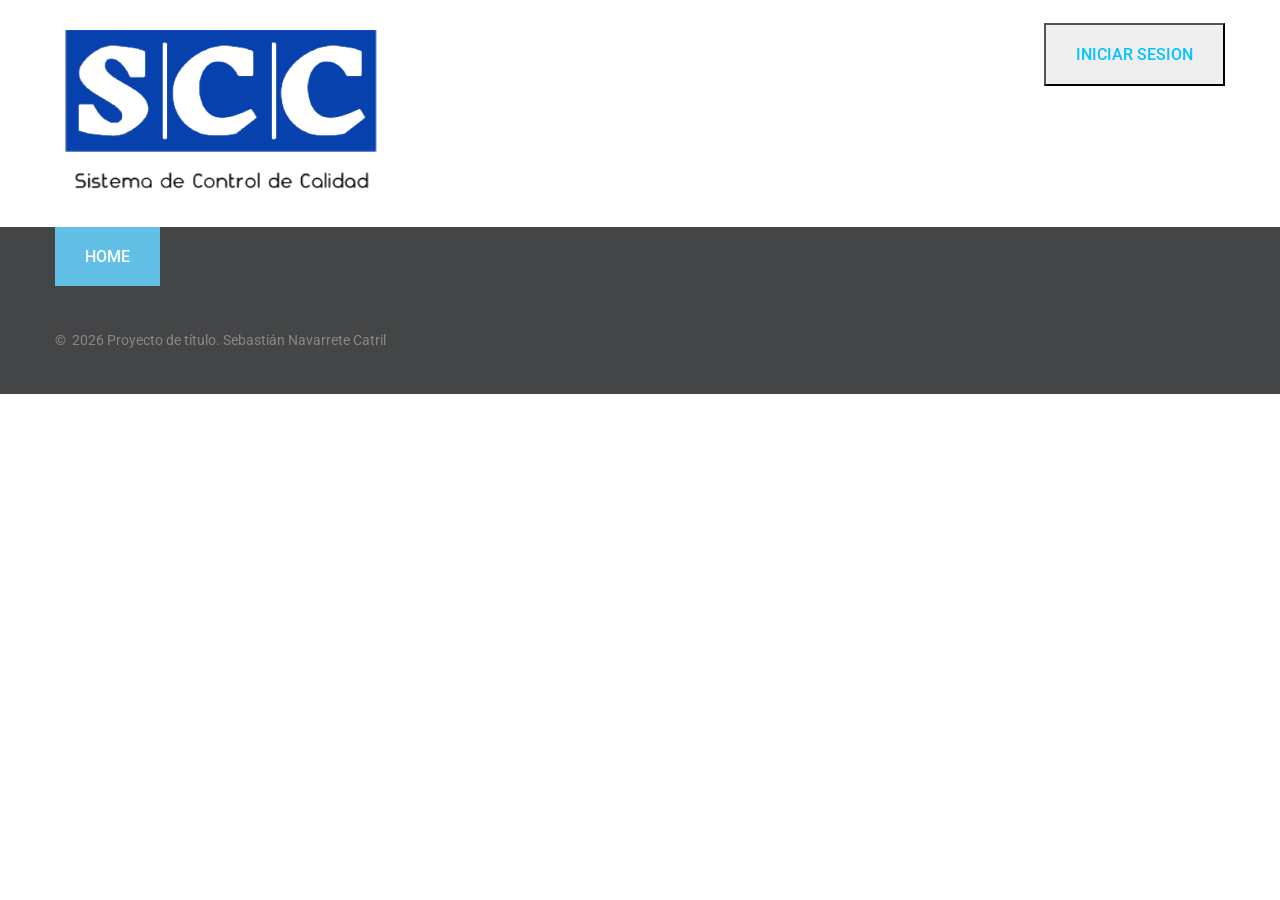
==== commit 50e4371c: "prueba web en servidor 2" ====
--- a/index.html
+++ b/index.html
@@ -56,25 +56,23 @@
                           </div>
                          <div class="modal-body">
                             <form class="rd-mailform rd-form text-left" data-form-output="form-output-global" data-form-type="contact" method="post" action="bat/rd-mailform.php">
-                              <div class="row row-8">
-                                <div class="col-md-4">
+                                <div class="col-md-8">
                                   <div class="form-wrap">
                                     <label class="form-label" for="contact-name">Correo:</label>
-                                      <input class="form-input" id="contact-name" type="email" name="name" data-constraints="@Required">
+                                      <input class="form-input" id="contact-name" type="email" name="email" data-constraints="@Required">
                                   </div>
                                 </div>
-                                <div class="col-md-4">
+                                <div class="col-md-8">
                                   <div class="form-wrap">
-                                  <label class="form-label" for="pwd">Contraseña:</label>
-                                  <input class="form-input" id="pwd" type="password" name="pwd" data-constraints="@Required @Password">
-                                </div>
-                                </div>
+                                    <label class="form-label" for="pwd">Contraseña:</label>
+                                    <input class="form-input" id="pwd" type="password" name="pwd" data-constraints="@Required @Password">
+                                  </div>
                               </div>
                             </form>
                           </div>
                             <div class="modal-footer">
                               <div class="form-button" action="login.php" method="post">
-                                <button class="button button-primary" type="submit">Send Message</button>
+                                <button class="button button-primary" type="submit">Acceder</button>
                               </div>
                             </div>
                         </div>
@@ -97,7 +95,7 @@
       </header>
       <footer class="section footer-classic">
         <div class="container">
-          <p class="rights"><span>&copy;&nbsp; </span><span class="copyright-year"></span><span>&nbsp;</span><span>Business Company</span><span>.&nbsp;</span><a href="#">Privacy Policy</a>. Design&nbsp;by&nbsp;<a href="https://www.templatemonster.com/">Templatemonster</a></p>
+          <p class="rights"><span>&copy;&nbsp; </span><span class="copyright-year"></span><span>&nbsp;</span><span>Proyecto de título</span><span>.&nbsp;</span>Sebastián Navarrete Catril</p>
         </div>
       </footer>
     </div>
